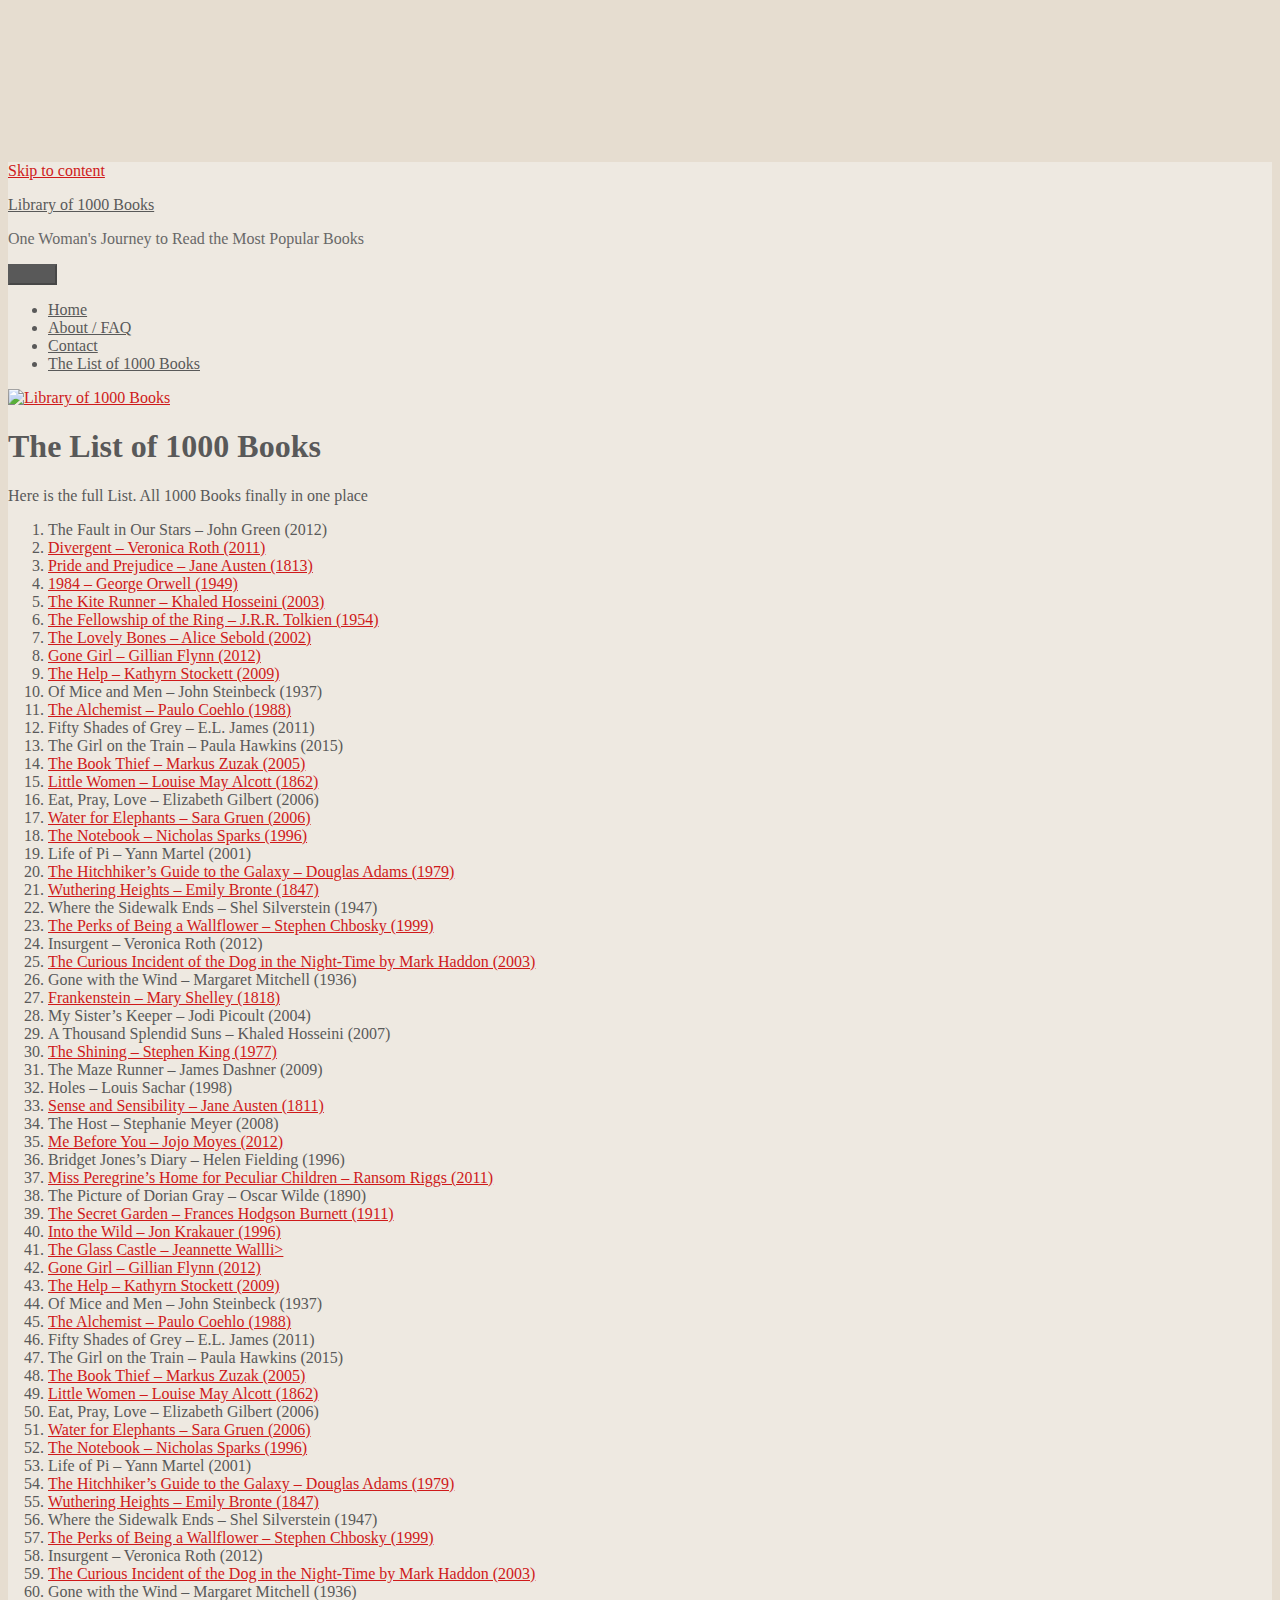
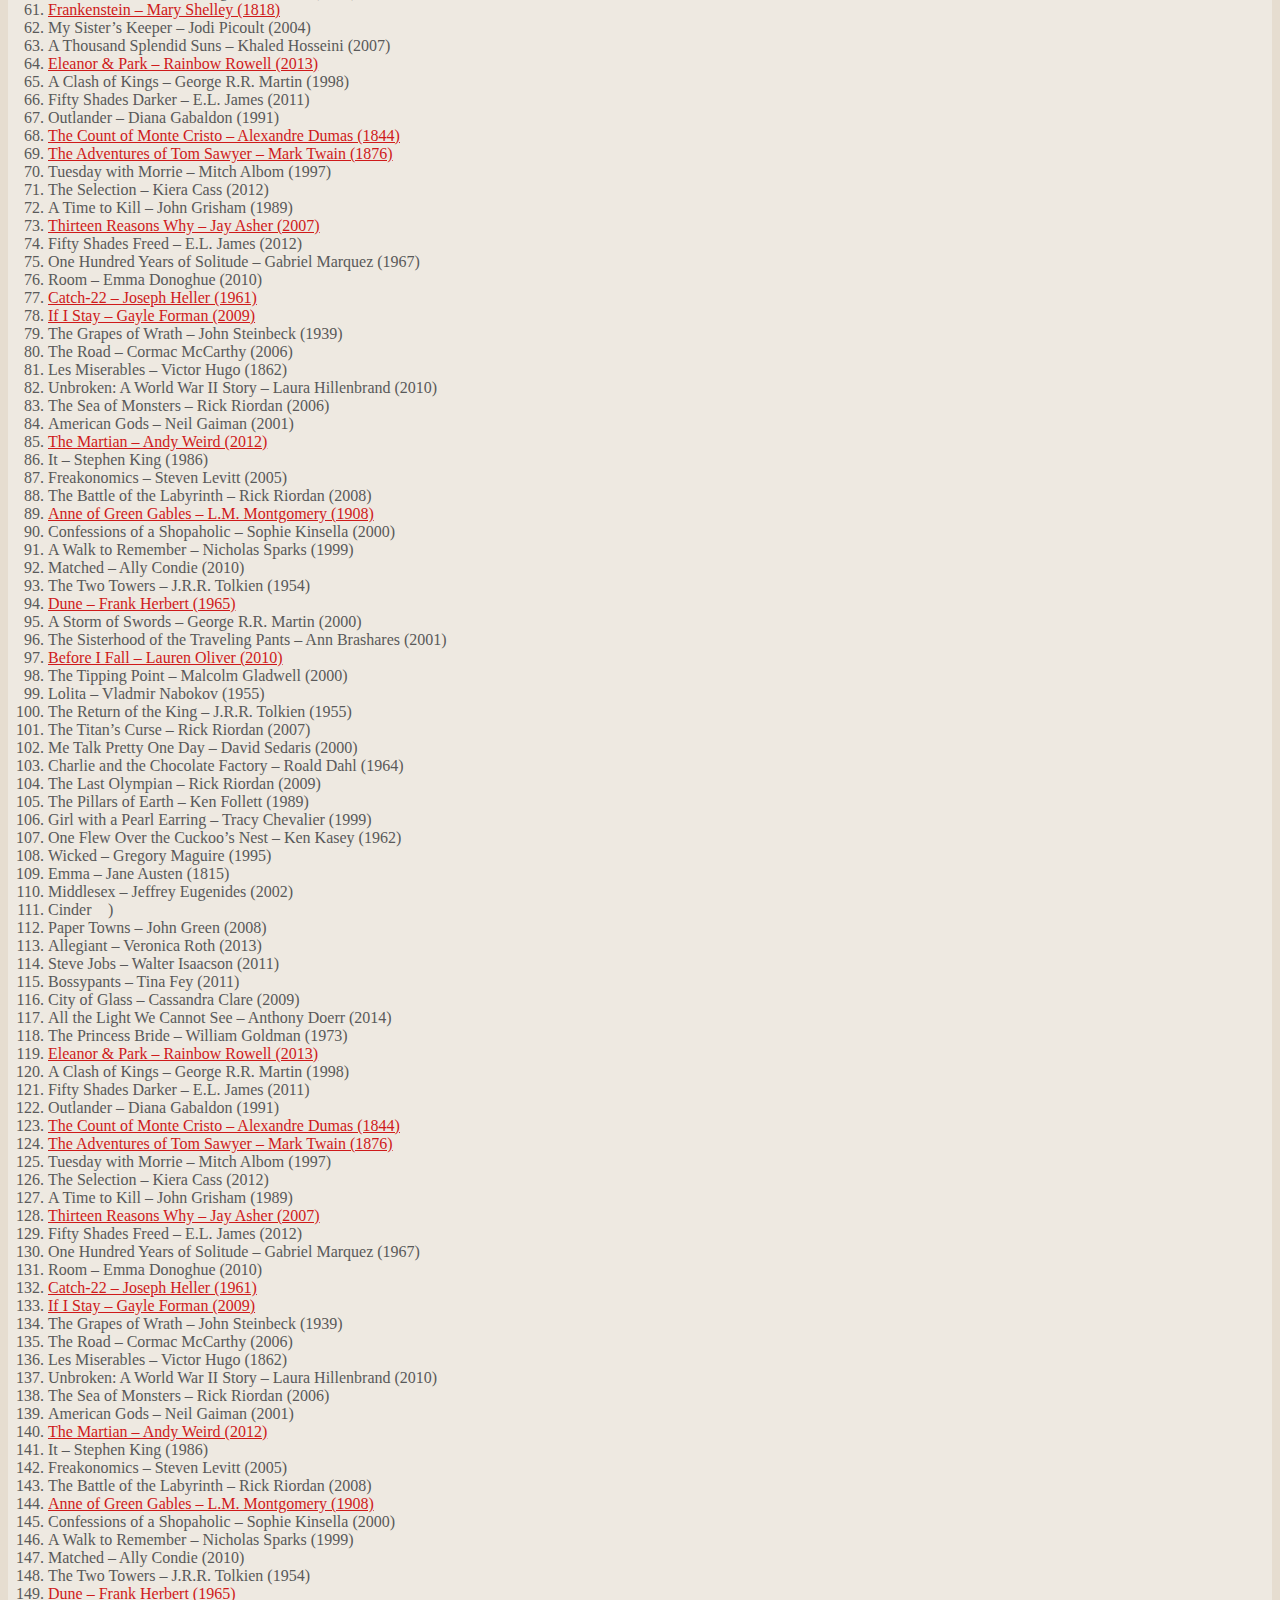
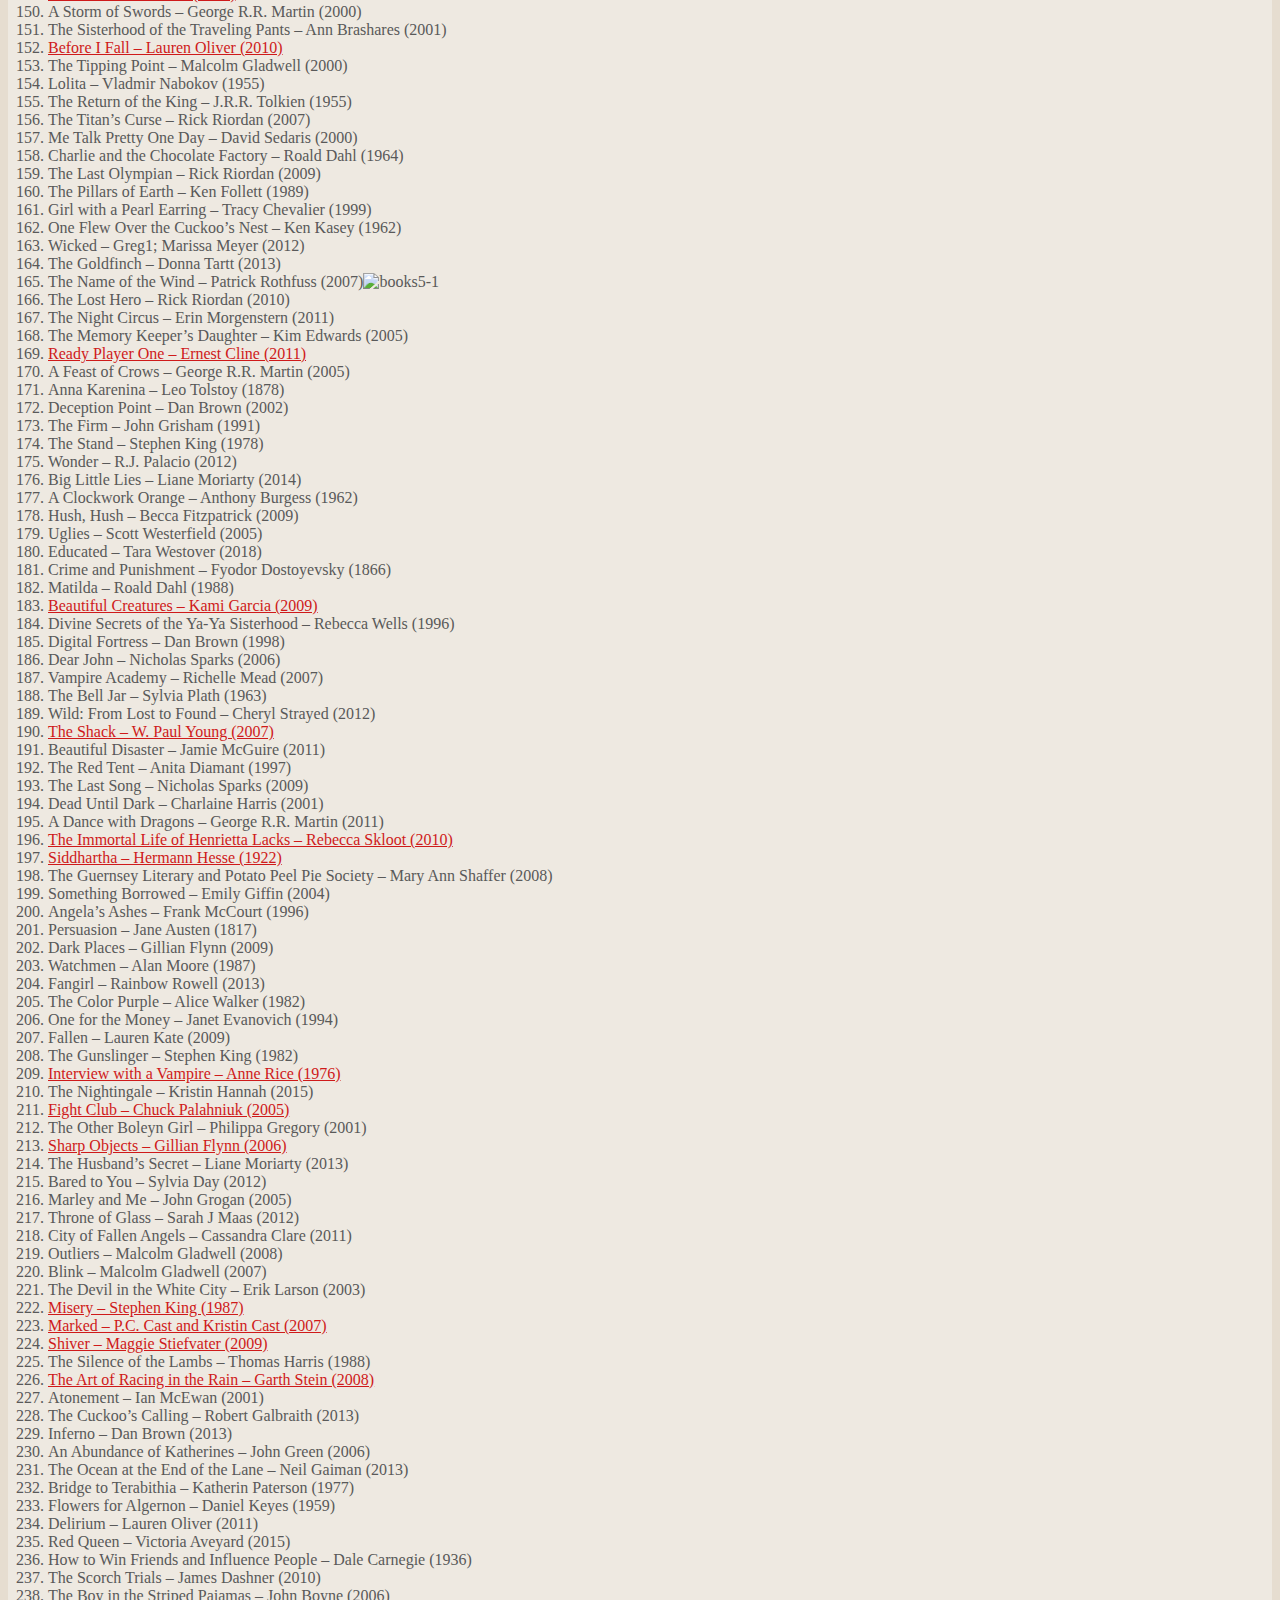
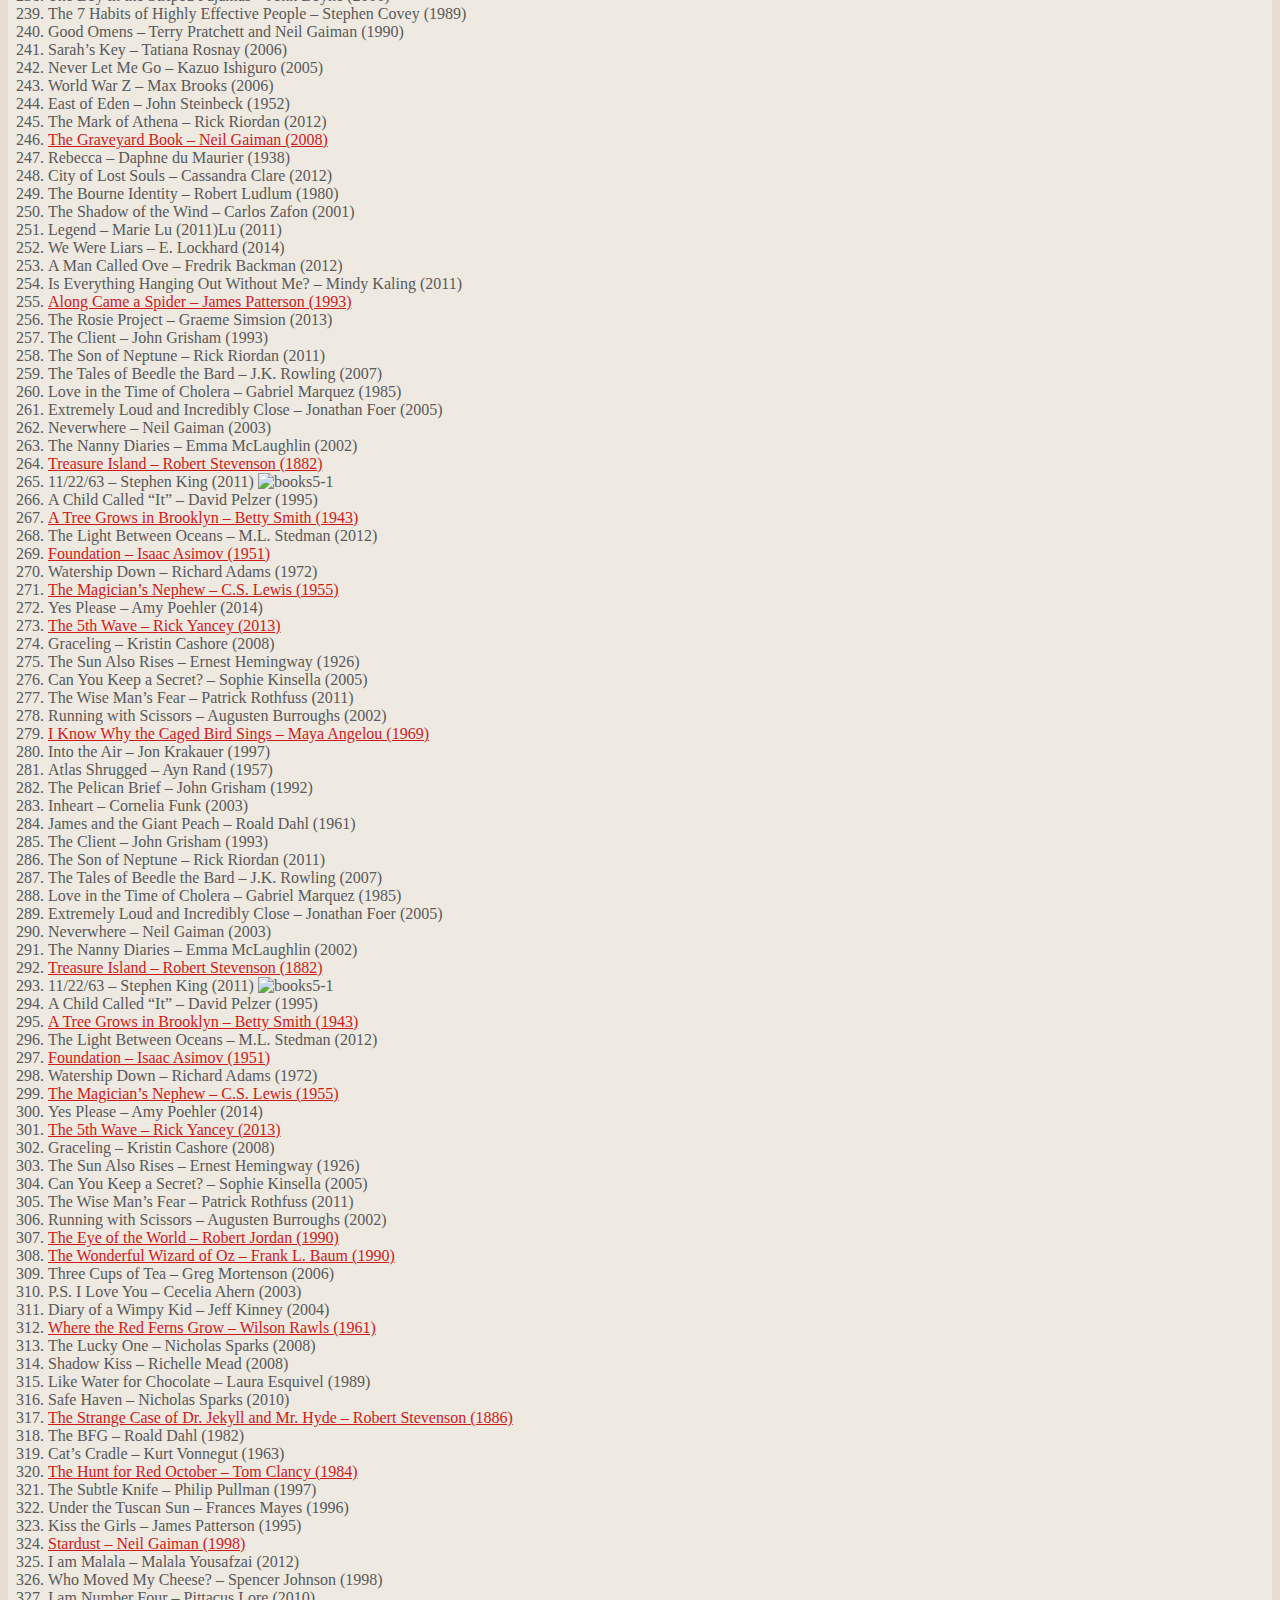
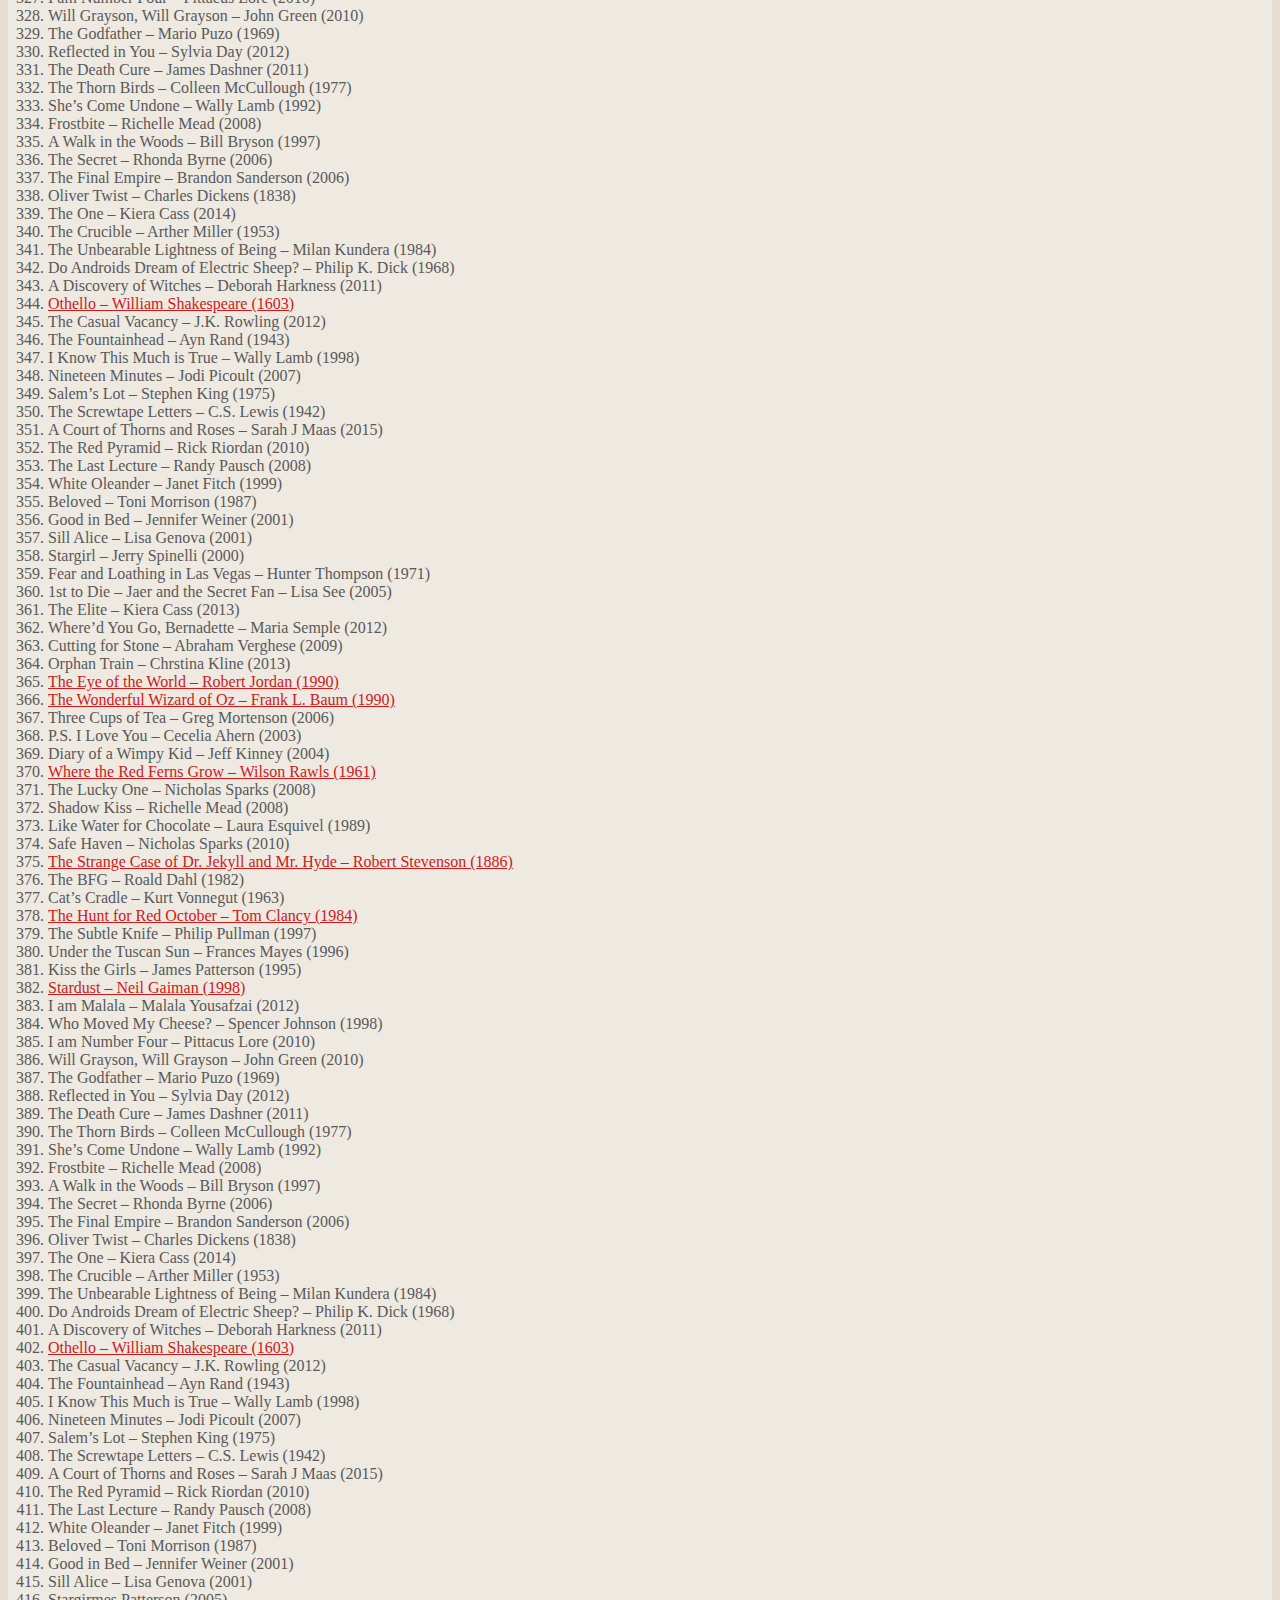
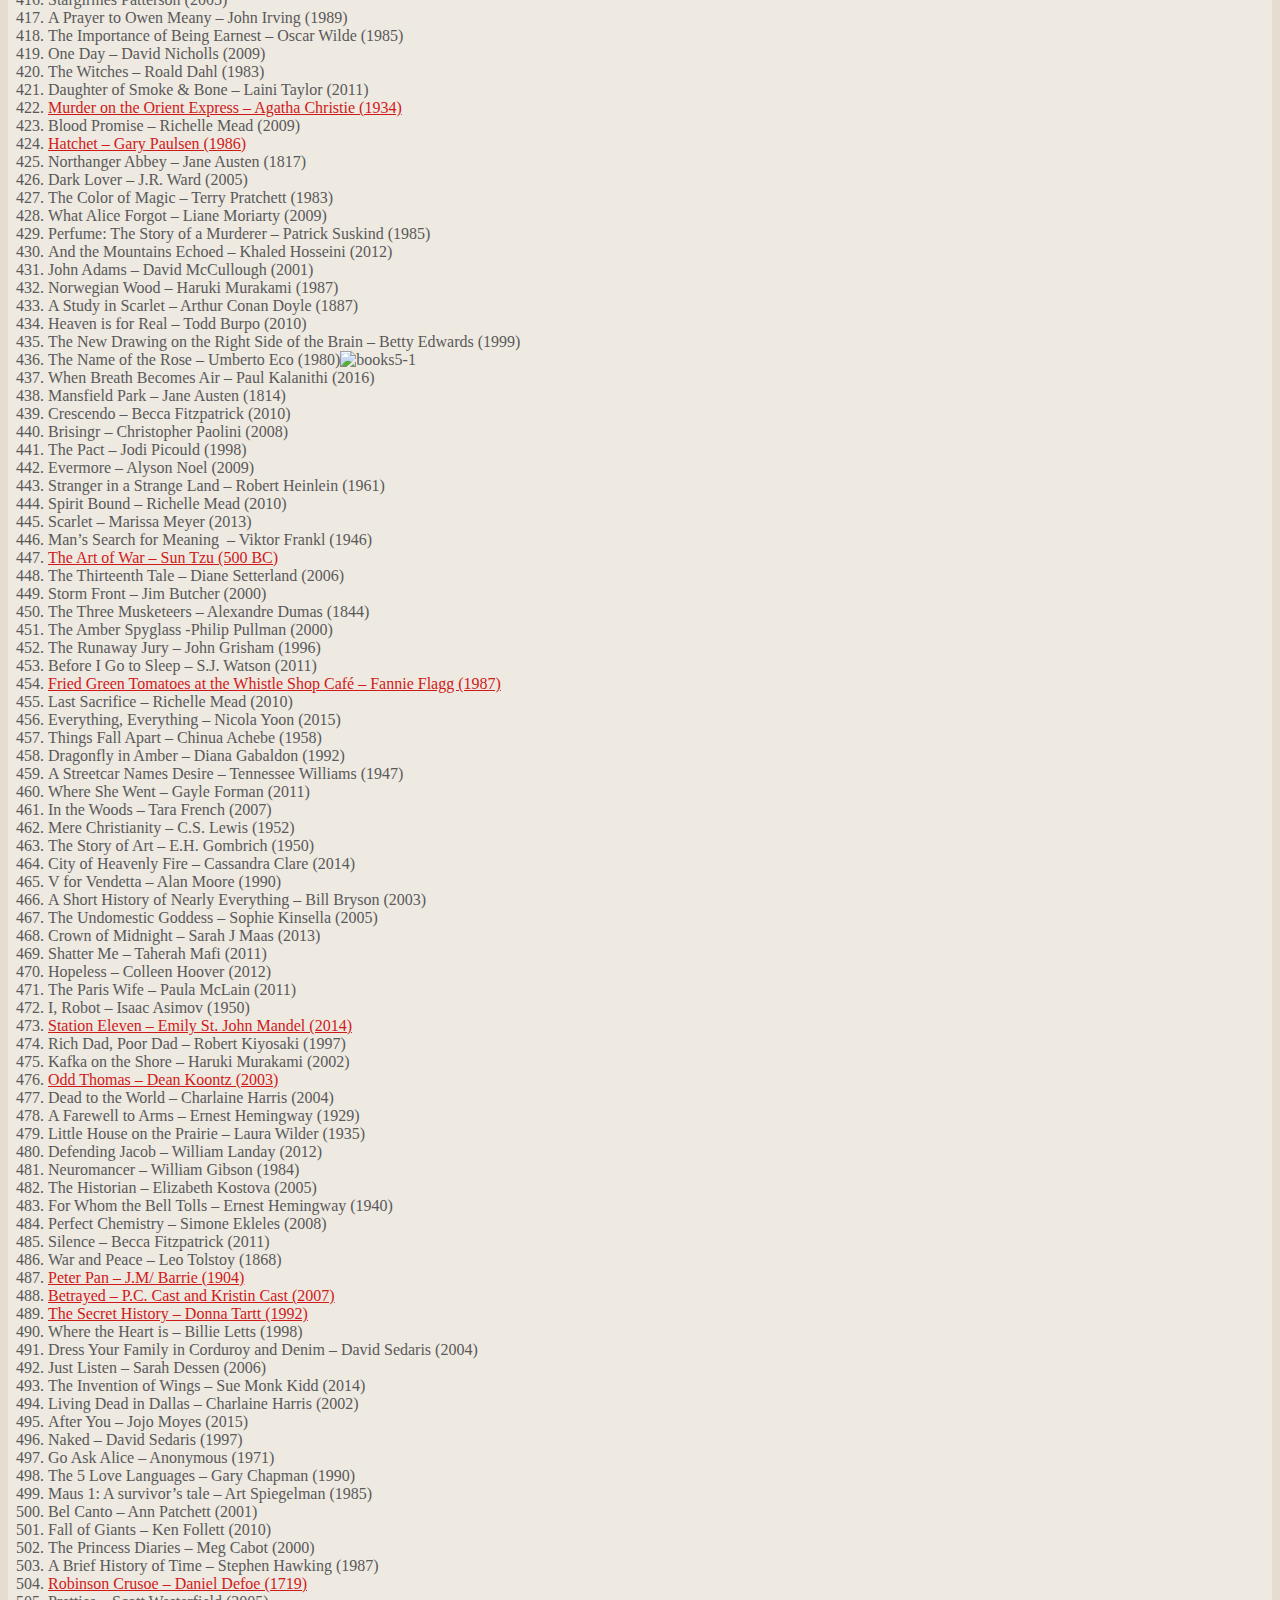
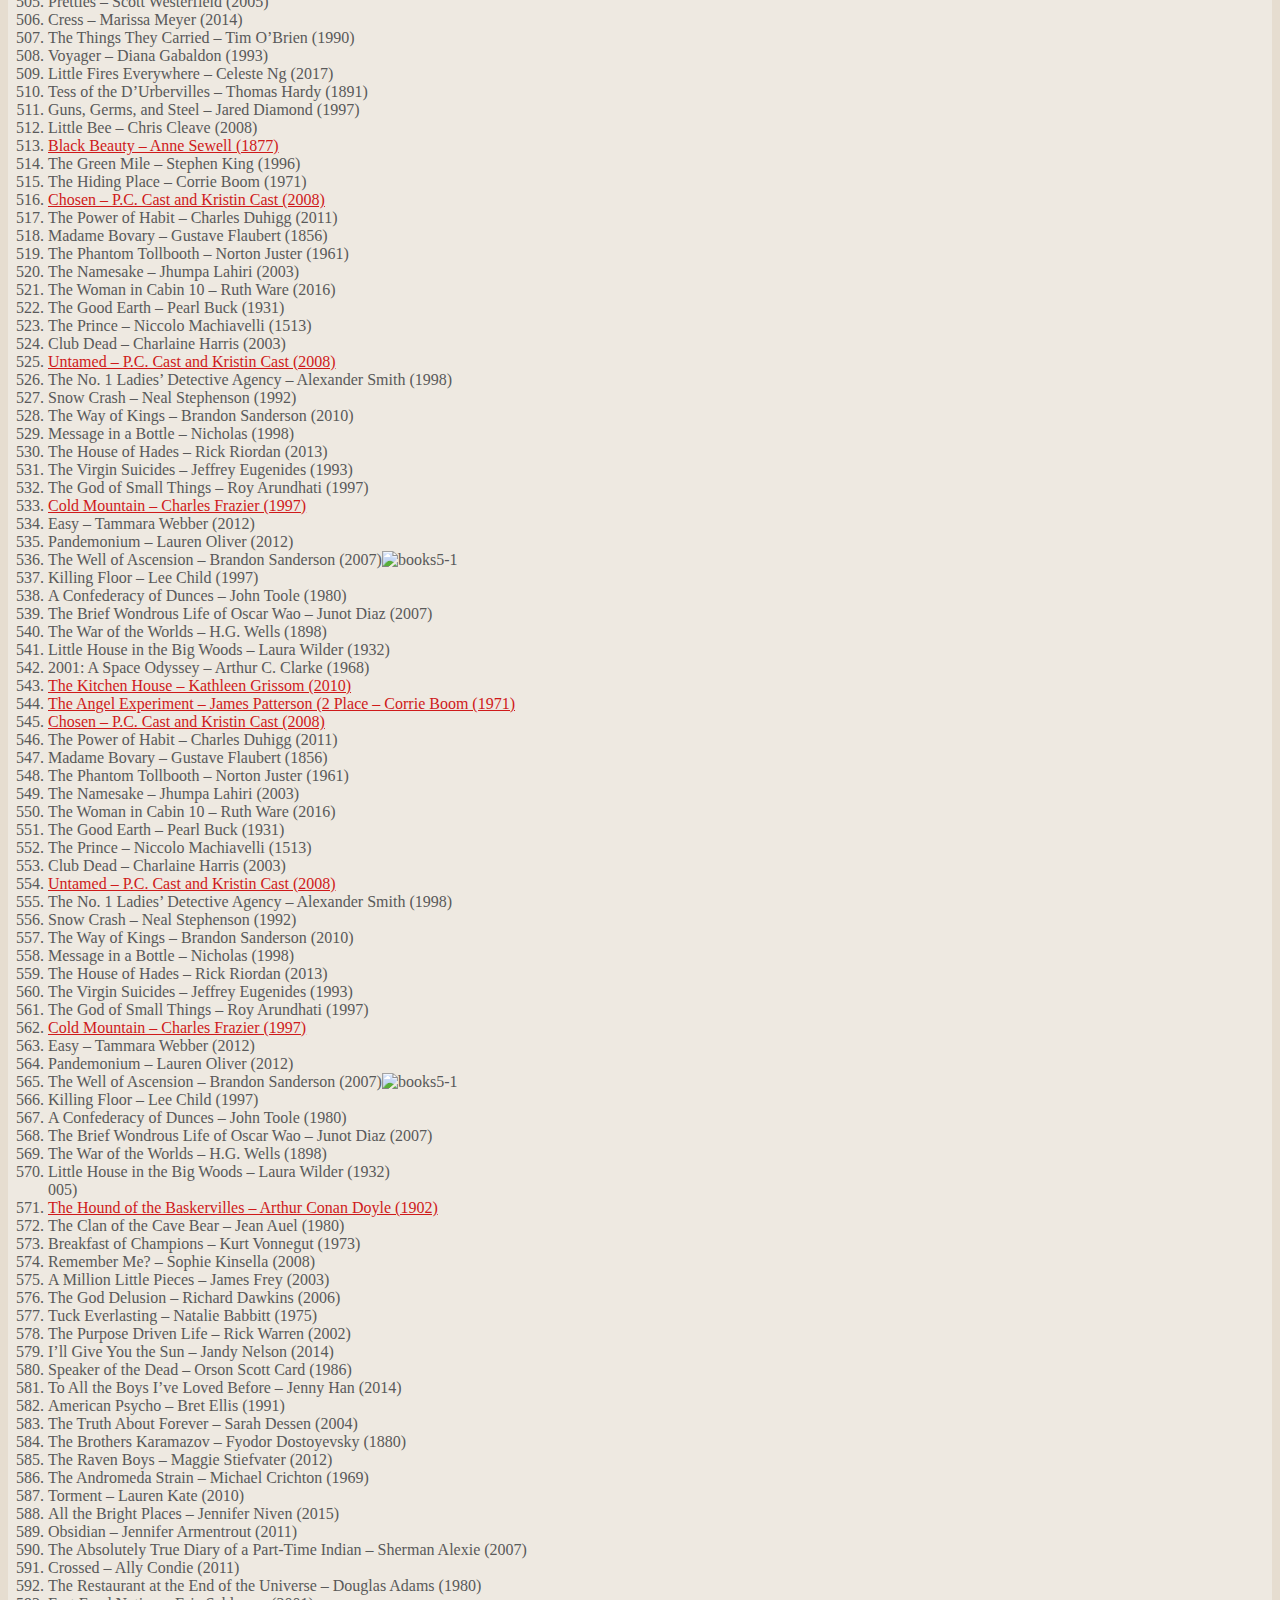
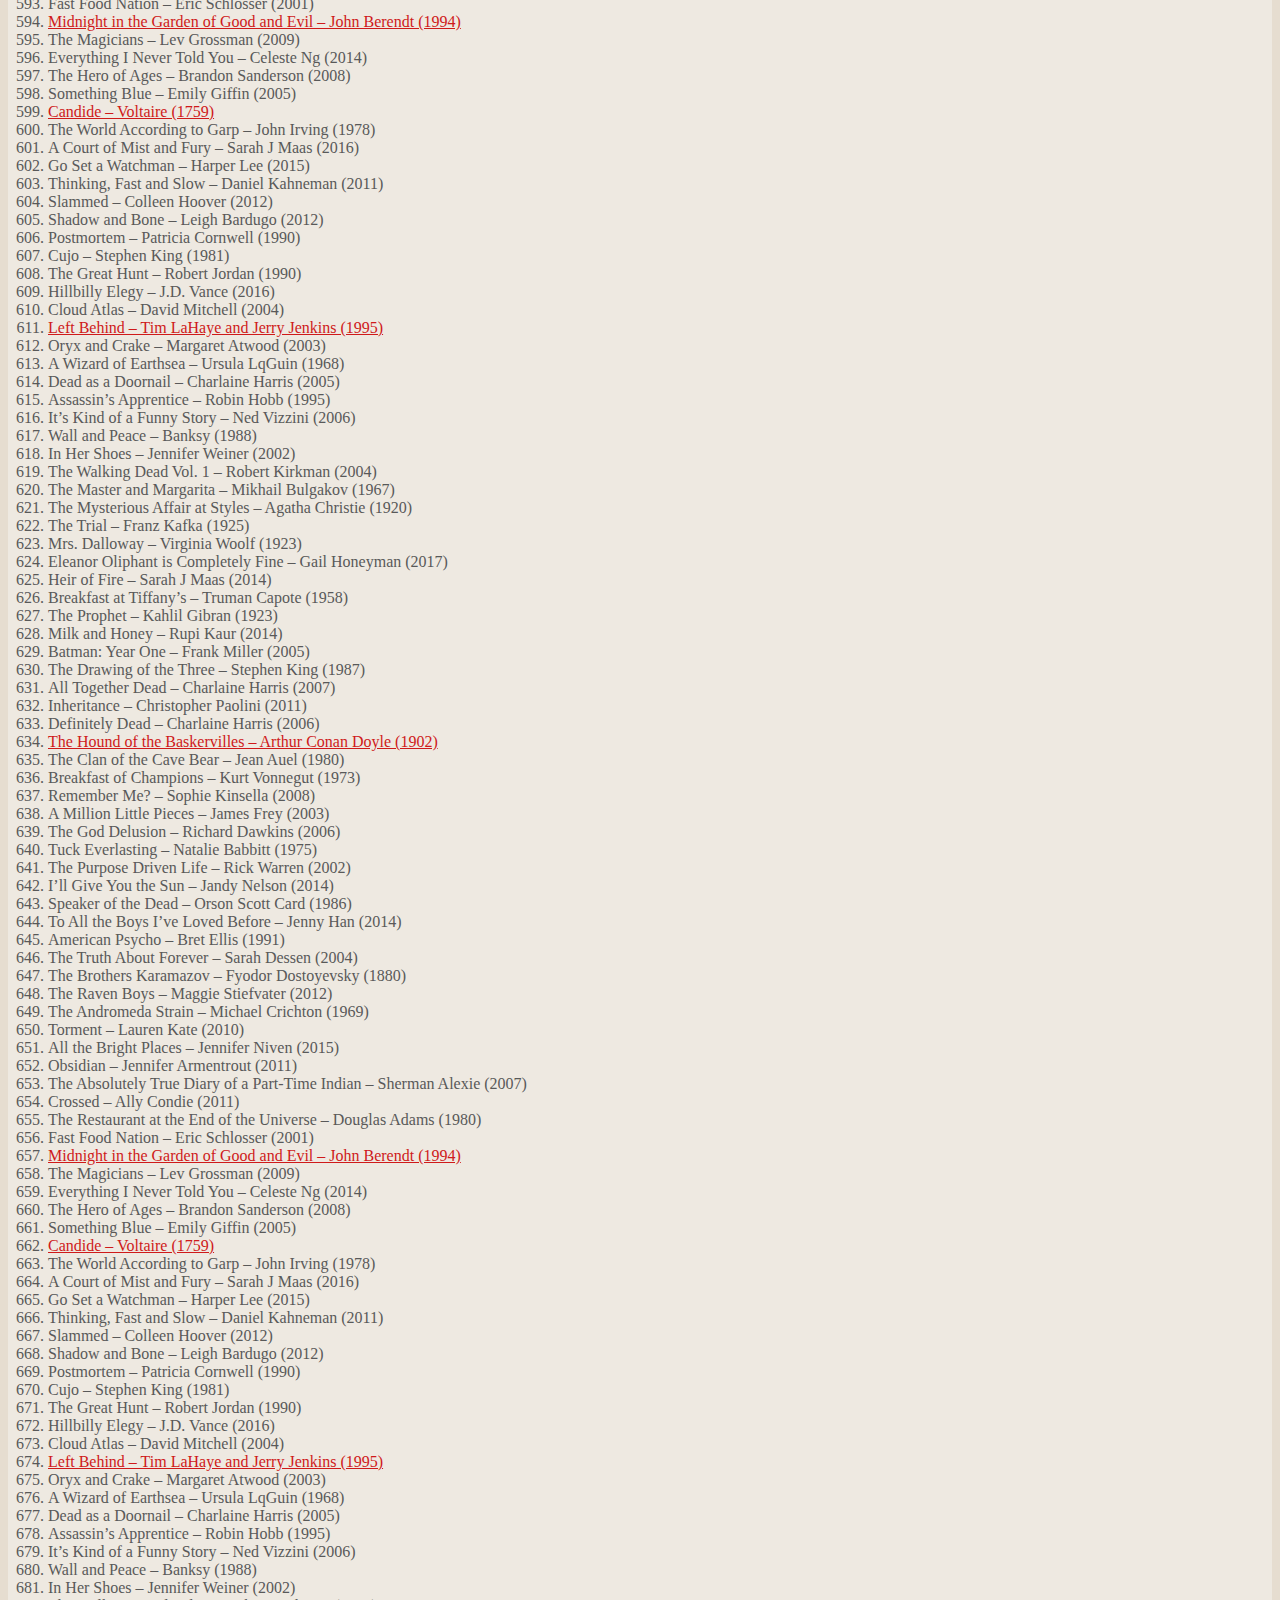
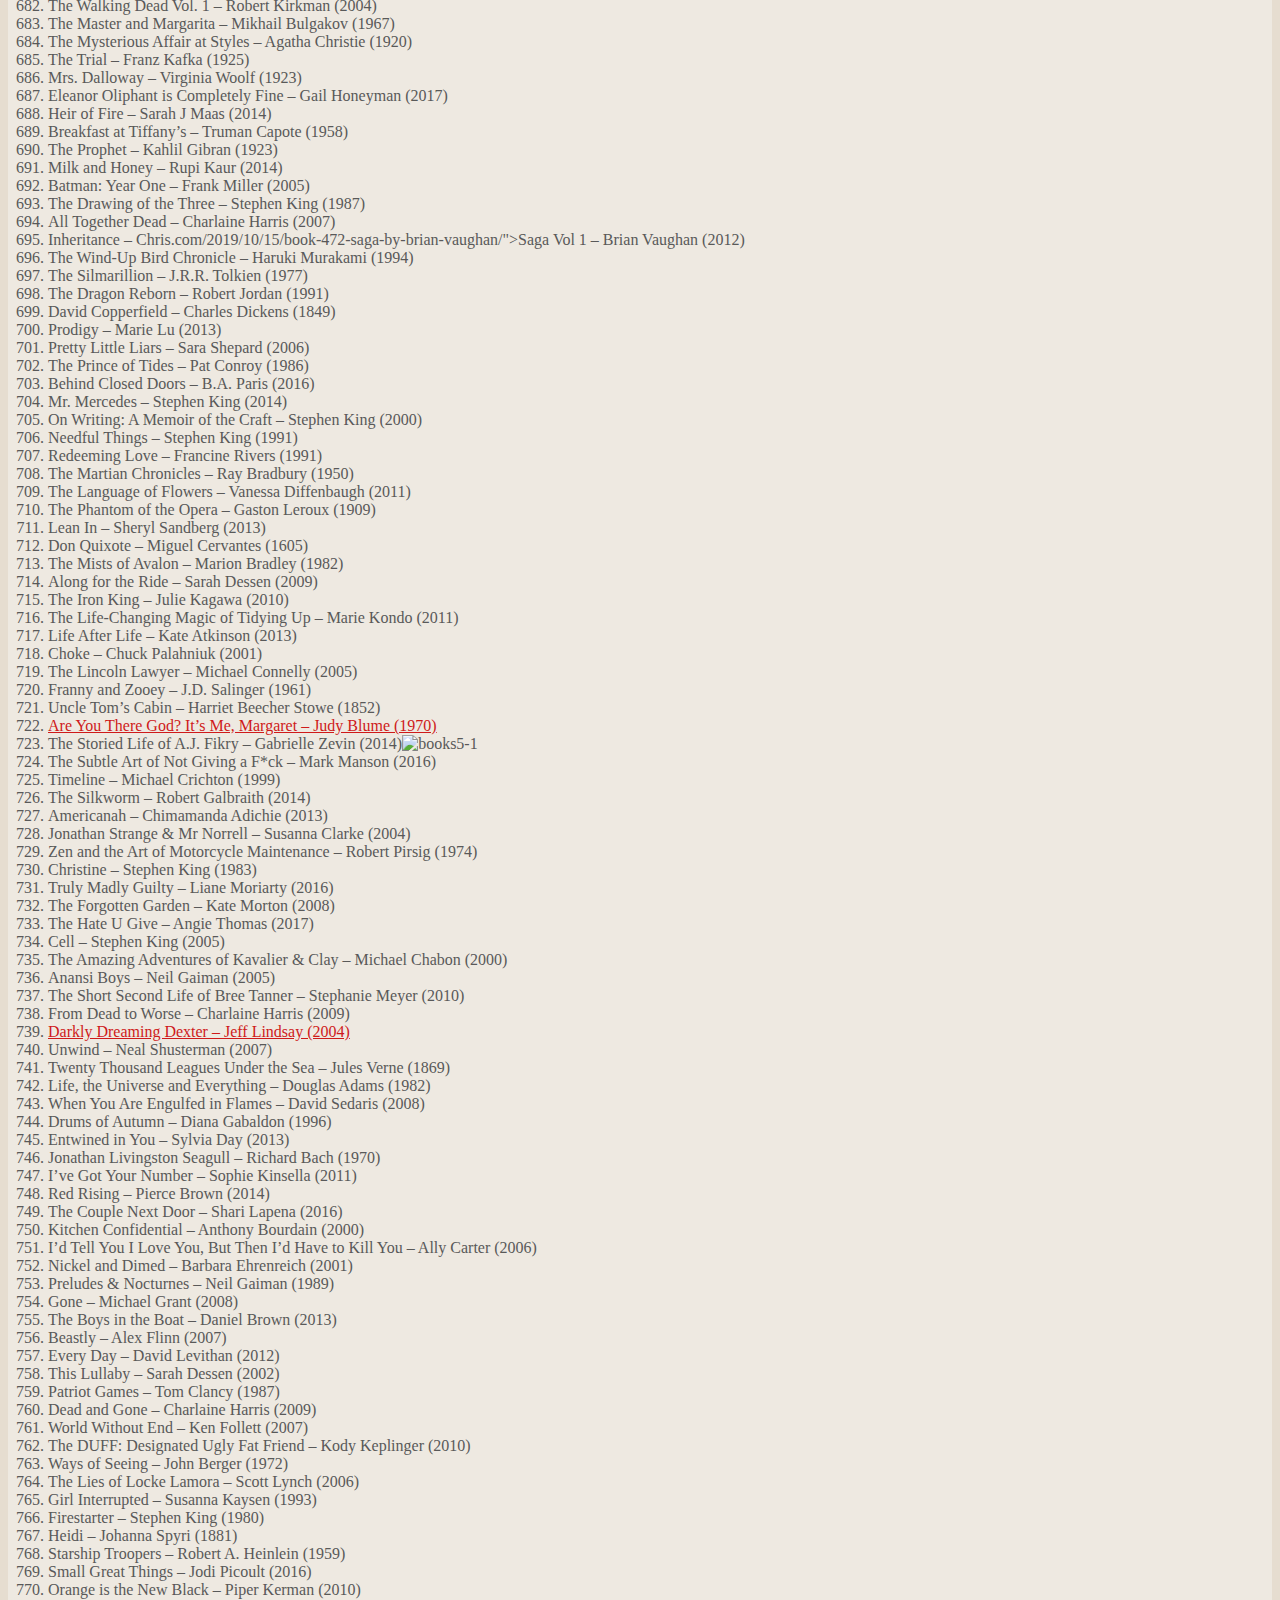
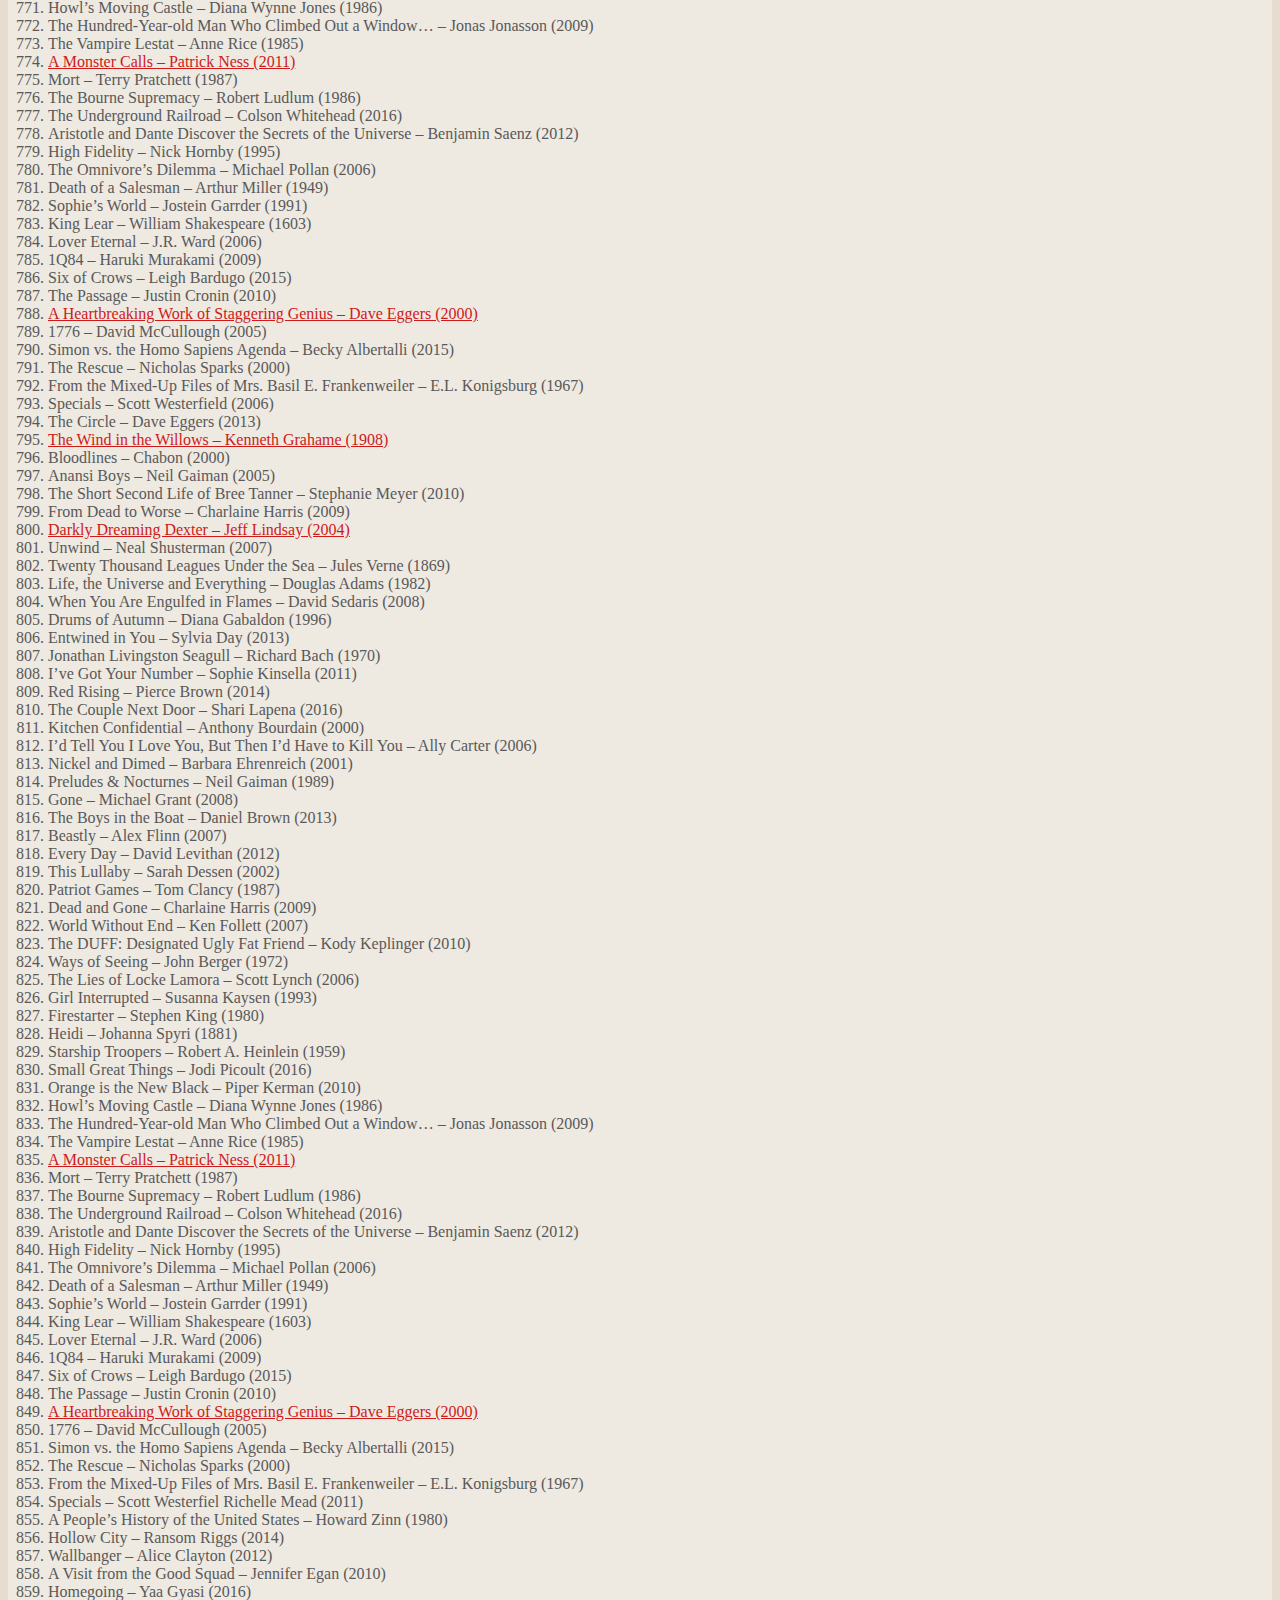
==== Data/site.html @ e5783788 "Almost done" ====
<!DOCTYPE html>
<html lang="en" class="no-js">
<head>
	<meta charset="UTF-8">
	<meta name="viewport" content="width=device-width, initial-scale=1">
	<link rel="profile" href="https://gmpg.org/xfn/11">
		<script>(function(html){html.className = html.className.replace(/\bno-js\b/,'js')})(document.documentElement);</script>
<title>The List of 1000 Books &#8211; Library of 1000 Books</title>
<script type="text/javascript">
  WebFontConfig = {"google":{"families":["Libre+Baskerville:r:latin,latin-ext","Vollkorn:r,i,b,bi:latin,latin-ext"]}};
  (function() {
    var wf = document.createElement('script');
    wf.src = 'https://s0.wp.com/wp-content/plugins/custom-fonts/js/webfont.js';
    wf.type = 'text/javascript';
    wf.async = 'true';
    var s = document.getElementsByTagName('script')[0];
    s.parentNode.insertBefore(wf, s);
	})();
</script><style id="jetpack-custom-fonts-css">.wf-active body, .wf-active button, .wf-active input, .wf-active select, .wf-active textarea{font-family:"Vollkorn",serif}.wf-active ::-webkit-input-placeholder{font-family:"Vollkorn",serif}.wf-active :-moz-placeholder{font-family:"Vollkorn",serif}.wf-active ::-moz-placeholder{font-family:"Vollkorn",serif}.wf-active :-ms-input-placeholder{font-family:"Vollkorn",serif}.wf-active button, .wf-active button[disabled]:hover, .wf-active button[disabled]:focus, .wf-active input[type="button"], .wf-active input[type="button"][disabled]:hover, .wf-active input[type="button"][disabled]:focus, .wf-active input[type="reset"], .wf-active input[type="reset"][disabled]:hover, .wf-active input[type="reset"][disabled]:focus, .wf-active input[type="submit"], .wf-active input[type="submit"][disabled]:hover, .wf-active input[type="submit"][disabled]:focus, .wf-active .main-navigation, .wf-active .no-comments, .wf-active .tagcloud a, .wf-active .wp_widget_tag_cloud a, .wf-active .top_rated div > p, .wf-active .comments-area #respond .comment-form-fields p.comment-form-posting-as, .wf-active .comments-area #respond .comment-form-fields p.comment-form-log-out, .wf-active .comments-area #respond #comment-form-identity #comment-form-nascar p, .wf-active .comments-area #respon       ( ��          p              7/��                          � �    ��X�y                              �                    @"�                                                                �q�y           ��X�y   ��J"�          �%��      �                  ��J"�  ��X�y                                                          �q�y   ��X�y   Ppq�y   #��                   A��  K
��  ����  �BJ"�           P=�          L���  P�J"�     �    J"�  H�J"�  ����  8���   �X�y   1        �J"�  P�J"�                 @�J"�  y   �          .  �  PJ"�  p�X�y   1       �       @�J"�  �\J"�  �       i��                          H       ��L"�  1       ,J"�  PJ"�          y                      L�J"�  1               Ppq�y             :"�          ��          �                      � �y   p�J"�    ��  � ��                       ]/���  2       � ��  �      � �                                                  ,             �      p               J"�  H       M���    J"�   , �  p              pJ"�  �X�y                  0        �X�y   0                       =����  ����    �  �]K"�                         @=�    =�  �                                                            P@=�  � �Q6h�   �Pc� 3����                           g"�    =�   �         �  � �     (�X�y   \ D e v i c e \ H a r d d i s k V o l u m e 2 \ G i t H u b \ S Q L   P r o j e c t \ x 6 4 \ R e l e a s e \ S Q L   P r o j e c t . e x e     ���                                         �$��                                         N(��          0x~��                                         �����  �]K"�  ���                          �&��          0�X�y   0�X�y   @���          �&��                 E{N��6  0�X�y    �X�y   (�X�y                                  G=�  48=�  p���   G=�         ��껬P  d #comment-form-subscribe p, .wf-active .comments-area #respond p.form-submit input#comment-submit, .wf-active .comment-content p.comment-likes span.comment-like-feedback, .wf-active .jp-relatedposts-post-date, .wf-active .jp-relatedposts-post-context{font-family:"Vollkorn",serif}.wf-active .post-password-form label, .wf-active .comment-form label, .wf-active .entry-content .contact-form label, .wf-active .post-navigation .meta-nav, .wf-active .image-navigation, .wf-active .comment-navigation, .wf-active .menu-toggle, .wf-active .widget_recent_entries .post-date, .wf-active .widget_rss .rss-date, .wf-active .widget_rss cite, .wf-active .sticky-post, .wf-active .entry-footer, .wf-active .comment-metadata, .wf-active .pingback .edit-link, .wf-active .comment-reply-link, .wf-active .page-links, .wf-active .page-links a, .wf-active .page-links > span, .wf-active .pd-rating, .wf-active .entry-content .portfolio-entry-meta, .wf-active .entry-content #jp-relatedposts h3.jp-relatedposts-headline, .wf-active .hentry div.sharedaddy h3.sd-title, .wf-active .hentry h3.sd-title{font-family:"Vollkorn",serif}.wf-active .pagination{font-family:"Vollkorn",serif}.wf-active body:not(.logged-in) .site .skip-link{font-family:"Vollkorn",serif}.wf-active .site-description, .wf-active .author-bio, .wf-active .taxonomy-description, .wf-active .entry-caption, .wf-active .comment-notes, .wf-active .comment-awaiting-moderation, .wf-active .logged-in-as, .wf-active .form-allowed-tags, .wf-active .site-info, .wf-active .wp-caption .wp-caption-text, .wf-active .gallery-caption, .wf-active .entry-content .portfolio-entry-content p, .wf-active .entry-content .testimonial-entry-title, .wf-active .entry-content .testimonial-entry-content p, .wf-active .entry-content #jp-relatedposts .jp-relatedposts-items p, .wf-active .entry-content #jp-relatedposts .jp-relatedposts-items-visual h4.jp-relatedposts-post-title{font-family:"Vollkorn",serif}.wf-active .site-title, .wf-active .post-navigation .post-title, .wf-active .comments-title, .wf-active .comment-reply-title, .wf-active .page-title{font-family:"Libre Baskerville",serif;font-style:normal;font-weight:400}.wf-active .widget .widget-title, .wf-active .entry-content .portfolio-entry-title{font-family:"Libre Baskerville",serif;font-style:normal;font-weight:400}.wf-active .entry-title{font-family:"Libre Baskerville",serif;font-style:normal;font-weight:400}.wf-active .format-aside .entry-title, .wf-active .format-image .entry-title, .wf-active .format-video .entry-title, .wf-active .format-quote .entry-title, .wf-active .format-gallery .entry-title, .wf-active .format-status .entry-title, .wf-active .format-link .entry-title, .wf-active .format-audio .entry-title, .wf-active .format-chat .entry-title{font-style:normal;font-weight:400}@media screen and (min-width: 44.375em){.wf-active .site-title, .wf-active .post-navigation .post-title{font-style:normal;font-weight:400}}@media screen and (min-width: 44.375em){.wf-active .entry-title{font-style:normal;font-weight:400}}@media screen and (min-width: 61.5625em){.wf-active .entry-title{font-style:normal;font-weight:400}}@media screen and (min-width: 61.5625em){.wf-active .format-aside .entry-title, .wf-active .format-image .entry-title, .wf-active .format-video .entry-title, .wf-active .format-quote .entry-title, .wf-active .format-gallery .entry-title, .wf-active .format-status .entry-title, .wf-active .format-link .entry-title, .wf-active .format-audio .entry-title, .wf-active .format-chat .entry-title{font-style:normal;font-weight:400}}</style>
<meta name='robots' content='max-image-preview:large' />
<link rel='dns-prefetch' href='//s1.wp.com' />
<link rel='dns-prefetch' href='//s2.wp.com' />
<link rel='dns-prefetch' href='//s0.wp.com' />
<link rel='dns-prefetch' href='//wordpress.com' />
<link rel='dns-prefetch' href='//fonts.googleapis.com' />
<link rel='dns-prefetch' href='//s.pubmine.com' />
<link rel='dns-prefetch' href='//x.bidswitch.net' />
<link rel='dns-prefetch' href='//static.criteo.net' />
<link rel='dns-prefetch' href='//ib.adnxs.com' />
<link rel='dns-prefetch' href='//aax.amazon-adsystem.com' />
<link rel='dns-prefetch' href='//bidder.criteo.com' />
<link rel='dns-prefetch' href='//cas.criteo.com' />
<link rel='dns-prefetch' href='//gum.criteo.com' />
<link rel='dns-prefetch' href='//ads.pubmatic.com' />
<link rel='dns-prefetch' href='//gads.pubmatic.com' />
<link rel='dns-prefetch' href='//tpc.googlesyndication.com' />
<link rel='dns-prefetch' href='//ad.doubleclick.net' />
<link rel='dns-prefetch' href='//googleads.g.doubleclick.net' />
<link rel='dns-prefetch' href='//www.googletagservices.com' />
<link rel='dns-prefetch' href='//cdn.switchadhub.com' />
<link rel='dns-prefetch' href='//delivery.g.switchadhub.com' />
<link rel='dns-prefetch' href='//delivery.swid.switchadhub.com' />
<link rel='dns-prefetch' href='//a.teads.tv' />
<link rel='dns-prefetch' href='//prebid.media.net' />
<link rel='dns-prefetch' href='//adserver-us.adtech.advertising.com' />
<link rel='dns-prefetch' href='//fastlane.rubiconproject.com' />
<link rel='dns-prefetch' href='//prebid-server.rubiconproject.com' />
<link rel='dns-prefetch' href='//hb-api.omnitagjs.com' />
<link rel='dns-prefetch' href='//mtrx.go.sonobi.com' />
<link rel='dns-prefetch' href='//apex.go.sonobi.com' />
<link rel='dns-prefetch' href='//u.openx.net' />
<link href='https://fonts.gstatic.com' crossorigin rel='preconnect' />
<link rel="alternate" type="application/rss+xml" title="Library of 1000 Books &raquo; Feed" href="https://libraryof1000books.wordpress.com/feed/" />
<link rel="alternate" type="application/rss+xml" title="Library of 1000 Books &raquo; Comments Feed" href="https://libraryof1000books.wordpress.com/comments/feed/" />
	<script type="text/javascript">
		/* <![CDATA[ */
		function addLoadEvent(func) {
			var oldonload = window.onload;
			if (typeof window.onload != 'function') {
				window.onload = func;
			} else {
				window.onload = function () {
					oldonload();
					func();
				}
			}
		}
		/* ]]> */
	</script>
			<script>
			window._wpemojiSettings = {"baseUrl":"https:\/\/s0.wp.com\/wp-content\/mu-plugins\/wpcom-smileys\/twemoji\/2\/72x72\/","ext":".png","svgUrl":"https:\/\/s0.wp.com\/wp-content\/mu-plugins\/wpcom-smileys\/twemoji\/2\/svg\/","svgExt":".svg","source":{"concatemoji":"https:\/\/s2.wp.com\/wp-includes\/js\/wp-emoji-release.min.js?m=1625065786h&ver=5.9-beta4-52006"}};
			!function(e,a,t){var n,r,o,i=a.createElement("canvas"),p=i.getContext&&i.getContext("2d");function s(e,t){var a=String.fromCharCode;p.clearRect(0,0,i.width,i.height),p.fillText(a.apply(this,e),0,0);e=i.toDataURL();return p.clearRect(0,0,i.width,i.height),p.fillText(a.apply(this,t),0,0),e===i.toDataURL()}function c(e){var t=a.createElement("script");t.src=e,t.defer=t.type="text/javascript",a.getElntry-title{font-style:normal;font-weight:400}@media screen and (min-width: 44.375em){.wf-active .site-title, .wf-active .post-navigation .post-title{font-style:normal;font-weight:400}}@media screen and (min-width: 44.375em){.wf-active .entry-title{font-style:normal;font-weight:400}}@media screen and (min-width: 61.5625em){.wf-active .entry-title{font-style:normal;font-weight:400}}@media screen and (min-width: 61.5625em){.wf-active .format-aside .entry-title, .wf-active .format-image .entry-title, .wf-active .format-video .entry-title, .wf-active .format-quote .entry-title, .wf-active .format-gallery .entry-title, .wf-active .format-status .entry-title, .wf-active .format-link .entry-title, .wf-active .format-audio .entry-title, .wf-active .format-chat .entry-title{font-style:normal;font-weight:400}}</style>
<meta name='robots' content='max-image-preview:large' />
<link rel='dns-prefetch' href='//s1.wp.com' />
<link rel='dns-prefetch' href='//s2.wp.com' />
<link rel='dns-prefetch' href='//s0.wp.com' />
<link rel='dns-prefetch' href='//wordpress.com' />
<link rel='dns-prefetch' href='//fonts.googleapis.com' />
<link rel='dns-prefetch' href='//s.pubmine.com' />
<link rel='dns-prefetch' href='//x.bidswitch.net' />
<link rel='dns-prefetch' href='//static.criteo.net' />
<link rel='dns-prefetch' href='//ib.adnxs.com' />
<link rel='dementsByTagName("head")[0].appendChild(t)}for(o=Array("flag","emoji"),t.supports={everything:!0,everythingExceptFlag:!0},r=0;r<o.length;r++)t.supports[o[r]]=function(e){if(!p||!p.fillText)return!1;switch(p.textBaseline="top",p.font="600 32px Arial",e){case"flag":return s([127987,65039,8205,9895,65039],[127987,65039,8203,9895,65039])?!1:!s([55356,56826,55356,56819],[55356,56826,8203,55356,56819])&&!s([55356,57332,56128,56423,56128,56418,56128,56421,56128,56430,56128,56423,56128,56447],[55356,57332,8203,56128,56423,8203,56128,56418,8203,56128,56421,8203,56128,56430,8203,56128,56423,8203,56128,56447]);case"emoji":return!s([10084,65039,8205,55357,56613],[10084,65039,8203,55357,56613])}return!1}(o[r]),t.supports.everything=t.supports.everything&&t.supports[o[r]],"flag"!==o[r]&&(t.supports.everythingExceptFlag=t.supports.everythingExceptFlag&&t.supports[o[r]]);t.supports.everythingExceptFlag=t.supports.everythingExceptFlag&&!t.supports.flag,t.DOMReady=!1,t.readyCallback=function(){t.DOMReady=!0},t.supports.everything||(n=function(){t.readyCallback()},a.addEventListener?(a.addEventListener("DOMContentLoaded",n,!1),e.addEventListener("load",n,!1)):(e.attachEvent("onload",n),a.attachEvent("onreadystatechange",function(){"complete"===a.readyState&&t.readyCallback()})),(n=t.source||{}).concatemoji?c(n.concatemoji):n.wpemoji&&n.twemoji&&(c(n.twemoji),c(n.wpemte" type="application/rss+xml" title="Library of 1000 Books &raquo; Feed" href="https://libraryof1000books.wordpress.com/feed/" />
<link rel="alternate" type="application/rss+xml" title="Library of 1000 Books &raquo; Comments Feed" href="https://libraryof1000books.wordpress.com/comments/feed/" />
	<script type="text/javascript">
		/* <![CDATA[ */
		function addLoadEvent(func) {
			var oldonload = window.onload;
			if (typeof window.onload != 'function') {
				window.onload = func;
			} else {
				window.onload = function () {
					oldonload();
					func();
				}
			}
		}
		/* ]]> */
	</script>
			<script>
			window._wpemojiSettings = {"baseUrl":"https:\/\/s0.wp.com\/wp-content\/mu-plugins\/wpcom-smileys\/twemoji\/2\/72x72\/","ext":".png","svgUrl":"https:\/\/s0.wp.com\/wp-content\/mu-plugins\/wpcom-smileys\/twemoji\/2\/svg\/","svgExt":".svg","source":{"concatemoji":"https:\/\/s2.wp.com\/wp-includes\/js\/wp-emoji-release.min.js?m=1625065786h&ver=5.9-beta4-52006"}};
			!function(e,a,t){var n,r,o,i=a.createElement("canvas"),p=i.getContext&&i.getContext("2d");function s(e,t){var a=String.fromCharCode;p.clearRect(0,0,i.width,i.height),p.fillText(a.apply(this,e),0,0);e=i.toDataURL();return p.clearRect(0,0,i.width,i.height),p.fillText(a.apply(this,t),0,0),e===i.toDataURL()}function c(e){var t=a.createElement("script");t.src=e,t.defer=t.type="text/javascript",a.getElntry-title{font-style:normal;font-weight:400}@media screen and (min-width: 44.375em){.wf-active .site-title, .wf-active .post-navigation .post-title{font-style:normal;font-weight:400}}@media screen and (min-width: 44.375em){.wf-active .entry-title{font-style:normal;font-weight:400}}@media screen and (min-width: 61.5625em){.wf-active .entry-title{font-style:normal;font-weight:400}}@media screen and (min-width: 61.5625em){.wf-active .format-aside .entry-title, .wf-active .format-image .entry-title, .wf-active .format-video .entry-title, .wf-active .format-quote .entry-title, .wf-active .format-gallery .entry-title, .wf-active .format-status .entry-title, .wf-active .format-link .entry-title, .wf-active .format-audio .entry-title, .wf-active .format-chat .entry-title{font-style:normal;font-weight:400}}</style>
<meta name='robots' content='max-image-preview:large' />
<link rel='dns-prefetch' href='//s1.wp.com' />
<link rel='dns-prefetch' href='//s2.wp.com' />
<link rel='dns-prefetch' href='//s0.wp.com' />
<link rel='dns-prefetch' href='//wordpress.com' />
<link rel='dns-prefetch' href='//fonts.googleapis.com' />
<link rel='dns-prefetch' href='//s.pubmine.com' />
<link rel='dns-prefetch' href='//x.bidswitch.net' />
<link rel='dns-prefetch' href='//static.criteo.net' />
<link rel='dns-prefetch' href='//ib.adnxs.com' />
<link rel='doji)))}(window,document,window._wpemojiSettings);
		</script>
		<style>
img.wp-smiley,
img.emoji {
	display: inline !important;
	border: none !important;
	box-shadow: none !important;
	height: 1em !important;
	width: 1em !important;
	margin: 0 .07em !important;
	vertical-align: -0.1em !important;
	background: none !important;
	padding: 0 !important;
}
</style>
	<link rel='stylesheet' id='all-css-0-1' href='https://s2.wp.com/_static/??-eJydUltOAzEMvBDZtKX0D3GWPKyQ1nkodrrk9mRXBcqWLYifSCN7xmNn5JiFSZEhsgxVZKzOR5JjNikICh6hLdBgiB7kzzSTCgh+hQDUyyErljz2nkb+jQHiPe7orQMmCbVX08mDQDVKhpBRMZAkbgg3AhqT+5JIxSpL0mHSCu8NQ3/qkkfgrMxJzOim/aPX1Q41FCem9eR5uxv2w0bq6tFO82cBXVRpKx7/ITTf8FPIR4PVToZJBrBeAfbytNEV6GdqUASCU6YNwcff6b12jb+R1s3PTq+Op1qqLFzx9s/7LySKYh/d2hcv83UJ1tL8vWjN+dU6FyAS/Q2+hktOJ95LeN4e9rvD9umweTy+A6C1KFE=?cssminify=yes' type='text/css' media='all' />
<style id='wp-block-library-inline-css'>
.has-text-align-justify {
	text-align:justify;
}
</style>
<style id='global-styles-inline-css'>
body{--wp--preset--color--black: #000000;--wp--preset--color--cyan-bluish-gray: #abb8c3;--wp--preset--color--white: #ffffff;--wp--preset--color--pale-pink: #f78da7;--wp--preset--color--vivid-red: #cf2e2e;--wp--preset--color--luminous-vivid-orange: #ff6900;--wp--preset--color--luminous-vivid-amber: #fcb900;--wp--preset--color--light-green-cyan: #7bdcb5;--wp--preset--color--vivid-green-cyan: #00d084;--wp--preset--color--pale-cyan-blue: #8ed1fc;--wp--preset--color--vivid-cyan-blue: #0693e3;--wp--preset--color--vivid-purple: #9b51e0;--wp--preset--gradient--vivid-cyan-blue-to-vivid-purple: linear-gradient(135deg,rgba(6,147,227,1) 0%,rgb(155,81,224) 100%);--wp--preset--gradient--light-green-cyan-to-vivid-green-cyan: linear-gradient(135deg,rgb(122,220,180) 0%,rgb(0,208,130) 100%);--wp--preset--gradient--luminous-vivid-amber-to-luminous-vivid-orange: linear-gradient(135deg,rgba(252,185,0,1) 0%,rgba(255,105,0,1) 100%);--wp--preset--gradient--luminous-vivid-orange-to-vivid-red: linear-gradient(135deg,rgba(255,105,0,1) 0%,rgb(207,46,46) 100%);--wp--preset--gradient--very-light-gray-to-cyan-bluish-gray: linear-gradient(135deg,rgb(238,238,238) 0%,rgb(169,184,195) 100%);--wp--preset--gradient--cool-to-warm-spectrum: linear-gradient(135deg,rgb(74,234,220) 0%,rgb(151,120,209) 20%,rgb(207,42,186) 40%,rgb(238,44,130) 60%,rgb(251,105,98) 80%,rgb(254,248,76) 100%);--wp--preset--gradient--blush-light-purple: linear-gradient(135deg,rgb(255,206,236) 0%,rgb(152,150,240) 100%);--wp--preset--gradient--blush-bordeaux: linear-gradient(135deg,rgb(254,205,165) 0%,rgb(254,45,45) 50%,rgb(107,0,62) 100%);--wp--preset--gradient--luminous-dusk: linear-gradient(135deg,rgb(255,203,112) 0%,rgb(199,81,192) 50%,rgb(65,88,208) 100%);--wp--preset--gradient--pale-ocean: linear-gradient(135deg,rgb(255,245,203) 0%,rgb(182,227,212) 50%,rgb(51,167,181) 100%);--wp--preset--gradient--electric-grass: linear-gradient(135deg,rgb(202,248,128) 0%,rgb(113,206,126) 100%);--wp--preset--gradient--midnight: linear-gradient(135deg,rgb(2,3,129) 0%,rgb(40,116,252) 100%);--wp--preset--duotone--dark-grayscale: url('#wp-duotone-dark-grayscale');--wp--preset--duotone--grayscale: url('#wp-duotone-grayscale');--wp--preset--duotone--purple-yellow: url('#wp-duotone-purple-yellow');--wp--preset--duotone--blue-red: url('#wp-duotone-blue-red');--wp--preset--duotone--midnight: url('#wp-duotone-midnight');--wp--preset--duotone--magenta-yellow: url('#wp-duotone-magenta-yellow');--wp--preset--duotone--purple-green: url('#wp-duotone-purple-green');--wp--preset--duotone--blue-orange: url('#wp-duotone-blue-orange');--wp--preset--font-size--small: 13px;--wp--preset--font-size--medium: 20px;--wp--preset--font-size--large: 36px;--wp--preset--font-size--x-large: 42px;}.has-black-color{color: var(--wp--preset--color--black) !important;}.has-cyan-bluish-gray-color{color: var(--wp--preset--color--cyan-bluish-gray) !important;}.has-white-color{color: var(--wp--preset--color--white) !important;}.has-pale-pink-color{color: var(--wp--preset--color--pale-pink) !important;}.has-vivid-red-color{color: var(--wp--preset--color--vivid-red) !important;}.has-luminous-vivid-orange-color{color: var(--wp--preset--color--luminous-vivid-orange) !important;}.has-luminous-vivid-amber-color{color: var(--wp--preset--color--luminous-vivid-amber) !important;}.has-light-green-cyan-color{color: var(--wp--preset--color--light-green-cyan) !important;}.has-vivid-green-cyan-color{color: var(--wp--preset--color--vivid-green-cyan) !important;}.has-pale-cyan-blue-color{color: var(--wp--preset--color--pale-cyan-blue) !important;}.has-vivid-cyan-blue-color{color: var(--wp--preset--color--vivid-cyan-blue) !important;}.has-vivid-purple-color{color: var(--wp--preset--color--vivid-purple) !important;}.has-black-background-color{background-color: var(--wp--preset--color--black) !important;}.has-cyan-bluish-gray-background-color{background-color: var(--wp--preset--color--cyan-bluish-gray) !important;}.has-white-background-color{background-color: var(--wp--preset--color--white) !important;}.has-pale-pink-background-color{background-color: var(--wp--preset--color--pale-pink) !important;}.has-vivid-red-background-color{background-color: var(--wp--preset--color--vivid-red) !important;}.has-luminous-vivid-orange-background-color{background-color: var(--wp--preset--color--luminous-vivid-orange) !important;}.has-luminous-vivid-amber-background-color{background-color: var(--wp--preset--color--luminous-vivid-amber) !important;}.has-light-green-cyan-background-color{background-color: var(--wp--preset--color--light-green-cyan) !important;}.has-vivid-green-cyan-background-color{background-color: var(--wp--preset--color--vivid-green-cyan) !important;}.has-pale-cyan-blue-background-color{background-color: var(--wp--preset--color--pale-cyan-blue) !important;}.has-vivid-cyan-blue-background-color{background-color: var(--wp--preset--color--vivid-cyan-blue) !important;}.has-vivid-purple-background-color{background-color: var(--wp--preset--color--vivid-purple) !important;}.has-black-border-color{border-color: var(--wp--preset--color--black) !important;}.has-cyan-bluish-gray-border-color{border-color: var(--wp--preset--color--cyan-bluish-gray) !important;}.has-white-border-color{border-color: var(--wp--preset--color--white) !important;}.has-pale-pink-border-color{border-color: var(--wp--preset--color--pale-pink) !important;}.has-vivid-red-border-color{border-color: var(--wp--preset--color--vivid-red) !important;}.has-luminous-vivid-orange-border-color{border-color: var(--wp--preset--color--luminous-vivid-orange) !important;}.has-luminous-vivid-amber-border-color{border-color: var(--wp--preset--color--luminous-vivid-amber) !important;}.has-light-green-cyan-border-color{border-color: var(--wp--preset--color--light-green-cyan) !important;}.has-vivid-green-cyan-border-color{border-color: var(--wp--preset--color--vivid-green-cyan) !important;}.has-pale-cyan-blue-border-color{border-color: var(--wp--preset--color--pale-cyan-blue) !important;}.has-vivid-cyan-blue-border-color{border-color: var(--wp--preset--color--vivid-cyan-blue) !important;}.has-vivid-purple-border-color{border-color: var(--wp--preset--color--vivid-purple) !important;}.has-vivid-cyan-blue-to-vivid-purple-gradient-background{background: var(--wp--preset--gradient--vivid-cyan-blue-to-vivid-purple) !important;}.has-light-green-cyan-to-vivid-green-cyan-gradient-background{background: var(--wp--preset--gradient--light-green-cyan-to-vivid-green-cyan) !important;}.has-luminous-vivid-amber-to-luminous-vivid-orange-gradient-background{background: var(--wp--preset--gradient--luminous-vivid-amber-to-luminous-vivid-orange) !important;}.has-luminous-vivid-orange-to-vivid-red-gradient-background{background: var(--wp--preset--gradient--luminous-vivid-orange-to-vivid-red) !important;}.has-very-light-gray-to-cyan-bluish-gray-gradient-background{background: var(--wp--preset--gradient--very-light-gray-to-cyan-bluish-gray) !important;}.has-cool-to-warm-spectrum-gradient-background{background: var(--wp--preset--gradient--cool-to-warm-spectrum) !important;}.has-blush-light-purple-gradient-background{background: var(--wp--preset--gradient--blush-light-purple) !important;}.has-blush-bordeaux-gradient-background{background: var(--wp--preset--gradient--blush-bordeaux) !important;}.has-luminous-dusk-gradient-background{background: var(--wp--preset--gradient--luminous-dusk) !important;}.has-pale-ocean-gradient-background{background: var(--wp--preset--gradient--pale-ocean) !important;}.has-electric-grass-gradient-background{background: var(--wp--preset--gradient--electric-grass) !important;}.has-midnight-gradient-background{background: var(--wp--preset--gradient--midnight) !important;}.has-small-font-size{font-size: var(--wp--preset--font-size--small) !important;}.has-medium-font-size{font-size: var(--wp--preset--font-size--medium) !important;}.has-large-font-size{font-size: var(--wp--preset--font-size--large) !important;}.has-x-large-font-size{font-size: var(--wp--preset--font-size--x-large) !important;}
</style>
<link rel='stylesheet' id='all-css-2-1' href='https://s1.wp.com/_static/??/wp-content/mu-plugins/comment-likes/css/comment-likes.css,/i/noticons/noticons.css?m=1436783281j&cssminify=yes' type='text/css' media='all' />
<link crossorigin="anonymous" rel='stylesheet' id='twentysixteen-fonts-css'  href='https://fonts.googleapis.com/css?family=Merriweather%3A400%2C700%2C900%2C400italic%2C700italic%2C900italic%7CMontserrat%3A400%2C700%7CInconsolata%3A400&#038;subset=latin%2Clatin-ext&#038;display=fallback' media='all' />
<link rel='stylesheet' id='all-css-4-1' href='https://s2.wp.com/_static/??-eJyNjUsKgDAMRC+kxr+4EO/SErTaxmJS1NtbXLkR3A1v3jBw+FRvJEgCLqTehskQw4SEu4nFR8w0cwKvrczokMEHBXJEcLE5BZGA5bL4X48iKLvp9bkY3VC0VV+Xed41yw1yhkCz?cssminify=yes' type='text/css' media='all' />
<!--[if lt IE 10]>
<link rel='stylesheet' id='twentysixteen-ie-css'  href='https://s2.wp.com/wp-content/themes/pub/twentysixteen/css/ie.css?m=1448353951h&#038;ver=20170530' media='all' />
<![endif]-->
<!--[if lt IE 9]>
<link rel='stylesheet' id='twentysixteen-ie8-css'  href='https://s2.wp.com/wp-content/themes/pub/twentysixteen/css/ie8.css?m=1493067000h&#038;ver=20170530' media='all' />
<![endif]-->
<!--[if lt IE 8]>
<link rel='stylesheet' id='twentysixteen-ie7-css'  href='https://s2.wp.com/wp-content/themes/pub/twentysixteen/css/ie7.css?m=1448353951h&#038;ver=20170530' media='all' />
<![endif]-->
<link rel='stylesheet' id='all-css-10-1' href='https://s0.wp.com/_static/??-eJx9jUEOwjAMBD+EMRGtxAXxljYyISixo9pR2t+TcgEu3HZWGg22Al7YiA3tQZkUS53RWj82jasRMXpVVNsSQSte8rHzAb/EXKGkGiIrBhJI4ieLwj8A9zTF5Z+60Jwk9BnewQ/u0i1f3eiG8XR27vJ8AeH3Q6k=?cssminify=yes' type='text/css' media='all' />
<style id='jetpack-global-styles-frontend-style-inline-css'>
:root { --font-headings: unset; --font-base: unset; --font-headings-default: -apple-system,BlinkMacSystemFont,"Segoe UI",Roboto,Oxygen-Sans,Ubuntu,Cantarell,"Helvetica Neue",sans-serif; --font-base-default: -apple-system,BlinkMacSystemFont,"Segoe UI",Roboto,Oxygen-Sans,Ubuntu,Cantarell,"Helvetica Neue",sans-serif;}
</style>
<link rel='stylesheet' id='all-css-12-1' href='https://s1.wp.com/_static/??-eJxti0EKgCAQAD+UbVFGHaK3mJgaqyut0vejQ4eo0zAwA2cSmmI2MUMoImGxPjIk4iw2VP4Adurw0T6sNXMF/xeT9goFkqW3fKbsTDAMrgeLtCq8gyXM7dCNUjZy6vcLZTc31Q==?cssminify=yes' type='text/css' media='all' />
<script id='wpcom-actionbar-placeholder-js-extra'>
var actionbardata = {"siteID":"144622857","siteURL":"http:\/\/libraryof1000books.wordpress.com","xhrURL":"https:\/\/libraryof1000books.wordpress.com\/wp-admin\/admin-ajax.php","nonce":"dcb2754fb1","isLoggedIn":"","statusMessage":"","subsEmailDefault":"instantly","proxyScriptUrl":"https:\/\/s0.wp.com\/wp-content\/js\/wpcom-proxy-request.js?ver=20211021","shortlink":"https:\/\/wp.me\/P9MP0J-4B","i18n":{"followedText":"New posts from this site will now appear in your <a href=\"https:\/\/wordpress.com\/read\">Reader<\/a>","foldBar":"Collapse this bar","unfoldBar":"Expand this bar"}};
</script>
<script crossorigin='anonymous' type='text/javascript' src='https://s2.wp.com/_static/??-eJyFi0EOwjAMBD9EahCFiAPiLW0xraPYKYmjNr8nSOUAF04rzczCMpshiKIouAQcevJocsLYjZUZkkdoXNrBdxe9mjmGtfw6nZAxwZx70KWCkmhVRHmfJmV/+hxIBp/vNa3CPTPGsk3DJH8jwzTGTnGLb3w9nI/W7tv2Yt0LLshONA=='></script>
<script type='text/javascript'>
	window.addEventListener( 'DOMContentLoaded', function() {
		rltInitialize( {"token":null,"iframeOrigins":["https:\/\/widgets.wp.com"]} );
	} );
</script>
<link rel="EditURI" type="application/rsd+xml" title="RSD" href="https://libraryof1000books.wordpress.com/xmlrpc.php?rsd" />
<link rel="wlwmanifest" type="application/wlwmanifest+xml" href="https://s1.wp.com/wp-includes/wlwmanifest.xml" /> 
<meta name="generator" content="WordPress.com" />
<link rel="canonical" href="https://libraryof1000books.wordpress.com/the-list-of-1000-books/" />
<link rel='shortlink' href='https://wp.me/P9MP0J-4B' />
<link rel="alternate" type="application/json+oembed" href="https://public-api.wordpress.com/oembed/?format=json&amp;url=https%3A%2F%2Flibraryof1000books.wordpress.com%2Fthe-list-of-1000-books%2F&amp;for=wpcom-auto-discovery" /><link rel="alternate" type="application/xml+oembed" href="https://public-api.wordpress.com/oembed/?format=xml&amp;url=https%3A%2F%2Flibraryof1000books.wordpress.com%2Fthe-list-of-1000-books%2F&amp;for=wpcom-auto-discovery" />
<!-- Jetpack Open Graph Tags -->
<meta property="og:type" content="article" />
<meta property="og:title" content="The List of 1000 Books" />
<meta property="og:url" content="https://libraryof1000books.wordpress.com/the-list-of-1000-books/" />
<meta property="og:description" content="Here is the full List. All 1000 Book='all-css-4-1' href='https://s2.wp.com/_static/??-eJyNjUsKgDAMRC+kxr+4EO/SErTaxmJS1NtbXLkR3A1v3jBw+FRvJEgCLqTehskQw4SEu4nFR8w0cwKvrczokMEHBXJEcLE5BZGA5bL4X48iKLvp9bkY3VC0VV+Xed41yw1yhkCz?cssminify=yes' type='text/css' media='all' />
<!--[if lt IE 10]>
<link rel='stylesheet' id='twentysixteen-ie-css'  href='https://s2.wp.com/wp-content/themes/pub/twentysixteen/css/ie.css?m=1448353951h&#038;ver=20170530' media='all' />
<![endif]-->
<!--[if lt IE 9]>
<link rel='stylesheet' id='twentysixteen-ie8-css'  href='https://s2.wp.com/wp-content/themes/pub/twentysixteen/css/ie8.css?m=1493067000h&#038;ver=20170530' media='all' />
<![endif]-->
<!--[if lt IE 8]>
<link rel='stylesheet' id='twentysixteen-ie7-css'  href='https://s2.wp.com/wp-content/themes/pub/twentysixteen/css/ie7.css?m=1448353951h&#038;ver=20170530' media='all' />
<![endif]-->
<link rel='stylesheet' id='all-css-10-1' href='https://s0.wp.com/_static/??-eJx9jUEOwjAMBD+EMRGtxAXxljYyISixo9pR2t+TcgEu3HZWGg22Al7YiA3tQZkUS53RWj82jasRMXpVVNsSQSte8rHzAb/EXKGkGiIrBhJI4ieLwj8A9zTF5Z+60Jwk9BnewQ/u0i1f3eiG8XR27vJ8AeH3Q6k=?cssminify=yes' type='text/css' media='all' />
<style id='jetpack-global-styles-frontend-style-inline-css'>
:root { --font-headings: unset; --font-base: unset; --font-headings-default: -apple-system,BlinkMacSystemFont,"Segoe UI",Roboto,Oxygen-Sans,Ubuntu,Cantarell,"Helvetica Neue",sans-serif; --font-base-default: -apple-system,BlinkMacSystemFont,"Segoe UI",Roboto,Oxygen-Sans,Ubuntu,Cantarell,"Helvetica Neue",sans-serif;}
</style>
<link rel='stylesheet' id='all-css-12-1' href='https://s1.wp.com/_static/??-eJxti0EKgCAQAD+UbVFGHaK3mJgaqyut0vejQ4eo0zAwA2cSmmI2MUMoImGxPjIk4iw2VP4Adurw0T6sNXMF/xeT9goFkqW3fKbsTDAMrgeLtCq8gyXM7dCNUjZy6vcLZTc31Q==?cssminify=yes' type='text/css' media='all' />
<script id='wpcom-actionbar-placeholder-js-extra'>
var actionbardata = {"siteID":"144622857","siteURL":"http:\/\/libraryof1000books.wordpress.com","xhrURL":"https:\/\/libraryof1000books.wordpress.com\/wp-admin\/admin-ajax.php","nonce":"dcb2754fb1","isLoggedIn":"","statusMessage":"","subsEmailDefault":"instantly","proxyScriptUrl":"https:\/\/s0.wp.com\/wp-content\/js\/wpcom-proxy-request.js?ver=20211021","shortlink":"https:\/\/wp.me\/P9MP0J-4B","i18n":{"followedText":"New posts from this site will now appear in your <a href=\"https:\/\/wordpress.com\/read\">Reader<\/a>","foldBar":"Collapse this bar","unfoldBar":"Expand this bar"}};
</script>
<script crossorigin='anonymous' type='text/javascript' src='https://s2.wp.com/_static/??-eJyFi0EOwjAMBD9EahCFiAPiLW0xraPYKYmjNr8nSOUAF04rzczCMpshiKIouAQcevJocsLYjZUZkkdoXNrBdxe9mjmGtfw6nZAxwZx70KWCkmhVRHmfJmV/+hxIBp/vNa3CPTPGsk3DJH8jwzTGTnGLb3w9nI/W7tv2Yt0LLshONA=='></script>
<ss finally in one place The Fault in Our Stars &#8211; John Green (2012) Divergent &#8211; Veronica Roth (2011) Pride and Prejudice &#8211; Jane Austen (1813) 198…" />
<meta property="article:published_time" content="2018-09-17T19:33:22+00:00" />
<meta property="article:modified_time" content="2020-06-23T16:45:47+00:00" />
<meta property="og:site_name" content="Library of 1000 Books" />
<meta property="og:image" content="https://libraryof1000books.files.wordpress.com/2018/09/books5-1-e1536877804214.jpg" />
<meta property="og:image:width" content="1638" />
<meta property="og:image:height" content="434" />
<meta property="og:image:alt" content="" />
<meta property="og:locale" content="en_US" />
<meta name="twitter:text:title" content="The List of 1000&nbsp;Books" />
<meta name="twitter:image" content="https://libraryof1000books.files.wordpress.com/2018/09/books5-1-e1536877804214.jpg?w=640" />
<meta name="twitter:card" content="summary_large_image" />
<meta property="fb:app_id" content="249643311490" />
<meta property="article:publisher" content="https://www.facebook.com/WordPresscom" />

<!-- End Jetpack Open Graph Tags -->
<link rel="search" type="application/opensearchdescription+xml" href="https://libraryof1000books.wordpress.com/osd.xml" title="Library of 1000 Books" />
<link rel="search" type="application/opensearchdescription+xml" href="httpse is the full List. All 1000 Book='all-css-4-1' href='https://s2.wp.com/_static/??-eJyNjUsKgDAMRC+kxr+4EO/SErTaxmJS1NtbXLkR3A1v3jBw+FRvJEgCLqTehskQw4SEu4nFR8w0cwKvrczokMEHBXJEcLE5BZGA5bL4X48iKLvp9bkY3VC0VV+Xed41yw1yhkCz?cssminify=yes' type='text/css' media='all' />
<!--[if lt IE 10]>
<link rel='stylesheet' id='twentysixteen-ie-css'  href='https://s2.wp.com/wp-content/themes/pub/twentysixteen/css/ie.css?m=1448353951h&#038;ver=20170530' media='all' />
<![endif]-->
<!--[if lt IE 9]>
<link rel='stylesheet' id='twentysixteen-ie8-css'  href='https://s2.wp.com/wp-content/themes/pub/twentysixteen/css/ie8.css?m=1493067000h&#038;ver=20170530' media='all' />
<![endif]-->
<!--[if lt IE 8]>
<link rel='stylesheet' id='twentysixteen-ie7-css'  href='https://s2.wp.com/wp-content/themes/pub/twentysixteen/css/ie7.css?m=1448353951h&#038;ver=20170530' media='all' />
<![endif]-->
<link rel='stylesheet' id='all-css-10-1' href='https://s0.wp.com/_static/??-eJx9jUEOwjAMBD+EMRGtxAXxljYyISixo9pR2t+TcgEu3HZWGg22Al7YiA3tQZkUS53RWj82jasRMXpVVNsSQSte8rHzAb/EXKGkGiIrBhJI4ieLwj8A9zTF5Z+60Jwk9BnewQ/u0i1f3eiG8XR27vJ8AeH3Q6k=?cssminify=yes' type='text/css' media='all' />
<style id='jetpack-global-styles-frontend-style-inline-css'>
:root { --font-headings: unset; --font-base: unset; --font-headings-default: -apple-system,BlinkMacSystemFont,"Segoe UI",Roboto,Oxygen-Sans,Ubuntu,Cantarell,"Helvetica Neue",sans-serif; --font-base-default: -apple-system,BlinkMacSystemFont,"Segoe UI",Roboto,Oxygen-Sans,Ubuntu,Cantarell,"Helvetica Neue",sans-serif;}
</style>
<link rel='stylesheet' id='all-css-12-1' href='https://s1.wp.com/_static/??-eJxti0EKgCAQAD+UbVFGHaK3mJgaqyut0vejQ4eo0zAwA2cSmmI2MUMoImGxPjIk4iw2VP4Adurw0T6sNXMF/xeT9goFkqW3fKbsTDAMrgeLtCq8gyXM7dCNUjZy6vcLZTc31Q==?cssminify=yes' type='text/css' media='all' />
<script id='wpcom-actionbar-placeholder-js-extra'>
var actionbardata = {"siteID":"144622857","siteURL":"http:\/\/libraryof1000books.wordpress.com","xhrURL":"https:\/\/libraryof1000books.wordpress.com\/wp-admin\/admin-ajax.php","nonce":"dcb2754fb1","isLoggedIn":"","statusMessage":"","subsEmailDefault":"instantly","proxyScriptUrl":"https:\/\/s0.wp.com\/wp-content\/js\/wpcom-proxy-request.js?ver=20211021","shortlink":"https:\/\/wp.me\/P9MP0J-4B","i18n":{"followedText":"New posts from this site will now appear in your <a href=\"https:\/\/wordpress.com\/read\">Reader<\/a>","foldBar":"Collapse this bar","unfoldBar":"Expand this bar"}};
</script>
<script crossorigin='anonymous' type='text/javascript' src='https://s2.wp.com/_static/??-eJyFi0EOwjAMBD9EahCFiAPiLW0xraPYKYmjNr8nSOUAF04rzczCMpshiKIouAQcevJocsLYjZUZkkdoXNrBdxe9mjmGtfw6nZAxwZx70KWCkmhVRHmfJmV/+hxIBp/vNa3CPTPGsk3DJH8jwzTGTnGLb3w9nI/W7tv2Yt0LLshONA=='></script>
<s://s1.wp.com/opensearch.xml" title="WordPress.com" />
<meta name="theme-color" content="#e6ddd0" />
<meta name="application-name" content="Library of 1000 Books" /><meta name="msapplication-window" content="width=device-width;height=device-height" /><meta name="msapplication-tooltip" content="One Woman&#039;s Journey to Read the Most Popular Books" /><meta name="msapplication-task" content="name=Subscribe;action-uri=https://libraryof1000books.wordpress.com/feed/;icon-uri=https://libraryof1000books.files.wordpress.com/2018/08/cropped-29302.png?w=16" /><meta name="msapplication-task" content="name=Sign up for a free blog;action-uri=http://wordpress.com/signup/;icon-uri=https://s1.wp.com/i/favicon.ico" /><meta name="msapplication-task" content="name=WordPress.com Support;action-uri=http://support.wordpress.com/;icon-uri=https://s1.wp.com/i/favicon.ico" /><meta name="msapplication-task" content="name=WordPress.com Forums;action-uri=http://forums.wordpress.com/;icon-uri=https://s1.wp.com/i/favicon.ico" /><meta name="description" content="Here is the full List. All 1000 Books finally in one place The Fault in Our Stars - John Green (2012) Divergent - Veronica Roth (2011) Pride and Prejudice - Jane Austen (1813) 1984 - George Orwell (1949) The Kite Runner - Khaled Hosseini (2003) The Fellowship of the Ring - J.R.R. Tolkien (1954) The&hellip;" />
<style id="custom-background-css">
body.custom-background { background-color: #e6ddd0; }
</style>
			<script type="text/javascript">

			window.doNotSellCallback = function() {

				var linkElements = [
					'a[href="https://wordpress.com/?ref=footer_blog"]',
					'a[href="https://wordpress.com/?ref=footer_website"]',
					'a[href="https://wordpress.com/?ref=vertical_footer"]',
					'a[href^="https://wordpress.com/?ref=footer_segment_"]',
				].join(',');

				var dnsLink = document.createElement( 'a' );
				dnsLink.href = 'https://wordpress.com/advertising-program-optout/';
				dnsLink.classList.add( 'do-not-sell-link' );
				dnsLink.rel = 'nofollow';
				dnsLink.style.marginLeft = '0.5em';
				dnsLink.textContent = 'Do Not Sell My Personal Information';

				var creditLinks = document.querySelectorAll( linkElements );

				if ( 0 === creditLinks.length ) {
					return false;
				}

				Array.prototype.forEach.call( creditLinks, function( el ) {
					el.insertAdjacentElement( 'afterend', dnsLink );
				});

				return true;
			};

		</script>
				<script type="text/javascript">
		function __ATA_CC() {var v = document.cookie.match('(^|;) ?personalized-ads-consent=([^;]*)(;|$)');return v ? 1 : 0;}
		var __ATA_PP = { 'pt': 2, 'ht': 0, 'tn': 'twentysixteen', 'uloggedin': 0, 'amp': false, 'consent': __ATA_CC(), 'gdpr_applies': false, 'ad': { 'label': { 'text': 'Advertisements' }, 'reportAd': { 'text': 'Report this ad' } }, 'siteid': 8982, 'blogid': 144622857 };
		var __ATA = __ATA || {};
		__ATA.cmd = __ATA.cmd || [];
		__ATA.criteo = __ATA.criteo || {};
		__ATA.criteo.cmd = __ATA.criteo.cmd || [];
		</script>
		<script type="text/javascript">
		(function(){var g=Date.now||function(){return+new Date};function h(a,b){a:{for(var c=a.length,d="string"==typeof a?a.split(""):a,e=0;e<c;e++)if(e in d&&b.call(void 0,d[e],e,a)){b=e;break a}b=-1}return 0>b?null:"string"==typeof a?a.charAt(b):a[b]};function k(a,b,c){c=null!=c?"="+encodeURIComponent(String(c)):"";if(b+=c){c=a.indexOf("#");0>c&&(c=a.length);var d=a.indexOf("?");if(0>d||d>c){d=c;var e=""}else e=a.substring(d+1,c);a=[a.substr(0,d),e,a.substr(c)];c=a[1];a[1]=b?c?c+"&"+b:b:c;a=a[0]+(a[1]?"?"+a[1]:"")+a[2]}return a};var l=0;function m(a,b){var c=document.createElement("script");c.src=a;c.onload=function(){b&&b(void 0)};c.onerror=function(){b&&b("error")};a=document.getElementsByTagName("head");var d;a&&0!==a.length?d=a[0]:d=document.documentElement;d.appendChild(c)}function n(a){var b=void 0===b?document.cookie:b;return(b=h(b.split("; "),function(c){return-1!=c.indexOf(a+"=")}))?b.split("=")[1]:""}function p(a){return"string"==typeof a&&0<a.length}
		function r(a,b,c){b=void 0===b?"":b;c=void 0===c?".":c;var d=[];Object.keys(a).forEach(function(e){var f=a[e],q=typeof f;"object"==q&&null!=f||"function"==q?d.push(r(f,b+e+c)):null!==f&&void 0!==f&&(e=encodeURIComponent(b+e),d.push(e+"="+encodeURIComponent(f)))});return d.filter(p).join("&")}function t(a,b){a||((window.__ATA||{}).config=b.c,m(b.url))}var u=Math.floor(1E13*Math.random()),v=window.__ATA||{};window.__ATA=v;window.__ATA.cmd=v.cmd||[];v.rid=u;v.createdAt=g();var w=window.__ATA||{},x="s.pubmine.com";
		w&&w.serverDomain&&(x=w.serverDomain);var y="//"+x+"/conf",z=window.top===window,A=window.__ATA_PP&&window.__ATA_PP.gdpr_applies,B="boolean"===typeof A?Number(A):null,C=window.__ATA_PP||null,D=z?document.referrer?document.referrer:null:null,E=z?window.location.href:document.referrer?document.referrer:null,F,G=n("__ATA_tuuid");F=G?G:null;var H=window.innerWidth+"x"+window.innerHeight,I=n("usprivacy"),J=r({gdpr:B,pp:C,rid:u,src:D,ref:E,tuuid:F,vp:H,us_privacy:I?I:null},"",".");
		(function(a){var b=void 0===b?"cb":b;l++;var c="callback__"+g().toString(36)+"_"+l.toString(36);a=k(a,b,c);window[c]=function(d){t(void 0,d)};m(a,function(d){d&&t(d)})})(y+"?"+J);}).call(this);
		</script><!-- There is no amphtml version available for this URL. --><style type="text/css" id="custom-colors-css">	input[type="text"],
	input[type="email"],
	input[type="url"],
	input[type="password"],
	input[type="search"],
	input[type="tel"],
	input[type="number"],
	textarea {
		background: #f7f7f7;
		color: #686868;
	}

	input[type="text"]:focus,
	input[type="email"]:focus,
	input[type="url"]:focus,
	input[type="password"]:focus,
	input[type="search"]:focus,
	input[type="tel"]:focus,
	input[type="number"]:focus,
	textarea:focus {
		background-color: #fff;
		color: #1a1a1a;
	}
body { background-color: #e6ddd0;}
.site,
		.main-navigation ul ul li { background-color: #eee9e1;}
body #infinite-footer .container { background-color: #eee9e1;}
body #infinite-footer .container { background-color: rgba( 238, 233, 225, 0.9 );}
.main-navigation ul ul:after { border-top-color: #eee9e1;}
.main-navigation ul ul:after { border-bottom-color: #eee9e1;}
mark,
		ins,
		button,
		button[disabled]:hover,
		button[disabled]:focus,
		input[type="button"],
		input[type="button"][disabled]:hover,
		input[type="button"][disabled]:focus,
		input[type="reset"],
		input[type="reset"][disabled]:hover,
		input[type="reset"][disabled]:focus,
		input[type="submit"],
		input[type="submit"][disabled]:hover,
		input[type="submit"][disabled]:focus,
		.menu-toggle.toggled-on,
		.menu-toggle.toggled-on:hover,
		.menu-toggle.toggled-on:focus,
		.pagination .prev,
		.pagination .next,
		.pagination .prev:hover,
		.pagination .prev:focus,
		.pagination .next:hover,
		.pagination .next:focus,
		.pagination .nav-links:before,
		.pagination .nav-links:after,
		.widget_calendar tbody a,
		.widget_calendar tbody a:hover,
		.widget_calendar tbody a:focus,
		.page-links a,
		.page-links a:hover,
		.page-links a:focus,
		.site-main #infinite-handle span { color: #eee9e1;}
.menu-toggle:hover,
		.menu-toggle:focus,
		a,
		.main-navigation a:hover,
		.main-navigation a:focus,
		.dropdown-toggle:hover,
		.dropdown-toggle:focus,
		.social-navigation a:hover:before,
		.social-navigation a:focus:before,
		.post-navigation a:hover .post-title,
		.post-navigation a:focus .post-title,
		.tagcloud a:hover,
		.tagcloud a:focus,
		.site-branding .site-title a:hover,
		.site-branding .site-title a:focus,
		.entry-title a:hover,
		.entry-title a:focus,
		.entry-footer a:hover,
		.entry-footer a:focus,
		.comment-metadata a:hover,
		.comment-metadata a:focus,
		.pingback .comment-edit-link:hover,
		.pingback .comment-edit-link:focus,
		.comment-reply-link,
		.comment-reply-link:hover,
		.comment-reply-link:focus,
		.required,
		.site-info a:hover,
		.site-info a:focus,
		.main-navigation li:hover > a,
		.main-navigation li.focus > a,
		.comments-area #respond .comment-form-service a,
		.widget_flickr #flickr_badge_uber_wrapper a,
		.widget_flickr #flickr_badge_uber_wrapper a:link,
		.widget_flickr #flickr_badge_uber_wrapper a:active,
		.widget_flickr #flickr_badge_uber_wrapper a:visited,
		.wp_widget_tag_cloud a:hover,
		.wp_widget_tag_cloud a:focus,
		body #infinite-footer .blog-info a:hover,
		body #infinite-footer .blog-info a:focus,
		body #infinite-footer .blog-info a:hover,
		body #infinite-footer .blog-info a:focus,
		body #infinite-footer .blog-credits a:hover,
		body #infinite-footer .blog-credits a:focus { color: #CF1A1A;}
mark,
		ins,
		button:hover,
		button:focus,
		input[type="button"]:hover,
		input[type="button"]:focus,
		input[type="reset"]:hover,
		input[type="reset"]:focus,
		input[type="submit"]:hover,
		input[type="submit"]:focus,
		.pagination .prev:hover,
		.pagination .prev:focus,
		.pagination .next:hover,
		.pagination .next:focus,
		.widget_calendar tbody a,
		.page-links a:hover,
		.page-links a:focus,
		#infinite-handle span:hover,
		#infinite-handle span:focus { background-color: #CF1A1A;}
input[type="text"]:focus,
		input[type="email"]:focus,
		input[type="url"]:focus,
		input[type="password"]:focus,
		input[type="search"]:focus,
		textarea:focus,
		.tagcloud a:hover,
		.tagcloud a:focus,
		.menu-toggle:hover,
		.menu-toggle:focus,
		.comments-area #respond #comment-form-comment.active,
		.comments-area #comment-form-share-text-padder.active,
		.comments-area #respond .comment-form-fields div.comment-form-input.active,
		.wp_widget_tag_cloud a:hover,
		.wp_widget_tag_cloud a:focus { border-color: #CF1A1A;}
body,
		blockquote cite,
		blockquote small,
		.main-navigation a,
		.menu-toggle,
		.dropdown-toggle,
		.social-navigation a,
		.post-navigation a,
		.widget-title a,
		.site-branding .site-title a,
		.entry-title a,
		.page-links > .page-links-title,
		.comment-author,
		.comment-reply-title small a:hover,
		.comment-reply-title small a:focus { color: #595959;}
blockquote,
		.menu-toggle.toggled-on,
		.menu-toggle.toggled-on:hover,
		.menu-toggle.toggled-on:focus,
		.post-navigation,
		.post-navigation div + div,
		.pagination,
		.widget,
		.page-header,
		.page-links a,
		.comments-title,
		.comment-reply-title { border-color: #595959;}
button,
		button[disabled]:hover,
		button[disabled]:focus,
		input[type="button"],
		input[type="button"][disabled]:hover,
		input[type="button"][disabled]:focus,
		input[type="reset"],
		input[type="reset"][disabled]:hover,
		input[type="reset"][disabled]:focus,
		input[type="submit"],
		input[type="submit"][disabled]:hover,
		input[type="submit"][disabled]:focus,
		.menu-toggle.toggled-on,
		.menu-toggle.toggled-on:hover,
		.menu-toggle.toggled-on:focus,
		.pagination:before,
		.pagination:after,
		.pagination .prev,
		.pagination .next,
		.page-links a,
		.site-main #infinite-handle span { background-color: #595959;}
fieldset,
		pre,
		abbr,
		acronym,
		table,
		th,
		td,
		input[type="text"],
		input[type="email"],
		input[type="url"],
		input[type="password"],
		input[type="search"],
		textarea,
		.main-navigation li,
		.main-navigation .primary-menu,
		.menu-toggle,
		.dropdown-toggle:after,
		.social-navigation a,
		.image-navigation,
		.comment-navigation,
		.tagcloud a,
		.entry-content,
		.entry-summary,
		.page-links a,
		.page-links > span,
		.comment-list article,
		.comment-list .pingback,
		.comment-list .trackback,
		.comment-reply-link,
		.no-comments,
		.main-navigation ul ul,
		.main-navigation ul ul li,
		.comments-area #respond #comment-form-comment,
		.comments-area #comment-form-share-text-padder,
		.comments-area #respond .comment-form-fields div.comment-form-input,
		.comments-area #respond .comment-form-service,
		.wp_widget_tag_cloud a,
		body #infinite-footer .container { border-color: #595959;}
fieldset,
		pre,
		abbr,
		acronym,
		table,
		th,
		td,
		input[type="text"],
		input[type="email"],
		input[type="url"],
		input[type="password"],
		input[type="search"],
		textarea,
		.main-navigation li,
		.main-navigation .primary-menu,
		.menu-toggle,
		.dropdown-toggle:after,
		.social-navigation a,
		.image-navigation,
		.comment-navigation,
		.tagcloud a,
		.entry-content,
		.entry-summary,
		.page-links a,
		.page-links > span,
		.comment-list article,
		.comment-list .pingback,
		.comment-list .trackback,
		.comment-reply-link,
		.no-comments,
		.main-navigation ul ul,
		.main-navigation ul ul li,
		.comments-area #respond #comment-form-comment,
		.comments-area #comment-form-share-text-padder,
		.comments-area #respond .comment-form-fields div.comment-form-input,
		.comments-area #respond .comment-form-service,
		.wp_widget_tag_cloud a,
		body #infinite-footer .container { border-color: rgba( 89, 89, 89, 0.2 );}
.main-navigation ul ul:before { border-top-color: #595959;}
.main-navigation ul ul:before { border-top-color: rgba( 89, 89, 89, 0.2 );}
.main-navigation ul ul:before { border-bottom-color: #595959;}
.main-navigation ul ul:before { border-bottom-color: rgba( 89, 89, 89, 0.2 );}
hr,
		code { background-color: #595959;}
hr,
		code { background-color: rgba( 89, 89, 89, 0.2 );}
blockquote,
		.post-password-form label,
		a:hover,
		a:focus,
		a:active,
		.post-navigation .meta-nav,
		.image-navigation,
		.comment-navigation,
		.widget_recent_entries .post-date,
		.widget_rss .rss-date,
		.widget_rss cite,
		.site-description,
		body:not(.search-results) .entry-summary,
		.author-bio,
		.entry-footer,
		.entry-footer a,
		.sticky-post,
		.taxonomy-description,
		.entry-caption,
		.comment-metadata,
		.pingback .edit-link,
		.comment-metadata a,
		.pingback .comment-edit-link,
		.comment-form label,
		.comment-notes,
		.comment-awaiting-moderation,
		.logged-in-as,
		.form-allowed-tags,
		.site-info,
		.site-info a,
		.wp-caption .wp-caption-text,
		.gallery-caption,
		.jp-relatedposts-post-aoverlay:hover .jp-relatedposts-post-title a,
		.jp-relatedposts-post-aoverlay:focus .jp-relatedposts-post-title a,
		.comments-area #respond .comment-form-fields label,
		.comments-area #respond .comment-form-fields label span.required,
		.comments-area #respond .comment-form-fields label span.nopublish,
		.comments-area #respond .comment-form-service a:hover,
		.comments-area #respond .comment-form-service a:focus,
		.comments-area #respond .comment-form-fields p.comment-form-posting-as,
		.comments-area #respond .comment-form-fields p.comment-form-log-out,
		.comments-area #respond #comment-form-identity #comment-form-nascar p,
		.comments-area #respond #comment-form-subscribe p,
		.comment-content p.comment-likes span.comment-like-feedback,
		.widget_flickr #flickr_badge_uber_wrapper a:focus,
		.widget_flickr #flickr_badge_uber_wrapper a:hover,
		.top_rated div > p,
		body #infinite-footer .blog-info a,
		body #infinite-footer .blog-credits,
		body #infinite-footer .blog-credits a { color: #686868;}
#respond.js .comment-form-fields label,
		#respond.js .comment-form-fields label span.required,
		#respond.js .comment-form-fields label span.nopublish { color: #757575;}
.widget_calendar tbody a:hover,
		.widget_calendar tbody a:focus { backgrout[type="password"],
		input[type="search"],
		textarea,
		.main-navigation li,
		.main-navigation .primary-menu,
		.menu-toggle,
		.dropdown-toggle:after,
		.social-navigation a,
		.image-navigation,
		.comment-navigation,
		.tagcloud a,
		.entry-content,
		.entry-summary,
		.page-links a,
		.page-links > span,
		.comment-list article,
		.comment-list .pingback,
		.comment-list .trackback,
		.comment-reply-link,
		.no-comments,
		.main-navigation ul ul,
		.main-navigation ul ul li,
		.comments-area #respond #comment-form-comment,
		.comments-area #comment-form-share-text-padder,
		.comments-area #respond .comment-form-fields div.comment-form-input,
		.comments-area #respond .comment-form-service,
		.wp_widget_tag_cloud a,
		body #infinite-footer .container { border-color: #595959;}
fieldset,
		pre,
		abbr,
		acronym,
		table,
		th,
		td,
		input[type="text"],
		input[type="email"],
		input[type="url"],
		input[type="password"],
		input[type="search"],
		textarea,
		.main-navigation li,
		.main-navigation .primary-menu,
		.menu-toggle,
		.dropdown-toggle:after,
		.social-navigation a,
		.image-navigation,
		.comment-navigation,
		.tagcloud a,
		.entry-content,
		.entry-summary,
		.page-links a,
		.page-links > span,
		.comment-list article,
		.comment-list .pingback,
		.comment-list .trackback,
		.commenund-color: #686868;}
</style>
<link rel="icon" href="https://libraryof1000books.files.wordpress.com/2018/08/cropped-29302.png?w=32" sizes="32x32" />
<link rel="icon" href="https://libraryof1000books.files.wordpress.com/2018/08/cropped-29302.png?w=192" sizes="192x192" />
<link rel="apple-touch-icon" href="https://libraryof1000books.files.wordpress.com/2018/08/cropped-29302.png?w=180" />
<meta name="msapplication-TileImage" content="https://libraryof1000books.files.wordpress.com/2018/08/cropped-29302.png?w=270" />
<script type="text/javascript">
	window.google_analytics_uacct = "UA-52447-2";
</script>

<script type="text/javascript">
	var _gaq = _gaq || [];
	_gaq.push(['_setAccount', 'UA-52447-2']);
	_gaq.push(['_gat._anonymizeIp']);
	_gaq.push(['_setDomainName', 'wordpress.com']);
	_gaq.push(['_initData']);
	_gaq.push(['_trackPageview']);

	(function() {
		var ga = document.createElement('script'); ga.type = 'text/javascript'; ga.async = true;
		ga.src = ('https:' == document.location.protocol ? 'https://ssl' : 'http://www') + '.google-analytics.com/ga.js';
		(document.getElementsByTagName('head')[0] || document.getElementsByTagName('body')[0]).appendChild(ga);
	})();
</script>
</head>

<body class="page-template-default page page-id-285 custom-background wp-embed-responsive customizer-styles-applied highlander-enabled highlander-light">
<svg xmlnsed-in-as,
		.form-allowed-tags,
		.site-info,
		.site-info a,
		.wp-caption .wp-caption-text,
		.gallery-caption,
		.jp-relatedposts-post-aoverlay:hover .jp-relatedposts-post-title a,
		.jp-relatedposts-post-aoverlay:focus .jp-relatedposts-post-title a,
		.comments-area #respond .comment-form-fields label,
		.comments-area #respond .comment-form-fields label span.required,
		.comments-area #respond .comment-form-fields label span.nopublish,
		.comments-area #respond .comment-form-service a:hover,
		.comments-area #respond .comment-form-service a:focus,
		.comments-area #respond .comment-form-fields p.comment-form-posting-as,
		.comments-area #respond .comment-form-fields p.comment-form-log-out,
		.comments-area #respond #comment-form-identity #comment-form-nascar p,
		.comments-area #respond #comment-form-subscribe p,
		.comment-content p.comment-likes span.comment-like-feedback,
		.widget_flickr #flickr_badge_uber_wrapper a:focus,
		.widget_flickr #flickr_badge_uber_wrapper a:hover,
		.top_rated div > p,
		body #infinite-footer .blog-info a,
		body #infinite-footer .blog-credits,
		body #infinite-footer .blog-credits a { color: #686868;}
#respond.js .comment-form-fields label,
		#respond.js .comment-form-fields label span.required,
		#respond.js .comment-form-fields label span.nopublish { color: #757575;}
.widget_calendar tbody a:hover,
		.widget_calendar tbody a:focus { backgrout[type="password"],
		input[type="search"],
		textarea,
		.main-navigation li,
		.main-navigation .primary-menu,
		.menu-toggle,
		.dropdown-toggle:after,
		.social-navigation a,
		.image-navigation,
		.comment-navigation,
		.tagcloud a,
		.entry-content,
		.entry-summary,
		.page-links a,
		.page-links > span,
		.comment-list article,
		.comment-list .pingback,
		.comment-list .trackback,
		.comment-reply-link,
		.no-comments,
		.main-navigation ul ul,
		.main-navigation ul ul li,
		.comments-area #respond #comment-form-comment,
		.comments-area #comment-form-share-text-padder,
		.comments-area #respond .comment-form-fields div.comment-form-input,
		.comments-area #respond .comment-form-service,
		.wp_widget_tag_cloud a,
		body #infinite-footer .container { border-color: #595959;}
fieldset,
		pre,
		abbr,
		acronym,
		table,
		th,
		td,
		input[type="text"],
		input[type="email"],
		input[type="url"],
		input[type="password"],
		input[type="search"],
		textarea,
		.main-navigation li,
		.main-navigation .primary-menu,
		.menu-toggle,
		.dropdown-toggle:after,
		.social-navigation a,
		.image-navigation,
		.comment-navigation,
		.tagcloud a,
		.entry-content,
		.entry-summary,
		.page-links a,
		.page-links > span,
		.comment-list article,
		.comment-list .pingback,
		.comment-list .trackback,
		.commen="http://www.w3.org/2000/svg" viewBox="0 0 0 0" width="0" height="0" focusable="false" role="none" style="visibility: hidden; position: absolute; left: -9999px; overflow: hidden;" ><defs><filter id="wp-duotone-dark-grayscale"><feColorMatrix color-interpolation-filters="sRGB" type="matrix" values=" .299 .587 .114 0 0 .299 .587 .114 0 0 .299 .587 .114 0 0 .299 .587 .114 0 0 " /><feComponentTransfer color-interpolation-filters="sRGB" ><feFuncR type="table" tableValues="0 0.49803921568627" /><feFuncG type="table" tableValues="0 0.49803921568627" /><feFuncB type="table" tableValues="0 0.49803921568627" /><feFuncA type="table" tableValues="1 1" /></feComponentTransfer><feComposite in2="SourceGraphic" operator="in" /></filter></defs></svg><svg xmlns="http://www.w3.org/2000/svg" viewBox="0 0 0 0" width="0" height="0" focusable="false" role="none" style="visibility: hidden; position: absolute; left: -9999px; overflow: hidden;" ><defs><filter id="wp-duotone-grayscale"><feColorMatrix color-interpolation-filters="sRGB" type="matrix" values=" .299 .587 .114 0 0 .299 .587 .114 0 0 .299 .587 .114 0 0 .299 .587 .114 0 0 " /><feComponentTransfer color-interpolation-filters="sRGB" ><feFuncR type="table" tableValues="0 1" /><feFuncG type="table" tableValues="0 1" /><feFuncB type="table" tableValues="0 1" /><feFuncA type="table" tableValues="1 1" /></feComponentTransfer><feComposite in2="SourceGraphic" operator="in" /></filter></defs></svg><svg xmlns="http://www.w3.org/2000/svg" viewBox="0 0 0 0" width="0" height="0" focusable="false" role="none" style="visibility: hidden; position: absolute; left: -9999px; overflow: hidden;" ><defs><filter id="wp-duotone-purple-yellow"><feColorMatrix color-interpolation-filters="sRGB" type="matrix" values=" .299 .587 .114 0 0 .299 .587 .114 0 0 .299 .587 .114 0 0 .299 .587 .114 0 0 " /><feComponentTransfer color-interpolation-filters="sRGB" ><feFuncR type="table" tableValues="0.54901960784314 0.98823529411765" /><feFuncG type="table" tableValues="0 1" /><feFuncB type="table" tableValues="0.71764705882353 0.25490196078431" /><feFuncA type="table" tableValues="1 1" /></feComponentTransfer><feComposite in2="SourceGraphic" operator="in" /></filter></defs></svg><svg xmlns="http://www.w3.org/2000/svg" viewBox="0 0 0 0" width="0" height="0" focusable="false" role="none" style="visibility: hidden; position: absolute; left: -9999px; overflow: hidden;" ><defs><filter id="wp-duotone-blue-red"><feColorMatrix color-interpolation-filters="sRGB" type="matrix" values=" .299 .587 .114 0 0 .299 .587 .114 0 0 .299 .587 .114 0 0 .299 .587 .114 0 0 " /><feComponentTransfer color-interpolation-filters="sRGB" ><feFuncR type="table" tableValues="0 1" /><feFuncG type="table" tableValues="0 0.27843137254902" /><feFuncB type="table" tableValues="0.5921568627451 0.27843137254902" /><feFuncA type="table" tableValues="1 1" /></feComponentTransfer><feComposite in2="SourceGraphic" operator="in" /></filter></defs></svg><svg xmlns="http://www.w3.org/2000/svg" viewBox="0 0 0 0" width="0" height="0" focusable="false" role="none" style="visibility: hidden; position: absolute; left: -9999px; overflow: hidden;" ><defs><filter id="wp-duotone-midnight"><feColorMatrix color-interpolation-filters="sRGB" type="matrix" values=" .299 .587 .114 0 0 .299 .587 .114 0 0 .299 .587 .114 0 0 .299 .587 .114 0 0 " /><feComponentTransfer color-interpolation-filters="sRGB" ><feFuncR type="table" tableValues="0 0" /><feFuncG type="table" tableValues="0 0.64705882352941" /><feFuncB type="table" tableValues="0 1" /><feFuncA type="table" tableValues="1 1" /></feComponentTransfer><feComposite in2="SourceGraphic" operator="in" /></filter></defs></svg><svg xmlns="http://www.w3.org/2000/svg" viewBox="0 0 0 0" width="0" height="0" focusable="false" role="none" style="visibility: hidden; position: absolute; left: -9999px; overflow: hidden;" ><defs><filter id="wp-duotone-magenta-yellow"><feColorMatrix color-interpolation-filters="sRGB" type="matrix" values=" .299 .587 .114 0 0 .299 .587 .114 0 0 .299 .587 .114 0 0 .299 .587 .114 0 0 " /><feComponentTransfer color-interpolation-filters="sRGB" ><feFuncR type="table" tableValues="0.78039215686275 1" /><feFuncG type="table" tableValues="0 0.94901960784314" /><feFuncB type="table" tableValues="0.35294117647059 0.47058823529412" /><feFuncA type="table" tableValues="1 1" /></feComponentTransfer><feComposite in2="SourceGraphic" operator="in" /></filter></defs></svg><svg xmlns="http://www.w3.org/2000/svg" viewBox="0 0 0 0" width="0" height="0" focusable="false" role="none" style="visibility: hidden; position: absolute; left: -9999px; overflow: hidden;" ><defs><filter id="wp-duotone-purple-green"><feColorMatrix color-interpolation-filters="sRGB" type="matrix" values=" .299 .587 .114 0 0 .299 .587 .114 0 0 .299 .587 .114 0 0 .299 .587 .114 0 0 " /><feComponentTransfer color-interpolation-filters="sRGB" ><feFuncR type="table" tableValues="0.65098039215686 0.40392156862745" /><feFuncG type="table" tableValues="0 1" /><feFuncB type="table" tableValues="0.44705882352941 0.4" /><feFuncA type="table" tableValues="1 1" /></feComponentTransfer><feComposite in2="SourceGraphic" operator="in" /></filter></defs></svg><svg xmlns="http://www.w3.org/2000/svg" viewBox="0 0 0 0" width="0" height="0" focusable="false" role="none" style="visibility: hidden; position: absolute; left: -9999px; overflow: hidden;" ><defs><filter id="wp-duotone-blue-orange"><feColorMatrix color-interpolation-filters="sRGB" type="matrix" values=" .299 .587 .114 0 0 .299 .587 .114 0 0 .299 .587 .114 0 0 .299 .587 .114 0 0 " /><feComponentTransfer color-interpolation-filters="sRGB" ><feFuncR type="table" tableValues="0.098039215686275 1" /><feFuncG type="table" tableValues="0 0.66274509803922" /><feFuncB type="table" tableValues="0.84705882352941 0.41960784313725" /><feFuncA type="table" tableValues="1 1" /></feComponentTransfer><feComposite in2="SourceGraphic" operator="in" /></filter></defs></svg><div id="page" class="site">
	<div class="site-inner">
		<a class="skip-link screen-reader-text" href="#content">Skip to content</a>

		<header id="masthead" class="site-header">
			<div class="site-header-main">
				<div class="site-branding">
					<a href="https://libraryof1000books.wordpress.com/" class="site-logo-link" rel="home" itemprop="url"></a>
											<p class="site-title"><a href="https://libraryof1000books.wordpress.com/" rel="home">Library of 1000 Books</a></p>
												<p class="site-description">One Woman&#039;s Journey to Read the Most Popular Books</p>
									</div><!-- .site-branding -->

									<button id="menu-toggle" class="menu-toggle">Menu</button>

					<div id="site-header-menu" class="site-header-menu">
													<nav id="site-navigation" class="main-navigation" aria-label="Primary Menu">
								<div class="menu-primary-container"><ul id="menu-primary" class="primary-menu"><li id="menu-item-6" class="menu-item menu-item-type-custom menu-item-object-custom menu-item-6"><a href="/">Home</a></li>
<li id="menu-item-1266" class="menu-item menu-item-type-post_type menu-item-object-page menu-item-1266"><a href="https://libraryof1000books.wordpress.com/about-faq/">About /  FAQ</a></li>
<li id="menu-item-7" class="menu-item menu-item-type-post_type menu-item-object-page menu-item-7"><a href="https://libraryof1000books.wordpress.com/contact/">Contact</a></li>
<li id="menu-item-298" class="menu-item menu-item-type-post_type menu-item-object-page current-menu-item page_item page-item-285 current_page_item menu-item-298"><a href="https://libraryof1000books.wordpress.com/the-list-of-1000-books/" aria-current="page">The List of 1000 Books</a></li>
</ul></div>							</nav><!-- .main-navigation -->
						
											</div><!-- .site-header-menu -->
							</div><!-- .site-header-main -->

											<div class="header-image">
					<a href="https://libraryof1000books.wordpress.com/" rel="home">
						<img src="https://libraryof1000books.files.wordpress.com/2018/10/cropped-shilo-on-the-book-shelf.jpg" srcset="" sizes="" width="1200" height="455" alt="Library of 1000 Books">
					</a>
				</div><!-- .header-image -->
					</header><!-- .site-header -->

		<div id="content" class="site-content">

<div id="primary" class="content-area">
	<main id="main" class="site-main">
		
<article id="post-285" class="post-285 page type-page status-publish hentry">
	<header class="entry-header">
		<h1 class="entry-title">The List of 1000&nbsp;Books</h1>	</header><!-- .entry-header -->

	
	<div class="entry-content">
		<p>Here is the full List. All 1000 Books finally in one place</p>
<ol>
<li>The Fault in Our Stars &#8211; John Green (2012)</li>
<li><a href="https://libraryof1000books.wordpress.com/2018/03/28/book-2-divergent-by-veronica-roth/">Divergent &#8211; Veronica Roth (2011)</a></li>
<li><a href="https://libraryof1000books.wordpress.com/2018/07/04/book-3-pride-and-prejudice-by-jane-austen/">Pride and Prejudice &#8211; Jane Austen (1813)</a></li>
<li><a href="https://libraryof1000books.wordpress.com/2018/04/30/book-4-1984-by-george-orwell/">1984 &#8211; George Orwell (1949)</a></li>
<li><a href="https://libraryof1000books.wordpress.com/2018/10/02/book-5-the-kite-runner-by-khaled-hosseini/">The Kite Runner &#8211; Khaled Hosseini (2003)</a></li>
<li><a href="https://libraryof1000books.wordpress.com/2018/08/20/book-6-the-fellowship-of-the-ring/">The Fellowship of the Ring &#8211; J.R.R. Tolkien (1954)</a></li>
<li><a href="https://libraryof1000books.wordpress.com/2018/08/01/book-7-the-lovely-bones-by-alice-sebold/">The Lovely Bones &#8211; Alice Sebold (2002)</a></li>
<li><a href="https://libraryof1000books.wordpress.com/2018/05/23/book-8-gone-girl-by-gillian-flynn/">Gone Girl &#8211; Gillian Flynn (2012)</a></li>
<li><a href="https://libraryof1000books.wordpress.com/2018/06/09/book-9-the-help-by-kathryn-stockett/">The Help &#8211; Kathyrn Stockett (2009)</a></li>
<li>Of Mice and Men &#8211; John Steinbeck (1937)</li>
<li><a href="https://libraryof1000books.wordpress.com/2018/06/10/book-11-the-alchemist-by-paulo-coelho/">The Alchemist &#8211; Paulo Coehlo (1988)</a></li>
<li>Fifty Shades of Grey &#8211; E.L. James (2011)</li>
<li>The Girl on the Train &#8211; Paula Hawkins (2015)</li>
<li><a href="https://libraryof1000books.wordpress.com/2018/06/16/book-14-the-book-thief-by-markus-zusak/">The Book Thief &#8211; Markus Zuzak (2005)</a></li>
<li><a href="https://libraryof1000books.wordpress.com/2018/08/28/book-15-little-women-by-louisa-may-alcott/">Little Women &#8211; Louise May Alcott (1862)</a></li>
<li>Eat, Pray, Love &#8211; Elizabeth Gilbert (2006)</li>
<li><a href="https://libraryof1000books.wordpress.com/2018/11/08/book-17-water-for-elephants-by-sara-gruen/">Water for Elephants &#8211; Sara Gruen (2006)</a></li>
<li><a href="https://libraryof1000books.wordpress.com/2018/05/25/book-18-the-notebook-by-nicholas-sparks/">The Notebook &#8211; Nicholas Sparks (1996)</a></li>
<li>Life of Pi &#8211; Yann Martel (2001)</li>
<li><a href="https://libraryof1000books.wordpress.com/2018/06/17/book-20-the-hitchhikers-guide-to-the-galaxy-by-douglas-adams/">The Hitchhiker&#8217;s Guide to the Galaxy &#8211; Douglas Adams (1979)</a></li>
<li><a href="https://libraryof1000books.wordpress.com/2018/06/06/book-21-wuthering-heights-by-emily-bronte/">Wuthering Heights &#8211; Emily Bronte (1847)</a></li>
<li>Where the Sidewalk Ends &#8211; Shel Silverstein (1947)</li>
<li><a href="https://libraryof1000books.wordpress.com/2018/09/20/book-23-the-perks-of-being-a-wallflower-by-stephen-chbosky/">The Perks of Being a Wallflower &#8211; Stephen Chbosky (1999)</a></li>
<li>Insurgent &#8211; Veronica Roth (2012)</li>
<li><a href="https://libraryof1000books.wordpress.com/2018/05/29/book-25-the-curious-incident-of-the-dog-in-the-night-time-by-mark-haddon/">The Curious Incident of the Dog in the Night-Time by Mark Haddon (2003)</a></li>
<li>Gone with the Wind &#8211; Margaret Mitchell (1936)</li>
<li><a href="https://libraryof1000books.wordpress.com/2018/06/12/book-27-frankenstein-by-mary-shelley/">Frankenstein &#8211; Mary Shelley (1818)</a></li>
<li>My Sister&#8217;s Keeper &#8211; Jodi Picoult (2004)</li>
<li>A Thousand Splendid Suns &#8211; Khaled Hosseini (2007)</li>
<li><a href="https://libraryof1000books.wordpress.com/2019/10/01/book-30-the-shining-by-stephen-king/">The Shining &#8211; Stephen King (1977)</a></li>
<li>The Maze Runner &#8211; James Dashner (2009)</li>
<li>Holes &#8211; Louis Sachar (1998)</li>
<li><a href="https://libraryof1000books.wordpress.com/2019/12/21/book-33-sense-and-sensibility-by-jane-austen/">Sense and Sensibility &#8211; Jane Austen (1811)</a></li>
<li>The Host &#8211; Stephanie Meyer (2008)</li>
<li><a href="https://libraryof1000books.wordpress.com/2018/04/07/book-35-me-before-you-by-jojo-moyes/">Me Before You &#8211; Jojo Moyes (2012)</a></li>
<li>Bridget Jones&#8217;s Diary &#8211; Helen Fielding (1996)</li>
<li><a href="https://libraryof1000books.wordpress.com/2018/10/20/book-37-miss-peregrines-home-for-peculiar-children-by-ransom-riggs/">Miss Peregrine&#8217;s Home for Peculiar Children &#8211; Ransom Riggs (2011)</a></li>
<li>The Picture of Dorian Gray &#8211; Oscar Wilde (1890)</li>
<li><a href="https://libraryof1000books.wordpress.com/2019/11/13/book-39-the-secret-garden-by-frances-hodgson-burnett/">The Secret Garden &#8211; Frances Hodgson Burnett (1911)</a></li>
<li><a href="https://libraryof1000books.wordpress.com/2019/06/13/book-40-into-the-wild-by-jon-krakauer/">Into the Wild &#8211; Jon Krakauer (1996)</a></li>
<li><a href="https://libraryof1000books.wordpress.com/2018/11/15/book-41-the-glass-castle-by-jeannette-walls/">The Glass Castle &#8211; Jeannette Wallli>
<li><a href="https://libraryof1000books.wordpress.com/2018/05/23/book-8-gone-girl-by-gillian-flynn/">Gone Girl &#8211; Gillian Flynn (2012)</a></li>
<li><a href="https://libraryof1000books.wordpress.com/2018/06/09/book-9-the-help-by-kathryn-stockett/">The Help &#8211; Kathyrn Stockett (2009)</a></li>
<li>Of Mice and Men &#8211; John Steinbeck (1937)</li>
<li><a href="https://libraryof1000books.wordpress.com/2018/06/10/book-11-the-alchemist-by-paulo-coelho/">The Alchemist &#8211; Paulo Coehlo (1988)</a></li>
<li>Fifty Shades of Grey &#8211; E.L. James (2011)</li>
<li>The Girl on the Train &#8211; Paula Hawkins (2015)</li>
<li><a href="https://libraryof1000books.wordpress.com/2018/06/16/book-14-the-book-thief-by-markus-zusak/">The Book Thief &#8211; Markus Zuzak (2005)</a></li>
<li><a href="https://libraryof1000books.wordpress.com/2018/08/28/book-15-little-women-by-louisa-may-alcott/">Little Women &#8211; Louise May Alcott (1862)</a></li>
<li>Eat, Pray, Love &#8211; Elizabeth Gilbert (2006)</li>
<li><a href="https://libraryof1000books.wordpress.com/2018/11/08/book-17-water-for-elephants-by-sara-gruen/">Water for Elephants &#8211; Sara Gruen (2006)</a></li>
<li><a href="https://libraryof1000books.wordpress.com/2018/05/25/book-18-the-notebook-by-nicholas-sparks/">The Notebook &#8211; Nicholas Sparks (1996)</a></li>
<li>Life of Pi &#8211; Yann Martel (2001)</li>
<li><a href="https://libraryof1000books.wordpress.com/2018/06/17/book-20-the-hitchhikers-guide-to-the-galaxy-by-douglas-adams/">The Hitchhiker&#8217;s Guide to the Galaxy &#8211; Douglas Adams (1979)</a></li>
<li><a href="https://libraryof1000books.wordpress.com/2018/06/06/book-21-wuthering-heights-by-emily-bronte/">Wuthering Heights &#8211; Emily Bronte (1847)</a></li>
<li>Where the Sidewalk Ends &#8211; Shel Silverstein (1947)</li>
<li><a href="https://libraryof1000books.wordpress.com/2018/09/20/book-23-the-perks-of-being-a-wallflower-by-stephen-chbosky/">The Perks of Being a Wallflower &#8211; Stephen Chbosky (1999)</a></li>
<li>Insurgent &#8211; Veronica Roth (2012)</li>
<li><a href="https://libraryof1000books.wordpress.com/2018/05/29/book-25-the-curious-incident-of-the-dog-in-the-night-time-by-mark-haddon/">The Curious Incident of the Dog in the Night-Time by Mark Haddon (2003)</a></li>
<li>Gone with the Wind &#8211; Margaret Mitchell (1936)</li>
<li><a href="https://libraryof1000books.wordpress.com/2018/06/12/book-27-frankenstein-by-mary-shelley/">Frankenstein &#8211; Mary Shelley (1818)</a></li>
<li>My Sister&#8217;s Keeper &#8211; Jodi Picoult (2004)</li>
<li>A Thousand Splendid Suns &#8211; Khaled Hosseini (2007)</li>
<li><a href="https://libraryof1000books.wordpress.com/2019/10/s (2005)</a></li>
<li>The Devil Wears Prada &#8211; Lauren Weisberger (2003)</li>
<li>A Tale of Two Cities &#8211; Charles Dickens (1859)</li>
<li>Paper Towns &#8211; John Green (2008)</li>
<li>Allegiant &#8211; Veronica Roth (2013)</li>
<li>Steve Jobs &#8211; Walter Isaacson (2011)</li>
<li>Bossypants &#8211; Tina Fey (2011)</li>
<li>City of Glass &#8211; Cassandra Clare (2009)</li>
<li>All the Light We Cannot See &#8211; Anthony Doerr (2014)</li>
<li>The Princess Bride &#8211; William Goldman (1973)</li>
<li><a href="https://libraryof1000books.wordpress.com/2018/09/28/book-51-eleanor-park-by-rainbow-rowell/">Eleanor &amp; Park &#8211; Rainbow Rowell (2013)</a></li>
<li>A Clash of Kings &#8211; George R.R. Martin (1998)</li>
<li>Fifty Shades Darker &#8211; E.L. James (2011)</li>
<li>Outlander &#8211; Diana Gabaldon (1991)</li>
<li><a href="https://libraryof1000books.wordpress.com/2018/09/18/book-55-the-count-of-monte-cristo-by-alexandre-dumas/">The Count of Monte Cristo &#8211; Alexandre Dumas (1844)</a></li>
<li><a href="https://libraryof1000books.wordpress.com/2019/11/09/book-56-the-adventures-of-tom-sawyer-by-mark-twain/">The Adventures of Tom Sawyer &#8211; Mark Twain (1876)</a></li>
<li>Tuesday with Morrie &#8211; Mitch Albom (1997)</li>
<li>The Selection &#8211; Kiera Cass (2012)</li>
<li>A Time to Kill &#8211; John Grisham (1989)</li>
<li><a href="https://libraryof1000books.wordpress.com/2018/09/24/book-60-thirteen-reasons-why-by-jay-asher/">Thirteen Reasons Why &#8211; Jay Asher (2007)</a></li>
<li>Fifty Shades Freed &#8211; E.L. James (2012)</li>
<li>One Hundred Years of Solitude &#8211; Gabriel Marquez (1967)</li>
<li>Room &#8211; Emma Donoghue (2010)</li>
<li><a href="https://libraryof1000books.wordpress.com/2018/09/03/book-64-catch-22-by-joseph-heller/">Catch-22 &#8211; Joseph Heller (1961)</a></li>
<li><a href="https://libraryof1000books.wordpress.com/2018/05/11/65-if-i-stay-by-gayle-forman/">If I Stay &#8211; Gayle Forman (2009)</a></li>
<li>The Grapes of Wrath &#8211; John Steinbeck (1939)</li>
<li>The Road &#8211; Cormac McCarthy (2006)</li>
<li>Les Miserables &#8211; Victor Hugo (1862)</li>
<li>Unbroken: A World War II Story &#8211; Laura Hillenbrand (2010)</li>
<li>The Sea of Monsters &#8211; Rick Riordan (2006)</li>
<li>American Gods &#8211; Neil Gaiman (2001)</li>
<li><a href="https://libraryof1000books.wordpress.com/2018/07/02/book-72-the-martian-by-andy-weir/">The Martian &#8211; Andy Weird (2012)</a></li>
<li>It &#8211; Stephen King (1986)</li>
<li>Freakonomics &#8211; Steven Levitt (2005)</li>
<li>The Battle of the Labyrinth &#8211; Rick Riordan (2008)</li>
<li><a href="https://libraryof1000books.wordpress.com/2018/08/11/book-76-anne-of-green-gables-by-l-m-montgomery/">Anne of Green Gables &#8211; L.M. Montgomery (1908)</a></li>
<li>Confessions of a Shopaholic &#8211; Sophie Kinsella (2000)</li>
<li>A Walk to Remember &#8211; Nicholas Sparks (1999)</li>
<li>Matched &#8211; Ally Condie (2010)</li>
<li>The Two Towers &#8211; J.R.R. Tolkien (1954)</li>
<li><a href="https://libraryof1000books.wordpress.com/2018/07/15/book-81-dune-by-frank-herbert/">Dune &#8211; Frank Herbert (1965)</a></li>
<li>A Storm of Swords &#8211; George R.R. Martin (2000)</li>
<li>The Sisterhood of the Traveling Pants &#8211; Ann Brashares (2001)</li>
<li><a href="https://libraryof1000books.wordpress.com/2019/06/15/book-84-before-i-fall-by-lauren-oliver/">Before I Fall &#8211; Lauren Oliver (2010)</a></li>
<li>The Tipping Point &#8211; Malcolm Gladwell (2000)</li>
<li>Lolita &#8211; Vladmir Nabokov (1955)</li>
<li>The Return of the King &#8211; J.R.R. Tolkien (1955)</li>
<li>The Titan&#8217;s Curse &#8211; Rick Riordan (2007)</li>
<li>Me Talk Pretty One Day &#8211; David Sedaris (2000)</li>
<li>Charlie and the Chocolate Factory &#8211; Roald Dahl (1964)</li>
<li>The Last Olympian &#8211; Rick Riordan (2009)</li>
<li>The Pillars of Earth &#8211; Ken Follett (1989)</li>
<li>Girl with a Pearl Earring &#8211; Tracy Chevalier (1999)</li>
<li>One Flew Over the Cuckoo&#8217;s Nest &#8211; Ken Kasey (1962)</li>
<li>Wicked &#8211; Gregory Maguire (1995)</li>
<li>Emma &#8211; Jane Austen (1815)</li>
<li>Middlesex &#8211; Jeffrey Eugenides (2002)</li>
<li>Cinder &#821859)</li>
<li>Paper Towns &#8211; John Green (2008)</li>
<li>Allegiant &#8211; Veronica Roth (2013)</li>
<li>Steve Jobs &#8211; Walter Isaacson (2011)</li>
<li>Bossypants &#8211; Tina Fey (2011)</li>
<li>City of Glass &#8211; Cassandra Clare (2009)</li>
<li>All the Light We Cannot See &#8211; Anthony Doerr (2014)</li>
<li>The Princess Bride &#8211; William Goldman (1973)</li>
<li><a href="https://libraryof1000books.wordpress.com/2018/09/28/book-51-eleanor-park-by-rainbow-rowell/">Eleanor &amp; Park &#8211; Rainbow Rowell (2013)</a></li>
<li>A Clash of Kings &#8211; George R.R. Martin (1998)</li>
<li>Fifty Shades Darker &#8211; E.L. James (2011)</li>
<li>Outlander &#8211; Diana Gabaldon (1991)</li>
<li><a href="https://libraryof1000books.wordpress.com/2018/09/18/book-55-the-count-of-monte-cristo-by-alexandre-dumas/">The Count of Monte Cristo &#8211; Alexandre Dumas (1844)</a></li>
<li><a href="https://libraryof1000books.wordpress.com/2019/11/09/book-56-the-adventures-of-tom-sawyer-by-mark-twain/">The Adventures of Tom Sawyer &#8211; Mark Twain (1876)</a></li>
<li>Tuesday with Morrie &#8211; Mitch Albom (1997)</li>
<li>The Selection &#8211; Kiera Cass (2012)</li>
<li>A Time to Kill &#8211; John Grisham (1989)</li>
<li><a href="https://libraryof1000books.wordpress.com/2018/09/24/book-60-thirteen-reasons-why-by-jay-asher/">Thirteen Reasons Why &#8211; Jay Asher (2007)</a></li>
<li>Fifty Shades Freed &#8211; E.L. James (2012)</li>
<li>One Hundred Years of Solitude &#8211; Gabriel Marquez (1967)</li>
<li>Room &#8211; Emma Donoghue (2010)</li>
<li><a href="https://libraryof1000books.wordpress.com/2018/09/03/book-64-catch-22-by-joseph-heller/">Catch-22 &#8211; Joseph Heller (1961)</a></li>
<li><a href="https://libraryof1000books.wordpress.com/2018/05/11/65-if-i-stay-by-gayle-forman/">If I Stay &#8211; Gayle Forman (2009)</a></li>
<li>The Grapes of Wrath &#8211; John Steinbeck (1939)</li>
<li>The Road &#8211; Cormac McCarthy (2006)</li>
<li>Les Miserables &#8211; Victor Hugo (1862)</li>
<li>Unbroken: A World War II Story &#8211; Laura Hillenbrand (2010)</li>
<li>The Sea of Monsters &#8211; Rick Riordan (2006)</li>
<li>American Gods &#8211; Neil Gaiman (2001)</li>
<li><a href="https://libraryof1000books.wordpress.com/2018/07/02/book-72-the-martian-by-andy-weir/">The Martian &#8211; Andy Weird (2012)</a></li>
<li>It &#8211; Stephen King (1986)</li>
<li>Freakonomics &#8211; Steven Levitt (2005)</li>
<li>The Battle of the Labyrinth &#8211; Rick Riordan (2008)</li>
<li><a href="https://libraryof1000books.wordpress.com/2018/08/11/book-76-anne-of-green-gables-by-l-m-montgomery/">Anne of Green Gables &#8211; L.M. Montgomery (1908)</a></li>
<li>Confessions of a Shopaholic &#8211; Sophie Kinsella (2000)</li>
<li>A Walk to Remember &#8211; Nicholas Sparks (1999)</li>
<li>Matched &#8211; Ally Condie (2010)</li>
<li>The Two Towers &#8211; J.R.R. Tolkien (1954)</li>
<li><a href="https://libraryof1000books.wordpress.com/2018/07/15/book-81-dune-by-frank-herbert/">Dune &#8211; Frank Herbert (1965)</a></li>
<li>A Storm of Swords &#8211; George R.R. Martin (2000)</li>
<li>The Sisterhood of the Traveling Pants &#8211; Ann Brashares (2001)</li>
<li><a href="https://libraryof1000books.wordpress.com/2019/06/15/book-84-before-i-fall-by-lauren-oliver/">Before I Fall &#8211; Lauren Oliver (2010)</a></li>
<li>The Tipping Point &#8211; Malcolm Gladwell (2000)</li>
<li>Lolita &#8211; Vladmir Nabokov (1955)</li>
<li>The Return of the King &#8211; J.R.R. Tolkien (1955)</li>
<li>The Titan&#8217;s Curse &#8211; Rick Riordan (2007)</li>
<li>Me Talk Pretty One Day &#8211; David Sedaris (2000)</li>
<li>Charlie and the Chocolate Factory &#8211; Roald Dahl (1964)</li>
<li>The Last Olympian &#8211; Rick Riordan (2009)</li>
<li>The Pillars of Earth &#8211; Ken Follett (1989)</li>
<li>Girl with a Pearl Earring &#8211; Tracy Chevalier (1999)</li>
<li>One Flew Over the Cuckoo&#8217;s Nest &#8211; Ken Kasey (1962)</li>
<li>Wicked &#8211; Greg1; Marissa Meyer (2012)</li>
<li>The Goldfinch &#8211; Donna Tartt (2013)</li>
<li>The Name of the Wind &#8211; Patrick Rothfuss (2007)<img data-attachment-id="286" data-permalink="https://libraryof1000books.wordpress.com/the-list-of-1000-books/books5-1/" data-orig-file="https://libraryof1000books.files.wordpress.com/2018/09/books5-1-e1536877804214.jpg" data-orig-size="1638,434" data-comments-opened="1" data-image-meta="{&quot;aperture&quot;:&quot;0&quot;,&quot;credit&quot;:&quot;&quot;,&quot;camera&quot;:&quot;&quot;,&quot;caption&quot;:&quot;&quot;,&quot;created_timestamp&quot;:&quot;0&quot;,&quot;copyright&quot;:&quot;&quot;,&quot;focal_length&quot;:&quot;0&quot;,&quot;iso&quot;:&quot;0&quot;,&quot;shutter_speed&quot;:&quot;0&quot;,&quot;title&quot;:&quot;&quot;,&quot;orientation&quot;:&quot;0&quot;}" data-image-title="books5-1" data-image-description="" data-image-caption="" data-medium-file="https://libraryof1000books.files.wordpress.com/2018/09/books5-1-e1536877804214.jpg?w=300" data-large-file="https://libraryof1000books.files.wordpress.com/2018/09/books5-1-e1536877804214.jpg?w=840" class=" size-full wp-image-286 aligncenter" src="https://libraryof1000books.files.wordpress.com/2018/09/books5-1-e1536877804214.jpg?w=840" alt="books5-1" srcset="https://libraryof1000books.files.wordpress.com/2018/09/books5-1-e1536877804214.jpg?w=840 840w, https://libraryof1000books.files.wordpress.com/2018/09/books5-1-e1536877804214.jpg?w=150 150w, https://libraryof1000books.files.wordpress.com/2018/09/books5-1-e1536877804214.jpg?w=300 300w, https://libraryof1000books.files.wordpress.com/2018/09/books5-1-e1536877804214.jpg?w=768 768w, https://libraryof1000books.files.wordpress.com/2018/09/books5-1-e1536877804214.jpg?w=1024 1024w, https://libraryof1000books.files.wordpress.com/2018/09/books5-1-e1536877804214.jpg 1638w" sizes="(max-width: 709px) 85vw, (max-width: 909px) 67vw, (max-width: 1362px) 62vw, 840px"   /></li>
<li>The Lost Hero &#8211; Rick Riordan (2010)</li>
<li>The Night Circus &#8211; Erin Morgenstern (2011)</li>
<li>The Memory Keeper&#8217;s Daughter &#8211; Kim Edwards (2005)</li>
<li><a href="https://libraryof1000books.wordpress.com/2018/06/22/book-104-ready-player-one-by-ernest-cline/">Ready Player One &#8211; Ernest Cline (2011)</a></li>
<li>A Feast of Crows &#8211; George R.R. Martin (2005)</li>
<li>Anna Karenina &#8211; Leo Tolstoy (1878)</li>
<li>Deception Point &#8211; Dan Brown (2002)</li>
<li>The Firm &#8211; John Grisham (1991)</li>
<li>The Stand &#8211; Stephen King (1978)</li>
<li>Wonder &#8211; R.J. Palacio (2012)</li>
<li>Big Little Lies &#8211; Liane Moriarty (2014)</li>
<li>A Clockwork Orange &#8211; Anthony Burgess (1962)</li>
<li>Hush, Hush &#8211; Becca Fitzpatrick (2009)</li>
<li>Uglies &#8211; Scott Westerfield (2005)</li>
<li>Educated &#8211; Tara Westover (2018)</li>
<li>Crime and Punishment &#8211; Fyodor Dostoyevsky (1866)</li>
<li>Matilda &#8211; Roald Dahl (1988)</li>
<li><a href="https://libraryof1000books.wordpress.com/2018/10/31/book-118-beautiful-creatures-by-kami-garcia/">Beautiful Creatures &#8211; Kami Garcia (2009)</a></li>
<li>Divine Secrets of the Ya-Ya Sisterhood &#8211; Rebecca Wells (1996)</li>
<li>Digital Fortress &#8211; Dan Brown (1998)</li>
<li>Dear John &#8211; Nicholas Sparks (2006)</li>
<li>Vampire Academy &#8211; Richelle Mead (2007)</li>
<li>The Bell Jar &#8211; Sylvia Plath (1963)</li>
<li>Wild: From Lost to Found &#8211; Cheryl Strayed (2012)</li>
<li><a href="https://libraryof1000books.wordpress.com/2018/05/31/book-125-the-shack-by-william-paul-young/">The Shack &#8211; W. Paul Young (2007)</a></li>
<li>Beautiful Disaster &#8211; Jamie McGuire (2011)</li>
<li>The Red Tent &#8211; Anita Diamant (1997)</li>
<li>The Last Song &#8211; Nicholas Sparks (2009)</li>
<li>Dead Until Dark &#8211; Charlaine Harris (2001)</li>
<li>A Dance with Dragons &#8211; George R.R. Martin (2011)</li>
<li><a href="https://libraryof1000books.wordpress.com/2018/09/22/book-131-the-immortal-life-of-henrietta-lacks-by-rebecca-skloot/">The Immortal Life of Henrietta Lacks &#8211; Rebecca Skloot (2010)</a></li>
<li><a href="https://libraryof1000books.wordpress.com/2018/06/21/book-132-siddhartha-by-hermann-hesse/">Siddhartha &#8211; Hermann Hesse (1922)</a></li>
<li>The Guernsey Literary and Potato Peel Pie Society &#8211; Mary Ann Shaffer (2008)</li>
<li>Something Borrowed &#8211; Emily Giffin (2004)</li>
<li>Angela&#8217;s Ashes &#8211; Frank McCourt (1996)</li>
<li>Persuasion &#8211; Jane Austen (1817)</li>
<li>Dark Places &#8211; Gillian Flynn (2009)</li>
<li>Watchmen &#8211; Alan Moore (1987)</li>
<li>Fangirl &#8211; Rainbow Rowell (2013)</li>
<li>The Color Purple &#8211; Alice Walker (1982)</li>
<li>One for the Money &#8211; Janet Evanovich (1994)</li>
<li>Fallen &#8211; Lauren Kate (2009)</li>
<li>The Gunslinger &#8211; Stephen King (1982)</li>
<li><a href="https://libraryof1000books.wordpress.com/2018/10/25/book-144-interview-with-the-vampire-by-anne-rice/">Interview with a Vampire &#8211; Anne Rice (1976)</a></li>
<li>The Nightingale &#8211; Kristin Hannah (2015)</li>
<li><a href="https://libraryof1000books.wordpress.com/2020/01/30/book-146-fight-club-chuck-palahniuk/">Fight Club &#8211; Chuck Palahniuk (2005)</a></li>
<li>The Other Boleyn Girl &#8211; Philippa Gregory (2001)</li>
<li><a href="https://libraryof1000books.wordpress.com/2020/02/09/book-148-sharp-objects-by-gillian-flynn/">Sharp Objects &#8211; Gillian Flynn (2006)</a></li>
<li>The Husband&#8217;s Secret &#8211; Liane Moriarty (2013)</li>
<li>Bared to You &#8211; Sylvia Day (2012)</li>
<li>Marley and Me &#8211; John Grogan (2005)</li>
<li>Throne of Glass &#8211; Sarah J Maas (2012)</li>
<li>City of Fallen Angels &#8211; Cassandra Clare (2011)</li>
<li>Outliers &#8211; Malcolm Gladwell (2008)</li>
<li>Blink &#8211; Malcolm Gladwell (2007)</li>
<li>The Devil in the White City &#8211; Erik Larson (2003)</li>
<li><a href="https://libraryof1000books.wordpress.com/2020/01/09/book-157-misery-by-stephen-king/">Misery &#8211; Stephen King (1987)</a></li>
<li><a href="https://libraryof1000books.wordpress.com/2019/10/07/book-158-the-house-of-night-series-by-p-c-cast-and-kristin-cast/">Marked &#8211; P.C. Cast and Kristin Cast (2007)</a></li>
<li><a href="https://libraryof1000books.wordpress.com/2018/10/13/book-159-shiver-by-maggie-stiefvater/">Shiver &#8211; Maggie Stiefvater (2009)</a></li>
<li>The Silence of the Lambs &#8211; Thomas Harris (1988)</li>
<li><a href="https://libraryof1000books.wordpress.com/2018/05/17/book-161-the-art-of-racing-in-the-rain-by-garth-stein/">The Art of Racing in the Rain &#8211; Garth Stein (2008)</a></li>
<li>Atonement &#8211; Ian McEwan (2001)</li>
<li>The Cuckoo&#8217;s Calling &#8211; Robert Galbraith (2013)</li>
<li>Inferno &#8211; Dan Brown (2013)</li>
<li>An Abundance of Katherines &#8211; John Green (2006)</li>
<li>The Ocean at the End of the Lane &#8211; Neil Gaiman (2013)</li>
<li>Bridge to Terabithia &#8211; Katherin Paterson (1977)</li>
<li>Flowers for Algernon &#8211; Daniel Keyes (1959)</li>
<li>Delirium &#8211; Lauren Oliver (2011)</li>
<li>Red Queen &#8211; Victoria Aveyard (2015)</li>
<li>How to Win Friends and Influence People &#8211; Dale Carnegie (1936)</li>
<li>The Scorch Trials &#8211; James Dashner (2010)</li>
<li>The Boy in the Striped Pajamas &#8211; John Boyne (2006)</li>
<li>The 7 Habits of Highly Effective People &#8211; Stephen Covey (1989)</li>
<li>Good Omens &#8211; Terry Pratchett and Neil Gaiman (1990)</li>
<li>Sarah&#8217;s Key &#8211; Tatiana Rosnay (2006)</li>
<li>Never Let Me Go &#8211; Kazuo Ishiguro (2005)</li>
<li>World War Z &#8211; Max Brooks (2006)</li>
<li>East of Eden &#8211; John Steinbeck (1952)</li>
<li>The Mark of Athena &#8211; Rick Riordan (2012)</li>
<li><a href="https://libraryof1000books.wordpress.com/2019/10/13/book-181-the-graveyard-book-by-neil-gaiman/">The Graveyard Book &#8211; Neil Gaiman (2008)</a></li>
<li>Rebecca &#8211; Daphne du Maurier (1938)</li>
<li>City of Lost Souls &#8211; Cassandra Clare (2012)</li>
<li>The Bourne Identity &#8211; Robert Ludlum (1980)</li>
<li>The Shadow of the Wind &#8211; Carlos Zafon (2001)</li>
<li>Legend &#8211; Marie Lu (2011)Lu (2011)</li>
<li>We Were Liars &#8211; E. Lockhard (2014)</li>
<li>A Man Called Ove &#8211; Fredrik Backman (2012)</li>
<li>Is Everything Hanging Out Without Me? &#8211; Mindy Kaling (2011)</li>
<li><a href="https://libraryof1000books.wordpress.com/2018/06/02/book-190-along-came-a-spider-by-james-patterson/">Along Came a Spider &#8211; James Patterson (1993)</a></li>
<li>The Rosie Project &#8211; Graeme Simsion (2013)</li>
<li>The Client &#8211; John Grisham (1993)</li>
<li>The Son of Neptune &#8211; Rick Riordan (2011)</li>
<li>The Tales of Beedle the Bard &#8211; J.K. Rowling (2007)</li>
<li>Love in the Time of Cholera &#8211; Gabriel Marquez (1985)</li>
<li>Extremely Loud and Incredibly Close &#8211; Jonathan Foer (2005)</li>
<li>Neverwhere &#8211; Neil Gaiman (2003)</li>
<li>The Nanny Diaries &#8211; Emma McLaughlin (2002)</li>
<li><a href="https://libraryof1000books.wordpress.com/2019/11/07/book-199-treasure-island-by-robert-louis-stevenson/">Treasure Island &#8211; Robert Stevenson (1882)</a></li>
<li>11/22/63 &#8211; Stephen King (2011) <img data-attachment-id="286" data-permalink="https://libraryof1000books.wordpress.com/the-list-of-1000-books/books5-1/" data-orig-file="https://libraryof1000books.files.wordpress.com/2018/09/books5-1-e1536877804214.jpg" data-orig-size="1638,434" data-comments-opened="1" data-image-meta="{&quot;aperture&quot;:&quot;0&quot;,&quot;credit&quot;:&quot;&quot;,&quot;camera&quot;:&quot;&quot;,&quot;caption&quot;:&quot;&quot;,&quot;created_timestamp&quot;:&quot;0&quot;,&quot;copyright&quot;:&quot;&quot;,&quot;focal_length&quot;:&quot;0&quot;,&quot;iso&quot;:&quot;0&quot;,&quot;shutter_speed&quot;:&quot;0&quot;,&quot;title&quot;:&quot;&quot;,&quot;orientation&quot;:&quot;0&quot;}" data-image-title="books5-1" data-image-description="" data-image-caption="" data-medium-file="https://libraryof1000books.files.wordpress.com/2018/09/books5-1-e1536877804214.jpg?w=300" data-large-file="https://libraryof1000books.files.wordpress.com/2018/09/books5-1-e1536877804214.jpg?w=840" class=" size-full wp-image-286 aligncenter" src="https://libraryof1000books.files.wordpress.com/2018/09/books5-1-e1536877804214.jpg?w=840" alt="books5-1" srcset="https://libraryof1000books.files.wordpress.com/2018/09/books5-1-e1536877804214.jpg?w=840 840w, https://libraryof1000books.files.wordpress.com/2018/09/books5-1-e1536877804214.jpg?w=150 150w, https://libraryof1000books.files.wordpress.com/2018/09/books5-1-e1536877804214.jpg?w=300 300w, https://libraryof1000books.files.wordpress.com/2018/09/books5-1-e1536877804214.jpg?w=768 768w, https://libraryof1000books.files.wordpress.com/2018/09/books5-1-e1536877804214.jpg?w=1024 1024w, https://libraryof1000books.files.wordpress.com/2018/09/books5-1-e1536877804214.jpg 1638w" sizes="(max-width: 709px) 85vw, (max-width: 909px) 67vw, (max-width: 1362px) 62vw, 840px"   /></li>
<li>A Child Called &#8220;It&#8221; &#8211; David Pelzer (1995)</li>
<li><a href="https://libraryof1000books.wordpress.com/2018/07/10/book-202-a-tree-grows-in-brooklyn-by-betty-smith/">A Tree Grows in Brooklyn &#8211; Betty Smith (1943)</a></li>
<li>The Light Between Oceans &#8211; M.L. Stedman (2012)</li>
<li><a href="https://libraryof1000books.wordpress.com/2018/07/17/book-204-foundation-by-isaac-asimov/">Foundation &#8211; Isaac Asimov (1951)</a></li>
<li>Watership Down &#8211; Richard Adams (1972)</li>
<li><a href="https://libraryof1000books.wordpress.com/2018/08/15/book-206-the-magicians-nephew-by-c-s-lewis/">The Magician&#8217;s Nephew &#8211; C.S. Lewis (1955)</a></li>
<li>Yes Please &#8211; Amy Poehler (2014)</li>
<li><a href="https://libraryof1000books.wordpress.com/2018/11/19/book-208-the-5th-wave-by-rick-yancey/">The 5th Wave &#8211; Rick Yancey (2013)</a></li>
<li>Graceling &#8211; Kristin Cashore (2008)</li>
<li>The Sun Also Rises &#8211; Ernest Hemingway (1926)</li>
<li>Can You Keep a Secret? &#8211; Sophie Kinsella (2005)</li>
<li>The Wise Man&#8217;s Fear &#8211; Patrick Rothfuss (2011)</li>
<li>Running with Scissors &#8211; Augusten Burroughs (2002)</li>
<li><a href="https://libraryof1000books.wordpress.com/2018/11/12/book-214-i-know-why-the-caged-bird-sings-by-maya-angelou/">I Know Why the Caged Bird Sings &#8211; Maya Angelou (1969)</a></li>
<li>Into the Air &#8211; Jon Krakauer (1997)</li>
<li>Atlas Shrugged &#8211; Ayn Rand (1957)</li>
<li>The Pelican Brief &#8211; John Grisham (1992)</li>
<li>Inheart &#8211; Cornelia Funk (2003)</li>
<li>James and the Giant Peach &#8211; Roald Dahl (1961)</l Simsion (2013)</li>
<li>The Client &#8211; John Grisham (1993)</li>
<li>The Son of Neptune &#8211; Rick Riordan (2011)</li>
<li>The Tales of Beedle the Bard &#8211; J.K. Rowling (2007)</li>
<li>Love in the Time of Cholera &#8211; Gabriel Marquez (1985)</li>
<li>Extremely Loud and Incredibly Close &#8211; Jonathan Foer (2005)</li>
<li>Neverwhere &#8211; Neil Gaiman (2003)</li>
<li>The Nanny Diaries &#8211; Emma McLaughlin (2002)</li>
<li><a href="https://libraryof1000books.wordpress.com/2019/11/07/book-199-treasure-island-by-robert-louis-stevenson/">Treasure Island &#8211; Robert Stevenson (1882)</a></li>
<li>11/22/63 &#8211; Stephen King (2011) <img data-attachment-id="286" data-permalink="https://libraryof1000books.wordpress.com/the-list-of-1000-books/books5-1/" data-orig-file="https://libraryof1000books.files.wordpress.com/2018/09/books5-1-e1536877804214.jpg" data-orig-size="1638,434" data-comments-opened="1" data-image-meta="{&quot;aperture&quot;:&quot;0&quot;,&quot;credit&quot;:&quot;&quot;,&quot;camera&quot;:&quot;&quot;,&quot;caption&quot;:&quot;&quot;,&quot;created_timestamp&quot;:&quot;0&quot;,&quot;copyright&quot;:&quot;&quot;,&quot;focal_length&quot;:&quot;0&quot;,&quot;iso&quot;:&quot;0&quot;,&quot;shutter_speed&quot;:&quot;0&quot;,&quot;title&quot;:&quot;&quot;,&quot;orientation&quot;:&quot;0&quot;}" data-image-title="books5-1" data-image-description="" data-image-caption="" data-medium-file="https://libraryof1000books.files.wordpress.com/2018/09/books5-1-e1536877804214.jpg?w=300" data-large-file="https://libraryof1000books.files.wordpress.com/2018/09/books5-1-e1536877804214.jpg?w=840" class=" size-full wp-image-286 aligncenter" src="https://libraryof1000books.files.wordpress.com/2018/09/books5-1-e1536877804214.jpg?w=840" alt="books5-1" srcset="https://libraryof1000books.files.wordpress.com/2018/09/books5-1-e1536877804214.jpg?w=840 840w, https://libraryof1000books.files.wordpress.com/2018/09/books5-1-e1536877804214.jpg?w=150 150w, https://libraryof1000books.files.wordpress.com/2018/09/books5-1-e1536877804214.jpg?w=300 300w, https://libraryof1000books.files.wordpress.com/2018/09/books5-1-e1536877804214.jpg?w=768 768w, https://libraryof1000books.files.wordpress.com/2018/09/books5-1-e1536877804214.jpg?w=1024 1024w, https://libraryof1000books.files.wordpress.com/2018/09/books5-1-e1536877804214.jpg 1638w" sizes="(max-width: 709px) 85vw, (max-width: 909px) 67vw, (max-width: 1362px) 62vw, 840px"   /></li>
<li>A Child Called &#8220;It&#8221; &#8211; David Pelzer (1995)</li>
<li><a href="https://libraryof1000books.wordpress.com/2018/07/10/book-202-a-tree-grows-in-brooklyn-by-betty-smith/">A Tree Grows in Brooklyn &#8211; Betty Smith (1943)</a></li>
<li>The Light Between Oceans &#8211; M.L. Stedman (2012)</li>
<li><a href="https://libraryof1000books.wordpress.com/2018/07/17/book-204-foundation-by-isaac-asimov/">Foundation &#8211; Isaac Asimov (1951)</a></li>
<li>Watership Down &#8211; Richard Adams (1972)</li>
<li><a href="https://libraryof1000books.wordpress.com/2018/08/15/book-206-the-magicians-nephew-by-c-s-lewis/">The Magician&#8217;s Nephew &#8211; C.S. Lewis (1955)</a></li>
<li>Yes Please &#8211; Amy Poehler (2014)</li>
<li><a href="https://libraryof1000books.wordpress.com/2018/11/19/book-208-the-5th-wave-by-rick-yancey/">The 5th Wave &#8211; Rick Yancey (2013)</a></li>
<li>Graceling &#8211; Kristin Cashore (2008)</li>
<li>The Sun Also Rises &#8211; Ernest Hemingway (1926)</li>
<li>Can You Keep a Secret? &#8211; Sophie Kinsella (2005)</li>
<li>The Wise Man&#8217;s Fear &#8211; Patrick Rothfuss (2011)</li>
<li>Running with Scissors &#8211; Augusten Burroughs (2002)</li>
<li><a href="https://libraryof1000books.wordpress.ci>
<li>Anna and the French Kiss &#8211; Stephanie Perkins (2010)</li>
<li>Pet Sematary &#8211; Stephen King (1983)</li>
<li>Snow Flower and the Secret Fan &#8211; Lisa See (2005)</li>
<li>The Elite &#8211; Kiera Cass (2013)</li>
<li>Where&#8217;d You Go, Bernadette &#8211; Maria Semple (2012)</li>
<li>Cutting for Stone &#8211; Abraham Verghese (2009)</li>
<li>Orphan Train &#8211; Chrstina Kline (2013)</li>
<li><a href="https://libraryof1000books.wordpress.com/2018/07/25/book-227-the-eye-of-the-world-by-robert-jordan/">The Eye of the World &#8211; Robert Jordan (1990)</a></li>
<li><a href="https://libraryof1000books.wordpress.com/2019/05/28/book-228-the-wonderful-wizard-of-oz-by-l-frank-baum/">The Wonderful Wizard of Oz &#8211; Frank L. Baum (1990)</a></li>
<li>Three Cups of Tea &#8211; Greg Mortenson (2006)</li>
<li>P.S. I Love You &#8211; Cecelia Ahern (2003)</li>
<li>Diary of a Wimpy Kid &#8211; Jeff Kinney (2004)</li>
<li><a href="https://libraryof1000books.wordpress.com/2018/06/30/book-232-where-the-red-fern-grows-by-wilson-rawls/">Where the Red Ferns Grow &#8211; Wilson Rawls (1961)</a></li>
<li>The Lucky One &#8211; Nicholas Sparks (2008)</li>
<li>Shadow Kiss &#8211; Richelle Mead (2008)</li>
<li>Like Water for Chocolate &#8211; Laura Esquivel (1989)</li>
<li>Safe Haven &#8211; Nicholas Sparks (2010)</li>
<li><a href="https://libraryof1000books.wordpress.com/2019/10/11/book-237-the-strange-case-of-dr-jekyll-and-mr-hyde-by-robert-louis-stevenson/">The Strange Case of Dr. Jekyll and Mr. Hyde &#8211; Robert Stevenson (1886)</a></li>
<li>The BFG &#8211; Roald Dahl (1982)</li>
<li>Cat&#8217;s Cradle &#8211; Kurt Vonnegut (1963)</li>
<li><a href="https://libraryof1000books.wordpress.com/2018/09/07/book-240-the-hunt-for-red-october-by-tom-clancy/">The Hunt for Red October &#8211; Tom Clancy (1984)</a></li>
<li>The Subtle Knife &#8211; Philip Pullman (1997)</li>
<li>Under the Tuscan Sun &#8211; Frances Mayes (1996)</li>
<li>Kiss the Girls &#8211; James Patterson (1995)</li>
<li><a href="https://libraryof1000books.wordpress.com/2018/10/06/book-244-stardust-by-neil-gaiman/">Stardust &#8211; Neil Gaiman (1998)</a></li>
<li>I am Malala &#8211; Malala Yousafzai (2012)</li>
<li>Who Moved My Cheese? &#8211; Spencer Johnson (1998)</li>
<li>I am Number Four &#8211; Pittacus Lore (2010)</li>
<li>Will Grayson, Will Grayson &#8211; John Green (2010)</li>
<li>The Godfather &#8211; Mario Puzo (1969)</li>
<li>Reflected in You &#8211; Sylvia Day (2012)</li>
<li>The Death Cure &#8211; James Dashner (2011)</li>
<li>The Thorn Birds &#8211; Colleen McCullough (1977)</li>
<li>She&#8217;s Come Undone &#8211; Wally Lamb (1992)</li>
<li>Frostbite &#8211; Richelle Mead (2008)</li>
<li>A Walk in the Woods &#8211; Bill Bryson (1997)</li>
<li>The Secret &#8211; Rhonda Byrne (2006)</li>
<li>The Final Empire &#8211; Brandon Sanderson (2006)</li>
<li>Oliver Twist &#8211; Charles Dickens (1838)</li>
<li>The One &#8211; Kiera Cass (2014)</li>
<li>The Crucible &#8211; Arther Miller (1953)</li>
<li>The Unbearable Lightness of Being &#8211; Milan Kundera (1984)</li>
<li>Do Androids Dream of Electric Sheep? &#8211; Philip K. Dick (1968)</li>
<li>A Discovery of Witches &#8211; Deborah Harkness (2011)</li>
<li><a href="https://libraryof1000books.wordpress.com/2019/12/08/book-264-othello-by-william-shakespeare/">Othello &#8211; William Shakespeare (1603)</a></li>
<li>The Casual Vacancy &#8211; J.K. Rowling (2012)</li>
<li>The Fountainhead &#8211; Ayn Rand (1943)</li>
<li>I Know This Much is True &#8211; Wally Lamb (1998)</li>
<li>Nineteen Minutes &#8211; Jodi Picoult (2007)</li>
<li>Salem&#8217;s Lot &#8211; Stephen King (1975)</li>
<li>The Screwtape Letters &#8211; C.S. Lewis (1942)</li>
<li>A Court of Thorns and Roses &#8211; Sarah J Maas (2015)</li>
<li>The Red Pyramid &#8211; Rick Riordan (2010)</li>
<li>The Last Lecture &#8211; Randy Pausch (2008)</li>
<li>White Oleander &#8211; Janet Fitch (1999)</li>
<li>Beloved &#8211; Toni Morrison (1987)</li>
<li>Good in Bed &#8211; Jennifer Weiner (2001)</li>
<li>Sill Alice &#8211; Lisa Genova (2001)</li>
<li>Stargirl &#8211; Jerry Spinelli (2000)</li>
<li>Fear and Loathing in Las Vegas &#8211; Hunter Thompson (1971)</li>
<li>1st to Die &#8211; Jaer and the Secret Fan &#8211; Lisa See (2005)</li>
<li>The Elite &#8211; Kiera Cass (2013)</li>
<li>Where&#8217;d You Go, Bernadette &#8211; Maria Semple (2012)</li>
<li>Cutting for Stone &#8211; Abraham Verghese (2009)</li>
<li>Orphan Train &#8211; Chrstina Kline (2013)</li>
<li><a href="https://libraryof1000books.wordpress.com/2018/07/25/book-227-the-eye-of-the-world-by-robert-jordan/">The Eye of the World &#8211; Robert Jordan (1990)</a></li>
<li><a href="https://libraryof1000books.wordpress.com/2019/05/28/book-228-the-wonderful-wizard-of-oz-by-l-frank-baum/">The Wonderful Wizard of Oz &#8211; Frank L. Baum (1990)</a></li>
<li>Three Cups of Tea &#8211; Greg Mortenson (2006)</li>
<li>P.S. I Love You &#8211; Cecelia Ahern (2003)</li>
<li>Diary of a Wimpy Kid &#8211; Jeff Kinney (2004)</li>
<li><a href="https://libraryof1000books.wordpress.com/2018/06/30/book-232-where-the-red-fern-grows-by-wilson-rawls/">Where the Red Ferns Grow &#8211; Wilson Rawls (1961)</a></li>
<li>The Lucky One &#8211; Nicholas Sparks (2008)</li>
<li>Shadow Kiss &#8211; Richelle Mead (2008)</li>
<li>Like Water for Chocolate &#8211; Laura Esquivel (1989)</li>
<li>Safe Haven &#8211; Nicholas Sparks (2010)</li>
<li><a href="https://libraryof1000books.wordpress.com/2019/10/11/book-237-the-strange-case-of-dr-jekyll-and-mr-hyde-by-robert-louis-stevenson/">The Strange Case of Dr. Jekyll and Mr. Hyde &#8211; Robert Stevenson (1886)</a></li>
<li>The BFG &#8211; Roald Dahl (1982)</li>
<li>Cat&#8217;s Cradle &#8211; Kurt Vonnegut (1963)</li>
<li><a href="https://libraryof1000books.wordpress.com/2018/09/07/book-240-the-hunt-for-red-october-by-tom-clancy/">The Hunt for Red October &#8211; Tom Clancy (1984)</a></li>
<li>The Subtle Knife &#8211; Philip Pullman (1997)</li>
<li>Under the Tuscan Sun &#8211; Frances Mayes (1996)</li>
<li>Kiss the Girls &#8211; James Patterson (1995)</li>
<li><a href="https://libraryof1000books.wordpress.com/2018/10/06/book-244-stardust-by-neil-gaiman/">Stardust &#8211; Neil Gaiman (1998)</a></li>
<li>I am Malala &#8211; Malala Yousafzai (2012)</li>
<li>Who Moved My Cheese? &#8211; Spencer Johnson (1998)</li>
<li>I am Number Four &#8211; Pittacus Lore (2010)</li>
<li>Will Grayson, Will Grayson &#8211; John Green (2010)</li>
<li>The Godfather &#8211; Mario Puzo (1969)</li>
<li>Reflected in You &#8211; Sylvia Day (2012)</li>
<li>The Death Cure &#8211; James Dashner (2011)</li>
<li>The Thorn Birds &#8211; Colleen McCullough (1977)</li>
<li>She&#8217;s Come Undone &#8211; Wally Lamb (1992)</li>
<li>Frostbite &#8211; Richelle Mead (2008)</li>
<li>A Walk in the Woods &#8211; Bill Bryson (1997)</li>
<li>The Secret &#8211; Rhonda Byrne (2006)</li>
<li>The Final Empire &#8211; Brandon Sanderson (2006)</li>
<li>Oliver Twist &#8211; Charles Dickens (1838)</li>
<li>The One &#8211; Kiera Cass (2014)</li>
<li>The Crucible &#8211; Arther Miller (1953)</li>
<li>The Unbearable Lightness of Being &#8211; Milan Kundera (1984)</li>
<li>Do Androids Dream of Electric Sheep? &#8211; Philip K. Dick (1968)</li>
<li>A Discovery of Witches &#8211; Deborah Harkness (2011)</li>
<li><a href="https://libraryof1000books.wordpress.com/2019/12/08/book-264-othello-by-william-shakespeare/">Othello &#8211; William Shakespeare (1603)</a></li>
<li>The Casual Vacancy &#8211; J.K. Rowling (2012)</li>
<li>The Fountainhead &#8211; Ayn Rand (1943)</li>
<li>I Know This Much is True &#8211; Wally Lamb (1998)</li>
<li>Nineteen Minutes &#8211; Jodi Picoult (2007)</li>
<li>Salem&#8217;s Lot &#8211; Stephen King (1975)</li>
<li>The Screwtape Letters &#8211; C.S. Lewis (1942)</li>
<li>A Court of Thorns and Roses &#8211; Sarah J Maas (2015)</li>
<li>The Red Pyramid &#8211; Rick Riordan (2010)</li>
<li>The Last Lecture &#8211; Randy Pausch (2008)</li>
<li>White Oleander &#8211; Janet Fitch (1999)</li>
<li>Beloved &#8211; Toni Morrison (1987)</li>
<li>Good in Bed &#8211; Jennifer Weiner (2001)</li>
<li>Sill Alice &#8211; Lisa Genova (2001)</li>
<li>Stargirmes Patterson (2005)</li>
<li>A Prayer to Owen Meany &#8211; John Irving (1989)</li>
<li>The Importance of Being Earnest &#8211; Oscar Wilde (1985)</li>
<li>One Day &#8211; David Nicholls (2009)</li>
<li>The Witches &#8211; Roald Dahl (1983)</li>
<li>Daughter of Smoke &amp; Bone &#8211; Laini Taylor (2011)</li>
<li><a href="https://libraryof1000books.wordpress.com/2018/10/03/book-286-the-murder-on-the-orient-express-by-agatha-christie/">Murder on the Orient Express &#8211; Agatha Christie (1934)</a></li>
<li>Blood Promise &#8211; Richelle Mead (2009)</li>
<li><a href="https://libraryof1000books.wordpress.com/2018/06/04/book-288-hatchet-by-gary-paulsen/">Hatchet &#8211; Gary Paulsen (1986)</a></li>
<li>Northanger Abbey &#8211; Jane Austen (1817)</li>
<li>Dark Lover &#8211; J.R. Ward (2005)</li>
<li>The Color of Magic &#8211; Terry Pratchett (1983)</li>
<li>What Alice Forgot &#8211; Liane Moriarty (2009)</li>
<li>Perfume: The Story of a Murderer &#8211; Patrick Suskind (1985)</li>
<li>And the Mountains Echoed &#8211; Khaled Hosseini (2012)</li>
<li>John Adams &#8211; David McCullough (2001)</li>
<li>Norwegian Wood &#8211; Haruki Murakami (1987)</li>
<li>A Study in Scarlet &#8211; Arthur Conan Doyle (1887)</li>
<li>Heaven is for Real &#8211; Todd Burpo (2010)</li>
<li>The New Drawing on the Right Side of the Brain &#8211; Betty Edwards (1999)</li>
<li>The Name of the Rose &#8211; Umberto Eco (1980)<img data-attachment-id="286" data-permalink="https://libraryof1000books.wordpress.com/the-list-of-1000-books/books5-1/" data-orig-file="https://libraryof1000books.files.wordpress.com/2018/09/books5-1-e1536877804214.jpg" data-orig-size="1638,434" data-comments-opened="1" data-image-meta="{&quot;aperture&quot;:&quot;0&quot;,&quot;credit&quot;:&quot;&quot;,&quot;camera&quot;:&quot;&quot;,&quot;caption&quot;:&quot;&quot;,&quot;created_timestamp&quot;:&quot;0&quot;,&quot;copyright&quot;:&quot;&quot;,&quot;focal_length&quot;:&quot;0&quot;,&quot;iso&quot;:&quot;0&quot;,&quot;shutter_speed&quot;:&quot;0&quot;,&quot;title&quot;:&quot;&quot;,&quot;orientation&quot;:&quot;0&quot;}" data-image-title="books5-1" data-image-description="" data-image-caption="" data-medium-file="https://libraryof1000books.files.wordpress.com/2018/09/books5-1-e1536877804214.jpg?w=300" data-large-file="https://libraryof1000books.files.wordpress.com/2018/09/books5-1-e1536877804214.jpg?w=840" class=" size-full wp-image-286 aligncenter" src="https://libraryof1000books.files.wordpress.com/2018/09/books5-1-e1536877804214.jpg?w=840" alt="books5-1" srcset="https://libraryof1000books.files.wordpress.com/2018/09/books5-1-e1536877804214.jpg?w=840 840w, https://libraryof1000books.files.wordpress.com/2018/09/books5-1-e1536877804214.jpg?w=150 150w, https://libraryof1000books.files.wordpress.com/2018/09/books5-1-e1536877804214.jpg?w=300 300w, https://libraryof1000books.files.wordpress.com/2018/09/books5-1-e1536877804214.jpg?w=768 768w, https://libraryof1000books.files.wordpress.com/2018/09/books5-1-e1536877804214.jpg?w=1024 1024w, https://libraryof1000books.files.wordpress.com/2018/09/books5-1-e1536877804214.jpg 1638w" sizes="(max-width: 709px) 85vw, (max-width: 909px) 67vw, (max-width: 1362px) 62vw, 840px"   /></li>
<li>When Breath Becomes Air &#8211; Paul Kalanithi (2016)</li>
<li>Mansfield Park &#8211; Jane Austen (1814)</li>
<li>Crescendo &#8211; Becca Fitzpatrick (2010)</li>
<li>Brisingr &#8211; Christopher Paolini (2008)</li>
<li>The Pact &#8211; Jodi Picould (1998)</li>
<li>Evermore &#8211; Alyson Noel (2009)</li>
<li>Stranger in a Strange Land &#8211; Robert Heinlein (1961)</li>
<li>Spirit Bound &#8211; Richelle Mead (2010)</li>
<li>Scarlet &#8211; Marissa Meyer (2013)</li>
<li>Man&#8217;s Search for Meaning  &#8211; Viktor Frankl (1946)</li>
<li><a href="https://libraryof1000books.wordpress.com/2019/12/09/book-311-the-art-of-war-by-sun-tzu/">The Art of War &#8211; Sun Tzu (500 BC)</a></li>
<li>The Thirteenth Tale &#8211; Diane Setterland (2006)</li>
<li>Storm Front &#8211; Jim Butcher (2000)</li>
<li>The Three Musketeers &#8211; Alexandre Dumas (1844)</li>
<li>The Amber Spyglass -Philip Pullman (2000)</li>
<li>The Runaway Jury &#8211; John Grisham (1996)</li>
<li>Before I Go to Sleep &#8211; S.J. Watson (2011)</li>
<li><a href="https://libraryof1000books.wordpress.com/2019/06/11/318-fried-green-tomatoes-at-the-whistle-stop-cafe-by-fannie-flagg/">Fried Green Tomatoes at the Whistle Shop Café &#8211; Fannie Flagg (1987)</a></li>
<li>Last Sacrifice &#8211; Richelle Mead (2010)</li>
<li>Everything, Everything &#8211; Nicola Yoon (2015)</li>
<li>Things Fall Apart &#8211; Chinua Achebe (1958)</li>
<li>Dragonfly in Amber &#8211; Diana Gabaldon (1992)</li>
<li>A Streetcar Names Desire &#8211; Tennessee Williams (1947)</li>
<li>Where She Went &#8211; Gayle Forman (2011)</li>
<li>In the Woods &#8211; Tara French (2007)</li>
<li>Mere Christianity &#8211; C.S. Lewis (1952)</li>
<li>The Story of Art &#8211; E.H. Gombrich (1950)</li>
<li>City of Heavenly Fire &#8211; Cassandra Clare (2014)</li>
<li>V for Vendetta &#8211; Alan Moore (1990)</li>
<li>A Short History of Nearly Everything &#8211; Bill Bryson (2003)</li>
<li>The Undomestic Goddess &#8211; Sophie Kinsella (2005)</li>
<li>Crown of Midnight &#8211; Sarah J Maas (2013)</li>
<li>Shatter Me &#8211; Taherah Mafi (2011)</li>
<li>Hopeless &#8211; Colleen Hoover (2012)</li>
<li>The Paris Wife &#8211; Paula McLain (2011)</li>
<li>I, Robot &#8211; Isaac Asimov (1950)</li>
<li><a href="https://libraryof1000books.wordpress.com/2020/01/24/book-337-station-eleven-by-emily-st-john-mandel/">Station Eleven &#8211; Emily St. John Mandel (2014)</a></li>
<li>Rich Dad, Poor Dad &#8211; Robert Kiyosaki (1997)</li>
<li>Kafka on the Shore &#8211; Haruki Murakami (2002)</li>
<li><a href="https://libraryof1000books.wordpress.com/2018/10/16/book-340-odd-thomas-by-dean-koontz/">Odd Thomas &#8211; Dean Koontz (2003)</a></li>
<li>Dead to the World &#8211; Charlaine Harris (2004)</li>
<li>A Farewell to Arms &#8211; Ernest Hemingway (1929)</li>
<li>Little House on the Prairie &#8211; Laura Wilder (1935)</li>
<li>Defending Jacob &#8211; William Landay (2012)</li>
<li>Neuromancer &#8211; William Gibson (1984)</li>
<li>The Historian &#8211; Elizabeth Kostova (2005)</li>
<li>For Whom the Bell Tolls &#8211; Ernest Hemingway (1940)</li>
<li>Perfect Chemistry &#8211; Simone Ekleles (2008)</li>
<li>Silence &#8211; Becca Fitzpatrick (2011)</li>
<li>War and Peace &#8211; Leo Tolstoy (1868)</li>
<li><a href="https://libraryof1000books.wordpress.com/2019/12/19/book-351-peter-pan-by-j-m-barrie/">Peter Pan &#8211; J.M/ Barrie (1904)</a></li>
<li><a href="https://libraryof1000books.wordpress.com/2019/10/07/book-158-the-house-of-night-series-by-p-c-cast-and-kristin-cast/">Betrayed &#8211; P.C. Cast and Kristin Cast (2007)</a></li>
<li><a href="https://libraryof1000books.wordpress.com/2019/03/01/book-353-the-secret-history-by-donna-tartt/">The Secret History &#8211; Donna Tartt (1992)</a></li>
<li>Where the Heart is &#8211; Billie Letts (1998)</li>
<li>Dress Your Family in Corduroy and Denim &#8211; David Sedaris (2004)</li>
<li>Just Listen &#8211; Sarah Dessen (2006)</li>
<li>The Invention of Wings &#8211; Sue Monk Kidd (2014)</li>
<li>Living Dead in Dallas &#8211; Charlaine Harris (2002)</li>
<li>After You &#8211; Jojo Moyes (2015)</li>
<li>Naked &#8211; David Sedaris (1997)</li>
<li>Go Ask Alice &#8211; Anonymous (1971)</li>
<li>The 5 Love Languages &#8211; Gary Chapman (1990)</li>
<li>Maus 1: A survivor&#8217;s tale &#8211; Art Spiegelman (1985)</li>
<li>Bel Canto &#8211; Ann Patchett (2001)</li>
<li>Fall of Giants &#8211; Ken Follett (2010)</li>
<li>The Princess Diaries &#8211; Meg Cabot (2000)</li>
<li>A Brief History of Time &#8211; Stephen Hawking (1987)</li>
<li><a href="https://libraryof1000books.wordpress.com/2019/11/15/book-368-robinson-crusoe-by-daniel-defoe/">Robinson Crusoe &#8211; Daniel Defoe (1719)</a></li>
<li>Pretties &#8211; Scott Westerfield (2005)</li>
<li>Cress &#8211; Marissa Meyer (2014)</li>
<li>The Things They Carried &#8211; Tim O&#8217;Brien (1990)</li>
<li>Voyager &#8211; Diana Gabaldon (1993)</li>
<li>Little Fires Everywhere &#8211; Celeste Ng (2017)</li>
<li>Tess of the D&#8217;Urbervilles &#8211; Thomas Hardy (1891)</li>
<li>Guns, Germs, and Steel &#8211; Jared Diamond (1997)</li>
<li>Little Bee &#8211; Chris Cleave (2008)</li>
<li><a href="https://libraryof1000books.wordpress.com/2019/11/05/book-377-black-beauty-by-anne-sewell/">Black Beauty &#8211; Anne Sewell (1877)</a></li>
<li>The Green Mile &#8211; Stephen King (1996)</li>
<li>The Hiding Place &#8211; Corrie Boom (1971)</li>
<li><a href="https://libraryof1000books.wordpress.com/2019/10/07/book-158-the-house-of-night-series-by-p-c-cast-and-kristin-cast/">Chosen &#8211; P.C. Cast and Kristin Cast (2008)</a></li>
<li>The Power of Habit &#8211; Charles Duhigg (2011)</li>
<li>Madame Bovary &#8211; Gustave Flaubert (1856)</li>
<li>The Phantom Tollbooth &#8211; Norton Juster (1961)</li>
<li>The Namesake &#8211; Jhumpa Lahiri (2003)</li>
<li>The Woman in Cabin 10 &#8211; Ruth Ware (2016)</li>
<li>The Good Earth &#8211; Pearl Buck (1931)</li>
<li>The Prince &#8211; Niccolo Machiavelli (1513)</li>
<li>Club Dead &#8211; Charlaine Harris (2003)</li>
<li><a href="https://libraryof1000books.wordpress.com/2019/10/07/book-158-the-house-of-night-series-by-p-c-cast-and-kristin-cast/">Untamed &#8211; P.C. Cast and Kristin Cast (2008)</a></li>
<li>The No. 1 Ladies&#8217; Detective Agency &#8211; Alexander Smith (1998)</li>
<li>Snow Crash &#8211; Neal Stephenson (1992)</li>
<li>The Way of Kings &#8211; Brandon Sanderson (2010)</li>
<li>Message in a Bottle &#8211; Nicholas (1998)</li>
<li>The House of Hades &#8211; Rick Riordan (2013)</li>
<li>The Virgin Suicides &#8211; Jeffrey Eugenides (1993)</li>
<li>The God of Small Things &#8211; Roy Arundhati (1997)</li>
<li><a href="https://libraryof1000books.wordpress.com/2019/02/07/book-397-cold-mountain-by-charles-frazier/">Cold Mountain &#8211; Charles Frazier (1997)</a></li>
<li>Easy &#8211; Tammara Webber (2012)</li>
<li>Pandemonium &#8211; Lauren Oliver (2012)</li>
<li>The Well of Ascension &#8211; Brandon Sanderson (2007)<img data-attachment-id="286" data-permalink="https://libraryof1000books.wordpress.com/the-list-of-1000-books/books5-1/" data-orig-file="https://libraryof1000books.files.wordpress.com/2018/09/books5-1-e1536877804214.jpg" data-orig-size="1638,434" data-comments-opened="1" data-image-meta="{&quot;aperture&quot;:&quot;0&quot;,&quot;credit&quot;:&quot;&quot;,&quot;camera&quot;:&quot;&quot;,&quot;caption&quot;:&quot;&quot;,&quot;created_timestamp&quot;:&quot;0&quot;,&quot;copyright&quot;:&quot;&quot;,&quot;focal_length&quot;:&quot;0&quot;,&quot;iso&quot;:&quot;0&quot;,&quot;shutter_speed&quot;:&quot;0&quot;,&quot;title&quot;:&quot;&quot;,&quot;orientation&quot;:&quot;0&quot;}" data-image-title="books5-1" data-image-description="" data-image-caption="" data-medium-file="https://libraryof1000books.files.wordpress.com/2018/09/books5-1-e1536877804214.jpg?w=300" data-large-file="https://libraryof1000books.files.wordpress.com/2018/09/books5-1-e1536877804214.jpg?w=840" class=" size-full wp-image-286 aligncenter" src="https://libraryof1000books.files.wordpress.com/2018/09/books5-1-e1536877804214.jpg?w=840" alt="books5-1" srcset="https://libraryof1000books.files.wordpress.com/2018/09/books5-1-e1536877804214.jpg?w=840 840w, https://libraryof1000books.files.wordpress.com/2018/09/books5-1-e1536877804214.jpg?w=150 150w, https://libraryof1000books.files.wordpress.com/2018/09/books5-1-e1536877804214.jpg?w=300 300w, https://libraryof1000books.files.wordpress.com/2018/09/books5-1-e1536877804214.jpg?w=768 768w, https://libraryof1000books.files.wordpress.com/2018/09/books5-1-e1536877804214.jpg?w=1024 1024w, https://libraryof1000books.files.wordpress.com/2018/09/books5-1-e1536877804214.jpg 1638w" sizes="(max-width: 709px) 85vw, (max-width: 909px) 67vw, (max-width: 1362px) 62vw, 840px"   /></li>
<li>Killing Floor &#8211; Lee Child (1997)</li>
<li>A Confederacy of Dunces &#8211; John Toole (1980)</li>
<li>The Brief Wondrous Life of Oscar Wao &#8211; Junot Diaz (2007)</li>
<li>The War of the Worlds &#8211; H.G. Wells (1898)</li>
<li>Little House in the Big Woods &#8211; Laura Wilder (1932)</li>
<li>2001: A Space Odyssey &#8211; Arthur C. Clarke (1968)</li>
<li><a href="https://libraryof1000books.wordpress.com/2019/01/06/book-407-the-kitchen-house-by-kathleen-grissom/">The Kitchen House &#8211; Kathleen Grissom (2010)</a></li>
<li><a href="https://libraryof1000books.wordpress.com/2018/05/08/book-408-the-angel-experiment-by-james-patterson/">The Angel Experiment &#8211; James Patterson (2 Place &#8211; Corrie Boom (1971)</li>
<li><a href="https://libraryof1000books.wordpress.com/2019/10/07/book-158-the-house-of-night-series-by-p-c-cast-and-kristin-cast/">Chosen &#8211; P.C. Cast and Kristin Cast (2008)</a></li>
<li>The Power of Habit &#8211; Charles Duhigg (2011)</li>
<li>Madame Bovary &#8211; Gustave Flaubert (1856)</li>
<li>The Phantom Tollbooth &#8211; Norton Juster (1961)</li>
<li>The Namesake &#8211; Jhumpa Lahiri (2003)</li>
<li>The Woman in Cabin 10 &#8211; Ruth Ware (2016)</li>
<li>The Good Earth &#8211; Pearl Buck (1931)</li>
<li>The Prince &#8211; Niccolo Machiavelli (1513)</li>
<li>Club Dead &#8211; Charlaine Harris (2003)</li>
<li><a href="https://libraryof1000books.wordpress.com/2019/10/07/book-158-the-house-of-night-series-by-p-c-cast-and-kristin-cast/">Untamed &#8211; P.C. Cast and Kristin Cast (2008)</a></li>
<li>The No. 1 Ladies&#8217; Detective Agency &#8211; Alexander Smith (1998)</li>
<li>Snow Crash &#8211; Neal Stephenson (1992)</li>
<li>The Way of Kings &#8211; Brandon Sanderson (2010)</li>
<li>Message in a Bottle &#8211; Nicholas (1998)</li>
<li>The House of Hades &#8211; Rick Riordan (2013)</li>
<li>The Virgin Suicides &#8211; Jeffrey Eugenides (1993)</li>
<li>The God of Small Things &#8211; Roy Arundhati (1997)</li>
<li><a href="https://libraryof1000books.wordpress.com/2019/02/07/book-397-cold-mountain-by-charles-frazier/">Cold Mountain &#8211; Charles Frazier (1997)</a></li>
<li>Easy &#8211; Tammara Webber (2012)</li>
<li>Pandemonium &#8211; Lauren Oliver (2012)</li>
<li>The Well of Ascension &#8211; Brandon Sanderson (2007)<img data-attachment-id="286" data-permalink="https://libraryof1000books.wordpress.com/the-list-of-1000-books/books5-1/" data-orig-file="https://libraryof1000books.files.wordpress.com/2018/09/books5-1-e1536877804214.jpg" data-orig-size="1638,434" data-comments-opened="1" data-image-meta="{&quot;aperture&quot;:&quot;0&quot;,&quot;credit&quot;:&quot;&quot;,&quot;camera&quot;:&quot;&quot;,&quot;caption&quot;:&quot;&quot;,&quot;created_timestamp&quot;:&quot;0&quot;,&quot;copyright&quot;:&quot;&quot;,&quot;focal_length&quot;:&quot;0&quot;,&quot;iso&quot;:&quot;0&quot;,&quot;shutter_speed&quot;:&quot;0&quot;,&quot;title&quot;:&quot;&quot;,&quot;orientation&quot;:&quot;0&quot;}" data-image-title="books5-1" data-image-description="" data-image-caption="" data-medium-file="https://libraryof1000books.files.wordpress.com/2018/09/books5-1-e1536877804214.jpg?w=300" data-large-file="https://libraryof1000books.files.wordpress.com/2018/09/books5-1-e1536877804214.jpg?w=840" class=" size-full wp-image-286 aligncenter" src="https://libraryof1000books.files.wordpress.com/2018/09/books5-1-e1536877804214.jpg?w=840" alt="books5-1" srcset="https://libraryof1000books.files.wordpress.com/2018/09/books5-1-e1536877804214.jpg?w=840 840w, https://libraryof1000books.files.wordpress.com/2018/09/books5-1-e1536877804214.jpg?w=150 150w, https://libraryof1000books.files.wordpress.com/2018/09/books5-1-e1536877804214.jpg?w=300 300w, https://libraryof1000books.files.wordpress.com/2018/09/books5-1-e1536877804214.jpg?w=768 768w, https://libraryof1000books.files.wordpress.com/2018/09/books5-1-e1536877804214.jpg?w=1024 1024w, https://libraryof1000books.files.wordpress.com/2018/09/books5-1-e1536877804214.jpg 1638w" sizes="(max-width: 709px) 85vw, (max-width: 909px) 67vw, (max-width: 1362px) 62vw, 840px"   /></li>
<li>Killing Floor &#8211; Lee Child (1997)</li>
<li>A Confederacy of Dunces &#8211; John Toole (1980)</li>
<li>The Brief Wondrous Life of Oscar Wao &#8211; Junot Diaz (2007)</li>
<li>The War of the Worlds &#8211; H.G. Wells (1898)</li>
<li>Little House in the Big Woods &#8211; Laura Wilder (1932)</li>
005)</a></li>
<li><a href="https://libraryof1000books.wordpress.com/2018/10/18/book-409-the-hound-of-the-baskervilles-by-sir-arthur-conan-doyle/">The Hound of the Baskervilles &#8211; Arthur Conan Doyle (1902)</a></li>
<li>The Clan of the Cave Bear &#8211; Jean Auel (1980)</li>
<li>Breakfast of Champions &#8211; Kurt Vonnegut (1973)</li>
<li>Remember Me? &#8211; Sophie Kinsella (2008)</li>
<li>A Million Little Pieces &#8211; James Frey (2003)</li>
<li>The God Delusion &#8211; Richard Dawkins (2006)</li>
<li>Tuck Everlasting &#8211; Natalie Babbitt (1975)</li>
<li>The Purpose Driven Life &#8211; Rick Warren (2002)</li>
<li>I&#8217;ll Give You the Sun &#8211; Jandy Nelson (2014)</li>
<li>Speaker of the Dead &#8211; Orson Scott Card (1986)</li>
<li>To All the Boys I&#8217;ve Loved Before &#8211; Jenny Han (2014)</li>
<li>American Psycho &#8211; Bret Ellis (1991)</li>
<li>The Truth About Forever &#8211; Sarah Dessen (2004)</li>
<li>The Brothers Karamazov &#8211; Fyodor Dostoyevsky (1880)</li>
<li>The Raven Boys &#8211; Maggie Stiefvater (2012)</li>
<li>The Andromeda Strain &#8211; Michael Crichton (1969)</li>
<li>Torment &#8211; Lauren Kate (2010)</li>
<li>All the Bright Places &#8211; Jennifer Niven (2015)</li>
<li>Obsidian &#8211; Jennifer Armentrout (2011)</li>
<li>The Absolutely True Diary of a Part-Time Indian &#8211; Sherman Alexie (2007)</li>
<li>Crossed &#8211; Ally Condie (2011)</li>
<li>The Restaurant at the End of the Universe &#8211; Douglas Adams (1980)</li>
<li>Fast Food Nation &#8211; Eric Schlosser (2001)</li>
<li><a href="https://libraryof1000books.wordpress.com/2018/11/22/book-432-midnight-in-the-garden-of-good-and-evil-by-john-berendt/">Midnight in the Garden of Good and Evil &#8211; John Berendt (1994)</a></li>
<li>The Magicians &#8211; Lev Grossman (2009)</li>
<li>Everything I Never Told You &#8211; Celeste Ng (2014)</li>
<li>The Hero of Ages &#8211; Brandon Sanderson (2008)</li>
<li>Something Blue &#8211; Emily Giffin (2005)</li>
<li><a href="https://libraryof1000books.wordpress.com/2019/11/24/book-437-candide-by-voltaire/">Candide &#8211; Voltaire (1759)</a></li>
<li>The World According to Garp &#8211; John Irving (1978)</li>
<li>A Court of Mist and Fury &#8211; Sarah J Maas (2016)</li>
<li>Go Set a Watchman &#8211; Harper Lee (2015)</li>
<li>Thinking, Fast and Slow &#8211; Daniel Kahneman (2011)</li>
<li>Slammed &#8211; Colleen Hoover (2012)</li>
<li>Shadow and Bone &#8211; Leigh Bardugo (2012)</li>
<li>Postmortem &#8211; Patricia Cornwell (1990)</li>
<li>Cujo &#8211; Stephen King (1981)</li>
<li>The Great Hunt &#8211; Robert Jordan (1990)</li>
<li>Hillbilly Elegy &#8211; J.D. Vance (2016)</li>
<li>Cloud Atlas &#8211; David Mitchell (2004)</li>
<li><a href="https://libraryof1000books.wordpress.com/2018/05/28/book-449-left-behind-by-tim-lahaye-and-jerry-jenkins/">Left Behind &#8211; Tim LaHaye and Jerry Jenkins (1995)</a></li>
<li>Oryx and Crake &#8211; Margaret Atwood (2003)</li>
<li>A Wizard of Earthsea &#8211; Ursula LqGuin (1968)</li>
<li>Dead as a Doornail &#8211; Charlaine Harris (2005)</li>
<li>Assassin&#8217;s Apprentice &#8211; Robin Hobb (1995)</li>
<li>It&#8217;s Kind of a Funny Story &#8211; Ned Vizzini (2006)</li>
<li>Wall and Peace &#8211; Banksy (1988)</li>
<li>In Her Shoes &#8211; Jennifer Weiner (2002)</li>
<li>The Walking Dead Vol. 1 &#8211; Robert Kirkman (2004)</li>
<li>The Master and Margarita &#8211; Mikhail Bulgakov (1967)</li>
<li>The Mysterious Affair at Styles &#8211; Agatha Christie (1920)</li>
<li>The Trial &#8211; Franz Kafka (1925)</li>
<li>Mrs. Dalloway &#8211; Virginia Woolf (1923)</li>
<li>Eleanor Oliphant is Completely Fine &#8211; Gail Honeyman (2017)</li>
<li>Heir of Fire &#8211; Sarah J Maas (2014)</li>
<li>Breakfast at Tiffany&#8217;s &#8211; Truman Capote (1958)</li>
<li>The Prophet &#8211; Kahlil Gibran (1923)</li>
<li>Milk and Honey &#8211; Rupi Kaur (2014)</li>
<li>Batman: Year One &#8211; Frank Miller (2005)</li>
<li>The Drawing of the Three &#8211; Stephen King (1987)</li>
<li>All Together Dead &#8211; Charlaine Harris (2007)</li>
<li>Inheritance &#8211; Christopher Paolini (2011)</li>
<li>Definitely Dead &#8211; Charlaine Harris (2006)</li>
<li><a href="https://libraryof1000books.wordpresonan-doyle/">The Hound of the Baskervilles &#8211; Arthur Conan Doyle (1902)</a></li>
<li>The Clan of the Cave Bear &#8211; Jean Auel (1980)</li>
<li>Breakfast of Champions &#8211; Kurt Vonnegut (1973)</li>
<li>Remember Me? &#8211; Sophie Kinsella (2008)</li>
<li>A Million Little Pieces &#8211; James Frey (2003)</li>
<li>The God Delusion &#8211; Richard Dawkins (2006)</li>
<li>Tuck Everlasting &#8211; Natalie Babbitt (1975)</li>
<li>The Purpose Driven Life &#8211; Rick Warren (2002)</li>
<li>I&#8217;ll Give You the Sun &#8211; Jandy Nelson (2014)</li>
<li>Speaker of the Dead &#8211; Orson Scott Card (1986)</li>
<li>To All the Boys I&#8217;ve Loved Before &#8211; Jenny Han (2014)</li>
<li>American Psycho &#8211; Bret Ellis (1991)</li>
<li>The Truth About Forever &#8211; Sarah Dessen (2004)</li>
<li>The Brothers Karamazov &#8211; Fyodor Dostoyevsky (1880)</li>
<li>The Raven Boys &#8211; Maggie Stiefvater (2012)</li>
<li>The Andromeda Strain &#8211; Michael Crichton (1969)</li>
<li>Torment &#8211; Lauren Kate (2010)</li>
<li>All the Bright Places &#8211; Jennifer Niven (2015)</li>
<li>Obsidian &#8211; Jennifer Armentrout (2011)</li>
<li>The Absolutely True Diary of a Part-Time Indian &#8211; Sherman Alexie (2007)</li>
<li>Crossed &#8211; Ally Condie (2011)</li>
<li>The Restaurant at the End of the Universe &#8211; Douglas Adams (1980)</li>
<li>Fast Food Nation &#8211; Eric Schlosser (2001)</li>
<li><a href="https://libraryof1000books.wordpress.com/2018/11/22/book-432-midnight-in-the-garden-of-good-and-evil-by-john-berendt/">Midnight in the Garden of Good and Evil &#8211; John Berendt (1994)</a></li>
<li>The Magicians &#8211; Lev Grossman (2009)</li>
<li>Everything I Never Told You &#8211; Celeste Ng (2014)</li>
<li>The Hero of Ages &#8211; Brandon Sanderson (2008)</li>
<li>Something Blue &#8211; Emily Giffin (2005)</li>
<li><a href="https://libraryof1000books.wordpress.com/2019/11/24/book-437-candide-by-voltaire/">Candide &#8211; Voltaire (1759)</a></li>
<li>The World According to Garp &#8211; John Irving (1978)</li>
<li>A Court of Mist and Fury &#8211; Sarah J Maas (2016)</li>
<li>Go Set a Watchman &#8211; Harper Lee (2015)</li>
<li>Thinking, Fast and Slow &#8211; Daniel Kahneman (2011)</li>
<li>Slammed &#8211; Colleen Hoover (2012)</li>
<li>Shadow and Bone &#8211; Leigh Bardugo (2012)</li>
<li>Postmortem &#8211; Patricia Cornwell (1990)</li>
<li>Cujo &#8211; Stephen King (1981)</li>
<li>The Great Hunt &#8211; Robert Jordan (1990)</li>
<li>Hillbilly Elegy &#8211; J.D. Vance (2016)</li>
<li>Cloud Atlas &#8211; David Mitchell (2004)</li>
<li><a href="https://libraryof1000books.wordpress.com/2018/05/28/book-449-left-behind-by-tim-lahaye-and-jerry-jenkins/">Left Behind &#8211; Tim LaHaye and Jerry Jenkins (1995)</a></li>
<li>Oryx and Crake &#8211; Margaret Atwood (2003)</li>
<li>A Wizard of Earthsea &#8211; Ursula LqGuin (1968)</li>
<li>Dead as a Doornail &#8211; Charlaine Harris (2005)</li>
<li>Assassin&#8217;s Apprentice &#8211; Robin Hobb (1995)</li>
<li>It&#8217;s Kind of a Funny Story &#8211; Ned Vizzini (2006)</li>
<li>Wall and Peace &#8211; Banksy (1988)</li>
<li>In Her Shoes &#8211; Jennifer Weiner (2002)</li>
<li>The Walking Dead Vol. 1 &#8211; Robert Kirkman (2004)</li>
<li>The Master and Margarita &#8211; Mikhail Bulgakov (1967)</li>
<li>The Mysterious Affair at Styles &#8211; Agatha Christie (1920)</li>
<li>The Trial &#8211; Franz Kafka (1925)</li>
<li>Mrs. Dalloway &#8211; Virginia Woolf (1923)</li>
<li>Eleanor Oliphant is Completely Fine &#8211; Gail Honeyman (2017)</li>
<li>Heir of Fire &#8211; Sarah J Maas (2014)</li>
<li>Breakfast at Tiffany&#8217;s &#8211; Truman Capote (1958)</li>
<li>The Prophet &#8211; Kahlil Gibran (1923)</li>
<li>Milk and Honey &#8211; Rupi Kaur (2014)</li>
<li>Batman: Year One &#8211; Frank Miller (2005)</li>
<li>The Drawing of the Three &#8211; Stephen King (1987)</li>
<li>All Together Dead &#8211; Charlaine Harris (2007)</li>
<li>Inheritance &#8211; Chris.com/2019/10/15/book-472-saga-by-brian-vaughan/">Saga Vol 1 &#8211; Brian Vaughan (2012)</a></li>
<li>The Wind-Up Bird Chronicle &#8211; Haruki Murakami (1994)</li>
<li>The Silmarillion &#8211; J.R.R. Tolkien (1977)</li>
<li>The Dragon Reborn &#8211; Robert Jordan (1991)</li>
<li>David Copperfield &#8211; Charles Dickens (1849)</li>
<li>Prodigy &#8211; Marie Lu (2013)</li>
<li>Pretty Little Liars &#8211; Sara Shepard (2006)</li>
<li>The Prince of Tides &#8211; Pat Conroy (1986)</li>
<li>Behind Closed Doors &#8211; B.A. Paris (2016)</li>
<li>Mr. Mercedes &#8211; Stephen King (2014)</li>
<li>On Writing: A Memoir of the Craft &#8211; Stephen King (2000)</li>
<li>Needful Things &#8211; Stephen King (1991)</li>
<li>Redeeming Love &#8211; Francine Rivers (1991)</li>
<li>The Martian Chronicles &#8211; Ray Bradbury (1950)</li>
<li>The Language of Flowers &#8211; Vanessa Diffenbaugh (2011)</li>
<li>The Phantom of the Opera &#8211; Gaston Leroux (1909)</li>
<li>Lean In &#8211; Sheryl Sandberg (2013)</li>
<li>Don Quixote &#8211; Miguel Cervantes (1605)</li>
<li>The Mists of Avalon &#8211; Marion Bradley (1982)</li>
<li>Along for the Ride &#8211; Sarah Dessen (2009)</li>
<li>The Iron King &#8211; Julie Kagawa (2010)</li>
<li>The Life-Changing Magic of Tidying Up &#8211; Marie Kondo (2011)</li>
<li>Life After Life &#8211; Kate Atkinson (2013)</li>
<li>Choke &#8211; Chuck Palahniuk (2001)</li>
<li>The Lincoln Lawyer &#8211; Michael Connelly (2005)</li>
<li>Franny and Zooey &#8211; J.D. Salinger (1961)</li>
<li>Uncle Tom&#8217;s Cabin &#8211; Harriet Beecher Stowe (1852)</li>
<li><a href="https://libraryof1000books.wordpress.com/2019/05/30/book-499-are-you-there-god-its-me-margaret-by-judy-blume/">Are You There God? It&#8217;s Me, Margaret &#8211; Judy Blume (1970)</a></li>
<li>The Storied Life of A.J. Fikry &#8211; Gabrielle Zevin (2014)<img data-attachment-id="286" data-permalink="https://libraryof1000books.wordpress.com/the-list-of-1000-books/books5-1/" data-orig-file="https://libraryof1000books.files.wordpress.com/2018/09/books5-1-e1536877804214.jpg" data-orig-size="1638,434" data-comments-opened="1" data-image-meta="{&quot;aperture&quot;:&quot;0&quot;,&quot;credit&quot;:&quot;&quot;,&quot;camera&quot;:&quot;&quot;,&quot;caption&quot;:&quot;&quot;,&quot;created_timestamp&quot;:&quot;0&quot;,&quot;copyright&quot;:&quot;&quot;,&quot;focal_length&quot;:&quot;0&quot;,&quot;iso&quot;:&quot;0&quot;,&quot;shutter_speed&quot;:&quot;0&quot;,&quot;title&quot;:&quot;&quot;,&quot;orientation&quot;:&quot;0&quot;}" data-image-title="books5-1" data-image-description="" data-image-caption="" data-medium-file="https://libraryof1000books.files.wordpress.com/2018/09/books5-1-e1536877804214.jpg?w=300" data-large-file="https://libraryof1000books.files.wordpress.com/2018/09/books5-1-e1536877804214.jpg?w=840" class=" size-full wp-image-286 aligncenter" src="https://libraryof1000books.files.wordpress.com/2018/09/books5-1-e1536877804214.jpg?w=840" alt="books5-1" srcset="https://libraryof1000books.files.wordpress.com/2018/09/books5-1-e1536877804214.jpg?w=840 840w, https://libraryof1000books.files.wordpress.com/2018/09/books5-1-e1536877804214.jpg?w=150 150w, https://libraryof1000books.files.wordpress.com/2018/09/books5-1-e1536877804214.jpg?w=300 300w, https://libraryof1000books.files.wordpress.com/2018/09/books5-1-e1536877804214.jpg?w=768 768w, https://libraryof1000books.files.wordpress.com/2018/09/books5-1-e1536877804214.jpg?w=1024 1024w, https://libraryof1000books.files.wordpress.com/2018/09/books5-1-e1536877804214.jpg 1638w" sizes="(max-width: 709px) 85vw, (max-width: 909px) 67vw, (max-width: 1362px) 62vw, 840px"   /></li>
<li>The Subtle Art of Not Giving a F*ck &#8211; Mark Manson (2016)</li>
<li>Timeline &#8211; Michael Crichton (1999)</li>
<li>The Silkworm &#8211; Robert Galbraith (2014)</li>
<li>Americanah &#8211; Chimamanda Adichie (2013)</li>
<li>Jonathan Strange &amp; Mr Norrell &#8211; Susanna Clarke (2004)</li>
<li>Zen and the Art of Motorcycle Maintenance &#8211; Robert Pirsig (1974)</li>
<li>Christine &#8211; Stephen King (1983)</li>
<li>Truly Madly Guilty &#8211; Liane Moriarty (2016)</li>
<li>The Forgotten Garden &#8211; Kate Morton (2008)</li>
<li>The Hate U Give &#8211; Angie Thomas (2017)</li>
<li>Cell &#8211; Stephen King (2005)</li>
<li>The Amazing Adventures of Kavalier &amp; Clay &#8211; Michael Chabon (2000)</li>
<li>Anansi Boys &#8211; Neil Gaiman (2005)</li>
<li>The Short Second Life of Bree Tanner &#8211; Stephanie Meyer (2010)</li>
<li>From Dead to Worse &#8211; Charlaine Harris (2009)</li>
<li><a href="https://libraryof1000books.wordpress.com/2018/11/02/book-516-darkly-dreaming-dexter-by-jeff-lindsay/">Darkly Dreaming Dexter &#8211; Jeff Lindsay (2004)</a></li>
<li>Unwind &#8211; Neal Shusterman (2007)</li>
<li>Twenty Thousand Leagues Under the Sea &#8211; Jules Verne (1869)</li>
<li>Life, the Universe and Everything &#8211; Douglas Adams (1982)</li>
<li>When You Are Engulfed in Flames &#8211; David Sedaris (2008)</li>
<li>Drums of Autumn &#8211; Diana Gabaldon (1996)</li>
<li>Entwined in You &#8211; Sylvia Day (2013)</li>
<li>Jonathan Livingston Seagull &#8211; Richard Bach (1970)</li>
<li>I&#8217;ve Got Your Number &#8211; Sophie Kinsella (2011)</li>
<li>Red Rising &#8211; Pierce Brown (2014)</li>
<li>The Couple Next Door &#8211; Shari Lapena (2016)</li>
<li>Kitchen Confidential &#8211; Anthony Bourdain (2000)</li>
<li>I&#8217;d Tell You I Love You, But Then I&#8217;d Have to Kill You &#8211; Ally Carter (2006)</li>
<li>Nickel and Dimed &#8211; Barbara Ehrenreich (2001)</li>
<li>Preludes &amp; Nocturnes &#8211; Neil Gaiman (1989)</li>
<li>Gone &#8211; Michael Grant (2008)</li>
<li>The Boys in the Boat &#8211; Daniel Brown (2013)</li>
<li>Beastly &#8211; Alex Flinn (2007)</li>
<li>Every Day &#8211; David Levithan (2012)</li>
<li>This Lullaby &#8211; Sarah Dessen (2002)</li>
<li>Patriot Games &#8211; Tom Clancy (1987)</li>
<li>Dead and Gone &#8211; Charlaine Harris (2009)</li>
<li>World Without End &#8211; Ken Follett (2007)</li>
<li>The DUFF: Designated Ugly Fat Friend &#8211; Kody Keplinger (2010)</li>
<li>Ways of Seeing &#8211; John Berger (1972)</li>
<li>The Lies of Locke Lamora &#8211; Scott Lynch (2006)</li>
<li>Girl Interrupted &#8211; Susanna Kaysen (1993)</li>
<li>Firestarter &#8211; Stephen King (1980)</li>
<li>Heidi &#8211; Johanna Spyri (1881)</li>
<li>Starship Troopers &#8211; Robert A. Heinlein (1959)</li>
<li>Small Great Things &#8211; Jodi Picoult (2016)</li>
<li>Orange is the New Black &#8211; Piper Kerman (2010)</li>
<li>Howl&#8217;s Moving Castle &#8211; Diana Wynne Jones (1986)</li>
<li>The Hundred-Year-old Man Who Climbed Out a Window… &#8211; Jonas Jonasson (2009)</li>
<li>The Vampire Lestat &#8211; Anne Rice (1985)</li>
<li><a href="https://libraryof1000books.wordpress.com/2019/10/05/book-551-a-monster-calls-by-patrick-ness/">A Monster Calls &#8211; Patrick Ness (2011)</a></li>
<li>Mort &#8211; Terry Pratchett (1987)</li>
<li>The Bourne Supremacy &#8211; Robert Ludlum (1986)</li>
<li>The Underground Railroad &#8211; Colson Whitehead (2016)</li>
<li>Aristotle and Dante Discover the Secrets of the Universe &#8211; Benjamin Saenz (2012)</li>
<li>High Fidelity &#8211; Nick Hornby (1995)</li>
<li>The Omnivore&#8217;s Dilemma &#8211; Michael Pollan (2006)</li>
<li>Death of a Salesman &#8211; Arthur Miller (1949)</li>
<li>Sophie&#8217;s World &#8211; Jostein Garrder (1991)</li>
<li>King Lear &#8211; William Shakespeare (1603)</li>
<li>Lover Eternal &#8211; J.R. Ward (2006)</li>
<li>1Q84 &#8211; Haruki Murakami (2009)</li>
<li>Six of Crows &#8211; Leigh Bardugo (2015)</li>
<li>The Passage &#8211; Justin Cronin (2010)</li>
<li><a href="https://libraryof1000books.wordpress.com/2018/09/26/book-565-a-heartbreaking-work-of-staggering-genius-by-dave-eggers/">A Heartbreaking Work of Staggering Genius &#8211; Dave Eggers (2000)</a></li>
<li>1776 &#8211; David McCullough (2005)</li>
<li>Simon vs. the Homo Sapiens Agenda &#8211; Becky Albertalli (2015)</li>
<li>The Rescue &#8211; Nicholas Sparks (2000)</li>
<li>From the Mixed-Up Files of Mrs. Basil E. Frankenweiler &#8211; E.L. Konigsburg (1967)</li>
<li>Specials &#8211; Scott Westerfield (2006)</li>
<li>The Circle &#8211; Dave Eggers (2013)</li>
<li><a href="https://libraryof1000books.wordpress.com/2019/11/22/book-572-the-wind-in-the-willows-by-kenneth-grahame/">The Wind in the Willows &#8211; Kenneth Grahame (1908)</a></li>
<li>Bloodlines &#8211; Chabon (2000)</li>
<li>Anansi Boys &#8211; Neil Gaiman (2005)</li>
<li>The Short Second Life of Bree Tanner &#8211; Stephanie Meyer (2010)</li>
<li>From Dead to Worse &#8211; Charlaine Harris (2009)</li>
<li><a href="https://libraryof1000books.wordpress.com/2018/11/02/book-516-darkly-dreaming-dexter-by-jeff-lindsay/">Darkly Dreaming Dexter &#8211; Jeff Lindsay (2004)</a></li>
<li>Unwind &#8211; Neal Shusterman (2007)</li>
<li>Twenty Thousand Leagues Under the Sea &#8211; Jules Verne (1869)</li>
<li>Life, the Universe and Everything &#8211; Douglas Adams (1982)</li>
<li>When You Are Engulfed in Flames &#8211; David Sedaris (2008)</li>
<li>Drums of Autumn &#8211; Diana Gabaldon (1996)</li>
<li>Entwined in You &#8211; Sylvia Day (2013)</li>
<li>Jonathan Livingston Seagull &#8211; Richard Bach (1970)</li>
<li>I&#8217;ve Got Your Number &#8211; Sophie Kinsella (2011)</li>
<li>Red Rising &#8211; Pierce Brown (2014)</li>
<li>The Couple Next Door &#8211; Shari Lapena (2016)</li>
<li>Kitchen Confidential &#8211; Anthony Bourdain (2000)</li>
<li>I&#8217;d Tell You I Love You, But Then I&#8217;d Have to Kill You &#8211; Ally Carter (2006)</li>
<li>Nickel and Dimed &#8211; Barbara Ehrenreich (2001)</li>
<li>Preludes &amp; Nocturnes &#8211; Neil Gaiman (1989)</li>
<li>Gone &#8211; Michael Grant (2008)</li>
<li>The Boys in the Boat &#8211; Daniel Brown (2013)</li>
<li>Beastly &#8211; Alex Flinn (2007)</li>
<li>Every Day &#8211; David Levithan (2012)</li>
<li>This Lullaby &#8211; Sarah Dessen (2002)</li>
<li>Patriot Games &#8211; Tom Clancy (1987)</li>
<li>Dead and Gone &#8211; Charlaine Harris (2009)</li>
<li>World Without End &#8211; Ken Follett (2007)</li>
<li>The DUFF: Designated Ugly Fat Friend &#8211; Kody Keplinger (2010)</li>
<li>Ways of Seeing &#8211; John Berger (1972)</li>
<li>The Lies of Locke Lamora &#8211; Scott Lynch (2006)</li>
<li>Girl Interrupted &#8211; Susanna Kaysen (1993)</li>
<li>Firestarter &#8211; Stephen King (1980)</li>
<li>Heidi &#8211; Johanna Spyri (1881)</li>
<li>Starship Troopers &#8211; Robert A. Heinlein (1959)</li>
<li>Small Great Things &#8211; Jodi Picoult (2016)</li>
<li>Orange is the New Black &#8211; Piper Kerman (2010)</li>
<li>Howl&#8217;s Moving Castle &#8211; Diana Wynne Jones (1986)</li>
<li>The Hundred-Year-old Man Who Climbed Out a Window… &#8211; Jonas Jonasson (2009)</li>
<li>The Vampire Lestat &#8211; Anne Rice (1985)</li>
<li><a href="https://libraryof1000books.wordpress.com/2019/10/05/book-551-a-monster-calls-by-patrick-ness/">A Monster Calls &#8211; Patrick Ness (2011)</a></li>
<li>Mort &#8211; Terry Pratchett (1987)</li>
<li>The Bourne Supremacy &#8211; Robert Ludlum (1986)</li>
<li>The Underground Railroad &#8211; Colson Whitehead (2016)</li>
<li>Aristotle and Dante Discover the Secrets of the Universe &#8211; Benjamin Saenz (2012)</li>
<li>High Fidelity &#8211; Nick Hornby (1995)</li>
<li>The Omnivore&#8217;s Dilemma &#8211; Michael Pollan (2006)</li>
<li>Death of a Salesman &#8211; Arthur Miller (1949)</li>
<li>Sophie&#8217;s World &#8211; Jostein Garrder (1991)</li>
<li>King Lear &#8211; William Shakespeare (1603)</li>
<li>Lover Eternal &#8211; J.R. Ward (2006)</li>
<li>1Q84 &#8211; Haruki Murakami (2009)</li>
<li>Six of Crows &#8211; Leigh Bardugo (2015)</li>
<li>The Passage &#8211; Justin Cronin (2010)</li>
<li><a href="https://libraryof1000books.wordpress.com/2018/09/26/book-565-a-heartbreaking-work-of-staggering-genius-by-dave-eggers/">A Heartbreaking Work of Staggering Genius &#8211; Dave Eggers (2000)</a></li>
<li>1776 &#8211; David McCullough (2005)</li>
<li>Simon vs. the Homo Sapiens Agenda &#8211; Becky Albertalli (2015)</li>
<li>The Rescue &#8211; Nicholas Sparks (2000)</li>
<li>From the Mixed-Up Files of Mrs. Basil E. Frankenweiler &#8211; E.L. Konigsburg (1967)</li>
<li>Specials &#8211; Scott Westerfiel Richelle Mead (2011)</li>
<li>A People&#8217;s History of the United States &#8211; Howard Zinn (1980)</li>
<li>Hollow City &#8211; Ransom Riggs (2014)</li>
<li>Wallbanger &#8211; Alice Clayton (2012)</li>
<li>A Visit from the Good Squad &#8211; Jennifer Egan (2010)</li>
<li>Homegoing &#8211; Yaa Gyasi (2016)</li>
<li>The Waste Lands &#8211; Stephen King (1991)</li>
<li>On Dublin Street &#8211; Samantha Young (2012)</li>
<li>Shogun &#8211; James Clavell (1975)</li>
<li>The House of the Spirits &#8211; Isabel Allende (1982)</li>
<li>Dreams from My Father &#8211; Barack Obama (1995)</li>
<li>The Remains of the Day &#8211; Kazuo Ishiguro (1989)</li>
<li><a href="https://libraryof1000books.wordpress.com/2019/11/28/book-585-around-the-world-in-eighty-days-by-jules-verne/">Around the World in Eighty Days &#8211; Jules Verne (1872)</a></li>
<li>Everything is Illuminated &#8211; Jonathan Safran Foer (2002)</li>
<li><a href="https://libraryof1000books.wordpress.com/2019/10/07/book-158-the-house-of-night-series-by-p-c-cast-and-kristin-cast/">Hunted &#8211; P.C. Cast and Kristin Cast (2009)</a></li>
<li><a href="https://libraryof1000books.wordpress.com/2020/01/15/book-588-the-good-girl-by-mary-kubica/">The Good Girl &#8211; Mary Kubica (2014)</a></li>
<li>Walking Disaster &#8211; Jamie McGuire (2013)</li>
<li>Mrs. Frisby and the Rats of NIMH &#8211; Robert C. O&#8217;Brien (1971)</li>
<li>The Heir &#8211; Kiera Cass (2015)</li>
<li>The Reader &#8211; Bernhard Schlink (1995)</li>
<li>The Awakening &#8211; Kate Chopin (1899)</li>
<li>Blindness &#8211; Jose Saramago (1995)</li>
<li>Queen of Shadows &#8211; Sarah J Maas (2015)</li>
<li>Different Seasons &#8211; Stephen King (1982)</li>
<li>Fallen Too Far &#8211; Abbi Glines (2012)</li>
<li>The Rainmaker &#8211; John Grisham (1991)</li>
<li>Bag of Bones &#8211; Stephen King (1999)</li>
<li>Sapiens: A Brief History of Humankind &#8211; Yuval Noah Harari (2011)<img data-attachment-id="286" data-permalink="https://libraryof1000books.wordpress.com/the-list-of-1000-books/books5-1/" data-orig-file="https://libraryof1000books.files.wordpress.com/2018/09/books5-1-e1536877804214.jpg" data-orig-size="1638,434" data-comments-opened="1" data-image-meta="{&quot;aperture&quot;:&quot;0&quot;,&quot;credit&quot;:&quot;&quot;,&quot;camera&quot;:&quot;&quot;,&quot;caption&quot;:&quot;&quot;,&quot;created_timestamp&quot;:&quot;0&quot;,&quot;copyright&quot;:&quot;&quot;,&quot;focal_length&quot;:&quot;0&quot;,&quot;iso&quot;:&quot;0&quot;,&quot;shutter_speed&quot;:&quot;0&quot;,&quot;title&quot;:&quot;&quot;,&quot;orientation&quot;:&quot;0&quot;}" data-image-title="books5-1" data-image-description="" data-image-caption="" data-medium-file="https://libraryof1000books.files.wordpress.com/2018/09/books5-1-e1536877804214.jpg?w=300" data-large-file="https://libraryof1000books.files.wordpress.com/2018/09/books5-1-e1536877804214.jpg?w=840" class=" size-full wp-image-286 aligncenter" src="https://libraryof1000books.files.wordpress.com/2018/09/books5-1-e1536877804214.jpg?w=840" alt="books5-1" srcset="https://libraryof1000books.files.wordpress.com/2018/09/books5-1-e1536877804214.jpg?w=840 840w, https://libraryof1000books.files.wordpress.com/2018/09/books5-1-e1536877804214.jpg?w=150 150w, https://libraryof1000books.files.wordpress.com/2018/09/books5-1-e1536877804214.jpg?w=300 300w, https://libraryof1000books.files.wordpress.com/2018/09/books5-1-e1536877804214.jpg?w=768 768w, https://libraryof1000books.files.wordpress.com/2018/09/books5-1-e1536877804214.jpg?w=1024 1024w, https://libraryof1000books.files.wordpress.com/2018/09/books5-1-e1536877804214.jpg 1638w" sizes="(max-width: 709px) 85vw, (max-width: 909px) 67vw, (max-width: 1362px) 62vw, 840px"   /></li>
<li>The Guardian &#8211; Nicholas Sparks (2003)</li>
<li>The Autobiography of Malcolm X &#8211; Malcolm X (1965)</li>
<li>Thinner &#8211; Stephen King (1984)</li>
<li>Batman: The Dark Knight Returns &#8211; Frank Miller (2012)</li>
<li>Snow Falling on Cedars &#8211; David Guterson (1994)</li>
<li><a href="https://libraryof1000books.wordpress.com/2018/10/27/book-606-moon-called-by-patricia-briggs/">Moon Called &#8211; Patricia Briggs (2006)</a></li>
<li>Lover Awakened &#8211; J.R. Ward (2006)</li>Ransom Riggs (2014)</li>
<li>Wallbanger &#8211; Alice Clayton (2012)</li>
<li>A Visit from the Good Squad &#8211; Jennifer Egan (2010)</li>
<li>Homegoing &#8211; Yaa Gyasi (2016)</li>
<li>The Waste Lands &#8211; Stephen King (1991)</li>
<li>On Dublin Street &#8211; Samantha Young (2012)</li>
<li>Shogun &#8211; James Clavell (1975)</li>
<li>The House of the Spirits &#8211; Isabel Allende (1982)</li>
<li>Dreams from My Father &#8211; Barack Obama (1995)</li>
<li>The Remains of the Day &#8211; Kazuo Ishiguro (1989)</li>
<li><a href="https://libraryof1000books.wordpress.com/2019/11/28/book-585-around-the-world-in-eighty-days-by-jules-verne/">Around the World in Eighty Days &#8211; Jules Verne (1872)</a></li>
<li>Everything is Illuminated &#8211; Jonathan Safran Foer (2002)</li>
<li><a href="https://libraryof1000books.wordpress.com/2019/10/07/book-158-the-house-of-night-series-by-p-c-cast-and-kristin-cast/">Hunted &#8211; P.C. Cast and Kristin Cast (2009)</a></li>
<li><a href="https://libraryof1000books.wordpress.com/2020/01/15/book-588-the-good-girl-by-mary-kubica/">The Good Girl &#8211; Mary Kubica (2014)</a></li>
<li>Walking Disaster &#8211; Jamie McGuire (2013)</li>
<li>Mrs. Frisby and the Rats of NIMH &#8211; Robert C. O&#8217;Brien (1971)</li>
<li>The Heir &#8211; Kiera Cass (2015)</li>
<li>The Reader &#8211; Bernhard Schlink (1995)</li>
<li>The Awakening &#8211; Kate Chopin (1899)</li>
<li>Blindness &#8211; Jose Saramago (1995)</li>
<li>Queen of Shadows &#8211; Sarah J Maas (2015)</li>
<li>Different Seasons &#8211; Stephen King (1982)</li>
<li>Fallen Too Far &#8211; Abbi Glines (2012)</li>
<li>The Rainmaker &#8211; John Grisham (1991)</li>
<li>Bag of Bones &#8211; Stephen King (1999)</li>
<li>Sapiens: A Brief History of Humankind &#8211; Yuval Noah Harari (2011)<img data-attachment-id="286" data-permalink="https://libraryof1000books.wordpress.com/the-list-of-1000-books/books5-1/" data-orig-file="https://libraryof1000books.files.wordpress.com/2018/09/books5-1-e1536877804214.jpg" data-orig-size="1638,434" data-comments-opened="1" data-image-meta="{&quot;aperture&quot;:&quot;0&quot;,&quot;credit&quot;:&quot;&quot;,&quot;camera&quot;:&quot;&quot;,&quot;caption&quot;:&quot;&quot;,&quot;created_timestamp&quot;:&quot;0&quot;,&quot;copyright&quot;:&quot;&quot;,&quot;focal_length&quot;:&quot;0&quot;,&quot;iso&quot;:&quot;0&quot;,&quot;shutter_speed&quot;:&quot;0&quot;,&quot;title&quot;:&quot;&quot;,&quot;orientation&quot;:&quot;0&quot;}" data-image-title="books5-1" data-image-description="" data-image-caption="" data-medium-file="https://libraryof1000books.files.wordpress.com/2018/09/books5-1-e1536877804214.jpg?w=300" data-large-file="https://libraryof1000books.files.wordpress.com/2018/09/books5-1-e1536877804214.jpg?w=840" class=" size-full wp-image-286 aligncenter" src="https://libraryof1000books.files.wordpress.com/2018/09/books5-1-e1536877804214.jpg?w=840" alt="books5-1" srcset="https://libraryof1000books.files.wordpress.com/2018/09/books5-1-e1536877804214.jpg?w=840 840w, https://libraryof1000books.files.wordpress.com/2018/09/books5-1-e1536877804214.jpg?w=150 150w, https://libraryof1000books.files.wordpress.com/2018/09/books5-1-e1536877804214.jpg?w=300 300w, https://libraryof1000books.files.wordpress.com/2018/09/books5-1-e1536877804214.jpg?w=768 768w, https://libraryof1000books.files.wordpress.com/2018/09/books5-1-e1536877804214.jpg?w=1024 1024w, https://libraryof1000books.files.wordpress.com/2018/09/books5-1-e1536877804214.jpg 1638w" sizes="(max-width: 709px) 85vw, (max-width: 909px) 67vw, (max-width: 1362px) 62vw, 840px"   /></li>
<li>The Guardian &#8211; Nicholas Sparks (2003)</li>
<li>The Autobiography of Malcolm X &#8211; Malcolm X (1965)</li>
<li>Thinner &#8211; Stephen King (1984)</li>
<li>Batman: The Dark Knight Returns &#8211; Frank Miller (2012)</li>
<li>Snow Falling on Cedars &#8211; David Guterson (1994)</li>
<li><a href="https://libraryof1000books.wordpress.com/2018/10/27/book-606-
<li>The Dead Zone &#8211; Stephen King (1979)</li>
<li><a href="https://libraryof1000books.wordpress.com/2018/10/10/book-609-the-girl-with-all-the-gifts-by-m-r-carey/">The Girl with all the Gifts &#8211; M.R. Carey (2014)</a></li>
<li>The Blood of Olympus &#8211; Rick Riordan (2014)</li>
<li>Firefly Lane &#8211; Kristin Hannah (2008)</li>
<li>Into the Water &#8211; Rachel Hawkins (2017)</li>
<li>Scott Pilgrim, Vol 1 &#8211; Bryan Lee O&#8217;Malley (2004)</li>
<li><a href="https://libraryof1000books.wordpress.com/2019/10/19/book-614-the-exorcist-by-william-peter-blatty/">The Exorcist &#8211; William Peter Blatty (1971)</a></li>
<li>The Hunchback of Notre Dame &#8211; Victor Hugo (1831)</li>
<li>State of Wonder &#8211; Ann Patchett (2011)</li>
<li>Prey &#8211; Michael Crichton (2002)</li>
<li>Hyperbole and a Half &#8211; Allie Brosh (2013)</li>
<li>Sphere &#8211; Michael Crichton (1987)</li>
<li>Turtles All the Way Down &#8211; John Green (2017)</li>
<li>Plain Truth &#8211; Jodi Picoult (2000)</li>
<li>Mr. Penumbra&#8217;s 24-Hour Bookstore &#8211; Robin Sloan (2012)</li>
<li>Veronika Decides to Die &#8211; Paulo Coelho (1998)</li>
<li>The Invention of Hugo Cabret &#8211; Brian Selznick (2007)</li>
<li>Hyperion &#8211; Dan Simmons (1989)</li>
<li><a href="https://libraryof1000books.wordpress.com/2018/10/05/book-626-the-summoning-by-kelley-armstrong/">The Summoning &#8211; Kelley Armstrong (2008)</a></li>
<li>Fire &#8211; Kristin Cashore (2009)</li>
<li><a href="https://libraryof1000books.wordpress.com/2019/10/07/book-158-the-house-of-night-series-by-p-c-cast-and-kristin-cast/">Tempted &#8211; P.C. Cast and Kristin Cast (2008)</a></li>
<li>Dead in the Family &#8211; Charlaine Harris (2010)</li>
<li><a href="https://libraryof1000books.wordpress.com/2018/10/14/book-630-stiff-the-curious-lives-of-human-cadavers-by-mary-roach/">Stiff: The Curious Lives of Human Cadavers &#8211; Mary Roach (2003)</a></li>
<li>Nights in Rodanthe &#8211; Nicholas Sparks (2002)</li>
<li>Congo &#8211; Michael Crichton (1980)</li>
<li>The Cider House Rules &#8211; John Irving (1985)</li>
<li>The Sound and the Fury &#8211; William Faulkner (1929)</li>
<li>Midwives &#8211; Chris Bohjalian (1997)</li>
<li>Pippy Longstocking &#8211; Astrid Lindgren (1945)</li>
<li>Batman: The Killing Joke &#8211; Alan Moore (1995)</li>
<li>Are You There, Vodka? It&#8217;s Me, Chelsea &#8211; Chelsea Handler (2007)</li>
<li>Angelfall &#8211; Susan Ee (2011)</li>
<li>Let&#8217;s Pretend This Never Happened &#8211; Jenny Lawson (2012)</li>
<li>Born a Crime: Stories from a South African Childhood &#8211; Trevor Noah (2016)</li>
<li>The Shadow Rising &#8211; Robert Jordan (1992)</li>
<li>Wicked Lovely &#8211; Melissa Marr (2007)</li>
<li>Naked in Death &#8211; J.D. Robb (1995)</li>
<li>Men are from Mars, Women are from Venus &#8211; John Gray (1998)</li>
<li>The Corrections &#8211; Jonathan Franzen (2001)</li>
<li>Love the One You&#8217;re With &#8211; Emily Giffin (2008)</li>
<li>The White Queen &#8211; Philippa Gregory (2009)</li>
<li>The Storyteller &#8211; Jodi Picoult (2013)</li>
<li>Champion &#8211; Marie Lu (2013)</li>
<li>The Merchant of Venice &#8211; William Shakespeare (1596)</li>
<li>Julie and Julia: 365 Days, 524 Recipes, 1 Tiny Apartment… &#8211; Julie Powell (2005)</li>
<li>A Long Way Gone: Memoirs of a Boy Soldier &#8211; Ishmael Beah (2007)</li>
<li>Linger &#8211; Maggie Stiefvater (2010)</li>
<li>Beautiful Ruins &#8211; Jess Walter (2012)</li>
<li>The Unbecoming of Mara Dyer &#8211; Michelle Hodkin (2011)</li>
<li>Twelth Night &#8211; William Shakespeare (1601)</li>
<li>Just Kids &#8211; Patti Smith (2010)</li>
<li>Interpreter of Maladies &#8211; Jhumpa Lahiri (1999)</li>
<li>The Choice &#8211; Nicholas Sparks (2007)</li>
<li>Freedom &#8211; Jonathan Franzen (2010)</li>
<li>Attachments &#8211; Rainbow Rowell (2011)</li>
<li>Winter &#8211; Marissa Meyer (2015)</li>
<li>Gathering Blue &#8211; Lois Lowry (2000)</li>
<li>Invisible Man &#8211; Ralph Ellison (1952)</li>
<li>Baby Proof &#8211; Emily Giffin (2006)</li>
<li>A is for Alibi &#8211; Sue Grafton (1982)</li>
<li>Maybe Someday &#8211; Colleen Hoover (2014)</li>
<li>Elon Musk &#8211; Ashlee Vance (2015)</li>
<li>The Constant Princess &#8211; Philippa Gregory (2005)</li>
<li>The Power of Now: A Guide to Spiritual Enlightenment &#8211; Eckhart Tolle (1997)</li>
<li>Wizard and Glass &#8211; Stephen King (1997)</li>
<li><a href="https://libraryof1000books.wordpress.com/2019/10/03/672-series-of-unfortunate-events-by-lemony-snicket/">The Wide Window &#8211; Lemony Snicket (2000)</a></li>
<li>Twenties Girl &#8211; Sophie Kinsella (2009)</li>
<li>Words of Radiance &#8211; Brandon Sanderson (2014)</li>
<li>Dark Matter &#8211; Blake Crouch (2016)</li>
<li>The Silver Linings Playbook &#8211; Matthew Quick (2008)</li>
<li>The Westing Game &#8211; Ellen Raskin (1978)</li>
<li><a href="https://libraryof1000books.wordpress.com/2019/12/20/book-679-the-republic-by-plato/">The Republic &#8211; Plato (-380)</a></li>
<li>Think and Grow Rich &#8211; Napoleon Hill (1937)</li>
<li>Landline &#8211; Rainbow Rowell (2014)</li>
<li>The Tale of Despereaux &#8211; Kate DiCamillo (2004)</li>
<li>Unravel Me &#8211; Tahereh Mafi (2013)</li>
<li>The White Tiger &#8211; Aravind Adiga (2008)</li>
<li>Lamb: The Gospel According to Biff &#8211; Christopher Moore (2002)</li>
<li>Shutter Island &#8211; Dennis Lehane (2003)</li>
<li>Between the World and Me &#8211; Ta-Nehisi Coates (2015)</li>
<li>Born to Run &#8211; Christopher McDougall (2009)</li>
<li>The Edge of Never &#8211; J.A. Redmerski (2012)</li>
<li>Darkfever &#8211; Karen Marie Moning (2006)</li>
<li>Ender&#8217;s Shadow &#8211; Orson Scott Card (1998)</li>
<li>The Fiery Cross &#8211; Diana Gabaldon (2001)</li>
<li>Two for the Dough &#8211; Janet Evanovich (1996)</li>
<li>Origin &#8211; Dan Brown (2017)</li>
<li>Before We Were Yours &#8211; Lisa Wingate (2017)</li>
<li>Under the Banner of Heaven &#8211; Jon Krakauer (2003)</li>
<li><a href="https://libraryof1000books.wordpress.com/2019/02/24/book-697-dreamcatcher-by-stephen-king/">Dreamcatcher &#8211; Stephen King (2001)</a></li>
<li>The Throne of Fire- Rick Riordan (2011)</li>
<li>Modern Romance &#8211; Aziz Ansari (2015)</li>
<li><a href="https://libraryof1000books.wordpress.com/2019/10/07/book-158-the-house-of-night-series-by-p-c-cast-and-kristin-cast/">Burned &#8211; P.C. Cast and Kristin Cast (2009)</a><img data-attachment-id="286" data-permalink="https://libraryof1000books.wordpress.com/the-list-of-1000-books/books5-1/" data-orig-file="https://libraryof1000books.files.wordpress.com/2018/09/books5-1-e1536877804214.jpg" data-orig-size="1638,434" data-comments-opened="1" data-image-meta="{&quot;aperture&quot;:&quot;0&quot;,&quot;credit&quot;:&quot;&quot;,&quot;camera&quot;:&quot;&quot;,&quot;caption&quot;:&quot;&quot;,&quot;created_timestamp&quot;:&quot;0&quot;,&quot;copyright&quot;:&quot;&quot;,&quot;focal_length&quot;:&quot;0&quot;,&quot;iso&quot;:&quot;0&quot;,&quot;shutter_speed&quot;:&quot;0&quot;,&quot;title&quot;:&quot;&quot;,&quot;orientation&quot;:&quot;0&quot;}" data-image-title="books5-1" data-image-description="" data-image-caption="" data-medium-file="https://libraryof1000books.files.wordpress.com/2018/09/books5-1-e1536877804214.jpg?w=300" data-large-file="https://libraryof1000books.files.wordpress.com/2018/09/books5-1-e1536877804214.jpg?w=840" class=" size-full wp-image-286 aligncenter" src="https://libraryof1000books.files.wordpress.com/2018/09/books5-1-e1536877804214.jpg?w=840" alt="books5-1" srcset="https://libraryof1000books.files.wordpress.com/2018/09/books5-1-e1536877804214.jpg?w=840 840w, https://libraryof1000books.files.wordpress.com/2018/09/books5-1-e1536877804214.jpg?w=150 150w, https://libraryof1000books.files.wordpress.com/2018/09/books5-1-e1536877804214.jpg?w=300 300w, https://libraryof1000books.files.wordpress.com/2018/09/books5-1-e1536877804214.jpg?w=768 768w, https://libraryof1000books.files.wordpress.com/2018/09/books5-1-e1536877804214.jpg?w=1024 1024w, https://libraryof1000books.files.wordpress.com/2018/09/books5-1-e1536877804214.jpg 1638w" sizes="(max-width: 709px) 85vw, (max-width: 909px) 67vw, (max-width: 1362px) 62vw, 840px"   /></li>
<li>In the Garden of Beasts &#8211; Erik Larson (2011)</li>
<li>The Bone Collector &#8211; Jeffery Deaver (1997)</li>
<li>Steal Like an Artist &#8211; Austin Kleon (2012)</li>
<li>Lock and Key &#8211; Sarah Dessen (2008)</li>
<li>Fool Moon &#8211; Jim Butcher (2001)</li>
<li>Lola and the Boy Next Door &#8211; Stephanie Perkins (2011)</li>
<li>Gabriel&#8217;s Inferno &#8211; Sylvain Reynard (2011)</li>
<li>Guards! Guards! &#8211; Terry Pratchett (1989)</li>
<li>The Complete Grimm&#8217;s Fairy Tales &#8211; Jacob Grimm (1812)</li>
<li>Passion &#8211; Lauren Kate (2011)</li>
<li>The Kill Order &#8211; James Dashner (2012)</li>
<li>Crazy Rich Asians &#8211; Kevin Kwan (2013)</li>
<li>Artemis Fowl and the Lost Colony &#8211; Eoin Colfer (2006)</li>
<li>Ugly Love &#8211; Colleen Hoover (2014)</li>
<li>Flowers in the Attic &#8211; V.C. Andrews (1979)</li>
<li>Persepolis: The Story of Childhood &#8211; Marjane Satrapi (2000)</li>
<li>The Lean Startup &#8211; Eric Ries (2011)</li>
<li>Why Not Me? &#8211; Mindy Kaling (2015)</li>
<li>The Four Agreements &#8211; Miguel Ruiz (1997)</li>
<li>Point of Retreat &#8211; Colleen Hoover (2012)</li>
<li>Doctor Sleep &#8211; Stephen King (2013)</li>
<li>The Bluest Eye &#8211; Toni Morrison (1970)</li>
<li>Waiting for Godot &#8211; Samuel Beckett (1953)</li>
<li>Roots: The Saga of an American Family &#8211; Alex Haley (1976)</li>
<li><a href="https://libraryof1000books.wordpress.com/2019/10/25/book-725-in-a-dark-dark-wood-by-ruth-ware/">In a Dark, Dark Wood &#8211; Ruth Ware (2015)</a></li>
<li>Wolf Hall &#8211; Hilary Mantel (2009)</li>
<li>The Wedding &#8211; Nicholas Sparks (2003)</li>
<li>We Need to Talk About Kevin &#8211; Lionel Shriver (2003)</li>
<li>The Man Who Mistook His Wife for a Hat &#8211; Oliver Sacks (1985)</li>
<li><a href="https://libraryof1000books.wordpress.com/2019/12/22/730-a-room-with-a-view-by-e-m-forster/">A Room with a View &#8211; E.M. Forster (1908)</a></li>
<li>Suzanne&#8217;s Diary for Nicholas &#8211; James Patterson (2001)</li>
<li>It Ends with Us &#8211; Colleen Hoover (2016)</li>
<li>A Bend in the Road &#8211; Nicholas Sparks (2001)</li>
<li>The Man in the High Castle &#8211; Philip K. Dick (1962)</li>
<li>Wolves of the Calla &#8211; Stephen King (2003)</li>
<li>Beautiful Bastard &#8211; Christina Lauren (2013)</li>
<li>Onyx &#8211; Jennifer L. Armentrout (2012)</li>
<li>Thoughtless &#8211; S.C. Stephens (2009)</li>
<li>The Elegance of the Hedgehog &#8211; Muriel Barberry (2006)</li>
<li>The Best of Me &#8211; Nicholas Sparks (2010)</li>
<li>A Court of Wings and Ruin &#8211; Sarah J Maas (2017)</li>
<li>House Rules &#8211; Jodi Picoult (2010)</li>
<li>Half Broke Horses &#8211; Jeannette Walls (2008)</li>
<li><a href="https://libraryof1000books.wordpress.com/2018/04/02/book-744-hex-hall-by-rachel-hawkins/">Hex Hall &#8211; Rachel Hawkins (2010)</a></li>
<li>The Girls &#8211; Emma Cline (2016)</li>
<li>The Unlikely Pillgrimage of Harold Fry &#8211; Rachel Joyce (2012)</li>
<li>Eleven Minutes &#8211; Paulo Coelho (2003)</li>
<li>Foundation and Empire &#8211; Isaac Asimov (1952)</li>
<li>Shantaram &#8211; Gregory David Roberts (2003)</li>
<li>Elantris &#8211; Brandon Sanderson (2005)</li>
<li>Lonesome Dove &#8211; Larry McMurtry (1985)</li>
<li>The Way of Shadows &#8211; Brent Weeks (2008)</li>
<li>A New Earth: Awakening to Your Life&#8217;s Purpose &#8211; Eckhart Tolle (2005)</li>
<li>The Black Echo &#8211; Michael Connelly (1992)</li>
<li>Sh*t My Dad Says &#8211; Justin Halpern (2010)</li>
<li>The Sense of an Ending &#8211; Julian Barnes (2011)</li>
<li>The Kife of Never Letting Go &#8211; Patrick Ness (2008)</li>
<li>Reached &#8211; Ally Condie (2012)</li>
<li>Seabiscuit: An American Legend &#8211; Laura Hillenbrand (1999)</li>
<li>Old Man&#8217;s War &#8211; John Scalzi (2005)</li>
<li>Blue Bloods &#8211; Melissa Cruz (2006)</li>
<li>The Girls&#8217; Guide to Hunting and Fishing &#8211; Melissa Bank (1998)</li>
<li>Three to Get Deadly &#8211; Janet Evanovich (1997)</li>
<li>Watchers &#8211; Dean Koontz (1987)</li>
<li>Crazy Love: Overhelmed by a Relentless God &#8211; Francis Chan (2008)</li>
<li>Brain on Fire: My Month of Madness &#8211; Susannah Cahalan (2012)</li>
<li>Angus, Thongs, and Full-Frontal Snogging &#8211; Louise Rennison (1999)</li>
<li>Night Shift &#8211; Stephen King (1978)</li>
<li>The Nest &#8211; Cynthia D&#8217;Aprix Sweeney (2016)</li>
<li>Shadow of Night &#8211; Deborah Harkness (2012)</li>
<li>Xen8211; Sylvain Reynard (2011)</li>
<li>Guards! Guards! &#8211; Terry Pratchett (1989)</li>
<li>The Complete Grimm&#8217;s Fairy Tales &#8211; Jacob Grimm (1812)</li>
<li>Passion &#8211; Lauren Kate (2011)</li>
<li>The Kill Order &#8211; James Dashner (2012)</li>
<li>Crazy Rich Asians &#8211; Kevin Kwan (2013)</li>
<li>Artemis Fowl and the Lost Colony &#8211; Eoin Colfer (2006)</li>
<li>Ugly Love &#8211; Colleen Hoover (2014)</li>
<li>Flowers in the Attic &#8211; V.C. Andrews (1979)</li>
<li>Persepolis: The Story of Childhood &#8211; Marjane Satrapi (2000)</li>
<li>The Lean Startup &#8211; Eric Ries (2011)</li>
<li>Why Not Me? &#8211; Mindy Kaling (2015)</li>
<li>The Four Agreements &#8211; Miguel Ruiz (1997)</li>
<li>Point of Retreat &#8211; Colleen Hoover (2012)</li>
<li>Doctor Sleep &#8211; Stephen King (2013)</li>
<li>The Bluest Eye &#8211; Toni Morrison (1970)</li>
<li>Waiting for Godot &#8211; Samuel Beckett (1953)</li>
<li>Roots: The Saga of an American Family &#8211; Alex Haley (1976)</li>
<li><a href="https://libraryof1000books.wordpress.com/2019/10/25/book-725-in-a-dark-dark-wood-by-ruth-ware/">In a Dark, Dark Wood &#8211; Ruth Ware (2015)</a></li>
<li>Wolf Hall &#8211; Hilary Mantel (2009)</li>
<li>The Wedding &#8211; Nicholas Sparks (2003)</li>
<li>We Need to Talk About Kevin &#8211; Lionel Shriver (2003)</li>
<li>The Man Who Mistook His Wife for a Hat &#8211; Oliver Sacks (1985)</li>
<li><a href="https://libraryof1000books.wordpress.com/2019/12/22/730-a-room-with-a-view-by-e-m-forster/">A Room with a View &#8211; E.M. Forster (1908)</a></li>
<li>Suzanne&#8217;s Diary for Nicholas &#8211; James Patterson (2001)</li>
<li>It Ends with Us &#8211; Colleen Hoover (2016)</li>
<li>A Bend in the Road &#8211; Nicholas Sparks (2001)</li>
<li>The Man in the High Castle &#8211; Philip K. Dick (1962)</li>
<li>Wolves of the Calla &#8211; Stephen King (2003)</li>
<li>Beautiful Bastard &#8211; Christina Lauren (2013)</li>
<li>Onyx &#8211; Jennifer L. Armentrout (2012)</li>
<li>Thoughtless &#8211; S.C. Stephens (2009)</li>
<li>The Elegance of the Hedgehog &#8211; Muriel Barberry (2006)</li>
<li>The Best of Me &#8211; Nicholas Sparks (2010)</li>
<li>A Court of Wings and Ruin &#8211; Sarah J Maas (2017)</li>
<li>House Rules &#8211; Jodi Picoult (2010)</li>
<li>Half Broke Horses &#8211; Jeannette Walls (2008)</li>
<li><a href="https://libraryof1000books.wordpress.com/2018/04/02/book-744-hex-hall-by-rachel-hawkins/">Hex Hall &#8211; Rachel Hawkins (2010)</a></li>
<li>The Girls &#8211; Emma Cline (2016)</li>
<li>The Unlikely Pillgrimage of Harold Fry &#8211; Rachel Joyce (2012)</li>
<li>Eleven Minutes &#8211; Paulo Coelho (2003)</li>
<li>Foundation and Empire &#8211; Isaac Asimov (1952)</li>
<li>Shantaram &#8211; Gregory David Roberts (2003)</li>
<li>Elantris &#8211; Brandon Sanderson (2005)</li>
<li>Lonesome Dove &#8211; Larry McMurtry (1985)</li>
<li>The Way of Shadows &#8211; Brent Weeks (2008)</li>
<li>A New Earth: Awakening to Your Life&#8217;s Purpose &#8211; Eckhart Tolle (2005)</li>
<li>The Black Echo &#8211; Michael Connelly (1992)</li>
<li>Sh*t My Dad Says &#8211; Justin Halpern (2010)</li>
<li>The Sense of an Ending &#8211; Julian Barnes (2011)</li>
<li>The Kife of Never Letting Go &#8211; Patrick Ness (2008)</li>
<li>Reached &#8211; Ally Condie (2012)</li>
<li>Seabiscuit: An American Legend &#8211; Laura Hillenbrand (1999)</li>
<li>Old Man&#8217;s War &#8211; John Scalzi (2005)</li>
<li>Blue Bloods &#8211; Melissa Cruz (2006)</li>
<li>The Girls&#8217; Guide to Hunting and Fishing &#8211; Melissa Bank (1998)</li>
<li>Three to Get Deadly &#8211; Janet Evanovich (1997)</li>
<li>Watchers &#8211; Dean Koontz (1987)</li>
<li>Crazy Loveocide &#8211; Orson Scott Card (1991)</li>
<li>The Queen of the Damned (Vampire #3) &#8211; Anne Rice (1988)</li>
<li>The Age of Innocence &#8211; Edith Wharton. (1920)</li>
<li>Team of Rivals &#8211; Doris Kearns Goodwin (2005)</li>
<li>The Blade Itself &#8211; Joe Abercrombie (2006)</li>
<li><a href="https://libraryof1000books.wordpress.com/2019/10/09/book-776-abraham-lincoln-vampire-hunter-by-seth-grahame-smith/">Abrahan Lincoln: Vampire Hunter &#8211; Seth Grahame-Smith (2010)</a></li>
<li>The Alchemyst &#8211; Michael Scott (2007)</li>
<li>The Plague &#8211; Albert Camus (1947)</li>
<li>Glass Sword &#8211; Victoria Aveyard (2016)</li>
<li>Nine Stories &#8211; J.D. Salinger (1953)</li>
<li>Shanghai Girls &#8211; Lisa See (2009)</li>
<li>An Ember in the Ashes &#8211; Sabaa Tahir (2015)</li>
<li><a href="https://libraryof1000books.wordpress.com/2019/06/18/book-783-the-bean-trees-by-barbara-kingsolver/">The Bean Trees &#8211; Barbara Kingsolver (1988)</a></li>
<li>Wait for You &#8211; J. Lynn (2013)</li>
<li>Journey to the Center of the Earth &#8211; Jules Verne (1864)</li>
<li>Guilty Pleasures &#8211; Laurell K Hamilton (1993)</li>
<li>One Plus One &#8211; Jojo Moyes (2014)</li>
<li>Smile &#8211; Raina Telgemeier (2009)</li>
<li>Finale &#8211; Becca Fitzpatrick (2012)</li>
<li>The Summer I Turned Pretty &#8211; Jenny Han (2009)</li>
<li>The Joy of Cooking &#8211; Irma S. Rombauer (1931)</li>
<li>Halfway to the Grave &#8211; Jeaniene Frost (2007)</li>
<li>Tales of a Fourth Grade Nothing &#8211; Judy Blume (1972)</li>
<li>Olive Kitteridge &#8211; Elizabeth Strout (2008)</li>
<li>The Audacity of Hope &#8211; Barack Obama (2006)</li>
<li>North and South &#8211; Elizabeth Gaskell (1855)</li>
<li>So Long, and Thanks for all the Fish &#8211; Douglas Adams (1984)</li>
<li>The Art Book &#8211; Phaidon Press (1997)</li>
<li>The Witch of Blackbird Pond &#8211; Elizabeth George Speare (1958)</li>
<li>This is Where I Leave You &#8211; Jonathan Tropper (2009)<img data-attachment-id="286" data-permalink="https://libraryof1000books.wordpress.com/the-list-of-1000-books/books5-1/" data-orig-file="https://libraryof1000books.files.wordpress.com/2018/09/books5-1-e1536877804214.jpg" data-orig-size="1638,434" data-comments-opened="1" data-image-meta="{&quot;aperture&quot;:&quot;0&quot;,&quot;credit&quot;:&quot;&quot;,&quot;camera&quot;:&quot;&quot;,&quot;caption&quot;:&quot;&quot;,&quot;created_timestamp&quot;:&quot;0&quot;,&quot;copyright&quot;:&quot;&quot;,&quot;focal_length&quot;:&quot;0&quot;,&quot;iso&quot;:&quot;0&quot;,&quot;shutter_speed&quot;:&quot;0&quot;,&quot;title&quot;:&quot;&quot;,&quot;orientation&quot;:&quot;0&quot;}" data-image-title="books5-1" data-image-description="" data-image-caption="" data-medium-file="https://libraryof1000books.files.wordpress.com/2018/09/books5-1-e1536877804214.jpg?w=300" data-large-file="https://libraryof1000books.files.wordpress.com/2018/09/books5-1-e1536877804214.jpg?w=840" class=" size-full wp-image-286 aligncenter" src="https://libraryof1000books.files.wordpress.com/2018/09/books5-1-e1536877804214.jpg?w=840" alt="books5-1" srcset="https://libraryof1000books.files.wordpress.com/2018/09/books5-1-e1536877804214.jpg?w=840 840w, https://libraryof1000books.files.wordpress.com/2018/09/books5-1-e1536877804214.jpg?w=150 150w, https://libraryof1000books.files.wordpress.com/2018/09/books5-1-e1536877804214.jpg?w=300 300w, https://libraryof1000books.files.wordpress.com/2018/09/books5-1-e1536877804214.jpg?w=768 768w, https://libraryof1000books.files.wordpress.com/2018/09/books5-1-e1536877804214.jpg?w=1024 1024w, https://libraryof1000books.files.wordpress.com/2018/09/books5-1-e1536877804214.jpg 1638w" sizes="(max-width: 709px) 85vw, (max-width: 909px) 67vw, (max-width: 1362px) 62vw, 840px"   /></li>
<li>Trainspotting &#8211; Irvine Welsh (1993)</li>
<li>The Blind Assassin &#8211; Margaret Atwood (2000)</li>
<li><a href="https://libraryof1000books.wordpress.com/2019/10/03/672-series-of-unfortunate-events-by-lemony-snicket/">The Miserable Mill &#8211; Lemony Snicket (2000)</a></li>
<li>Inferno &#8211; Dante Alighieri (1320)</li>
<li>Grey &#8211; E.L. James (2015)</li>
<li>No Country for Old Men &#8211; Cormac McCarthy (2005)</li>
<li>The Swcence &#8211; Edith Wharton. (1920)</li>
<li>Team of Rivals &#8211; Doris Kearns Goodwin (2005)</li>
<li>The Blade Itself &#8211; Joe Abercrombie (2006)</li>
<li><a href="https://libraryof1000books.wordpress.com/2019/10/09/book-776-abraham-lincoln-vampire-hunter-by-seth-grahame-smith/">Abrahan Lincoln: Vampire Hunter &#8211; Seth Grahame-Smith (2010)</a></li>
<li>The Alchemyst &#8211; Michael Scott (2007)</li>
<li>The Plague &#8211; Albert Camus (1947)</li>
<li>Glass Sword &#8211; Victoria Aveyard (2016)</li>
<li>Nine Stories &#8211; J.D. Salinger (1953)</li>
<li>Shanghai Girls &#8211; Lisa See (2009)</li>
<li>An Ember in the Ashes &#8211; Sabaa Tahir (2015)</li>
<li><a href="https://libraryof1000books.wordpress.com/2019/06/18/book-783-the-bean-trees-by-barbara-kingsolver/">The Bean Trees &#8211; Barbara Kingsolver (1988)</a></li>
<li>Wait for You &#8211; J. Lynn (2013)</li>
<li>Journey to the Center of the Earth &#8211; Jules Verne (1864)</li>
<li>Guilty Pleasures &#8211; Laurell K Hamilton (1993)</li>
<li>One Plus One &#8211; Jojo Moyes (2014)</li>
<li>Smile &#8211; Raina Telgemeier (2009)</li>
<li>Finale &#8211; Becca Fitzpatrick (2012)</li>
<li>The Summer I Turned Pretty &#8211; Jenny Han (2009)</li>
<li>The Joy of Cooking &#8211; Irma S. Rombauer (1931)</li>
<li>Halfway to the Grave &#8211; Jeaniene Frost (2007)</li>
<li>Tales of a Fourth Grade Nothing &#8211; Judy Blume (1972)</li>
<li>Olive Kitteridge &#8211; Elizabeth Strout (2008)</li>
<li>The Audacity of Hope &#8211; Barack Obama (2006)</li>
<li>North and South &#8211; Elizabeth Gaskell (1855)</li>
<li>So Long, and Thanks for all the Fish &#8211; Douglas Adams (1984)</li>
<li>The Art Book &#8211; Phaidon Press (1997)</li>
<li>The Witch of Blackbird Pond &#8211; Elizabeth George Speare (1958)</li>
<li>This is Where I Leave You &#8211; Jonathan Tropper (2009)<img data-attachment-id="286" data-permalink="https://libraryof1000books.wordpress.com/the-list-of-1000-books/books5-1/" data-orig-file="https://libraryof1000books.files.wordpress.com/2018/09/books5-1-e1536877804214.jpg" data-orig-size="1638,434" data-comments-opened="1" data-image-meta="{&quot;aperture&quot;:&quot;0&quot;,&quot;credit&quot;:&quot;&quot;,&quot;camera&quot;:&quot;&quot;,&quot;caption&quot;:&quot;&quot;,&quot;created_timestamp&quot;:&quot;0&quot;,&quot;copyright&quot;:&quot;&quot;,&quot;focal_length&quot;:&quot;0&quot;,&quot;iso&quot;:&quot;0&quot;,&quot;shutter_speed&quot;:&quot;0&quot;,&quot;title&quot;:&quot;&quot;,&quot;orientation&quot;:&quot;0&quot;}" data-image-title="books5-1" data-image-description="" data-image-caption="" data-medium-file="https://libraryof1000books.files.wordpress.com/2018/09/books5-1-e1536877804214.jpg?w=300" data-large-file="https://libraryof1000books.files.wordpress.com/2018/09/books5-1-e1536877804214.jpg?w=840" class=" size-full wp-image-286 aligncenter" src="https://libraryof1000books.files.wordpress.com/2018/09/books5-1-e1536877804214.jpg?w=840" alt="books5-1" srcset="https://libraryof1000books.files.wordpress.com/2018/09/books5-1-e1536877804214.jpg?w=840 840w, https://libraryof1000books.files.wordpress.com/2018/09/books5-1-e1536877804214.jpg?w=150 150w, https://libraryof1000books.files.wordpress.com/2018/09/books5-1-e1536877804214.jpg?w=300 300w, https://libraryof1000books.files.wordpress.com/2018/09/books5-1-e1536877804214.jpg?w=768 768w, https://libraryof1000books.files.wordpress.com/2018/09/books5-1-e1536877804214.jpg?w=1024 1024w, https://libraryof1000books.files.wordpress.com/2018/09/books5-1-e1536877804214.jpg 1638w" sizes="(max-width: 709px) 85vw, (max-width: 909px) 67vw, (max-width: 1362px) 62vw, 840px"   /></li>
<li>Trainspotting &#8211; Irvine Welsh (1993)</li>
<li>The Blind Assassin &#8211; Margaret Atwood (2000)</li>
<li><a href="https://libraryof1000books.wordpress.com/2019/10/03/672-series-of-unfortunate-events-by-lemony-snicket/">The Miserable Mill &#8211; Lemony Snicket (2000)</a></li>
<li>Inferno &#8211; Dante Aleetness at the Bottom of the Pie &#8211; Alan Bradley (2009)</li>
<li>As I Lay Dying &#8211; William Faulkner (1930)</li>
<li>Insomnia &#8211; Stephen King (1994)</li>
<li>The Dark Tower &#8211; Stephen King (2004)</li>
<li>Royal Assassin &#8211; Robin Hobb (1996)</li>
<li>My Life Next Door &#8211; Huntley Fitzpatrick (2012)</li>
<li>Between Shades of Gray &#8211; Ruta Sepetys (2011)</li>
<li>The Alienist &#8211; Caleb Carr (1994)</li>
<li>Poison Study &#8211; Maria V. Snyder (2005)</li>
<li>Middlemarch &#8211; George Eliot (1871)</li>
<li>Lady Midnight &#8211; Cassandra Clare (2016)</li>
<li>A Little Life &#8211; Hanya Yanagihara (2015)</li>
<li>Naruto, Vol 1 &#8211; Masahi Kishimoto (1999)</li>
<li>Four Score &#8211; Janet Evanovich (1998)</li>
<li>The Shipping News &#8211; Annie Prouix (1993)</li>
<li>Major Pettigrew&#8217;s Last Stand &#8211; Helen Simonson (2010)</li>
<li>Schingler&#8217;s List &#8211; Thomas Keneally (1982)</li>
<li>My Brilliant Friend &#8211; Elena Ferrante (2011)</li>
<li>Falling Up &#8211; Shel Silverstein (1996)</li>
<li>Carry On &#8211; Rainbow Rowell (2015)</li>
<li>Career of Evil &#8211; Robert Galbraith (2015)</li>
<li>The Story of My Life &#8211; Helen Keller (1902)</li>
<li>Jaws &#8211; Peter Benchley (1974)</li>
<li>Anne of Avonlea &#8211; L.M. Montgomery (1909)</li>
<li>Year of Wonders &#8211; Geraldine Brooks (2001)</li>
<li>Surely You&#8217;re Joking, Mr. Feynman! &#8211; Richard Feynman (1984)</li>
<li>The Jungle &#8211; Upton Sinclair (1906)</li>
<li>David and Goliath &#8211; Malcolm Gladwell (2009)</li>
<li>About a Boy &#8211; Nick Hornby (1998)</li>
<li>Fables, Vol 1 &#8211; Bill Willingham (2002)</li>
<li>Requiem &#8211; Lauren Oliver (2013)</li>
<li>Grave Peril &#8211; Jim Butcher (2001)</li>
<li>Deja Dead &#8211; Kathy Reichs (1997)</li>
<li>Steelheart &#8211; Brandon Sanderson (2013)</li>
<li>Anthem &#8211; Ayn Rand (1938)</li>
<li>Clear and Present Danger &#8211; Tom Clancy (1989)</li>
<li>The Happiness Project &#8211; Gretchen Rubin (2009)</li>
<li>Pretty Girls &#8211; Karin Slaughter (2015)</li>
<li>Curious George &#8211; H.A. Rey (1941)</li>
<li>Vision in White &#8211; Nora Roberts (2009)</li>
<li>Second Foundation &#8211; Isaac Asimov (1953)</li>
<li>Luckiest Girl Alive &#8211; Jessica Knoll (2015)</li>
<li>Days of Blood &amp; Starlight (Daughter #2) &#8211; Laini Taylor (2012)</li>
<li>A Gentleman in Moscow &#8211; Amor Towles (2016)</li>
<li>The Hours &#8211; Michael Cunningham (1998)</li>
<li>Equal Rites &#8211; Terry Pratchett (1987)</li>
<li>I am the Messenger &#8211; Markus Zusak (2002)</li>
<li>Harold and the Purple Crayon &#8211; Crockett Johnson (1955)</li>
<li>Gerald&#8217;s Game &#8211; Stephen King (1992)</li>
<li>A Breath of Snow and Ash &#8211; Diana Gabaldon (2005)</li>
<li><a href="https://libraryof1000books.wordpress.com/2019/10/07/book-158-the-house-of-night-series-by-p-c-cast-and-kristin-cast/">Awakened &#8211; P.C. Cast and Kristin Cast (2011)</a></li>
<li><a href="https://libraryof1000books.wordpress.com/2019/10/03/672-series-of-unfortunate-events-by-lemony-snicket/">The Austere Academy &#8211; Lemony Snicket (2000)</a></li>
<li><a href="https://libraryof1000books.wordpress.com/2020/02/26/book-859-crank-by-ellen-hopkins/">Crank &#8211; Ellen Hopkins (2004)</a></li>
<li><a href="https://libraryof1000books.wordpress.com/2019/10/17/book-861-the-murder-at-the-vicarage-by-agatha-christie/">Murder at the Vicarage &#8211; Agatha Christie (1930)</a></li>
<li>The Forever war &#8211; Joe Haldeman (1974)</li>
<li>The Fires of Heaven &#8211; Robert Jordan (1993)</li>
<li>Rework &#8211; Jason Fried (2010)</li>
<li>The Secret Keeper &#8211; Kate Morton (2012)</li>
<li>The Girl You Left Behind &#8211; Jojo Moyes (2012)</li>
<li>Siege and Storm &#8211; Leigh Bardugo (2013)</li>
<li>Paradise Lost &#8211; John Milton (1667)</li>
<li>Beautiful Darkness &#8211; Kami Garcia (2010)</li>
<li>Woman in White, The &#8211; Wilkie Collins (1859)</li>
<li>The Chamber &#8211; John Grisham (1994)</li>
<li>Unearthly &#8211; Cynthia Hand (2011)</li>
<li>For One More Day &#8211; Mitch Albom (2006)</li>
<li>A Darker Shade of Magic &#8211; Victoria Schwab (2015)</li>
<li>Shopaholic &amp; Baby &#8211; Sophie Kinsella (2007)</li>
<li>Rendezvous with Rama &#8211; Arthur C. Clarke (1973)</li>
<li>Year of Magical Thinking, The &#8211; Joan Didion (2005)</li>
<li>The Big Short: Inside the Doomsday Machine &#8211; Michael Lewis (2009)</li>
<li>The Power of Six &#8211; Pittacus Lore (2011)</li>
<li>Lover Revealed &#8211; J.R. Ward (2007)</li>
<li>House of Sand and Fog &#8211; Andre Dubus (1999)</li>
<li>The Selfish Gene &#8211; Richard Dawkins (1976)</li>
<li>A Beautiful Mind &#8211; Sylvia Nasar (1998)</li>
<li>A Fine Balance &#8211; Rohinton Mistry (1995)</li>
<li><a href="https://libraryof1000books.wordpress.com/2018/10/29/book-884-the-girl-who-loved-tom-gordon-by-stephen-king/">The Girl Who Loved Tom Gordon &#8211; Stephen King (1999)</a></li>
<li><a href="https://libraryof1000books.wordpress.com/2019/10/23/book-885-bird-box-by-josh-malerman/">Bird Box &#8211; Josh Malerman (2014)</a></li>
<li>A Portrait of the Artist as a Young Man &#8211; James Joyce (1916)</li>
<li>The History of Love &#8211; Nicole Krauss (2005)</li>
<li>The Dinner &#8211; Herman Koch (2009)</li>
<li>The Sword of Summer &#8211; Rick Riordan (2015)</li>
<li>Dead Reckoning &#8211; Charlaine Harris (2011)</li>
<li>Lover Unbound &#8211; J.R. Ward (2007)</li>
<li>People of the Book &#8211; Geraldine Brooks (2008)</li>
<li>Lilac Girls &#8211; Martha Hall Kelly (2016)</li>
<li>The Deep End of the Ocean &#8211; Jacquelyn Mitchard (1996)</li>
<li>Leaving Time &#8211; Jodi Picoult (2014)</li>
<li>Rodrick Rules &#8211; Jeff Kinney (2008)</li>
<li>The Surgeon &#8211; Tess Gerritsen (2001)</li>
<li>Effortless &#8211; S.C. Stephens (2011)</li>
<li>The Bonesetter&#8217;s Daughter &#8211; Amy Tan (2001)</li>
<li>The Gathering Storm &#8211; Robert Jordan (2009)<img data-attachment-id="286" data-permalink="https://libraryof1000books.wordpress.com/the-list-of-1000-books/books5-1/" data-orig-file="https://libraryof1000books.files.wordpress.com/2018/09/books5-1-e1536877804214.jpg" data-orig-size="1638,434" data-comments-opened="1" data-image-meta="{&quot;aperture&quot;:&quot;0&quot;,&quot;credit&quot;:&quot;&quot;,&quot;camera&quot;:&quot;&quot;,&quot;caption&quot;:&quot;&quot;,&quot;created_timestamp&quot;:&quot;0&quot;,&quot;copyright&quot;:&quot;&quot;,&quot;focal_length&quot;:&quot;0&quot;,&quot;iso&quot;:&quot;0&quot;,&quot;shutter_speed&quot;:&quot;0&quot;,&quot;title&quot;:&quot;&quot;,&quot;orientation&quot;:&quot;0&quot;}" data-image-title="books5-1" data-image-description="" data-image-caption="" data-medium-file="https://libraryof1000books.files.wordpress.com/2018/09/books5-1-e1536877804214.jpg?w=300" data-large-file="https://libraryof1000books.files.wordpress.com/2018/09/books5-1-e1536877804214.jpg?w=840" class=" size-full wp-image-286 aligncenter" src="https://libraryof1000books.files.wordpress.com/2018/09/books5-1-e1536877804214.jpg?w=840" alt="books5-1" srcset="https://libraryof1000books.files.wordpress.com/2018/09/books5-1-e1536877804214.jpg?w=840 840w, https://libraryof1000books.files.wordpress.com/2018/09/books5-1-e1536877804214.jpg?w=150 150w, https://libraryof1000books.files.wordpress.com/2018/09/books5-1-e1536877804214.jpg?w=300 300w, https://libraryof1000books.files.wordpress.com/2018/09/books5-1-e1536877804214.jpg?w=768 768w, https://libraryof1000books.files.wordpress.com/2018/09/books5-1-e1536877804214.jpg?w=1024 1024w, https://libraryof1000books.files.wordpress.com/2018/09/books5-1-e1536877804214.jpg 1638w" sizes="(max-width: 709px) 85vw, (max-width: 909px) 67vw, (max-width: 1362px) 62vw, 840px"   /></li>
<li>Steppenwolf &#8211; Hermann Hesse (1927)</li>
<li>Reconstructing Amelia &#8211; Kimberly McCreight (2013)</li>
<li>Hot Six &#8211; Janet Evanovich (2000)</li>
<li><a href="https://libraryof1000books.wordpress.com/2019/11/19/book-904-the-scarlet-pimpernel-by-emmuska-osczy/">The Scarlet Pimpernel &#8211; Emmuska Orczy (1905)</a></li>
<li><a href="https://libraryof1000books.wordpress.com/2019/11/17/book-905-the-invisible-visible-man-by-h-g-wells/">The Invisible Man &#8211; H.G. Wells (1897)</a></li>
<li>The Darkest Minds &#8211; Alexandra Bracken (2012)</li>
<li>Anne of the Island &#8211; L.M. Montgomery (1915)</li>
<li>Beneath a Scarlet Sky &#8211; Mark Sullivan (2017)</li>
<li>Song of Susannah &#8211; Stephen King (2004)</li>
<li>Empire of Storms  &#8211; Sarah J Maas (2016)</li>
<li>The Tenth Circle &#8211; Jodi Picoult (2006)</li>
<li><a href="https://libraryof1000books.wordpress.com/2019/11/03/book-912-my-antonia-by-willa-cather/">My Antonia &#8211; Willa Cather (1918)</a></li>
<li>Maniac Magee &#8211; Jerry Spinelli (1990)</li>
<li>Far from the Madding Crowd &#8211; Thomas Hardy (1874)</li>
<li>Eye of the Needle &#8211; Ken Follett (1978)</li>
<li>Dolores Claiborne &#8211; Stephen King (1992)</li>
<li>Opal &#8211; Jennifer L. Armentrout (2012)</li>
<li>Never Too Far &#8211; Abbi Glines (2013)</li>
<li>Childhood&#8217;s End &#8211; Arthur C. Clarke (1953)</li>
<li>Pushing the Limits &#8211; Katie McGarry (2012)</li>
<li>Not that Kind of Girl &#8211; Lena Dunham (2014)</li>
<li>Summer Knight &#8211; Jim Butcher (2002)</li>
<li>Leviathan Wakes &#8211; James S.A. Corey (2011)</li>
<li>Jemima J &#8211; Jane Green (2001)</li>
<li>Towers of Midnight &#8211; Robert Jordan (2010)</li>
<li><a href="https://libraryof1000books.wordpress.com/2018/11/17/book-926-me-and-earl-and-the-dying-girl-by-jesse-andrews/">Me and Earl and the Dying Girl &#8211; Jesse Andrews (2012)</a></li>
<li>High Five &#8211; Janet Evanovich (1999)</li>
<li><a href="https://libraryof1000books.wordpress.com/2019/10/03/672-series-of-unfortunate-events-by-lemony-snicket/">The Ersatz Elevator &#8211; Lemony Snicket (2001)</a></li>
<li>Lord of Chaos &#8211; Robert Jordan (1994)</li>
<li>School&#8217;s Out &#8211; Forever &#8211; James Patterson (2006)</li>
<li>Maus II: And here my troubles began &#8211; Art Spiegelman (1991)</li>
<li>SuperFreakonomics &#8211; Steven Levitt (2009)</li>
<li>The Dark Half &#8211; Stephen King (1989)</li>
<li>Desperation &#8211; Stephen King (1996)</li>
<li>Ignite Me &#8211; Tahereh Mafi (2014)</li>
<li>Across the Universe &#8211; Beth Revis (2011)</li>
<li>Rules of Civility &#8211; Amor Towles (2011)</li>
<li>To the Lighthouse &#8211; Virginia Woolf (1927)</li>
<li><a href="https://libraryof1000books.wordpress.com/2019/11/01/book-939-aesops-fables-by-aesop/">Aesop&#8217;s Fables &#8211; Aesop (-560)</a></li>
<li>Tell the Wolves I&#8217;m Home &#8211; Carol Rifka Brunt (2012)</li>
<li>Helter Skelter: The True Story of the Manson Murders &#8211; Vincent Bugliosi (1974)</li>
<li>Vanity Fair &#8211; William Thackeray (1848)</li>
<li>The Coincidence of Callie &amp; Kayden &#8211; Jessica Sorensen (2012)</li>
<li><a href="https://libraryof1000books.wordpress.com/2019/10/03/672-series-of-unfortunate-events-by-lemony-snicket/">The Vile Village &#8211; Lemony Snicket (2001)</a></li>
<li>Mystic River &#8211; Dennis Lehane (2001)</li>
<li>Shopaholic Takes Manhattan &#8211; Sophie Kinsella (2001)</li>
<li>Contact &#8211; Carl Sagan (1985)</li>
<li>The Tommyknockers &#8211; Stephen King (1987)</li>
<li>Reading Lolita in Tehran &#8211; Azar Nafisi (2003)</li>
<li>The Dream Thieves &#8211; Maggie Stiefvater (2013)</li>
<li>Life as We Knew It &#8211; Susan Beth Pfeffer (2006)</li>
<li>The Marriage Plot &#8211; Jeffrey Eugenides (2011)</li>
<li>A Crown of Swords &#8211; Robert Jordan (1996)</li>
<li>Annihilation &#8211; Jeff VanderMeer (2014)</li>
<li>The Mysterious Benedict Society &#8211; Trenton Lee Stewart (2007)</li>
<li>Dirk Gently&#8217;s Holistic Detective Agency &#8211; Douglas Adams (1987)</li>
<li>Seven Up &#8211; Janet Evanovich (2001)</li>
<li>The Iron Daughter &#8211; Julie Kagawa (2010)</li>
<li>Commonwealth &#8211; Ann Patchett (2016)</li>
<li>Golden Son &#8211; Pierce Brown (2015)</li>
<li>Uprooted &#8211; Naomi Novik (2015)</li>
<li>All Creatures Great and Small &#8211; James Herriot (1972)</li>
<li>Attack on Titan Vol 1 &#8211; Hajime Isayama (2010)</li>
<li>Hard Eight &#8211; Janet Evanovich (2002)</li>
<li>Among the Hidden &#8211; Margaret Peterson Haddix (1998)</li>
<li>The Idiot &#8211; Fyodor Dostoyevsky (1868)</li>
<li>Daughter of Fortune &#8211; Isabel Allende (1998)</li>
<li>The Murder of Roger Ackroyd &#8211; Agatha Christie (1926)</li>
<li>The Statistical Probability of Love at First Sight &#8211; Jennifer E. Smith (2012)</li>
<li>The Infinite Sea &#8211; Rick Yancey (2014)</li>
<li>The Awakening &#8211; Kelley Armstrong (2009)</liult (2006)</li>
<li><a href="https://libraryof1000books.wordpress.com/2019/11/03/book-912-my-antonia-by-willa-cather/">My Antonia &#8211; Willa Cather (1918)</a></li>
<li>Maniac Magee &#8211; Jerry Spinelli (1990)</li>
<li>Far from the Madding Crowd &#8211; Thomas Hardy (1874)</li>
<li>Eye of the Needle &#8211; Ken Follett (1978)</li>
<li>Dolores Claiborne &#8211; Stephen King (1992)</li>
<li>Opal &#8211; Jennifer L. Armentrout (2012)</li>
<li>Never Too Far &#8211; Abbi Glines (2013)</li>
<li>Childhood&#8217;s End &#8211; Arthur C. Clarke (1953)</li>
<li>Pushing the Limits &#8211; Katie McGarry (2012)</li>
<li>Not that Kind of Girl &#8211; Lena Dunham (2014)</li>
<li>Summer Knight &#8211; Jim Butcher (2002)</li>
<li>Leviathan Wakes &#8211; James S.A. Corey (2011)</li>
<li>Jemima J &#8211; Jane Green (2001)</li>
<li>Towers of Midnight &#8211; Robert Jordan (2010)</li>
<li><a href="https://libraryof1000books.wordpress.com/2018/11/17/book-926-me-and-earl-and-the-dying-girl-by-jesse-andrews/">Me and Earl and the Dying Girl &#8211; Jesse Andrews (2012)</a></li>
<li>High Five &#8211; Janet Evanovich (1999)</li>
<li><a href="https://libraryof1000books.wordpress.com/2019/10/03/672-series-of-unfortunate-events-by-lemony-snicket/">The Ersatz Elevator &#8211; Lemony Snicket (2001)</a></li>
<li>Lord of Chaos &#8211; Robert Jordan (1994)</li>
<li>School&#8217;s Out &#8211; Forever &#8211; James Patterson (2006)</li>
<li>Maus II: And here my troubles began &#8211; Art Spiegelman (1991)</li>
<li>SuperFreakonomics &#8211; Steven Levitt (2009)</li>
<li>The Dark Half &#8211; Stephen King (1989)</li>
<li>Desperation &#8211; Stephen King (1996)</li>
<li>Ignite Me &#8211; Tahereh Mafi (2014)</li>
<li>Across the Universe &#8211; Beth Revis (2011)</li>
<li>Rules of Civility &#8211; Amor Towles (2011)</li>
<li>To the Lighthouse &#8211; Virginia Woolf (1927)</li>
<li><a href="https://libraryof1000books.wordpress.com/2019/11/01/book-939-aesops-fables-by-aesop/">Aesop&#8217;s Fables &#8211; Aesop (-560)</a></li>
<li>Tell the Wolves I&#8217;m Home &#8211; Carol Rifka Brunt (2012)</li>
<li>Helter Skelter: The True Story of the Manson Murders &#8211; Vincent Bugliosi (1974)</li>
<li>Vanity Fair &#8211; William Thackeray (1848)</li>
<li>The Coincidence of Callie &amp; Kayden &#8211; Jessica Sorensen (2012)</li>
<li><a href="https://libraryof1000books.wordpress.com/2019/10/03/672-series-of-unfortunate-events-by-lemony-snicket/">The Vile Village &#8211; Lemony Snicket (2001)</a></li>
<li>Mystic River &#8211; Dennis Lehane (2001)</li>
<li>Shopaholic Takes Manhattan &#8211; Sophie Kinsella (2001)</li>
<li>Contact &#8211; Carl Sagan (1985)</li>
<li>The Tommyknockers &#8211; Stephen King (1987)</li>
<li>Reading Lolita in Tehran &#8211; Azar Nafisi (2003)</li>
<li>The Dream Thieves &#8211; Maggie Stiefvater (2013)</li>
<li>Life as We Knew It &#8211; Susan Beth Pfeffer (2006)</li>
<li>The Marriage Plot &#8211; Jeffrey Eugenides (2011)</li>
<li>A Crown of Swords &#8211; Robert Jordan (1996)</li>
<li>Annihilation &#8211; Jeff VanderMeer (2014)</li>
<li>The Mysterious Benedict Society &#8211; Trenton Lee Stewart (2007)</li>
<li>Dirk Gently&#8217;s Holistic Detective Agency &#8211; Douglas Adams (1987)</li>
<li>Seven Up &#8211; Janet Evanovich (2001)</li>
<li>The Iron Daughter &#8211; Julie Kagawa (2010)</li>
<li>Commonwealth &#8211; Ann Patchett (2016)</li>
<li>Golden Son &#8211; Pierce Brown (2015)</li>
<li>Uprooted &#8211; Naomi Novik (2015)</li>
<li>All Creatures Great and Small &#8211; James Herriot (1972)</li>
<li>Attack on Titan Vol 1 &#8211; Hajime Isayama (2010)</li>
<li>Hard Eight &#8211; Janet Evanovich (2002)</li>
<li>Among the Hidden &#8211; Margaret Peterson>
<li>Handle with Care &#8211; Jodi Picoult (2009)</li>
<li>Dead Witch Walking &#8211; Kim Harrison (2004)</li>
<li>The Lost World &#8211; Michael Crichton (1995)</li>
<li>The Goose Girl &#8211; Shannon Hale (2003)</li>
<li>Fullmetal Alchemist Vol 1 &#8211; Hiromu Arakawa (2002)</li>
<li>The Girl in the Spider&#8217;s Web &#8211; David Lagercrantz (2015)</li>
<li>The Reckoning &#8211; Kelley Armstrong (2010)</li>
<li>Gabriel&#8217;s Rapture &#8211; Sylvain Reynard (2012)</li>
<li>The Eyre Affair &#8211; Jasper Fforde (2001)</li>
<li>Colorless Tsukuru Tazaki and His Years of Pilgrimage &#8211; Haruki Murakami (2013)</li>
<li>Confess &#8211; Colleen Hoover (2015)</li>
<li>The Amulet of Samarkand &#8211; Jonathan Stroud (2003)</li>
<li>Winter of the World &#8211; Ken Follett (2012)</li>
<li>The One and Only Ivan &#8211; Katherine Applegate (2012)</li>
<li>The Marriage Bargain &#8211; Jennifer Probst (2012)</li>
<li>Dubliners &#8211; James Joyce (1914)</li>
<li>Under the Never Sky &#8211; Veronica Rossi (2011)</li>
<li>The Big Sleep &#8211; Raymond Chandler (1939)</li>
<li>One Thousand White Women: The Journals of Mary Dodd &#8211; Jim Fergus (1998)</li>
<li>The Ruins of Gorlan &#8211; John Flanagan (2004)</li>
<li>White Teeth &#8211; Zadie Smith (1999)</li>
<li>Rise of the Evening Star &#8211; Brandon Mull (2007)</li>
<li>The Psychopath Test &#8211; Jon Ronson (2012)</li>
<li>House of Leaves &#8211; Mark Danielewski (2000)</li>
<li>Moloka&#8217;i &#8211; Alan Brennert (2003)</li>
<li>Chocolat &#8211; Joanne Harris (1999)</li>
<li>The Complete Fairy Tales &#8211; Hans Christian Anderson (1835)</li>
<li>The Glass Menagerie &#8211; Tennessee Williams (1945)</li>
<li>A Moveable Feast &#8211; Ernest Hemingway (1964)</li>
</ol>
<p><img data-attachment-id="286" data-permalink="https://libraryof1000books.wordpress.com/the-list-of-1000-books/books5-1/" data-orig-file="https://libraryof1000books.files.wordpress.com/2018/09/books5-1-e1536877804214.jpg" data-orig-size="1638,434" data-comments-opened="1" data-image-meta="{&quot;aperture&quot;:&quot;0&quot;,&quot;credit&quot;:&quot;&quot;,&quot;camera&quot;:&quot;&quot;,&quot;caption&quot;:&quot;&quot;,&quot;created_timestamp&quot;:&quot;0&quot;,&quot;copyright&quot;:&quot;&quot;,&quot;focal_length&quot;:&quot;0&quot;,&quot;iso&quot;:&quot;0&quot;,&quot;shutter_speed&quot;:&quot;0&quot;,&quot;title&quot;:&quot;&quot;,&quot;orientation&quot;:&quot;0&quot;}" data-image-title="books5-1" data-image-description="" data-image-caption="" data-medium-file="https://libraryof1000books.files.wordpress.com/2018/09/books5-1-e1536877804214.jpg?w=300" data-large-file="https://libraryof1000books.files.wordpress.com/2018/09/books5-1-e1536877804214.jpg?w=840" class="alignnone size-full wp-image-286" src="https://libraryof1000books.files.wordpress.com/2018/09/books5-1-e1536877804214.jpg?w=840" alt="books5-1" srcset="https://libraryof1000books.files.wordpress.com/2018/09/books5-1-e1536877804214.jpg?w=840 840w, https://libraryof1000books.files.wordpress.com/2018/09/books5-1-e1536877804214.jpg?w=150 150w, https://libraryof1000books.files.wordpress.com/2018/09/books5-1-e1536877804214.jpg?w=300 300w, https://libraryof1000books.files.wordpress.com/2018/09/books5-1-e1536877804214.jpg?w=768 768w, https://libraryof1000books.files.wordpress.com/2018/09/books5-1-e1536877804214.jpg?w=1024 1024w, https://libraryof1000books.files.wordpress.com/2018/09/books5-1-e1536877804214.jpg 1638w" sizes="(max-width: 709px) 85vw, (max-width: 909px) 67vw, (max-width: 1362px) 62vw, 840px"   /></p>
<h2>Honorable Mentions</h2>
<ol>
<li><a href="https://libraryof1000books.wordpress.com/2018/07/06/book-freebie-1-you-are-mine-by-janeal-falor/">You Are Mine &#8211; Janeal Falor</a></li>
<li><a href="https://libraryof1000books.wordpress.com/2018/07/12/book-freebie-2-the-gods-themselves-by-isaac-asimov/">The Gods Themselves &#8211; Isaac Asimov</a></li>
<li><a href="https://libraryof1000books.wordpress.com/2019/10/31/honorable-mention-the-coldest-girl-in-coldtown-by-holly-black/">The Coldest Girl in Coldtown &#8211; Holly Black</a></li>
<li><a href="https://libraryof1000books.wordpress.com/2020/01/26/honorable-mention-4-strange-angels-by-lili-st-crow/">Strange Angels &#828211; Michael Crichton (1995)</li>
<li>The Goose Girl &#8211; Shannon Hale (2003)</li>
<li>Fullmetal Alchemist Vol 1 &#8211; Hiromu Arakawa (2002)</li>
<li>The Girl in the Spider&#8217;s Web &#8211; David Lagercrantz (2015)</li>
<li>The Reckoning &#8211; Kelley Armstrong (2010)</li>
<li>Gabriel&#8217;s Rapture &#8211; Sylvain Reynard (2012)</li>
<li>The Eyre Affair &#8211; Jasper Fforde (2001)</li>
<li>Colorless Tsukuru Tazaki and His Years of Pilgrimage &#8211; Haruki Murakami (2013)</li>
<li>Confess &#8211; Colleen Hoover (2015)</li>
<li>The Amulet of Samarkand &#8211; Jonathan Stroud (2003)</li>
<li>Winter of the World &#8211; Ken Follett (2012)</li>
<li>The One and Only Ivan &#8211; Katherine Applegate (2012)</li>
<li>The Marriage Bargain &#8211; Jennifer Probst (2012)</li>
<li>Dubliners &#8211; James Joyce (1914)</li>
<li>Under the Never Sky &#8211; Veronica Rossi (2011)</li>
<li>The Big Sleep &#8211; Raymond Chandler (1939)</li>
<li>One Thousand White Women: The Journals of Mary Dodd &#8211; Jim Fergus (1998)</li>
<li>The Ruins of Gorlan &#8211; John Flanagan (2004)</li>
<li>White Teeth &#8211; Zadie Smith (1999)</li>
<li>Rise of the Evening Star &#8211; Brandon Mull (2007)</li>
<li>The Psychopath Test &#8211; Jon Ronson (2012)</li>
<li>House of Leaves &#8211; Mark Danielewski (2000)</li>
<li>Moloka&#8217;i &#8211; Alan Brennert (2003)</li>
<li>Chocolat &#8211; Joanne Harris (1999)</li>
<li>The Complete Fairy Tales &#8211; Hans Christian Anderson (1835)</li>
<li>The Glass Menagerie &#8211; Tennessee Williams (1945)</li>
<li>A Moveable Feast &#8211; Ernest Hemingway (1964)</li>
</ol>
<p><img data-attachment-id="286" data-permalink="https://libraryof1000books.wordpress.com/the-list-of-1000-books/books5-1/" data-orig-file="https://libraryof1000books.files.wordpress.com/2018/09/books5-1-e1536877804214.jpg" data-orig-size="1638,434" data-comments-opened="1" data-image-meta="{&quot;aperture&quot;:&quot;0&quot;,&quot;credit&quot;:&quot;&quot;,&quot;camera&quot;:&quot;&quot;,&quot;caption&quot;:&quot;&quot;,&quot;created_timestamp&quot;:&quot;0&quot;,&quot;copyright&quot;:&quot;&quot;,&quot;focal_length&quot;:&quot;0&quot;,&quot;iso&quot;:&quot;0&quot;,&quot;shutter_speed&quot;:&quot;0&quot;,&quot;title&quot;:&quot;&quot;,&quot;orientation&quot;:&quot;0&quot;}" data-image-title="books5-1" data-image-description="" data-image-caption="" data-medium-file="https://libraryof1000books.files.wordpress.com/2018/09/books5-1-e1536877804214.jpg?w=300" data-large-file="https://libraryof1000books.files.wordpress.com/2018/09/books5-1-e1536877804214.jpg?w=840" class="alignnone size-full wp-image-286" src="https://libraryof1000books.files.wordpress.com/2018/09/books5-1-e1536877804214.jpg?w=840" alt="books5-1" srcset="https://libraryof1000books.files.wordpress.com/2018/09/books5-1-e1536877804214.jpg?w=840 840w, https://libraryof1000books.files.wordpress.com/2018/09/books5-1-e1536877804214.jpg?w=150 150w, https://libraryof1000books.files.wordpress.com/2018/09/books5-1-e1536877804214.jpg?w=300 300w, https://libraryof1000books.files.wordpress.com/2018/09/books5-1-e1536877804214.jpg?w=768 768w, https://libraryof1000books.files.wordpress.com/2018/09/books5-1-e1536877804214.jpg?w=1024 1024w, https://libraryof1000books.files.wordpress.com/2018/09/books5-1-e1536877804214.jpg 1638w" sizes="(max-width: 709px) 85vw, (max-width: 909px) 67vw, (max-width: 1362px) 62vw, 840px"   /></p>
<h2>Honorable Mentions</h2>
<ol>
<li><a href="https://libraryof1000books.wordpress.com/2018/07/06/book-freebie-1-you-are-mine-by-janeal-falor/">You Are Mine &#8211; Janeal Falor</a></li>
<li><a href="https://libraryof1000books.wordpress.com/2018/07/12/book-freebie-2-the-gods-themselves-by-isaac-asimov/">The Gods Themselves &#8211; Isaac Asimov</a></li>
<li><a href="https://libraryof1000books.wordpress.com/2019/10/31/honorable-mention-the-coldest-girl-in-coldtown-by-holly-black/">The Coldest Girl in Coldtown &#8211; Holly Black</a></li>
<li>11; Lili St. Crow</a></li>
</ol>
<h2><strong>Challenges</strong></h2>
<ul>
<li><a href="https://libraryof1000books.wordpress.com/2018/05/17/were-joining-the-great-american-read/">Great American Read</a></li>
<li><a href="https://libraryof1000books.wordpress.com/2018/09/13/banned-book-week/">Banned Books &#8211; 2018</a></li>
<li><a href="https://libraryof1000books.wordpress.com/2018/10/01/octobers-spooky-reading-list/">Halloween Reads &#8211; 2018</a></li>
<li><a href="https://libraryof1000books.wordpress.com/2018/11/01/reading-across-america-50-books-for-50-states/">Read Across America</a></li>
<li><a href="https://libraryof1000books.wordpress.com/2019/09/30/octobers-spookfest-return-of-the-books/">Halloween Reads &#8211; 2019</a></li>
<li><a href="https://libraryof1000books.wordpress.com/2019/10/29/end-of-the-year-tales-as-old-as-time-reading-list/">Tales As Old As Time</a></li>
</ul>
<p>&nbsp;</p>
<p>&nbsp;</p>
<div id="atatags-370373-61e9cfdaa3936">
        <script type="text/javascript">
            __ATA.cmd.push(function() {
                __ATA.initVideoSlot('atatags-370373-61e9cfdaa3936', {
                    sectionId: '370373',
                    format: 'inread'
                });
            });
        </script>
    </div>			<div id="atatags-26942-61e9cfdaa3a6b"></div>
			
			<script>
				__ATA.cmd.push(function() {
					__ATA.initDynamicSlot({
						id: 'atatags-26942-61e9cfdaa3a6b',
						location: 120,
						formFactor: '001',
						label: {
							text: 'Advertisements',
						},
						creative: {
							reportAd: {
								text: 'Report this ad',
							},
							privacySettings: {
								text: 'Privacy',
								
							}
						}
					});
				});
			</script><div id="jp-post-flair" class="sharedaddy sd-like-enabled sd-sharing-enabled"><div class="sharedaddy sd-sharing-enabled"><div class="robots-nocontent sd-block sd-social sd-social-icon-text sd-sharing"><h3 class="sd-title">Share this:</h3><div class="sd-content"><ul><li class="share-twitter"><a rel="nofollow noopener noreferrer" data-shared="sharing-twitter-285" class="share-twitter sd-button share-icon" href="https://libraryof1000books.wordpress.com/the-list-of-1000-books/?share=twitter" target="_blank" title="Click to share on Twitter"><span>Twitter</span></a></li><li class="share-facebook"><a rel="nofollow noopener noreferrer" data-shared="sharing-facebook-285" class="share-facebook sd-button share-icon" href="https://libraryof1000books.wordpress.com/the-list-of-1000-books/?share=facebook" target="_blank" title="Click to share on Facebook"><span>Facebook</span></a></li><li class="share-end"></li></ul></div></div></div><div class='sharedaddy sd-block sd-like jetpack-likes-widget-wrapper jetpack-likes-widget-unloaded' id='like-post-wrapper-144622857-285-61e9cfdaa7530' data-src='//widgets.wp.com/likes/index.html?ver=20220105#blog_id=144622857&amp;post_id=285&amp;origin=libraryof1000books.wordpress.com&amp;obj_id=144622857-285-61e9cfdaa7530' data-name='like-post-frame-144622857-285-61e9cfdaa7530' data-title='Like or Reblog'><h3 class='sd-title'>Like this:</h3><div class='likes-widget-placeholder post-likes-widget-placeholder' style='height: 55px;'><span class='button'><span>Like</span></span> <span class="loading">Loading...</span></div><span class='sd-text-color'></span><a class='sd-link-color'></a></div></div>	</div><!-- .entry-content -->

	
</article><!-- #post-285 -->

	</main><!-- .site-main -->

	
</div><!-- .content-area -->


	<aside id="secondary" class="sidebar widget-area">
		<section id="search-1" class="widget widget_search">
<form role="search" method="get" class="search-form" action="https://libraryof1000books.wordpress.com/">
	<label>
		<span class="screen-reader-text">Search for:</span>
		<input type="search" class="search-field" placeholder="Search &hellip;" value="" name="s" />
	</label>
	<button type="submit" class="search-submit"><span class="screen-reader-text">Search</span></button>
</form>
</section><section id="blog_subscription-1" class="widget widget_blog_subscription jetpack_subscription_widget"><h2 class="widget-title"><label for="subscribe-field">Follow Blog via Email</label></h2>

			<form
				action="https://subscribe.wordpress.com"
				method="post"
				accept-charset="utf-8"
				id="subscribe-blog"
			>
				<p>Enter your email address to follow this blog and receive notifications of new posts by email.</p>
					<div class="jetpack-subscribe-count">
						<p>
						Join 147 other followers						</p>
					</div>
									<p id="subscribe-email">
					<label
						id="subscribe-field-label"
						for="subscribe-field"
						class="screen-reader-text"
					>
						Email Address:					</label>

					<input
							type="email"
							name="email"
							
							style="width: 95%; padding: 1px 10px"
							placeholder="Enter your email address"
							value=""
							id="subscribe-field"
						/>				</p>

				<p id="subscribe-submit"
									>
                    <input type="hidden" name="action" value="subscribe"/>
                    <input type="hidden" name="blog_id" value="144622857"/>
                    <input type="hidden" name="source" value="https://libraryof1000books.wordpress.com/the-list-of-1000-books/"/>
                    <input type="hidden" name="sub-type" value="widget"/>
					<input type="hidden" name="redirect_fragment" value="subscribe-blog"/>
					<input type="hidden" id="_wpnonce" name="_wpnonce" value="afaac04428" />                    <button type="submit"
	                    	                        class="wp-block-button__link"
	                    		                	                >
	                    Follow                    </button>
                </p>
            </form>
			
</section>			<div id="atatags-286348-61e9cfdaa7945"></div>
			
			<script>
				__ATA.cmd.push(function() {
					__ATA.initDynamicSlot({
						id: 'atatags-286348-61e9cfdaa7945',
						location: 140,
						formFactor: '003',
						label: {
							text: 'Advertisements',
						},
						creative: {
							reportAd: {
								text: 'Report this ad',
							},
							privacySettings: {
								text: 'Privacy',
								
							}
						}
					});
				});
			</script>	</aside><!-- .sidebar .widget-area -->

		</div><!-- .site-content -->

		<footer id="colophon" class="site-footer">
							<nav class="main-navigation" aria-label="Footer Primary Menu">
					<div class="menu-primary-container"><ul id="menu-primary-1" class="primary-menu"><li class="menu-item menu-item-type-custom menu-item-object-custom menu-item-6"><a href="/">Home</a></li>
<li class="menu-item menu-item-type-post_type menu-item-object-page menu-item-1266"><a href="https://libraryof1000books.wordpress.com/about-faq/">About /  FAQ</a></li>
<li class="menu-item menu-item-type-post_type menu-item-object-page menu-item-7"><a href="https://libraryof1000books.wordpress.com/contact/">Contact</a></li>
<li class="menu-item menu-item-type-post_type menu-item-object-page current-menu-item page_item page-item-285 current_page_item menu-item-298"><a href="https://libraryof1000books.wordpress.com/the-list-of-1000-books/" aria-current="page">The List of 1000 Books</a></li>
</ul></div>				</nav><!-- .main-navigation -->
			
			
			<div class="site-info">
								<span class="site-title"><a href="https://libraryof1000books.wordpress.com/" rel="home">Library of 1000 Books</a></span>
								<a href="https://wordpress.com/?ref=footer_blog" rel="nofollow">Blog at WordPress.com.</a>
			</div><!-- .site-info -->
		</footer><!-- .site-footer -->
	</div><!-- .site-inner -->
</div><!-- .site -->

<!--  -->
<script src='//0.gravatar.com/js/gprofiles.js?ver=202203y' id='grofiles-cards-js'></script>
<script id='wpgroho-js-extra'>
var WPGroHo = {"my_hash":""};
</script>
<script crossorigin='anonymous' type='text/javascript' src='https://s1.wp.com/wp-content/mu-plugins/gravatar-hovercards/wpgroho.js?m=1610363240h'></script>

	<script>
		// Initialize and attach hovercards to all gravatars
		( function() {
			function init() {
				if ( typeof Gravatar === 'undefined' ) {
					return;
				}

				if ( typeof Gravatar.init !== 'function' ) {
					return;
				}

				Gravatar.profile_cb = function ( hash, id ) {
					WPGroHo.syncProfileData( hash, id );
				};

				Gravatar.my_hash = WPGroHo.my_hash;
				Gravatar.init( 'body', '#wp-admin-bar-my-account' );
			}

			if ( document.readyState !== 'loading' ) {
				init();
			} else {
				document.addEventListener( 'DOMContentLoaded', init );
			}
		} )();
	</script>

		<div style="display:none">
	</div>
		<!-- CCPA [start] -->
		<script type="text/javascript">
			( function () {

				var setupPrivacy = function() {

					// Minimal Mozilla Cookie library
					// https://developer.mozilla.org/en-US/docs/Web/API/Document/cookie/Simple_document.cookie_framework
					var cookieLib = window.cookieLib = {getItem:function(e){return e&&decodeURIComponent(document.cookie.replace(new RegExp("(?:(?:^|.*;)\\s*"+encodeURIComponent(e).replace(/[\-\.\+\*]/g,"\\$&")+"\\s*\\=\\s*([^;]*).*$)|^.*$"),"$1"))||null},setItem:function(e,o,n,t,r,i){if(!e||/^(?:expires|max\-age|path|domain|secure)$/i.test(e))return!1;var c="";if(n)switch(n.constructor){case Number:c=n===1/0?"; expires=Fri, 31 Dec 9999 23:59:59 GMT":"; max-age="+n;break;case String:c="; expires="+n;break;case Date:c="; expires="+n.toUTCString()}return"rootDomain"!==r&&".rootDomain"!==r||(r=(".rootDomain"===r?".":"")+document.location.hostname.split(".").slice(-2).join(".")),document.cookie=encodeURIComponent(e)+"="+encodeURIComponent(o)+c+(r?"; domain="+r:"")+(t?"; path="+t:"")+(i?"; secure":""),!0}};

					// Implement IAB USP API.
					window.__uspapi = function( command, version, callback ) {

						// Validate callback.
						if ( typeof callback !== 'function' ) {
							return;
						}

						// Validate the given command.
						if ( command !== 'getUSPData' || version !== 1 ) {
							callback( null, false );
							return;
						}

						// Check for GPC. If set, override any stored cookie.
						if ( navigator.globalPrivacyControl ) {
							callback( { version: 1, uspString: '1YYN' }, true );
							return;
						}

						// Check for cookie.
						var consent = cookieLib.getItem( 'usprivacy' );

						// Invalid cookie.
						if ( null === consent ) {
							callback( null, false );
							return;
						}

						// Everything checks out. Fire the provided callback with the consent data.
						callback( { version: 1, uspString: consent }, true );
					};

					// Initialization.
					document.addEventListener( 'DOMContentLoaded', function() {

						// Internal functions.
						var setDefaultOptInCookie = function() {
							var value = '1YNN';
							var domain = '.wordpress.com' === location.hostname.slice( -14 ) ? '.rootDomain' : location.hostname;
							cookieLib.setItem( 'usprivacy', value, 365 * 24 * 60 * 60, '/', domain );
						};

						var setDefaultOptOutCookie = function() {
							var value = '1YYN';
							var domain = '.wordpress.com' === location.hostname.slice( -14 ) ? '.rootDomain' : location.hostname;
							cookieLib.setItem( 'usprivacy', value, 24 * 60 * 60, '/', domain );
						};

						var setDefaultNotApplicableCookie = function() {
							var value = '1---';
							var domain = '.wordpress.com' === location.hostname.slice( -14 ) ? '.rootDomain' : location.hostname;
							cookieLib.setItem( 'usprivacy', value, 24 * 60 * 60, '/', domain );
						};

						var setCcpaAppliesCookie = function( applies ) {
							var domain = '.wordpress.com' === location.hostname.slice( -14 ) ? '.rootDomain' : location.hostname;
							cookieLib.setItem( 'ccpa_applies', applies, 24 * 60 * 60, '/', domain );
						}

						var maybeCallDoNotSellCallback = function() {
							if ( 'function' === typeof window.doNotSellCallback ) {
								return window.doNotSellCallback();
							}

							return false;
						}

						// Look for usprivacy cookie first.
						var usprivacyCookie = cookieLib.getItem( 'usprivacy' );

						// Found a usprivacy cookie.
						if ( null !== usprivacyCookie ) {

							// If the cookie indicates that CCPA does not apply, then bail.
							if ( '1---' === usprivacyCookie ) {
								return;
							}

							// CCPA applies, so call our callback to add Do Not Sell link to the page.
							maybeCallDoNotSellCallback();

							// We're all done, no more processing needed.
							return;
						}

						// We don't have a usprivacy cookie, so check to see if we have a CCPA applies cookie.
						var ccpaCookie = cookieLib.getItem( 'ccpa_applies' );

						// No CCPA applies cookie found, so we'll need to geolocate if this visitor is from California.
						// This needs to happen clieext/javascript">
			( function () {

				var setupPrivacy = function() {

					// Minimal Mozilla Cookie library
					// https://developer.mozilla.org/en-US/docs/Web/API/Document/cookie/Simple_document.cookie_framework
					var cookieLib = window.cookieLib = {getItem:function(e){return e&&decodeURIComponent(document.cookie.replace(new RegExp("(?:(?:^|.*;)\\s*"+encodeURIComponent(e).replace(/[\-\.\+\*]/g,"\\$&")+"\\s*\\=\\s*([^;]*).*$)|^.*$"),"$1"))||null},setItem:function(e,o,n,t,r,i){if(!e||/^(?:expires|max\-age|path|domain|secure)$/i.test(e))return!1;var c="";if(n)switch(n.constructor){case Number:c=n===1/0?"; expires=Fri, 31 Dec 9999 23:59:59 GMT":"; max-age="+n;break;case String:c="; expires="+n;break;case Date:c="; expires="+n.toUTCString()}return"rootDomain"!==r&&".rootDomain"!==r||(r=(".rootDomain"===r?".":"")+document.location.hostname.split(".").slice(-2).join(".")),document.cookie=encodeURIComponent(e)+"="+encodeURIComponent(o)+c+(r?"; domain="+r:"")+(t?"; path="+t:"")+(i?"; secure":""),!0}};

					// Implement IAB USP API.
					window.__uspapi = function( command, version, callback ) {

						// Validate callback.
						if ( typeof callback !== 'function' ) {
							return;
						}

						// Validate the given command.
						if ( command !== 'getUSPData' || version !== 1 ) {
							callback( null, false );
							return;
						}

						// Check for GPC. If set, override any stored cookie.
						if ( navigator.globalPrivacyControl ) {
							callback( { version: 1, uspString: '1YYN' }, true );
							return;
						}

						// Check for cookie.
						var consent = cookieLib.getItem( 'usprivacy' );

						// Invalid cookie.
						if ( null === consent ) {
							callback( null, false );
							return;
						}

						// Everything checks out. Fire the provided callback with the consent data.
						callback( { version: 1, uspString: consent }, true );
					};

					// Initialization.
					document.addEventListener( 'DOMContentLoaded', function() {

						// Internal functions.
						var setDefaultOptInCookie = function() {
							var value = '1YNN';
							var domain = '.wordpress.com' === location.hostname.slice( -14 ) ? '.rootDomain' : location.hostname;
							cookieLib.setItem( 'usprivacy', value, 365 * 24 * 60 * 60, '/', domain );
						};

						var setDefaultOptOutCookie = function() {
							var value = '1YYN';
							var domain = '.wordpress.com' === location.hostname.slice( -14 ) ? '.rootDomain' : location.hostname;
							cookieLib.setItem( 'usprivacy', value, 24 * 60 * 60, '/', domain );
						};

						var setDefaultNotApplicableCookie = function() {
							var value = '1---';
							var domain = '.wordpress.com' === location.hostname.slice( -14 ) ? '.rootDomain' : location.hostname;
							cookieLib.setItem( 'usprivacy', value, 24 * 60 * 60, '/', domain );
						};

						var setCcpaAppliesCookie = function( applies ) {
							var domain = '.wordpress.com' === location.hostname.slice( -14 ) ? '.rootDomain' : location.hostname;
							cookieLib.setItem( 'ccpa_applies', applies, 24 * 60 * 60, '/', domain );
						}

						var maybeCallDoNotSellCallback = function() {
							if ( 'function' === typeof window.doNotSellCallback ) {
								return window.doNotSellCallback();
							}

							return false;
						}

						// Look for usprivacy cookie first.
						var usprivacyCookie = cookieLib.getItem( 'usprivacy' );

						// Found a usprivacy cookie.
						if ( null !== usprivacyCookie ) {

							// If the cookie indicates that CCPA does not apply, then bail.
							if ( '1---' === usprivacyCookie ) {
								return;
							}

							// CCPA applies, so call our callback to add Do Not Sell link to the page.
						nt side because we do not have region geo data in our $SERVER headers,
						// only country data -- therefore we can't vary cache on the region.
						if ( null === ccpaCookie ) {

							var request = new XMLHttpRequest();
							request.open( 'GET', 'https://public-api.wordpress.com/geo/', true );

							request.onreadystatechange = function () {
								if ( 4 === this.readyState ) {
									if ( 200 === this.status ) {

										// Got a geo response. Parse out the region data.
										var data = JSON.parse( this.response );
										var ccpa_applies = data['region'] && data['region'].toLowerCase() === 'california';

										// Set CCPA applies cookie. This keeps us from having to make a geo request too frequently.
										setCcpaAppliesCookie( ccpa_applies );

										// Check if CCPA applies to set the proper usprivacy cookie.
										if ( ccpa_applies ) {
											if ( maybeCallDoNotSellCallback() ) {
												// Do Not Sell link added, so set default opt-in.
												setDefaultOptInCookie();
											} else {
												// Failed showing Do Not Sell link as required, so default to opt-OUT just to be safe.
												setDefaultOptOutCookie();
											}
										} else {
											// CCPA does not apply.
											setDefaultNotApplicableCookie();
										}
									} else {
										// Could not geo, so let's assume for now that CCPA applies to be safe.
										setCcpaAppliesCookie( true );
										if ( maybeCallDoNotSellCallback() ) {
											// Do Not Sell link added, so set default opt-in.
											setDefaultOptInCookie();
										} else {
											// Failed showing Do Not Sell link as required, so default to opt-OUT just to be safe.
											setDefaultOptOutCookie();
										}
									}
								}
							};

							// Send the geo request.
							request.send();
						} else {
							// We found a CCPA applies cookie.
							if ( ccpaCookie === 'true' ) {
								if ( maybeCallDoNotSellCallback() ) {
									// Do Not Sell link added, so set default opt-in.
									setDefaultOptInCookie();
								} else {
									// Failed showing Do Not Sell link as required, so default to opt-OUT just to be safe.
									setDefaultOptOutCookie();
								}
							} else {
								// CCPA does not apply.
								setDefaultNotApplicableCookie();
							}
						}
					} );
				};

				// Kickoff initialization.
				if ( window.defQueue && defQueue.isLOHP && defQueue.isLOHP === 2020 ) {
					defQueue.items.push( setupPrivacy );
				} else {
					setupPrivacy();
				}

			} )();
		</script>

		<!-- CCPA [end] -->
		<div class="widget widget_eu_cookie_law_widget">
<div
	class="hide-on-button ads-active"
	data-hide-timeout="30"
	data-consent-expiration="180"
	id="eu-cookie-law"
	style="display: none"
>
	<form method="post">
		<input type="submit" value="Close and accept" class="accept" />

		Privacy &amp; Cookies: This site uses cookies. By continuing to use this website, you agree to their use. <br />
To find out more, including how to control cookies, see here:
				<a href="https://automattic.com/cookies/" rel="nofollow">
			Cookie Policy		</a>
 </form>
</div>
</div>			<script type="text/javascript">
			( function( $ ) {
				$( document.body ).on( 'post-load', function () {
					if ( typeof __ATA.insertInlineAds === 'function' ) {
						__ATA.insertInlineAds();
					}
				} );
			} )( jQuery );
			</script>	<div id="actionbar" style="display: none;"
			class="actnbr-pub-twentysixteen actnbr-has-follow">
		<ul>
								<li class="actnbr-btn actnbr-hidden">
								<a class="actnbr-action actnbr-actn-follow " href="">
			<svg class="gridicon gridicons-reader-follow" height="24" width="24" xmlns="http://www.w3.org/2000/svg" viewBox="0 0 24 24"><g><path d="M23 16v2h-3v3h-2v-3h-3v-2h3v-3h2v3h3zM20 2v9h-4v3h-3v4H4c-1.1 0-2-.9-2-2V2h18zM8 13v-1H4v1h4zm3-3H4v1h7v-1zm0-2H4v1h7V8zm7-4H4v2h14V4z"/></g></svg><span>Follow</span>
		</a>
		<a class="actnbr-action actnbr-actn-following  no-display" href="">
			<svg class="gridicon gridicons-reader-following" height="24" width="24" xmlns="http://www.w3.org/2000/svg" viewBox="0 0 24 24"><g><path d="M23 13.482L15.508 21 12 17.4l1.412-1.388 2.106 2.188 6.094-6.094L23 13.482 the region.
						if ( null === ccpaCookie ) {

							var request = new XMLHttpRequest();
							request.open( 'GET', 'https://public-api.wordpress.com/geo/', true );

							request.onreadystatechange = function () {
								if ( 4 === this.readyState ) {
									if ( 200 === this.status ) {

										// Got a geo response. Parse out the region data.
										var data = JSON.parse( this.response );
										var ccpa_applies = data['region'] && data['region'].toLowerCase() === 'california';

										// Set CCPA applies cookie. This keeps us from having to make a geo request too frequently.
										setCcpaAppliesCookie( ccpa_applies );

										// Check if CCPA applies to set the proper usprivacy cookie.
										if ( ccpa_applies ) {
											if ( maybeCallDoNotSellCallback() ) {
												// Do Not Sell link added, so set default opt-in.
												setDefaultOptInCookie();
											} else {
												// Failed showing Do Not Sell link as required, so default to opt-OUT just to be safe.
												setDefaultOptOutCookie();
											}
										} else {
											// CCPA does not apply.
											setDefaultNotApplicableCookie();
										}
									} else {
										// Could not geo, so let's assume for now that CCPA applies to be safe.
										setCcpaAppliesCookie( true );
										if ( maybeCallDoNotSellCallback() ) {
											// Do Not Sell link added, so set default opt-in.
											setDefaultOptInCookie();
										} else {
											// Failed showing Do Not Sell link as required, so default to opt-OUT just to be safe.
											setDefaultOptOutCookie();
										}
									}
								}
							};

							// Send the geo request.
							request.send();
						} else {
							// We found a CCPA applies cookie.
							if ( ccpaCookie === 'true' ) {
								if ( maybeCallDoNotSellCallback() ) {
									// Do Not Sell link added, so set default opt-in.
									setDefaultOptInCookie();
								} else {
									// Failed showing Do Not Sell link as required, so default to opt-OUT just to be safe.
									setDefaultOptOutCookie();
								}
							} else {
								// CCPA does not apply.
								setDefaultNotApplicableCookie();
							}
						}
					} );
				};

				// Kickoff initialization.
				if ( window.defQueue && defQueue.isLOHP && defQueue.isLOHP === 2020 ) {
					defQueue.items.push( setupPrivacy );
				} else {
					setupPrivacy();
				}

			} )();
		</script>

		<!-- CCPA [end] -->
		<div class="widget widget_eu_cookie_law_widget">
<div
	class="hide-on-button ads-active"
	data-hide-timeout="30"
	data-consent-expiration="180"
	id="eu-cookie-law"
	style="display: none"
>
	<form method="post">
		<input type="submit" value="Close and accept" class="accept" />

		Privacy &amp; Cookies: This site uses cookies. By continuing to use this website, you agree to their use. <br />
To find out more, including how to control cookies, see here:
				<a href="https://automattic.com/cookies/" rel="nofollow">
			Cookie Policy		</a>
 </form>
</div>
</div>			<script type="text/javascript">
			( function( $ ) {
				$( document.body ).on( 'post-load', function () {
					if ( typeof __ATA.insertInlineAds === 'function' ) {
						__ATA.insertInlineAds();
					}
				} );
			} )( jQuery );
			</script>	<div id="actionbar" style="display: none;"
			class="actnbr-pub-twentysixteen actnbr-has-follow">
		<ul>
								<li class="actnbr-btn actnbr-hidden">
								<a class="actnbr-action actnbr-actn-follow " href="">
			<svg class="gridicon gridicons-reader-follow" height="24" width="24" xmlns="http://www.w3.org/2000/svg" viewBox="0 0 24 24"><g><path d="M23 16v2h-3v3h-2v-3h-3v-2h3v-3h2v3h3zM20 2v9h-4v3h-3v4H4c-1.1 0-2-.9-2-2V2h18zM8 13v-1H4v1h4zm3-3H4v1h7v-1zm0-2H4v1h7V8zm7-4H4v2h14V4z"/></g></svg><span>Follow</span>
		</a>
		<a class="actnbr-action actnbr-actn-following  no-display" href="">
			<svg class="gridicon gridicons-reader-following" height="24" width="24" xmlns="hzm-7.455 1.862L20 10.89V2H2v14c0 1.1.9 2 2 2h4.538l4.913-4.832 2.095 2.176zM8 13H4v-1h4v1zm3-2H4v-1h7v1zm0-2H4V8h7v1zm7-3H4V4h14v2z"/></g></svg><span>Following</span>
		</a>
							<div class="actnbr-popover tip tip-top-left actnbr-notice" id="follow-bubble">
							<div class="tip-arrow"></div>
							<div class="tip-inner actnbr-follow-bubble">
															<ul>
											<li class="actnbr-sitename">
			<a href="https://libraryof1000books.wordpress.com">
				<img alt='' src='https://libraryof1000books.files.wordpress.com/2018/08/cropped-29302.png?w=50' class='avatar avatar-50' height='50' width='50' />				Library of 1000 Books			</a>
		</li>
										<form method="post" action="https://subscribe.wordpress.com" accept-charset="utf-8" style="display: none;">
																						<div class="actnbr-follow-count">Join 147 other followers</div>
																					<div>
										<input type="email" name="email" placeholder="Enter your email address" class="actnbr-email-field" aria-label="Enter your email address" />
										</div>
										<input type="hidden" name="action" value="subscribe" />
										<input type="hidden" name="blog_id" value="144622857" />
										<input type="hidden" name="source" value="https://libraryof1000books.wordpress.com/the-list-of-1000-books/" />
										<input type="hidden" name="sub-type" value="actionbar-follow" />
										<input type="hidden" id="_wpnonce" name="_wpnonce" value="afaac04428" />										<div class="actnbr-button-wrap">
											<button type="submit" value="Sign me up">
												Sign me up											</button>
										</div>
									</form>
									<li class="actnbr-login-nudge">
										<div>
											Already have a WordPress.com account? <a href="https://wordpress.com/log-in?redirect_to=https%3A%2F%2Flibraryof1000books.wordpress.com%2Fthe-list-of-1000-books%2F&#038;signup_flow=account">Log in now.</a>										</div>
									</li>
								</ul>
															</div>
						</div>
					</li>
							<li class="actnbr-ellipsis actnbr-hidden">
				<svg class="gridicon gridicons-ellipsis" height="24" width="24" xmlns="http://www.w3.org/2000/svg" viewBox="0 0 24 24"><g><path d="M7 12c0 1.104-.896 2-2 2s-2-.896-2-2 .896-2 2-2 2 .896 2 2zm12-2c-1.104 0-2 .896-2 2s.896 2 2 2 2-.896 2-2-.896-2-2-2zm-7 0c-1.104 0-2 .896-2 2s.896 2 2 2 2-.896 2-2-.896-2-2-2z"/></g></svg>				<div class="actnbr-popover tip tip-top-left actnbr-more">
					<div class="tip-arrow"></div>
					<div class="tip-inner">
						<ul>
									<li class="actnbr-sitename">
			<a href="https://libraryof1000books.wordpress.com">
				<img alt='' src='https://libraryof1000books.files.wordpress.com/2018/08/cropped-29302.png?w=50' class='avatar avatar-50' height='50' width='50' />				Library of 1000 Books			</a>
		</li>
								<li class="actnbr-folded-customize">
								<a href="https://libraryof1000books.wordpress.com/wp-admin/customize.php?url=https%3A%2F%2Flibraryof1000books.wordpress.com%2Fthe-list-of-1000-books%2F">
									<svg class="gridicon gridicons-customize" height="20" width="20" xmlns="http://www.w3.org/2000/svg" viewBox="0 0 24 24"><g><path d="M2 6c0-1.505.78-3.08 2-4 0 .845.69 2 2 2 1.657 0 3 1.343 3 3 0 .386-.08.752-.212 1.09.74.594 1.476 1.19 2.19 1.81L8.9 11.98c-.62-.716-1.214-1.454-1.807-2.192C6.753 9.92 6.387 10 6 10c-2.21 0-4-1.79-4-4zm12.152 6.848l1.34-1.34c.607.304 1.283.492 2.008.492 2.485 0 4.5-2.015 4.5-4.5 0-.725-.188-1.4-.493-2.007L18 9l-2-2 3.507-3.507C18.9 3.188 18.225 3 17.5 3 15.015 3 13 5.015 13 7.5c0 .725.188 1.4.493 2.007L3 20l2 2 6.848-6.848c1.885 1.928 3.874 3.753 5.977 5.45l1.425 1.148 1.5-1.5-1.15-1.425c-1.695-2.103-3.52-4.092-5.448-5.977z"/></g></svg>									<span>Customize</span>
								</a>
							</li>
																<li class="actnbr-folded-follow">
												<a class="actnbr-action actnbr-actn-follow " href="">
			<svg class="gridicon gridicons-reader-follow" height="24" width="24" xmlns="http://www.w3.org/2000/svg" viewBox="0 0 24 24"><g><path d="M23 16v2h-3v3h-2v-3h-3v-2h3v-3h2v3h3zM20 2v9h-4v3h-3v4H4c-1.1 0-2-.9-2-2V2h18zM8 13v-1H4v1h4zm3-3H4v1h7v-1zm0-2H4v1h7V8zm7-4H4v2h14V4z"/></g></svg><span>Follow</span>
		</a>
		<a class="actnbr-action actnbr-actn-following  no-display" href="">
			<svg class="gridicon gridicons-reader-following" height="24" width="24" xmlns="http://www.w3.org/2000/svg" viewBox="0 0 24 24"><g><path d="M23 13.482L15.508 21 12 17.4l1.412-1.388 2.106 2.188 6.094-6.094L23 13.482zm-7.455 1.862L20 10.89V2H2v14c0 1.1.9 2 2 2h4.538l4.913-4.832 2.095 2.176zM8 13H4v-1h4v1zm3-2H4v-1h7v1zm0-2H4V8h7v1zm7-3H4V4h14v2z"/></g></svg><span>Following</span>
		</a>
										</li>
																	<li class="actnbr-signup"><a href="https://wordpress.com/start/">Sign up</a></li>
									<li class="actnbr-login"><a href="https://wordpress.com/log-in?redirect_to=https%3A%2F%2Flibraryof1000books.wordpress.com%2Fthe-list-of-1000-books%2F&#038;signup_flow=account">Log in</a></li>
																	<li class="actnbr-shortlink"><a href="https://wp.me/P9MP0J-4B">Copy shortlink</a></li>
																	<li class="flb-report"><a href="http://en.wordpress.com/abuse/">Report this content</a></li>
																	<li class="actnbr-reader">
										<a href="https://wordpress.com/read/blogs/144622857/posts/285">
											View post in Reader										</a>
									</li>
																	<li class="actnbr-subs">
										<a href="https://subscribe.wordpress.com/">Manage subscriptions</a>
									</li>
																		<li class="actnbr-fold"><a href="">Collapse this bar</a></li>
															</ul>
					</div>
				</div>
			</li>
		</ul>
	</div>
	
<script>
window.addEventListener( "load", function( event ) {
	var link = document.createElement( "link" );
	link.href = "https://s0.wp.com/wp-content/mu-plugins/actionbar/actionbar.css?v=20210915";
	link.type = "text/css";
	link.rel = "stylesheet";
	document.head.appendChild( link );

	var script = document.createElement( "script" );
	script.src = "https://s0.wp.com/wp-content/mu-plugins/actionbar/actionbar.js?v=20211028";
	script.defer = true;
	document.body.appendChild( script );
} );
</script>

			<div id="jp-carousel-loading-overlay">
			<div id="jp-carousel-loading-wrapper">
				<span id="jp-carousel-library-loading">&nbsp;</span>
			</div>
		</div>
		<div class="jp-carousel-overlay" style="display: none;">

		<div class="jp-carousel-container">
			<!-- The Carousel Swiper -->
			<div
				class="jp-carousel-wrap swiper-container jp-carousel-swiper-container jp-carousel-transitions"
				itemscope
				itemtype="https://schema.org/ImageGallery">
				<div class="jp-carousel swiper-wrapper"></div>
				<div class="jp-swiper-button-prev swiper-button-prev">
					<svg width="25" height="24" viewBox="0 0 25 24" fill="none" xmlns="http://www.w3.org/2000/svg">
						<mask id="maskPrev" mask-type="alpha" maskUnits="userSpaceOnUse" x="8" y="6" width="9" height="12">
							<path d="M16.2072 16.59L11.6496 12L16.2072 7.41L14.8041 6L8.8335 12L14.8041 18L16.2072 16.59Z" fill="white"/>
						</mask>
						<g mask="url(#maskPrev)">
							<rect x="0.579102" width="23.8823" height="24" fill="#FFFFFF"/>
						</g>
					</svg>
				</div>
				<div class="jp-swiper-button-next swiper-button-next">
					<svg width="25" height="24" viewBox="0 0 25 24" fill="none" xmlns="http://www.w3.org/2000/svg">
						<mask id="maskNext" mask-type="alpha" maskUnits="userSpaceOnUse" x="8" y="6" width="8" height="12">
							<path d="M8.59814 16.59L13.1557 12L8.59814 7.41L10.0012 6L15.9718 12L10.0012 18L8.59814 16.59Z" fill="white"/>
						</mask>
						<g mask="url(#maskNext)">
							<rect x="0.34375" width="23.8822" height="24" fill="#FFFFFF"/>
						</g>
					</svg>
				</div>
			</div>
			<!-- The main close buton -->
			<div class="jp-carousel-close-hint">
				<svg width="25" height="24" viewBox="0 0 25 24" fill="none" xmlns="http://www.w3.org/2000/svg">
					<mask id="maskClose" mask-type="alpha" maskUnits="userSpaceOnUse" x="5" y="5" width="15" height="14">
						<path d="M19.3166 6.41L17.9135 5L12.3509 10.59L6.78834 5L5.38525 6.41L10.9478 12L5.38525 17.59L6.78834 19L12.3509 13.41L17.9135 19L19.3166 17.59L13.754 12L19.3166 6.41Z" fill="white"/>
					</mask>
					<g mask="url(#maskClose)">
						<rect x="0.409668" width="23.8823" height="24" fill="#FFFFFF"/>
					</g>
				</svg>
			</div>
			<!-- Image info, comments and meta -->
			<div class="jp-carousel-info">
				<div class="jp-carousel-info-footer">
					<div class="jp-carousel-pagination-container">
						<div class="jp-swiper-pagination swiper-pagination"></div>
						<div class="jp-carousel-pagination"></div>
					</div>
					<div class="jp-carousel-photo-title-container">
						<h2 class="jp-carousel-photo-caption"></h2>
					</div>
					<div class="jp-carousel-photo-icons-container">
						<a href="#" class="jp-carousel-icon-btn jp-carousel-icon-info" aria-label="Toggle photo metadata visibility">
							<span class="jp-carousel-icon">
								<svg width="25" height="24" viewBox="0 0 25 24" fill="none" xmlns="http://www.w3.org/2000/svg">
									<mask id="maskInfo" mask-type="alpha" maskUnits="userSpaceOnUse" x="2" y="2" width="21" height="20">
										<path fill-rule="evenodd" clip-rule="evenodd" d="M12.7537 2C7.26076 2 2.80273 6.48 2.80273 12C2.80273 17.52 7.26076 22 12.7537 22C18.2466 22 22.7046 17.52 22.7046 12C22.7046 6.48 18.2466 2 12.7537 2ZM11.7586 7V9H13.7488V7H11.7586ZM11.7586 11V17H13.7488V11H11.7586ZM4.79292 12C4.79292 16.41 8.36531 20 12.7537 20C17.142 20 20.7144 16.41 20.7144 12C20.7144 7.59 17.142 4 12.7537 4C8.36531 4 4.79292 7.59 4.79292 12Z" fill="white"/>
									</mask>
									<g mask="url(#maskInfo)">
										<rect x="0.8125" width="23.8823" height="24" fill="#FFFFFF"/>
									</g>
								</svg>
							</span>
						</a>
												<a href="#" class="jp-carousel-icon-btn jp-carousel-icon-comments" aria-label="Toggle photo comments visibility">
							<span class="jp-carousel-icon">
								<svg width="25" height="24" viewBox="0 0 25 24" fill="none" xmlns="http://www.w3.org/2000/svg">
									<mask id="maskComments" mask-type="alpha" maskUnits="userSpaceOnUse" x="2" y="2" width="21" height="20">
										<path fill-rule="evenodd" clip-rule="evenodd" d="M4.3271 2H20.2486C21.3432 2 22.2388 2.9 22.2388 4V16C22.2388 17.1 21.3432 18 20.2486 18H6.31729L2.33691 22V4C2.33691 2.9 3.2325 2 4.3271 2ZM6.31729 16H20.2486V4H4.3271V18L6.31729 16Z" fill="white"/>
									</mask>
									<g mask="url(#maskComments)">
										<rect x="0.34668" width="23.8823" height="24" fill="#FFFFFF"/>
									</g>
								</svg>

								<span class="jp-carousel-has-comments-indicator" aria-label="This image has comments."></span>
							</span>
						</a>
											</div>
				</div>
				<div class="jp-carousel-info-extra">
					<div class="jp-carousel-info-content-wrapper">
						<div class="jp-carousel-photo-title-container">
							<h2 class="jp-carousel-photo-title"></h2>
						</div>
						<div class="jp-carousel-comments-wrapper">
															<div id="jp-carousel-comments-loading">
									<span>Loading Comments...</span>
								</div>
								<div class="jp-carousel-comments"></div>
								<div id="jp-carousel-comment-form-container">
									<span id="jp-carousel-comment-form-spinner">&nbsp;</span>
									<div id="jp-carousel-comment-post-results"></div>
																														<form id="jp-carousel-comment-form">
												<label for="jp-carousel-comment-form-comment-field" class="screen-reader-text">Write a Comment...</label>
												<textarea
													name="comment"
													class="jp-carousel-comment-form-field jp-carousel-comment-form-textarea"
													id="jp-carousel-comment-form-comment-field"
													placeholder="Write a Comment..."
												></textarea>
												<div id="jp-carousel-comment-form-submit-and-info-wrapper">
													<div id="jp-carousel-comment-form-commenting-as">
																													<fieldset>
																<label for="jp-carousel-comment-form-email-field">Email (Required)</label>
																<input type="text" name="email" class="jp-carousel-comment-form-field jp-carousel-comment-form-text-field" id="jp-carousel-comment-form-email-field" />
															</fieldset>
															<fieldset>
																<label for="jp-carousel-comment-form-author-field">Name (Required)</label>
																<input type="text" name="author" class="jp-carousel-comment-form-field jp-carousel-comment-form-text-field" id="jp-carousel-comment-form-author-field" />
															</fieldset>
															<fieldset>
																<label for="jp-carousel-comment-form-url-field">Website</label>
										jp-carousel-pagination"></div>
					</div>
					<div class="jp-carousel-photo-title-container">
						<h2 class="jp-carousel-photo-caption"></h2>
					</div>
					<div class="jp-carousel-photo-icons-container">
						<a href="#" class="jp-carousel-icon-btn jp-carousel-icon-info" aria-label="Toggle photo metadata visibility">
							<span class="jp-carousel-icon">
								<svg width="25" height="24" viewBox="0 0 25 24" fill="none" xmlns="http://www.w3.org/2000/svg">
									<mask id="maskInfo" mask-type="alpha" maskUnits="userSpaceOnUse" x="2" y="2" width="21" height="20">
										<path fill-rule="evenodd" clip-rule="evenodd" d="M12.7537 2C7.26076 2 2.80273 6.48 2.80273 12C2.80273 17.52 7.26076 22 12.7537 22C18.2466 22 22.7046 17.52 22.7046 12C22.7046 6.48 18.2466 2 12.7537 2ZM11.7586 7V9H13.7488V7H11.7586ZM11.7586 11V17H13.7488V11H11.7586ZM4.79292 12C4.79292 16.41 8.36531 20 12.7537 20C17.142 20 20.7144 16.41 20.7144 12C20.7144 7.59 17.142 4 12.7537 4C8.36531 4 4.79292 7.59 4.79292 12Z" fill="white"/>
									</mask>
									<g mask="url(#maskInfo)">
										<rect x="0.8125" width="23.8823" height="24" fill="#FFFFFF"/>
									</g>
								</svg>
							</span>
						</a>
												<a href="#" class="jp-carousel-icon-btn jp-carousel-icon-comments" aria-label="Toggle photo comments visibility">
							<span class="jp-carousel-icon">
								<svg width="25" height="24" viewBox="0 0 25 24" fill="none" xmlns="http://www.w3.org/2000/svg">
									<mask id="maskComments" mask-type="alpha" maskUnits="userSpaceOnUse" x="2" y="2" width="21" height="20">
										<path fill-rule="evenodd" clip-rule="evenodd" d="M4.3271 2H20.2486C21.3432 2 22.2388 2.9 22.2388 4V16C22.2388 17.1 21.3432 18 20.2486 18H6.31729L2.33691 22V4C2.33691 2.9 3.2325 2 4.3271 2ZM6.31729 16H20.2486V4H4.3271V18L6.31729 16Z" fill="white"/>
									</mask>
									<g mask="url(#maskComments)">
										<rect x="0.34668" width="23.8823" height="24" fill="#FFFFFF"/>
									</g>
								</svg>

								<span class="jp-carousel-has-comments-indicator" aria-label="This image has comments."></span>
							</span>
						</a>
											</div>
				</div>
				<div class="jp-carousel-info-extra">
					<div class="jp-carousel-info-content-wrapper">
						<div class="jp-carousel-photo-title-container">
							<h2 class="jp-carousel-photo-title"></h2>
						</div>
						<div class="jp-carousel-comments-wrapper">
															<div id="jp-carousel-comments-loading">
									<span>Loading Comments...</span>
								</div>
								<div class="jp-carousel-comments"></div>
								<div id="jp-carousel-comment-form-container">
									<span id="jp-carousel-comment-form-spinner">&nbsp;</span>
									<div id="jp-carousel-comment-post-results"></div>
																														<form id="jp-carousel-comment-form">
												<label for="jp-carousel-comment-form-comment-field" class="screen-reader-text">Write a Comment...</label>
												<textarea
													name="comment"
													class="jp-carousel-comment-form-field jp-carousel-comment-form-textarea"
													id="jp-carousel-comment-form-comment-field"
													placeholder="Write a Comment..."
												></textarea>
												<div id="jp-carousel-comment-form-submit-and-info-wrapper">
													<div id="jp-carousel-comment-form-commenting-as">
																													<fieldset>
																<label for="jp-carousel-comment-form-email-field">Email (Required)</label>
																<input type="text" name="email" class="jp-carousel-comment-form-field jp-carousel-comment-form-text-field" id="jp-carousel-comment-form-email-field" />
															</fieldset>
															<fieldset>
											<input type="text" name="url" class="jp-carousel-comment-form-field jp-carousel-comment-form-text-field" id="jp-carousel-comment-form-url-field" />
															</fieldset>
																											</div>
													<input
														type="submit"
														name="submit"
														class="jp-carousel-comment-form-button"
														id="jp-carousel-comment-form-button-submit"
														value="Post Comment" />
												</div>
											</form>
																											</div>
													</div>
						<div class="jp-carousel-image-meta">
							<div class="jp-carousel-title-and-caption">
								<div class="jp-carousel-photo-info">
									<h3 class="jp-carousel-caption" itemprop="caption description"></h3>
								</div>

								<div class="jp-carousel-photo-description"></div>
							</div>
							<ul class="jp-carousel-image-exif" style="display: none;"></ul>
							<a class="jp-carousel-image-download" target="_blank" style="display: none;">
								<svg width="25" height="24" viewBox="0 0 25 24" fill="none" xmlns="http://www.w3.org/2000/svg">
									<mask id="mask0" mask-type="alpha" maskUnits="userSpaceOnUse" x="3" y="3" width="19" height="18">
										<path fill-rule="evenodd" clip-rule="evenodd" d="M5.84615 5V19H19.7775V12H21.7677V19C21.7677 20.1 20.8721 21 19.7775 21H5.84615C4.74159 21 3.85596 20.1 3.85596 19V5C3.85596 3.9 4.74159 3 5.84615 3H12.8118V5H5.84615ZM14.802 5V3H21.7677V10H19.7775V6.41L9.99569 16.24L8.59261 14.83L18.3744 5H14.802Z" fill="white"/>
									</mask>
									<g mask="url(#mask0)">
										<rect x="0.870605" width="23.8823" height="24" fill="#FFFFFF"/>
									</g>
								</svg>
								<span class="jp-carousel-download-text"></span>
							</a>
							<div class="jp-carousel-image-map" style="display: none;"></div>
						</div>
					</div>
				</div>
			</div>
		</div>

		</div>
		
	<script type="text/javascript">
		window.WPCOM_sharing_counts = {"https:\/\/libraryof1000books.wordpress.com\/the-list-of-1000-books\/":285};
	</script>
				<link rel='stylesheet' id='all-css-0-2' href='https://s0.wp.com/_static/??/wp-content/mu-plugins/carousel/swiper-bundle.css,/wp-content/mu-plugins/carousel/jetpack-carousel.css?m=1630955947j&cssminify=yes' type='text/css' media='all' />
<script id='comment-like-js-extra'>
var comment_like_text = {"loading":"Loading...","swipeUrl":"https:\/\/s2.wp.com\/wp-content\/mu-plugins\/comment-likes\/js\/lib\/swipe.js?ver=20131008"};
</script>
<script id='twentysixteen-script-js-extra'>
var screenReaderText = {"expand":"expand child menu","collapse":"collapse child menu"};
</script>
<script id='jetpack-carousel-js-extra'>
var jetpackSwiperLibraryPath = {"url":"\/wp-content\/mu-plugins\/carousel\/swiper-bundle.js"};
var jetpackCarouselStrings = {"widths":[370,700,1000,1200,1400,2000],"is_logged_in":"","lang":"en","ajaxurl":"https:\/\/libraryof1000books.wordpress.com\/wp-admin\/admin-ajax.php","nonce":"f4a1b864d8","display_exif":"1","display_comments":"1","display_geo":"1","single_image_gallery":"1","single_image_gallery_media_file":"","background_color":"black","comment":"Comment","post_comment":"Post Comment","write_comment":"Write a Comment...","loading_comments":"Loading Comments...","download_original":"View full size <span class=\"photo-size\">{0}<span class=\"photo-size-times\">\u00d7<\/span>{1}<\/span>","no_comment_text":"Please be sure to submit some text with your comment.","no_comment_email":"Please provide an email address to comment.","no_comment_author":"Please provide your name to comment.","comment_post_error":"Sorry, but there was an error posting your comment. Please try again later.","comment_approved":"Your comment was approved.","comment_unapproved":"Your comment is in moderation.","camera":"Camera","aperture":"Aperture","shutter_speed":"Shutter Speed","focal_length":"Focal Length","copyright":"Copyright","comment_registration":"0","require_name_email":"1","login_url":"https:\/\/libraryof1000books.wordpress.com\/wp-login.php?redirect_to=https%3A%2F%2Flibraryof1000books.wordpress.com%2Fthe-list-of-1000-books%2F","blog_id":"144622857","meta_data":["camera","aperture","shutter_speed","focal_length","copyright"],"stats_query_args":"blog=1446t-form-url-field" />
															</fieldset>
																											</div>
													<input
														type="submit"
														name="submit"
														class="jp-carousel-comment-form-button"
														id="jp-carousel-comment-form-button-submit"
														value="Post Comment" />
												</div>
											</form>
																											</div>
													</div>
						<div class="jp-carousel-image-meta">
							<div class="jp-carousel-title-and-caption">
								<div class="jp-carousel-photo-info">
									<h3 class="jp-carousel-caption" itemprop="caption description"></h3>
								</div>

								<div class="jp-carousel-photo-description"></div>
							</div>
							<ul class="jp-carousel-image-exif" style="display: none;"></ul>
							<a class="jp-carousel-image-download" target="_blank" style="display: none;">
								<svg width="25" height="24" viewBox="0 0 25 24" fill="none" xmlns="http://www.w3.org/2000/svg">
									<mask id="mask0" mask-type="alpha" maskUnits="userSpaceOnUse" x="3" y="3" width="19" height="18">
										<path fill-rule="evenodd" clip-rule="evenodd" d="M5.84615 5V19H19.7775V12H21.7677V19C21.7677 20.1 20.8721 21 19.7775 21H5.84615C4.74159 21 3.85596 20.1 3.85596 19V5C3.85596 3.9 4.74159 3 5.84615 3H12.8118V5H5.84615ZM14.802 5V3H21.7677V10H19.7775V6.41L9.99569 16.24L8.59261 14.83L18.3744 5H14.802Z" fill="white"/>
									</mask>
									<g mask="url(#mask0)">
										<rect x="0.870605" width="23.8823" height="24" fill="#FFFFFF"/>
									</g>
								</svg>
								<span class="jp-carousel-download-text"></span>
							</a>
							<div class="jp-carousel-image-map" style="display: none;"></div>
						</div>
					</div>
				</div>
			</div>
		</div>

		</div>
		
	<script type="text/javascript">
		window.WPCOM_sharing_counts = {"https:\/\/libraryof1000books.wordpress.com\/the-list-of-1000-books\/":285};
	</script>
				<link rel='stylesheet' id='all-css-0-2' href='https://s0.wp.com/_static/??/wp-content/mu-plugins/carousel/swiper-bundle.css,/wp-content/mu-plugins/carousel/jetpack-carousel.css?m=1630955947j&cssminify=yes' type='text/css' media='all' />
<script id='comment-like-js-extra'>
var comment_like_text = {"loading":"Loading...","swipeUrl":"https:\/\/s2.wp.com\/wp-content\/mu-plugins\/comment-likes\/js\/lib\/swipe.js?ver=20131008"};
</script>
<script id='twentysixteen-script-js-extra'>
var screenReaderText = {"expand":"expand child menu","collapse":"collapse child menu"};
</script>
<script id='jetpack-carousel-js-extra'>
var jetpackSwiperLibraryPath = {"url":"\/wp-content\/mu-plugins\/carousel\/swiper-bundle.js"};
var jetpackCarouselStrings = {"widths":[370,700,1000,1200,1400,2000],"is_logged_in":"","lang":"en","ajaxurl":"https:\/\/libraryof1000books.wordpress.com\/wp-admin\/admin-ajax.php","nonce":"f4a1b864d8","display_exif":"1","display_comments":"1","display_geo":"1","single_image_gallery":"1","single_image_gallery_media_file":"","background_color":"black","comment":"Comment","post_comment":"Post Comment","write_comment":"Write a Comment...","loading_comments":"Loading Comments...","download_original":"View full size <span class=\"photo-size\">{0}<span class=\"photo-size-times\">\u00d7<\/span>{1}<\/span>","no_comment_text":"Please be sure to submit some text with your comment.","no_comment_email":"Please provide an email address to comment.","no_comment_author":"Please provide your name to comment.","comment_post_error":"Sorry, but there was an error posting your comment. Please try again later.","comment_approved":"Your comment was approved.","comment_unapproved":"Your comment is in moderation.","camera":"Camera","aperture":"Aperture","shutter_speed":"Shutter Speed","focal_length":"Focal Length","copyright":"Copyright","comment_registration":"0","require_name_email":"1","login_url":"https:\/\/libraryof1000books.wordpress.com\/wp-login.php?redirect_to=https%3A%2F%2Flibraryof1000books.wordpress.com%2Fthe-list-of-1000-books22857&v=wpcom&tz=0&user_id=0&subd=libraryof1000books","is_public":"1"};
</script>
<script id='sharing-js-js-extra'>
var sharing_js_options = {"lang":"en","counts":"1","is_stats_active":"1"};
</script>
<script crossorigin='anonymous' type='text/javascript' src='https://s0.wp.com/_static/??-eJyNkNFuwyAMRX9oLt3U9m3atxBwEidgGJjR/f08VZ2qVIr2ZPv6HoNtegaXWJDFLNV4/CKH+XpY6ot5aMUGObSJuJpOfkKpBpt200oIwXYjGHOwght9Z06gVd2fDRvOln3AsmN2KUaV4AYtG2ELyoxRbbkNRroK35Wugsi/YF0pK8UrjMm1CiM9LbuHj42dUOKnNx8+a30khsEWE20VLJqBFOvWP4jYheZvm2iJcUB/UGjvArakVjGYBSXrLLgL/2CgZ73XptzhcqoCY7BUTJ1tIZ7uUaGP+P56Ob2dLsfj+bz8ANlE2JA='></script>
<script type='text/javascript'>
var windowOpen;
			( function () {
				function matches( el, sel ) {
					return !! (
						el.matches && el.matches( sel ) ||
						el.msMatchesSelector && el.msMatchesSelector( sel )
					);
				}

				document.body.addEventListener( 'click', function ( event ) {
					if ( ! event.target ) {
						return;
					}

					var el;
					if ( matches( event.target, 'a.share-twitter' ) ) {
						el = event.target;
					} else if ( event.target.parentNode && matches( event.target.parentNode, 'a.share-twitter' ) ) {
						el = event.target.parentNode;
					}

					if ( el ) {
						event.preventDefault();

						// If there's another sharing window open, close it.
						if ( typeof windowOpen !== 'undefined' ) {
							windowOpen.close();
						}
						windowOpen = window.open( el.getAttribute( 'href' ), 'wpcomtwitter', 'menubar=1,resizable=1,width=600,height=350' );
						return false;
					}
				} );
			} )();
var windowOpen;
			( function () {
				function matches( el, sel ) {
					return !! (
						el.matches && el.matches( sel ) ||
						el.msMatchesSelector && el.msMatchesSelector( sel )
					);
				}

				document.body.addEventListener( 'click', function ( event ) {
					if ( ! event.target ) {
						return;
					}

					var el;
					if ( matches( event.target, 'a.share-facebook' ) ) {
						el = event.target;
					} else if ( event.target.parentNode && matches( event.target.parentNode, 'a.share-facebook' ) ) {
						el = event.target.parentNode;
					}

					if ( el ) {
						event.preventDefault();

						// If there's another sharing window open, close it.
						if ( typeof windowOpen !== 'undefined' ) {
							windowOpen.close();
						}
						windowOpen = window.open( el.getAttribute( 'href' ), 'wpcomfacebook', 'menubar=1,resizable=1,width=600,height=400' );
						return false;
					}
				} );
			} )();
</script>
<script type="text/javascript">
// <![CDATA[
(function() {
try{
  if ( window.external &&'msIsSiteMode' in window.external) {
    if (window.external.msIsSiteMode()) {
      var jl = document.createElement('script');
      jl.type='text/javascript';
      jl.async=true;
      jl.src='/wp-content/plugins/ie-sitemode/custom-jumplist.php';
      var s = document.getElementsByTagName('script')[0];
      s.parentNode.insertBefore(jl, s);
    }
  }
}catch(e){}
})();
// ]]>
</script>	<iframe src='https://widgets.wp.com/likes/master.html?ver=20220105#ver=20220105&amp;origin=https://libraryof1000books.wordpress.com' scrolling='no' id='likes-master' name='likes-master' style='display:none;'></iframe>
	<div id='likes-other-gravatars'>
		<div class="likes-text">
			<span>%d</span> bloggers like this:		</div>
		<ul class="wpl-avatars sd-like-gravatars"></ul>
	</div>

		<script src="//stats.wp.com/w.js?63" defer></script> <script type="text/javascript">
_tkq = window._tkq || [];
_stq = window._stq || [];
_tkq.push(['storeContext', {'blog_id':'144622857','blog_tz':'0','user_lang':'en','blog_lang':'en','user_id':'0'}]);
_stq.push(['view', {'blog':'144622857','v':'wpcom','tz':'0','user_id':'0','post':'285','subd':'libraryof1000books'}]);
_stq.push(['extra', {'crypt':'UE5XaGUuOTlwaD85flAmcm1mcmZsaDhkV11YdWFnNncxc1tjZG9XVXhRREQ/[base64]'}]);
_stq.push([ 'clickTrackerInit', '144622857', '285' ]);
	</script>
<noscript><img src="https://pixel.wp.com/b.gif?v=noscript" style="height:1px;width:1px;overflow:hidden;position:absolute;bottom:1px;" alt="" /></noscript>
<script>
if ( 'object' === typeof wpcom_mobile_user_agent_info ) {

	wpcom_mobile_user_agent_info.init();
	var mobileStatsQueryString = "";
	
	if( false !== wpcom_mobile_user_agent_info.matchedPlatformName )
		mobileStatsQueryString += "&x_" + 'mobile_platforms' + '=' + wpcom_mobile_user_agent_info.matchedPlatformName;
	
	if( false !== wpcom_mobile_user_agent_info.matchedUserAgentName )
		mobileStatsQueryString += "&x_" + 'mobile_devices' + '=' + wpcom_mobile_user_agent_info.matchedUserAgentName;
	
	if( wpcom_mobile_user_agent_info.isIPad() )
		mobileStatsQueryString += "&x_" + 'ipad_views' + '=' + 'views';

	if( "" != mobileStatsQueryString ) {
		new Image().src = document.location.protocol + '//pixel.wp.com/g.gif?v=wpcom-no-pv' + mobileStatsQueryString + '&baba=' + Math.random();
	}
	
}
</script></body>
</html>
<!--
	generated in 0.256 seconds
	179736 bytes batcached for 300 seconds
-->

0

) ) {
						el = event.target.parentNode;
					}

					if ( el ) {
						event.preventDefault();

						// If there's another sharing window open, close it.
						if ( typeof windowOpen !== 'undefined' ) {
							windowOpen.close();
						}
						windowOpen = window.open( el.getAttribute( 'href' ), 'wpcomtwitter', 'menubar=1,resizable=1,width=600,height=350' );
						return false;
					}
				} );
			} )();
var windowOpen;
			( function () {
				function matches( el, sel ) {
					return !! (
						el.matches && el.matches( sel ) ||
						el.msMatchesSelector && el.msMatchesSelector( sel )
					);
				}

				document.body.addEventListener( 'click', function ( event ) {
					if ( ! event.target ) {
						return;
					}

					var el;
					if ( matches( event.target, 'a.share-facebook' ) ) {
						el = event.target;
					} else if ( event.target.parentNode && matches( event.target.parentNode, 'a.share-facebook' ) ) {
						el = event.target.parentNode;
					}

					if ( el ) {
						event.preventDefault();

						// If there's another sharing window open, close it.
						if ( typeof windowOpen !== 'undefined' ) {
							windowOpen.close();
						}
						windowOpen = window.open( el.getAttribute( 'href' ), 'wpcomfacebook', 'menubar=1,resizable=1,width=600,height=400' );
						return false;
					}
				} );
			} )();
</script>
<script type="text/javascript">
// <![CDATA[
(function() {
try{
  if ( window.external &&'msIsSiteMode' in window.external) {
    if (window.external.msIsSiteMode()) {
      var jl = document.createElement('script');
      jl.type='text/javascript';
      jl.async=true;
      jl.src='/wp-content/plugins/ie-sitemode/custom-jumplist.php';
      var s = document.getElementsByTagName('script')[0];
      s.parentNode.insertBefore(jl, s);
    }
  }
}catch(e){}
})();
// ]]>
</script>	<iframe src='https://widgets.wp.com/likes/master.html?ver=20220105#ver=20220105&amp;origin=https://libraryof1000books.wordpress.com' scrolling='no' id='likes-master' name='likes-master' style='display:none;'></iframe>
	<div id='likes-other-gravatars'>
		<div class="likes-text">
			<span>%d</span> bloggers like this:		</div>
		<ul class="wpl-avatars sd-like-gravatars"></ul>
	</div>

		<script src="//stats.wp.com/w.js?63" defer></script> <script type="text/javascript">
_tkq = window._tkq || [];
_stq = window._stq || [];
_tkq.push(['storeContext', {'blog_id':'144622857','blog_tz':'0','user_lang':'en','blog_lang':'en','user_id':'0'}]);
_stq.push(['view', {'blog':'144622857','v':'wpcom','tz':'0','user_id':'0','post':'285','subd':'libraryof1000books'}]);
_stq.push(['extra', {'crypt':'UE5XaGUuOTlwaD85flAmcm1mcmZsaDhkV11YdWFnNncxc1tjZG9XVXhRREQ/[base64]
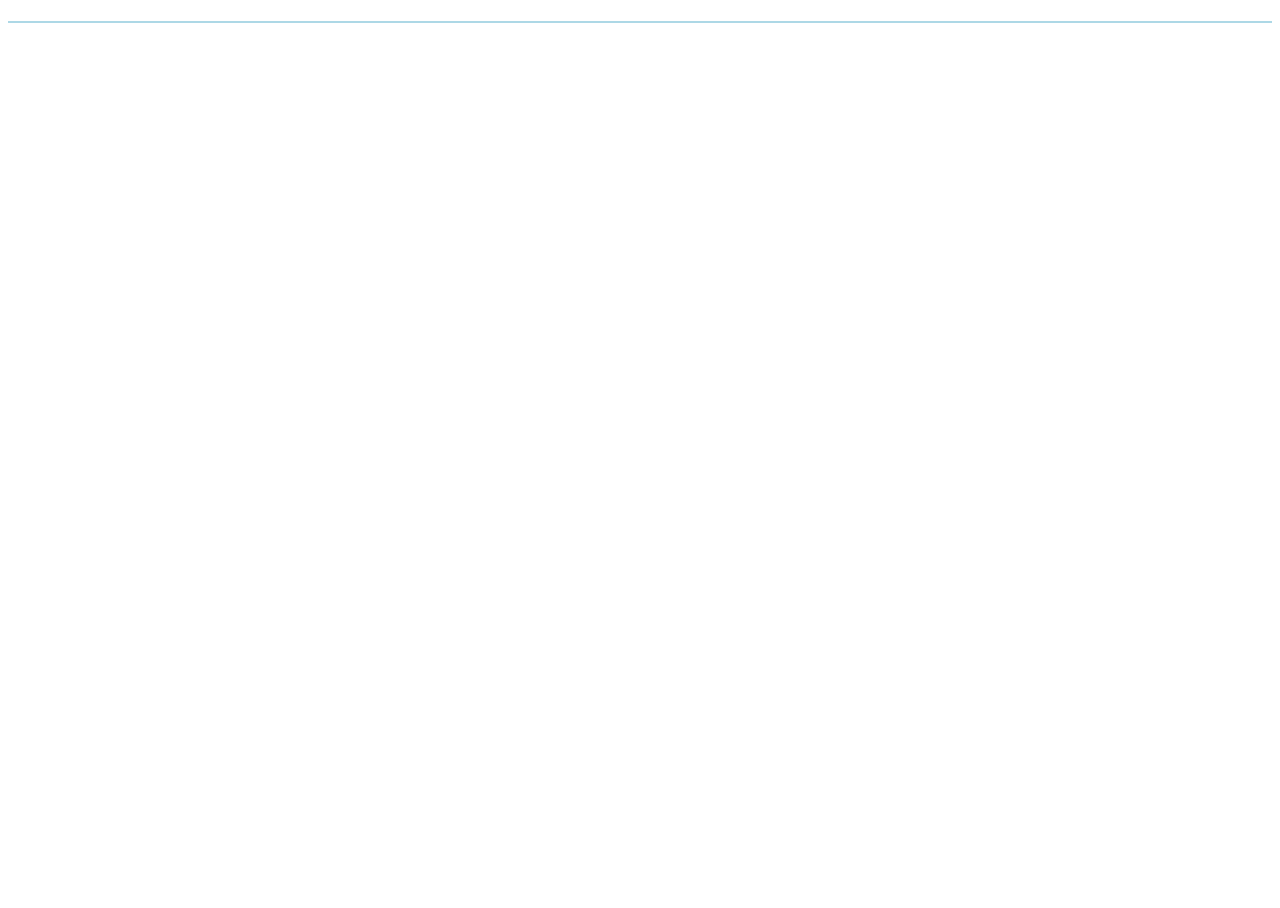
==== commit 2fa9feab: "Working database" ====
--- a/Data/site.html
+++ b/Data/site.html
@@ -1,3524 +1,13 @@
-<!DOCTYPE html>
-<html lang="en" class="no-js">
+<!doctype html>
+<html lang="en">
 <head>
-	<meta charset="UTF-8">
-	<meta name="viewport" content="width=device-width, initial-scale=1">
-	<link rel="profile" href="https://gmpg.org/xfn/11">
-		<script>(function(html){html.className = html.className.replace(/\bno-js\b/,'js')})(document.documentElement);</script>
-<title>The List of 1000 Books &#8211; Library of 1000 Books</title>
-<script type="text/javascript">
-  WebFontConfig = {"google":{"families":["Libre+Baskerville:r:latin,latin-ext","Vollkorn:r,i,b,bi:latin,latin-ext"]}};
-  (function() {
-    var wf = document.createElement('script');
-    wf.src = 'https://s0.wp.com/wp-content/plugins/custom-fonts/js/webfont.js';
-    wf.type = 'text/javascript';
-    wf.async = 'true';
-    var s = document.getElementsByTagName('script')[0];
-    s.parentNode.insertBefore(wf, s);
-	})();
-</script><style id="jetpack-custom-fonts-css">.wf-active body, .wf-active button, .wf-active input, .wf-active select, .wf-active textarea{font-family:"Vollkorn",serif}.wf-active ::-webkit-input-placeholder{font-family:"Vollkorn",serif}.wf-active :-moz-placeholder{font-family:"Vollkorn",serif}.wf-active ::-moz-placeholder{font-family:"Vollkorn",serif}.wf-active :-ms-input-placeholder{font-family:"Vollkorn",serif}.wf-active button, .wf-active button[disabled]:hover, .wf-active button[disabled]:focus, .wf-active input[type="button"], .wf-active input[type="button"][disabled]:hover, .wf-active input[type="button"][disabled]:focus, .wf-active input[type="reset"], .wf-active input[type="reset"][disabled]:hover, .wf-active input[type="reset"][disabled]:focus, .wf-active input[type="submit"], .wf-active input[type="submit"][disabled]:hover, .wf-active input[type="submit"][disabled]:focus, .wf-active .main-navigation, .wf-active .no-comments, .wf-active .tagcloud a, .wf-active .wp_widget_tag_cloud a, .wf-active .top_rated div > p, .wf-active .comments-area #respond .comment-form-fields p.comment-form-posting-as, .wf-active .comments-area #respond .comment-form-fields p.comment-form-log-out, .wf-active .comments-area #respond #comment-form-identity #comment-form-nascar p, .wf-active .comments-area #respon       ( ��          p              7/��                          � �    ��X�y                              �                    @"�                                                                �q�y           ��X�y   ��J"�          �%��      �                  ��J"�  ��X�y                                                          �q�y   ��X�y   Ppq�y   #��                   A��  K
-��  ��-��  �BJ"�           P=�          L���  P�J"�     �    J"�  H�J"�  ��-��  8�-��   �X�y   1        �J"�  P�J"�                 @�J"�  y   �          .  �  PJ"�  p�X�y   1       �       @�J"�  �\J"�  �       i��                          H       ��L"�  1       ,J"�  PJ"�          y                      L�J"�  1               Ppq�y             :"�          ��          �                      � �y   p�J"�    -��  � ��                       ]/���  2       � ��  �      � �                                                  ,             �      p               J"�  H       M���    J"�   , �  p              pJ"�  �X�y                  0        �X�y   0                       =����  ����    �  �]K"�                         @=�    =�  �                                                            P@=�  � �Q6h�   �Pc� 3����                           g"�    =�   �         �  � �     (�X�y   \ D e v i c e \ H a r d d i s k V o l u m e 2 \ G i t H u b \ S Q L   P r o j e c t \ x 6 4 \ R e l e a s e \ S Q L   P r o j e c t . e x e     ���                                         �$��                                         N(��          0x~��                                         �����  �]K"�  ���                          �&��          0�X�y   0�X�y   @���          �&��                 E{N��6  0�X�y    �X�y   (�X�y                                  G=�  48=�  p���   G=�         ��껬P  d #comment-form-subscribe p, .wf-active .comments-area #respond p.form-submit input#comment-submit, .wf-active .comment-content p.comment-likes span.comment-like-feedback, .wf-active .jp-relatedposts-post-date, .wf-active .jp-relatedposts-post-context{font-family:"Vollkorn",serif}.wf-active .post-password-form label, .wf-active .comment-form label, .wf-active .entry-content .contact-form label, .wf-active .post-navigation .meta-nav, .wf-active .image-navigation, .wf-active .comment-navigation, .wf-active .menu-toggle, .wf-active .widget_recent_entries .post-date, .wf-active .widget_rss .rss-date, .wf-active .widget_rss cite, .wf-active .sticky-post, .wf-active .entry-footer, .wf-active .comment-metadata, .wf-active .pingback .edit-link, .wf-active .comment-reply-link, .wf-active .page-links, .wf-active .page-links a, .wf-active .page-links > span, .wf-active .pd-rating, .wf-active .entry-content .portfolio-entry-meta, .wf-active .entry-content #jp-relatedposts h3.jp-relatedposts-headline, .wf-active .hentry div.sharedaddy h3.sd-title, .wf-active .hentry h3.sd-title{font-family:"Vollkorn",serif}.wf-active .pagination{font-family:"Vollkorn",serif}.wf-active body:not(.logged-in) .site .skip-link{font-family:"Vollkorn",serif}.wf-active .site-description, .wf-active .author-bio, .wf-active .taxonomy-description, .wf-active .entry-caption, .wf-active .comment-notes, .wf-active .comment-awaiting-moderation, .wf-active .logged-in-as, .wf-active .form-allowed-tags, .wf-active .site-info, .wf-active .wp-caption .wp-caption-text, .wf-active .gallery-caption, .wf-active .entry-content .portfolio-entry-content p, .wf-active .entry-content .testimonial-entry-title, .wf-active .entry-content .testimonial-entry-content p, .wf-active .entry-content #jp-relatedposts .jp-relatedposts-items p, .wf-active .entry-content #jp-relatedposts .jp-relatedposts-items-visual h4.jp-relatedposts-post-title{font-family:"Vollkorn",serif}.wf-active .site-title, .wf-active .post-navigation .post-title, .wf-active .comments-title, .wf-active .comment-reply-title, .wf-active .page-title{font-family:"Libre Baskerville",serif;font-style:normal;font-weight:400}.wf-active .widget .widget-title, .wf-active .entry-content .portfolio-entry-title{font-family:"Libre Baskerville",serif;font-style:normal;font-weight:400}.wf-active .entry-title{font-family:"Libre Baskerville",serif;font-style:normal;font-weight:400}.wf-active .format-aside .entry-title, .wf-active .format-image .entry-title, .wf-active .format-video .entry-title, .wf-active .format-quote .entry-title, .wf-active .format-gallery .entry-title, .wf-active .format-status .entry-title, .wf-active .format-link .entry-title, .wf-active .format-audio .entry-title, .wf-active .format-chat .entry-title{font-style:normal;font-weight:400}@media screen and (min-width: 44.375em){.wf-active .site-title, .wf-active .post-navigation .post-title{font-style:normal;font-weight:400}}@media screen and (min-width: 44.375em){.wf-active .entry-title{font-style:normal;font-weight:400}}@media screen and (min-width: 61.5625em){.wf-active .entry-title{font-style:normal;font-weight:400}}@media screen and (min-width: 61.5625em){.wf-active .format-aside .entry-title, .wf-active .format-image .entry-title, .wf-active .format-video .entry-title, .wf-active .format-quote .entry-title, .wf-active .format-gallery .entry-title, .wf-active .format-status .entry-title, .wf-active .format-link .entry-title, .wf-active .format-audio .entry-title, .wf-active .format-chat .entry-title{font-style:normal;font-weight:400}}</style>
-<meta name='robots' content='max-image-preview:large' />
-<link rel='dns-prefetch' href='//s1.wp.com' />
-<link rel='dns-prefetch' href='//s2.wp.com' />
-<link rel='dns-prefetch' href='//s0.wp.com' />
-<link rel='dns-prefetch' href='//wordpress.com' />
-<link rel='dns-prefetch' href='//fonts.googleapis.com' />
-<link rel='dns-prefetch' href='//s.pubmine.com' />
-<link rel='dns-prefetch' href='//x.bidswitch.net' />
-<link rel='dns-prefetch' href='//static.criteo.net' />
-<link rel='dns-prefetch' href='//ib.adnxs.com' />
-<link rel='dns-prefetch' href='//aax.amazon-adsystem.com' />
-<link rel='dns-prefetch' href='//bidder.criteo.com' />
-<link rel='dns-prefetch' href='//cas.criteo.com' />
-<link rel='dns-prefetch' href='//gum.criteo.com' />
-<link rel='dns-prefetch' href='//ads.pubmatic.com' />
-<link rel='dns-prefetch' href='//gads.pubmatic.com' />
-<link rel='dns-prefetch' href='//tpc.googlesyndication.com' />
-<link rel='dns-prefetch' href='//ad.doubleclick.net' />
-<link rel='dns-prefetch' href='//googleads.g.doubleclick.net' />
-<link rel='dns-prefetch' href='//www.googletagservices.com' />
-<link rel='dns-prefetch' href='//cdn.switchadhub.com' />
-<link rel='dns-prefetch' href='//delivery.g.switchadhub.com' />
-<link rel='dns-prefetch' href='//delivery.swid.switchadhub.com' />
-<link rel='dns-prefetch' href='//a.teads.tv' />
-<link rel='dns-prefetch' href='//prebid.media.net' />
-<link rel='dns-prefetch' href='//adserver-us.adtech.advertising.com' />
-<link rel='dns-prefetch' href='//fastlane.rubiconproject.com' />
-<link rel='dns-prefetch' href='//prebid-server.rubiconproject.com' />
-<link rel='dns-prefetch' href='//hb-api.omnitagjs.com' />
-<link rel='dns-prefetch' href='//mtrx.go.sonobi.com' />
-<link rel='dns-prefetch' href='//apex.go.sonobi.com' />
-<link rel='dns-prefetch' href='//u.openx.net' />
-<link href='https://fonts.gstatic.com' crossorigin rel='preconnect' />
-<link rel="alternate" type="application/rss+xml" title="Library of 1000 Books &raquo; Feed" href="https://libraryof1000books.wordpress.com/feed/" />
-<link rel="alternate" type="application/rss+xml" title="Library of 1000 Books &raquo; Comments Feed" href="https://libraryof1000books.wordpress.com/comments/feed/" />
-	<script type="text/javascript">
-		/* <![CDATA[ */
-		function addLoadEvent(func) {
-			var oldonload = window.onload;
-			if (typeof window.onload != 'function') {
-				window.onload = func;
-			} else {
-				window.onload = function () {
-					oldonload();
-					func();
-				}
-			}
-		}
-		/* ]]> */
-	</script>
-			<script>
-			window._wpemojiSettings = {"baseUrl":"https:\/\/s0.wp.com\/wp-content\/mu-plugins\/wpcom-smileys\/twemoji\/2\/72x72\/","ext":".png","svgUrl":"https:\/\/s0.wp.com\/wp-content\/mu-plugins\/wpcom-smileys\/twemoji\/2\/svg\/","svgExt":".svg","source":{"concatemoji":"https:\/\/s2.wp.com\/wp-includes\/js\/wp-emoji-release.min.js?m=1625065786h&ver=5.9-beta4-52006"}};
-			!function(e,a,t){var n,r,o,i=a.createElement("canvas"),p=i.getContext&&i.getContext("2d");function s(e,t){var a=String.fromCharCode;p.clearRect(0,0,i.width,i.height),p.fillText(a.apply(this,e),0,0);e=i.toDataURL();return p.clearRect(0,0,i.width,i.height),p.fillText(a.apply(this,t),0,0),e===i.toDataURL()}function c(e){var t=a.createElement("script");t.src=e,t.defer=t.type="text/javascript",a.getElntry-title{font-style:normal;font-weight:400}@media screen and (min-width: 44.375em){.wf-active .site-title, .wf-active .post-navigation .post-title{font-style:normal;font-weight:400}}@media screen and (min-width: 44.375em){.wf-active .entry-title{font-style:normal;font-weight:400}}@media screen and (min-width: 61.5625em){.wf-active .entry-title{font-style:normal;font-weight:400}}@media screen and (min-width: 61.5625em){.wf-active .format-aside .entry-title, .wf-active .format-image .entry-title, .wf-active .format-video .entry-title, .wf-active .format-quote .entry-title, .wf-active .format-gallery .entry-title, .wf-active .format-status .entry-title, .wf-active .format-link .entry-title, .wf-active .format-audio .entry-title, .wf-active .format-chat .entry-title{font-style:normal;font-weight:400}}</style>
-<meta name='robots' content='max-image-preview:large' />
-<link rel='dns-prefetch' href='//s1.wp.com' />
-<link rel='dns-prefetch' href='//s2.wp.com' />
-<link rel='dns-prefetch' href='//s0.wp.com' />
-<link rel='dns-prefetch' href='//wordpress.com' />
-<link rel='dns-prefetch' href='//fonts.googleapis.com' />
-<link rel='dns-prefetch' href='//s.pubmine.com' />
-<link rel='dns-prefetch' href='//x.bidswitch.net' />
-<link rel='dns-prefetch' href='//static.criteo.net' />
-<link rel='dns-prefetch' href='//ib.adnxs.com' />
-<link rel='dementsByTagName("head")[0].appendChild(t)}for(o=Array("flag","emoji"),t.supports={everything:!0,everythingExceptFlag:!0},r=0;r<o.length;r++)t.supports[o[r]]=function(e){if(!p||!p.fillText)return!1;switch(p.textBaseline="top",p.font="600 32px Arial",e){case"flag":return s([127987,65039,8205,9895,65039],[127987,65039,8203,9895,65039])?!1:!s([55356,56826,55356,56819],[55356,56826,8203,55356,56819])&&!s([55356,57332,56128,56423,56128,56418,56128,56421,56128,56430,56128,56423,56128,56447],[55356,57332,8203,56128,56423,8203,56128,56418,8203,56128,56421,8203,56128,56430,8203,56128,56423,8203,56128,56447]);case"emoji":return!s([10084,65039,8205,55357,56613],[10084,65039,8203,55357,56613])}return!1}(o[r]),t.supports.everything=t.supports.everything&&t.supports[o[r]],"flag"!==o[r]&&(t.supports.everythingExceptFlag=t.supports.everythingExceptFlag&&t.supports[o[r]]);t.supports.everythingExceptFlag=t.supports.everythingExceptFlag&&!t.supports.flag,t.DOMReady=!1,t.readyCallback=function(){t.DOMReady=!0},t.supports.everything||(n=function(){t.readyCallback()},a.addEventListener?(a.addEventListener("DOMContentLoaded",n,!1),e.addEventListener("load",n,!1)):(e.attachEvent("onload",n),a.attachEvent("onreadystatechange",function(){"complete"===a.readyState&&t.readyCallback()})),(n=t.source||{}).concatemoji?c(n.concatemoji):n.wpemoji&&n.twemoji&&(c(n.twemoji),c(n.wpemte" type="application/rss+xml" title="Library of 1000 Books &raquo; Feed" href="https://libraryof1000books.wordpress.com/feed/" />
-<link rel="alternate" type="application/rss+xml" title="Library of 1000 Books &raquo; Comments Feed" href="https://libraryof1000books.wordpress.com/comments/feed/" />
-	<script type="text/javascript">
-		/* <![CDATA[ */
-		function addLoadEvent(func) {
-			var oldonload = window.onload;
-			if (typeof window.onload != 'function') {
-				window.onload = func;
-			} else {
-				window.onload = function () {
-					oldonload();
-					func();
-				}
-			}
-		}
-		/* ]]> */
-	</script>
-			<script>
-			window._wpemojiSettings = {"baseUrl":"https:\/\/s0.wp.com\/wp-content\/mu-plugins\/wpcom-smileys\/twemoji\/2\/72x72\/","ext":".png","svgUrl":"https:\/\/s0.wp.com\/wp-content\/mu-plugins\/wpcom-smileys\/twemoji\/2\/svg\/","svgExt":".svg","source":{"concatemoji":"https:\/\/s2.wp.com\/wp-includes\/js\/wp-emoji-release.min.js?m=1625065786h&ver=5.9-beta4-52006"}};
-			!function(e,a,t){var n,r,o,i=a.createElement("canvas"),p=i.getContext&&i.getContext("2d");function s(e,t){var a=String.fromCharCode;p.clearRect(0,0,i.width,i.height),p.fillText(a.apply(this,e),0,0);e=i.toDataURL();return p.clearRect(0,0,i.width,i.height),p.fillText(a.apply(this,t),0,0),e===i.toDataURL()}function c(e){var t=a.createElement("script");t.src=e,t.defer=t.type="text/javascript",a.getElntry-title{font-style:normal;font-weight:400}@media screen and (min-width: 44.375em){.wf-active .site-title, .wf-active .post-navigation .post-title{font-style:normal;font-weight:400}}@media screen and (min-width: 44.375em){.wf-active .entry-title{font-style:normal;font-weight:400}}@media screen and (min-width: 61.5625em){.wf-active .entry-title{font-style:normal;font-weight:400}}@media screen and (min-width: 61.5625em){.wf-active .format-aside .entry-title, .wf-active .format-image .entry-title, .wf-active .format-video .entry-title, .wf-active .format-quote .entry-title, .wf-active .format-gallery .entry-title, .wf-active .format-status .entry-title, .wf-active .format-link .entry-title, .wf-active .format-audio .entry-title, .wf-active .format-chat .entry-title{font-style:normal;font-weight:400}}</style>
-<meta name='robots' content='max-image-preview:large' />
-<link rel='dns-prefetch' href='//s1.wp.com' />
-<link rel='dns-prefetch' href='//s2.wp.com' />
-<link rel='dns-prefetch' href='//s0.wp.com' />
-<link rel='dns-prefetch' href='//wordpress.com' />
-<link rel='dns-prefetch' href='//fonts.googleapis.com' />
-<link rel='dns-prefetch' href='//s.pubmine.com' />
-<link rel='dns-prefetch' href='//x.bidswitch.net' />
-<link rel='dns-prefetch' href='//static.criteo.net' />
-<link rel='dns-prefetch' href='//ib.adnxs.com' />
-<link rel='doji)))}(window,document,window._wpemojiSettings);
-		</script>
-		<style>
-img.wp-smiley,
-img.emoji {
-	display: inline !important;
-	border: none !important;
-	box-shadow: none !important;
-	height: 1em !important;
-	width: 1em !important;
-	margin: 0 .07em !important;
-	vertical-align: -0.1em !important;
-	background: none !important;
-	padding: 0 !important;
-}
-</style>
-	<link rel='stylesheet' id='all-css-0-1' href='https://s2.wp.com/_static/??-eJydUltOAzEMvBDZtKX0D3GWPKyQ1nkodrrk9mRXBcqWLYifSCN7xmNn5JiFSZEhsgxVZKzOR5JjNikICh6hLdBgiB7kzzSTCgh+hQDUyyErljz2nkb+jQHiPe7orQMmCbVX08mDQDVKhpBRMZAkbgg3AhqT+5JIxSpL0mHSCu8NQ3/qkkfgrMxJzOim/aPX1Q41FCem9eR5uxv2w0bq6tFO82cBXVRpKx7/ITTf8FPIR4PVToZJBrBeAfbytNEV6GdqUASCU6YNwcff6b12jb+R1s3PTq+Op1qqLFzx9s/7LySKYh/d2hcv83UJ1tL8vWjN+dU6FyAS/Q2+hktOJ95LeN4e9rvD9umweTy+A6C1KFE=?cssminify=yes' type='text/css' media='all' />
-<style id='wp-block-library-inline-css'>
-.has-text-align-justify {
-	text-align:justify;
-}
-</style>
-<style id='global-styles-inline-css'>
-body{--wp--preset--color--black: #000000;--wp--preset--color--cyan-bluish-gray: #abb8c3;--wp--preset--color--white: #ffffff;--wp--preset--color--pale-pink: #f78da7;--wp--preset--color--vivid-red: #cf2e2e;--wp--preset--color--luminous-vivid-orange: #ff6900;--wp--preset--color--luminous-vivid-amber: #fcb900;--wp--preset--color--light-green-cyan: #7bdcb5;--wp--preset--color--vivid-green-cyan: #00d084;--wp--preset--color--pale-cyan-blue: #8ed1fc;--wp--preset--color--vivid-cyan-blue: #0693e3;--wp--preset--color--vivid-purple: #9b51e0;--wp--preset--gradient--vivid-cyan-blue-to-vivid-purple: linear-gradient(135deg,rgba(6,147,227,1) 0%,rgb(155,81,224) 100%);--wp--preset--gradient--light-green-cyan-to-vivid-green-cyan: linear-gradient(135deg,rgb(122,220,180) 0%,rgb(0,208,130) 100%);--wp--preset--gradient--luminous-vivid-amber-to-luminous-vivid-orange: linear-gradient(135deg,rgba(252,185,0,1) 0%,rgba(255,105,0,1) 100%);--wp--preset--gradient--luminous-vivid-orange-to-vivid-red: linear-gradient(135deg,rgba(255,105,0,1) 0%,rgb(207,46,46) 100%);--wp--preset--gradient--very-light-gray-to-cyan-bluish-gray: linear-gradient(135deg,rgb(238,238,238) 0%,rgb(169,184,195) 100%);--wp--preset--gradient--cool-to-warm-spectrum: linear-gradient(135deg,rgb(74,234,220) 0%,rgb(151,120,209) 20%,rgb(207,42,186) 40%,rgb(238,44,130) 60%,rgb(251,105,98) 80%,rgb(254,248,76) 100%);--wp--preset--gradient--blush-light-purple: linear-gradient(135deg,rgb(255,206,236) 0%,rgb(152,150,240) 100%);--wp--preset--gradient--blush-bordeaux: linear-gradient(135deg,rgb(254,205,165) 0%,rgb(254,45,45) 50%,rgb(107,0,62) 100%);--wp--preset--gradient--luminous-dusk: linear-gradient(135deg,rgb(255,203,112) 0%,rgb(199,81,192) 50%,rgb(65,88,208) 100%);--wp--preset--gradient--pale-ocean: linear-gradient(135deg,rgb(255,245,203) 0%,rgb(182,227,212) 50%,rgb(51,167,181) 100%);--wp--preset--gradient--electric-grass: linear-gradient(135deg,rgb(202,248,128) 0%,rgb(113,206,126) 100%);--wp--preset--gradient--midnight: linear-gradient(135deg,rgb(2,3,129) 0%,rgb(40,116,252) 100%);--wp--preset--duotone--dark-grayscale: url('#wp-duotone-dark-grayscale');--wp--preset--duotone--grayscale: url('#wp-duotone-grayscale');--wp--preset--duotone--purple-yellow: url('#wp-duotone-purple-yellow');--wp--preset--duotone--blue-red: url('#wp-duotone-blue-red');--wp--preset--duotone--midnight: url('#wp-duotone-midnight');--wp--preset--duotone--magenta-yellow: url('#wp-duotone-magenta-yellow');--wp--preset--duotone--purple-green: url('#wp-duotone-purple-green');--wp--preset--duotone--blue-orange: url('#wp-duotone-blue-orange');--wp--preset--font-size--small: 13px;--wp--preset--font-size--medium: 20px;--wp--preset--font-size--large: 36px;--wp--preset--font-size--x-large: 42px;}.has-black-color{color: var(--wp--preset--color--black) !important;}.has-cyan-bluish-gray-color{color: var(--wp--preset--color--cyan-bluish-gray) !important;}.has-white-color{color: var(--wp--preset--color--white) !important;}.has-pale-pink-color{color: var(--wp--preset--color--pale-pink) !important;}.has-vivid-red-color{color: var(--wp--preset--color--vivid-red) !important;}.has-luminous-vivid-orange-color{color: var(--wp--preset--color--luminous-vivid-orange) !important;}.has-luminous-vivid-amber-color{color: var(--wp--preset--color--luminous-vivid-amber) !important;}.has-light-green-cyan-color{color: var(--wp--preset--color--light-green-cyan) !important;}.has-vivid-green-cyan-color{color: var(--wp--preset--color--vivid-green-cyan) !important;}.has-pale-cyan-blue-color{color: var(--wp--preset--color--pale-cyan-blue) !important;}.has-vivid-cyan-blue-color{color: var(--wp--preset--color--vivid-cyan-blue) !important;}.has-vivid-purple-color{color: var(--wp--preset--color--vivid-purple) !important;}.has-black-background-color{background-color: var(--wp--preset--color--black) !important;}.has-cyan-bluish-gray-background-color{background-color: var(--wp--preset--color--cyan-bluish-gray) !important;}.has-white-background-color{background-color: var(--wp--preset--color--white) !important;}.has-pale-pink-background-color{background-color: var(--wp--preset--color--pale-pink) !important;}.has-vivid-red-background-color{background-color: var(--wp--preset--color--vivid-red) !important;}.has-luminous-vivid-orange-background-color{background-color: var(--wp--preset--color--luminous-vivid-orange) !important;}.has-luminous-vivid-amber-background-color{background-color: var(--wp--preset--color--luminous-vivid-amber) !important;}.has-light-green-cyan-background-color{background-color: var(--wp--preset--color--light-green-cyan) !important;}.has-vivid-green-cyan-background-color{background-color: var(--wp--preset--color--vivid-green-cyan) !important;}.has-pale-cyan-blue-background-color{background-color: var(--wp--preset--color--pale-cyan-blue) !important;}.has-vivid-cyan-blue-background-color{background-color: var(--wp--preset--color--vivid-cyan-blue) !important;}.has-vivid-purple-background-color{background-color: var(--wp--preset--color--vivid-purple) !important;}.has-black-border-color{border-color: var(--wp--preset--color--black) !important;}.has-cyan-bluish-gray-border-color{border-color: var(--wp--preset--color--cyan-bluish-gray) !important;}.has-white-border-color{border-color: var(--wp--preset--color--white) !important;}.has-pale-pink-border-color{border-color: var(--wp--preset--color--pale-pink) !important;}.has-vivid-red-border-color{border-color: var(--wp--preset--color--vivid-red) !important;}.has-luminous-vivid-orange-border-color{border-color: var(--wp--preset--color--luminous-vivid-orange) !important;}.has-luminous-vivid-amber-border-color{border-color: var(--wp--preset--color--luminous-vivid-amber) !important;}.has-light-green-cyan-border-color{border-color: var(--wp--preset--color--light-green-cyan) !important;}.has-vivid-green-cyan-border-color{border-color: var(--wp--preset--color--vivid-green-cyan) !important;}.has-pale-cyan-blue-border-color{border-color: var(--wp--preset--color--pale-cyan-blue) !important;}.has-vivid-cyan-blue-border-color{border-color: var(--wp--preset--color--vivid-cyan-blue) !important;}.has-vivid-purple-border-color{border-color: var(--wp--preset--color--vivid-purple) !important;}.has-vivid-cyan-blue-to-vivid-purple-gradient-background{background: var(--wp--preset--gradient--vivid-cyan-blue-to-vivid-purple) !important;}.has-light-green-cyan-to-vivid-green-cyan-gradient-background{background: var(--wp--preset--gradient--light-green-cyan-to-vivid-green-cyan) !important;}.has-luminous-vivid-amber-to-luminous-vivid-orange-gradient-background{background: var(--wp--preset--gradient--luminous-vivid-amber-to-luminous-vivid-orange) !important;}.has-luminous-vivid-orange-to-vivid-red-gradient-background{background: var(--wp--preset--gradient--luminous-vivid-orange-to-vivid-red) !important;}.has-very-light-gray-to-cyan-bluish-gray-gradient-background{background: var(--wp--preset--gradient--very-light-gray-to-cyan-bluish-gray) !important;}.has-cool-to-warm-spectrum-gradient-background{background: var(--wp--preset--gradient--cool-to-warm-spectrum) !important;}.has-blush-light-purple-gradient-background{background: var(--wp--preset--gradient--blush-light-purple) !important;}.has-blush-bordeaux-gradient-background{background: var(--wp--preset--gradient--blush-bordeaux) !important;}.has-luminous-dusk-gradient-background{background: var(--wp--preset--gradient--luminous-dusk) !important;}.has-pale-ocean-gradient-background{background: var(--wp--preset--gradient--pale-ocean) !important;}.has-electric-grass-gradient-background{background: var(--wp--preset--gradient--electric-grass) !important;}.has-midnight-gradient-background{background: var(--wp--preset--gradient--midnight) !important;}.has-small-font-size{font-size: var(--wp--preset--font-size--small) !important;}.has-medium-font-size{font-size: var(--wp--preset--font-size--medium) !important;}.has-large-font-size{font-size: var(--wp--preset--font-size--large) !important;}.has-x-large-font-size{font-size: var(--wp--preset--font-size--x-large) !important;}
-</style>
-<link rel='stylesheet' id='all-css-2-1' href='https://s1.wp.com/_static/??/wp-content/mu-plugins/comment-likes/css/comment-likes.css,/i/noticons/noticons.css?m=1436783281j&cssminify=yes' type='text/css' media='all' />
-<link crossorigin="anonymous" rel='stylesheet' id='twentysixteen-fonts-css'  href='https://fonts.googleapis.com/css?family=Merriweather%3A400%2C700%2C900%2C400italic%2C700italic%2C900italic%7CMontserrat%3A400%2C700%7CInconsolata%3A400&#038;subset=latin%2Clatin-ext&#038;display=fallback' media='all' />
-<link rel='stylesheet' id='all-css-4-1' href='https://s2.wp.com/_static/??-eJyNjUsKgDAMRC+kxr+4EO/SErTaxmJS1NtbXLkR3A1v3jBw+FRvJEgCLqTehskQw4SEu4nFR8w0cwKvrczokMEHBXJEcLE5BZGA5bL4X48iKLvp9bkY3VC0VV+Xed41yw1yhkCz?cssminify=yes' type='text/css' media='all' />
-<!--[if lt IE 10]>
-<link rel='stylesheet' id='twentysixteen-ie-css'  href='https://s2.wp.com/wp-content/themes/pub/twentysixteen/css/ie.css?m=1448353951h&#038;ver=20170530' media='all' />
-<![endif]-->
-<!--[if lt IE 9]>
-<link rel='stylesheet' id='twentysixteen-ie8-css'  href='https://s2.wp.com/wp-content/themes/pub/twentysixteen/css/ie8.css?m=1493067000h&#038;ver=20170530' media='all' />
-<![endif]-->
-<!--[if lt IE 8]>
-<link rel='stylesheet' id='twentysixteen-ie7-css'  href='https://s2.wp.com/wp-content/themes/pub/twentysixteen/css/ie7.css?m=1448353951h&#038;ver=20170530' media='all' />
-<![endif]-->
-<link rel='stylesheet' id='all-css-10-1' href='https://s0.wp.com/_static/??-eJx9jUEOwjAMBD+EMRGtxAXxljYyISixo9pR2t+TcgEu3HZWGg22Al7YiA3tQZkUS53RWj82jasRMXpVVNsSQSte8rHzAb/EXKGkGiIrBhJI4ieLwj8A9zTF5Z+60Jwk9BnewQ/u0i1f3eiG8XR27vJ8AeH3Q6k=?cssminify=yes' type='text/css' media='all' />
-<style id='jetpack-global-styles-frontend-style-inline-css'>
-:root { --font-headings: unset; --font-base: unset; --font-headings-default: -apple-system,BlinkMacSystemFont,"Segoe UI",Roboto,Oxygen-Sans,Ubuntu,Cantarell,"Helvetica Neue",sans-serif; --font-base-default: -apple-system,BlinkMacSystemFont,"Segoe UI",Roboto,Oxygen-Sans,Ubuntu,Cantarell,"Helvetica Neue",sans-serif;}
-</style>
-<link rel='stylesheet' id='all-css-12-1' href='https://s1.wp.com/_static/??-eJxti0EKgCAQAD+UbVFGHaK3mJgaqyut0vejQ4eo0zAwA2cSmmI2MUMoImGxPjIk4iw2VP4Adurw0T6sNXMF/xeT9goFkqW3fKbsTDAMrgeLtCq8gyXM7dCNUjZy6vcLZTc31Q==?cssminify=yes' type='text/css' media='all' />
-<script id='wpcom-actionbar-placeholder-js-extra'>
-var actionbardata = {"siteID":"144622857","siteURL":"http:\/\/libraryof1000books.wordpress.com","xhrURL":"https:\/\/libraryof1000books.wordpress.com\/wp-admin\/admin-ajax.php","nonce":"dcb2754fb1","isLoggedIn":"","statusMessage":"","subsEmailDefault":"instantly","proxyScriptUrl":"https:\/\/s0.wp.com\/wp-content\/js\/wpcom-proxy-request.js?ver=20211021","shortlink":"https:\/\/wp.me\/P9MP0J-4B","i18n":{"followedText":"New posts from this site will now appear in your <a href=\"https:\/\/wordpress.com\/read\">Reader<\/a>","foldBar":"Collapse this bar","unfoldBar":"Expand this bar"}};
-</script>
-<script crossorigin='anonymous' type='text/javascript' src='https://s2.wp.com/_static/??-eJyFi0EOwjAMBD9EahCFiAPiLW0xraPYKYmjNr8nSOUAF04rzczCMpshiKIouAQcevJocsLYjZUZkkdoXNrBdxe9mjmGtfw6nZAxwZx70KWCkmhVRHmfJmV/+hxIBp/vNa3CPTPGsk3DJH8jwzTGTnGLb3w9nI/W7tv2Yt0LLshONA=='></script>
-<script type='text/javascript'>
-	window.addEventListener( 'DOMContentLoaded', function() {
-		rltInitialize( {"token":null,"iframeOrigins":["https:\/\/widgets.wp.com"]} );
-	} );
-</script>
-<link rel="EditURI" type="application/rsd+xml" title="RSD" href="https://libraryof1000books.wordpress.com/xmlrpc.php?rsd" />
-<link rel="wlwmanifest" type="application/wlwmanifest+xml" href="https://s1.wp.com/wp-includes/wlwmanifest.xml" /> 
-<meta name="generator" content="WordPress.com" />
-<link rel="canonical" href="https://libraryof1000books.wordpress.com/the-list-of-1000-books/" />
-<link rel='shortlink' href='https://wp.me/P9MP0J-4B' />
-<link rel="alternate" type="application/json+oembed" href="https://public-api.wordpress.com/oembed/?format=json&amp;url=https%3A%2F%2Flibraryof1000books.wordpress.com%2Fthe-list-of-1000-books%2F&amp;for=wpcom-auto-discovery" /><link rel="alternate" type="application/xml+oembed" href="https://public-api.wordpress.com/oembed/?format=xml&amp;url=https%3A%2F%2Flibraryof1000books.wordpress.com%2Fthe-list-of-1000-books%2F&amp;for=wpcom-auto-discovery" />
-<!-- Jetpack Open Graph Tags -->
-<meta property="og:type" content="article" />
-<meta property="og:title" content="The List of 1000 Books" />
-<meta property="og:url" content="https://libraryof1000books.wordpress.com/the-list-of-1000-books/" />
-<meta property="og:description" content="Here is the full List. All 1000 Book='all-css-4-1' href='https://s2.wp.com/_static/??-eJyNjUsKgDAMRC+kxr+4EO/SErTaxmJS1NtbXLkR3A1v3jBw+FRvJEgCLqTehskQw4SEu4nFR8w0cwKvrczokMEHBXJEcLE5BZGA5bL4X48iKLvp9bkY3VC0VV+Xed41yw1yhkCz?cssminify=yes' type='text/css' media='all' />
-<!--[if lt IE 10]>
-<link rel='stylesheet' id='twentysixteen-ie-css'  href='https://s2.wp.com/wp-content/themes/pub/twentysixteen/css/ie.css?m=1448353951h&#038;ver=20170530' media='all' />
-<![endif]-->
-<!--[if lt IE 9]>
-<link rel='stylesheet' id='twentysixteen-ie8-css'  href='https://s2.wp.com/wp-content/themes/pub/twentysixteen/css/ie8.css?m=1493067000h&#038;ver=20170530' media='all' />
-<![endif]-->
-<!--[if lt IE 8]>
-<link rel='stylesheet' id='twentysixteen-ie7-css'  href='https://s2.wp.com/wp-content/themes/pub/twentysixteen/css/ie7.css?m=1448353951h&#038;ver=20170530' media='all' />
-<![endif]-->
-<link rel='stylesheet' id='all-css-10-1' href='https://s0.wp.com/_static/??-eJx9jUEOwjAMBD+EMRGtxAXxljYyISixo9pR2t+TcgEu3HZWGg22Al7YiA3tQZkUS53RWj82jasRMXpVVNsSQSte8rHzAb/EXKGkGiIrBhJI4ieLwj8A9zTF5Z+60Jwk9BnewQ/u0i1f3eiG8XR27vJ8AeH3Q6k=?cssminify=yes' type='text/css' media='all' />
-<style id='jetpack-global-styles-frontend-style-inline-css'>
-:root { --font-headings: unset; --font-base: unset; --font-headings-default: -apple-system,BlinkMacSystemFont,"Segoe UI",Roboto,Oxygen-Sans,Ubuntu,Cantarell,"Helvetica Neue",sans-serif; --font-base-default: -apple-system,BlinkMacSystemFont,"Segoe UI",Roboto,Oxygen-Sans,Ubuntu,Cantarell,"Helvetica Neue",sans-serif;}
-</style>
-<link rel='stylesheet' id='all-css-12-1' href='https://s1.wp.com/_static/??-eJxti0EKgCAQAD+UbVFGHaK3mJgaqyut0vejQ4eo0zAwA2cSmmI2MUMoImGxPjIk4iw2VP4Adurw0T6sNXMF/xeT9goFkqW3fKbsTDAMrgeLtCq8gyXM7dCNUjZy6vcLZTc31Q==?cssminify=yes' type='text/css' media='all' />
-<script id='wpcom-actionbar-placeholder-js-extra'>
-var actionbardata = {"siteID":"144622857","siteURL":"http:\/\/libraryof1000books.wordpress.com","xhrURL":"https:\/\/libraryof1000books.wordpress.com\/wp-admin\/admin-ajax.php","nonce":"dcb2754fb1","isLoggedIn":"","statusMessage":"","subsEmailDefault":"instantly","proxyScriptUrl":"https:\/\/s0.wp.com\/wp-content\/js\/wpcom-proxy-request.js?ver=20211021","shortlink":"https:\/\/wp.me\/P9MP0J-4B","i18n":{"followedText":"New posts from this site will now appear in your <a href=\"https:\/\/wordpress.com\/read\">Reader<\/a>","foldBar":"Collapse this bar","unfoldBar":"Expand this bar"}};
-</script>
-<script crossorigin='anonymous' type='text/javascript' src='https://s2.wp.com/_static/??-eJyFi0EOwjAMBD9EahCFiAPiLW0xraPYKYmjNr8nSOUAF04rzczCMpshiKIouAQcevJocsLYjZUZkkdoXNrBdxe9mjmGtfw6nZAxwZx70KWCkmhVRHmfJmV/+hxIBp/vNa3CPTPGsk3DJH8jwzTGTnGLb3w9nI/W7tv2Yt0LLshONA=='></script>
-<ss finally in one place The Fault in Our Stars &#8211; John Green (2012) Divergent &#8211; Veronica Roth (2011) Pride and Prejudice &#8211; Jane Austen (1813) 198…" />
-<meta property="article:published_time" content="2018-09-17T19:33:22+00:00" />
-<meta property="article:modified_time" content="2020-06-23T16:45:47+00:00" />
-<meta property="og:site_name" content="Library of 1000 Books" />
-<meta property="og:image" content="https://libraryof1000books.files.wordpress.com/2018/09/books5-1-e1536877804214.jpg" />
-<meta property="og:image:width" content="1638" />
-<meta property="og:image:height" content="434" />
-<meta property="og:image:alt" content="" />
-<meta property="og:locale" content="en_US" />
-<meta name="twitter:text:title" content="The List of 1000&nbsp;Books" />
-<meta name="twitter:image" content="https://libraryof1000books.files.wordpress.com/2018/09/books5-1-e1536877804214.jpg?w=640" />
-<meta name="twitter:card" content="summary_large_image" />
-<meta property="fb:app_id" content="249643311490" />
-<meta property="article:publisher" content="https://www.facebook.com/WordPresscom" />
-
-<!-- End Jetpack Open Graph Tags -->
-<link rel="search" type="application/opensearchdescription+xml" href="https://libraryof1000books.wordpress.com/osd.xml" title="Library of 1000 Books" />
-<link rel="search" type="application/opensearchdescription+xml" href="httpse is the full List. All 1000 Book='all-css-4-1' href='https://s2.wp.com/_static/??-eJyNjUsKgDAMRC+kxr+4EO/SErTaxmJS1NtbXLkR3A1v3jBw+FRvJEgCLqTehskQw4SEu4nFR8w0cwKvrczokMEHBXJEcLE5BZGA5bL4X48iKLvp9bkY3VC0VV+Xed41yw1yhkCz?cssminify=yes' type='text/css' media='all' />
-<!--[if lt IE 10]>
-<link rel='stylesheet' id='twentysixteen-ie-css'  href='https://s2.wp.com/wp-content/themes/pub/twentysixteen/css/ie.css?m=1448353951h&#038;ver=20170530' media='all' />
-<![endif]-->
-<!--[if lt IE 9]>
-<link rel='stylesheet' id='twentysixteen-ie8-css'  href='https://s2.wp.com/wp-content/themes/pub/twentysixteen/css/ie8.css?m=1493067000h&#038;ver=20170530' media='all' />
-<![endif]-->
-<!--[if lt IE 8]>
-<link rel='stylesheet' id='twentysixteen-ie7-css'  href='https://s2.wp.com/wp-content/themes/pub/twentysixteen/css/ie7.css?m=1448353951h&#038;ver=20170530' media='all' />
-<![endif]-->
-<link rel='stylesheet' id='all-css-10-1' href='https://s0.wp.com/_static/??-eJx9jUEOwjAMBD+EMRGtxAXxljYyISixo9pR2t+TcgEu3HZWGg22Al7YiA3tQZkUS53RWj82jasRMXpVVNsSQSte8rHzAb/EXKGkGiIrBhJI4ieLwj8A9zTF5Z+60Jwk9BnewQ/u0i1f3eiG8XR27vJ8AeH3Q6k=?cssminify=yes' type='text/css' media='all' />
-<style id='jetpack-global-styles-frontend-style-inline-css'>
-:root { --font-headings: unset; --font-base: unset; --font-headings-default: -apple-system,BlinkMacSystemFont,"Segoe UI",Roboto,Oxygen-Sans,Ubuntu,Cantarell,"Helvetica Neue",sans-serif; --font-base-default: -apple-system,BlinkMacSystemFont,"Segoe UI",Roboto,Oxygen-Sans,Ubuntu,Cantarell,"Helvetica Neue",sans-serif;}
-</style>
-<link rel='stylesheet' id='all-css-12-1' href='https://s1.wp.com/_static/??-eJxti0EKgCAQAD+UbVFGHaK3mJgaqyut0vejQ4eo0zAwA2cSmmI2MUMoImGxPjIk4iw2VP4Adurw0T6sNXMF/xeT9goFkqW3fKbsTDAMrgeLtCq8gyXM7dCNUjZy6vcLZTc31Q==?cssminify=yes' type='text/css' media='all' />
-<script id='wpcom-actionbar-placeholder-js-extra'>
-var actionbardata = {"siteID":"144622857","siteURL":"http:\/\/libraryof1000books.wordpress.com","xhrURL":"https:\/\/libraryof1000books.wordpress.com\/wp-admin\/admin-ajax.php","nonce":"dcb2754fb1","isLoggedIn":"","statusMessage":"","subsEmailDefault":"instantly","proxyScriptUrl":"https:\/\/s0.wp.com\/wp-content\/js\/wpcom-proxy-request.js?ver=20211021","shortlink":"https:\/\/wp.me\/P9MP0J-4B","i18n":{"followedText":"New posts from this site will now appear in your <a href=\"https:\/\/wordpress.com\/read\">Reader<\/a>","foldBar":"Collapse this bar","unfoldBar":"Expand this bar"}};
-</script>
-<script crossorigin='anonymous' type='text/javascript' src='https://s2.wp.com/_static/??-eJyFi0EOwjAMBD9EahCFiAPiLW0xraPYKYmjNr8nSOUAF04rzczCMpshiKIouAQcevJocsLYjZUZkkdoXNrBdxe9mjmGtfw6nZAxwZx70KWCkmhVRHmfJmV/+hxIBp/vNa3CPTPGsk3DJH8jwzTGTnGLb3w9nI/W7tv2Yt0LLshONA=='></script>
-<s://s1.wp.com/opensearch.xml" title="WordPress.com" />
-<meta name="theme-color" content="#e6ddd0" />
-<meta name="application-name" content="Library of 1000 Books" /><meta name="msapplication-window" content="width=device-width;height=device-height" /><meta name="msapplication-tooltip" content="One Woman&#039;s Journey to Read the Most Popular Books" /><meta name="msapplication-task" content="name=Subscribe;action-uri=https://libraryof1000books.wordpress.com/feed/;icon-uri=https://libraryof1000books.files.wordpress.com/2018/08/cropped-29302.png?w=16" /><meta name="msapplication-task" content="name=Sign up for a free blog;action-uri=http://wordpress.com/signup/;icon-uri=https://s1.wp.com/i/favicon.ico" /><meta name="msapplication-task" content="name=WordPress.com Support;action-uri=http://support.wordpress.com/;icon-uri=https://s1.wp.com/i/favicon.ico" /><meta name="msapplication-task" content="name=WordPress.com Forums;action-uri=http://forums.wordpress.com/;icon-uri=https://s1.wp.com/i/favicon.ico" /><meta name="description" content="Here is the full List. All 1000 Books finally in one place The Fault in Our Stars - John Green (2012) Divergent - Veronica Roth (2011) Pride and Prejudice - Jane Austen (1813) 1984 - George Orwell (1949) The Kite Runner - Khaled Hosseini (2003) The Fellowship of the Ring - J.R.R. Tolkien (1954) The&hellip;" />
-<style id="custom-background-css">
-body.custom-background { background-color: #e6ddd0; }
-</style>
-			<script type="text/javascript">
-
-			window.doNotSellCallback = function() {
-
-				var linkElements = [
-					'a[href="https://wordpress.com/?ref=footer_blog"]',
-					'a[href="https://wordpress.com/?ref=footer_website"]',
-					'a[href="https://wordpress.com/?ref=vertical_footer"]',
-					'a[href^="https://wordpress.com/?ref=footer_segment_"]',
-				].join(',');
-
-				var dnsLink = document.createElement( 'a' );
-				dnsLink.href = 'https://wordpress.com/advertising-program-optout/';
-				dnsLink.classList.add( 'do-not-sell-link' );
-				dnsLink.rel = 'nofollow';
-				dnsLink.style.marginLeft = '0.5em';
-				dnsLink.textContent = 'Do Not Sell My Personal Information';
-
-				var creditLinks = document.querySelectorAll( linkElements );
-
-				if ( 0 === creditLinks.length ) {
-					return false;
-				}
-
-				Array.prototype.forEach.call( creditLinks, function( el ) {
-					el.insertAdjacentElement( 'afterend', dnsLink );
-				});
-
-				return true;
-			};
-
-		</script>
-				<script type="text/javascript">
-		function __ATA_CC() {var v = document.cookie.match('(^|;) ?personalized-ads-consent=([^;]*)(;|$)');return v ? 1 : 0;}
-		var __ATA_PP = { 'pt': 2, 'ht': 0, 'tn': 'twentysixteen', 'uloggedin': 0, 'amp': false, 'consent': __ATA_CC(), 'gdpr_applies': false, 'ad': { 'label': { 'text': 'Advertisements' }, 'reportAd': { 'text': 'Report this ad' } }, 'siteid': 8982, 'blogid': 144622857 };
-		var __ATA = __ATA || {};
-		__ATA.cmd = __ATA.cmd || [];
-		__ATA.criteo = __ATA.criteo || {};
-		__ATA.criteo.cmd = __ATA.criteo.cmd || [];
-		</script>
-		<script type="text/javascript">
-		(function(){var g=Date.now||function(){return+new Date};function h(a,b){a:{for(var c=a.length,d="string"==typeof a?a.split(""):a,e=0;e<c;e++)if(e in d&&b.call(void 0,d[e],e,a)){b=e;break a}b=-1}return 0>b?null:"string"==typeof a?a.charAt(b):a[b]};function k(a,b,c){c=null!=c?"="+encodeURIComponent(String(c)):"";if(b+=c){c=a.indexOf("#");0>c&&(c=a.length);var d=a.indexOf("?");if(0>d||d>c){d=c;var e=""}else e=a.substring(d+1,c);a=[a.substr(0,d),e,a.substr(c)];c=a[1];a[1]=b?c?c+"&"+b:b:c;a=a[0]+(a[1]?"?"+a[1]:"")+a[2]}return a};var l=0;function m(a,b){var c=document.createElement("script");c.src=a;c.onload=function(){b&&b(void 0)};c.onerror=function(){b&&b("error")};a=document.getElementsByTagName("head");var d;a&&0!==a.length?d=a[0]:d=document.documentElement;d.appendChild(c)}function n(a){var b=void 0===b?document.cookie:b;return(b=h(b.split("; "),function(c){return-1!=c.indexOf(a+"=")}))?b.split("=")[1]:""}function p(a){return"string"==typeof a&&0<a.length}
-		function r(a,b,c){b=void 0===b?"":b;c=void 0===c?".":c;var d=[];Object.keys(a).forEach(function(e){var f=a[e],q=typeof f;"object"==q&&null!=f||"function"==q?d.push(r(f,b+e+c)):null!==f&&void 0!==f&&(e=encodeURIComponent(b+e),d.push(e+"="+encodeURIComponent(f)))});return d.filter(p).join("&")}function t(a,b){a||((window.__ATA||{}).config=b.c,m(b.url))}var u=Math.floor(1E13*Math.random()),v=window.__ATA||{};window.__ATA=v;window.__ATA.cmd=v.cmd||[];v.rid=u;v.createdAt=g();var w=window.__ATA||{},x="s.pubmine.com";
-		w&&w.serverDomain&&(x=w.serverDomain);var y="//"+x+"/conf",z=window.top===window,A=window.__ATA_PP&&window.__ATA_PP.gdpr_applies,B="boolean"===typeof A?Number(A):null,C=window.__ATA_PP||null,D=z?document.referrer?document.referrer:null:null,E=z?window.location.href:document.referrer?document.referrer:null,F,G=n("__ATA_tuuid");F=G?G:null;var H=window.innerWidth+"x"+window.innerHeight,I=n("usprivacy"),J=r({gdpr:B,pp:C,rid:u,src:D,ref:E,tuuid:F,vp:H,us_privacy:I?I:null},"",".");
-		(function(a){var b=void 0===b?"cb":b;l++;var c="callback__"+g().toString(36)+"_"+l.toString(36);a=k(a,b,c);window[c]=function(d){t(void 0,d)};m(a,function(d){d&&t(d)})})(y+"?"+J);}).call(this);
-		</script><!-- There is no amphtml version available for this URL. --><style type="text/css" id="custom-colors-css">	input[type="text"],
-	input[type="email"],
-	input[type="url"],
-	input[type="password"],
-	input[type="search"],
-	input[type="tel"],
-	input[type="number"],
-	textarea {
-		background: #f7f7f7;
-		color: #686868;
-	}
-
-	input[type="text"]:focus,
-	input[type="email"]:focus,
-	input[type="url"]:focus,
-	input[type="password"]:focus,
-	input[type="search"]:focus,
-	input[type="tel"]:focus,
-	input[type="number"]:focus,
-	textarea:focus {
-		background-color: #fff;
-		color: #1a1a1a;
-	}
-body { background-color: #e6ddd0;}
-.site,
-		.main-navigation ul ul li { background-color: #eee9e1;}
-body #infinite-footer .container { background-color: #eee9e1;}
-body #infinite-footer .container { background-color: rgba( 238, 233, 225, 0.9 );}
-.main-navigation ul ul:after { border-top-color: #eee9e1;}
-.main-navigation ul ul:after { border-bottom-color: #eee9e1;}
-mark,
-		ins,
-		button,
-		button[disabled]:hover,
-		button[disabled]:focus,
-		input[type="button"],
-		input[type="button"][disabled]:hover,
-		input[type="button"][disabled]:focus,
-		input[type="reset"],
-		input[type="reset"][disabled]:hover,
-		input[type="reset"][disabled]:focus,
-		input[type="submit"],
-		input[type="submit"][disabled]:hover,
-		input[type="submit"][disabled]:focus,
-		.menu-toggle.toggled-on,
-		.menu-toggle.toggled-on:hover,
-		.menu-toggle.toggled-on:focus,
-		.pagination .prev,
-		.pagination .next,
-		.pagination .prev:hover,
-		.pagination .prev:focus,
-		.pagination .next:hover,
-		.pagination .next:focus,
-		.pagination .nav-links:before,
-		.pagination .nav-links:after,
-		.widget_calendar tbody a,
-		.widget_calendar tbody a:hover,
-		.widget_calendar tbody a:focus,
-		.page-links a,
-		.page-links a:hover,
-		.page-links a:focus,
-		.site-main #infinite-handle span { color: #eee9e1;}
-.menu-toggle:hover,
-		.menu-toggle:focus,
-		a,
-		.main-navigation a:hover,
-		.main-navigation a:focus,
-		.dropdown-toggle:hover,
-		.dropdown-toggle:focus,
-		.social-navigation a:hover:before,
-		.social-navigation a:focus:before,
-		.post-navigation a:hover .post-title,
-		.post-navigation a:focus .post-title,
-		.tagcloud a:hover,
-		.tagcloud a:focus,
-		.site-branding .site-title a:hover,
-		.site-branding .site-title a:focus,
-		.entry-title a:hover,
-		.entry-title a:focus,
-		.entry-footer a:hover,
-		.entry-footer a:focus,
-		.comment-metadata a:hover,
-		.comment-metadata a:focus,
-		.pingback .comment-edit-link:hover,
-		.pingback .comment-edit-link:focus,
-		.comment-reply-link,
-		.comment-reply-link:hover,
-		.comment-reply-link:focus,
-		.required,
-		.site-info a:hover,
-		.site-info a:focus,
-		.main-navigation li:hover > a,
-		.main-navigation li.focus > a,
-		.comments-area #respond .comment-form-service a,
-		.widget_flickr #flickr_badge_uber_wrapper a,
-		.widget_flickr #flickr_badge_uber_wrapper a:link,
-		.widget_flickr #flickr_badge_uber_wrapper a:active,
-		.widget_flickr #flickr_badge_uber_wrapper a:visited,
-		.wp_widget_tag_cloud a:hover,
-		.wp_widget_tag_cloud a:focus,
-		body #infinite-footer .blog-info a:hover,
-		body #infinite-footer .blog-info a:focus,
-		body #infinite-footer .blog-info a:hover,
-		body #infinite-footer .blog-info a:focus,
-		body #infinite-footer .blog-credits a:hover,
-		body #infinite-footer .blog-credits a:focus { color: #CF1A1A;}
-mark,
-		ins,
-		button:hover,
-		button:focus,
-		input[type="button"]:hover,
-		input[type="button"]:focus,
-		input[type="reset"]:hover,
-		input[type="reset"]:focus,
-		input[type="submit"]:hover,
-		input[type="submit"]:focus,
-		.pagination .prev:hover,
-		.pagination .prev:focus,
-		.pagination .next:hover,
-		.pagination .next:focus,
-		.widget_calendar tbody a,
-		.page-links a:hover,
-		.page-links a:focus,
-		#infinite-handle span:hover,
-		#infinite-handle span:focus { background-color: #CF1A1A;}
-input[type="text"]:focus,
-		input[type="email"]:focus,
-		input[type="url"]:focus,
-		input[type="password"]:focus,
-		input[type="search"]:focus,
-		textarea:focus,
-		.tagcloud a:hover,
-		.tagcloud a:focus,
-		.menu-toggle:hover,
-		.menu-toggle:focus,
-		.comments-area #respond #comment-form-comment.active,
-		.comments-area #comment-form-share-text-padder.active,
-		.comments-area #respond .comment-form-fields div.comment-form-input.active,
-		.wp_widget_tag_cloud a:hover,
-		.wp_widget_tag_cloud a:focus { border-color: #CF1A1A;}
-body,
-		blockquote cite,
-		blockquote small,
-		.main-navigation a,
-		.menu-toggle,
-		.dropdown-toggle,
-		.social-navigation a,
-		.post-navigation a,
-		.widget-title a,
-		.site-branding .site-title a,
-		.entry-title a,
-		.page-links > .page-links-title,
-		.comment-author,
-		.comment-reply-title small a:hover,
-		.comment-reply-title small a:focus { color: #595959;}
-blockquote,
-		.menu-toggle.toggled-on,
-		.menu-toggle.toggled-on:hover,
-		.menu-toggle.toggled-on:focus,
-		.post-navigation,
-		.post-navigation div + div,
-		.pagination,
-		.widget,
-		.page-header,
-		.page-links a,
-		.comments-title,
-		.comment-reply-title { border-color: #595959;}
-button,
-		button[disabled]:hover,
-		button[disabled]:focus,
-		input[type="button"],
-		input[type="button"][disabled]:hover,
-		input[type="button"][disabled]:focus,
-		input[type="reset"],
-		input[type="reset"][disabled]:hover,
-		input[type="reset"][disabled]:focus,
-		input[type="submit"],
-		input[type="submit"][disabled]:hover,
-		input[type="submit"][disabled]:focus,
-		.menu-toggle.toggled-on,
-		.menu-toggle.toggled-on:hover,
-		.menu-toggle.toggled-on:focus,
-		.pagination:before,
-		.pagination:after,
-		.pagination .prev,
-		.pagination .next,
-		.page-links a,
-		.site-main #infinite-handle span { background-color: #595959;}
-fieldset,
-		pre,
-		abbr,
-		acronym,
-		table,
-		th,
-		td,
-		input[type="text"],
-		input[type="email"],
-		input[type="url"],
-		input[type="password"],
-		input[type="search"],
-		textarea,
-		.main-navigation li,
-		.main-navigation .primary-menu,
-		.menu-toggle,
-		.dropdown-toggle:after,
-		.social-navigation a,
-		.image-navigation,
-		.comment-navigation,
-		.tagcloud a,
-		.entry-content,
-		.entry-summary,
-		.page-links a,
-		.page-links > span,
-		.comment-list article,
-		.comment-list .pingback,
-		.comment-list .trackback,
-		.comment-reply-link,
-		.no-comments,
-		.main-navigation ul ul,
-		.main-navigation ul ul li,
-		.comments-area #respond #comment-form-comment,
-		.comments-area #comment-form-share-text-padder,
-		.comments-area #respond .comment-form-fields div.comment-form-input,
-		.comments-area #respond .comment-form-service,
-		.wp_widget_tag_cloud a,
-		body #infinite-footer .container { border-color: #595959;}
-fieldset,
-		pre,
-		abbr,
-		acronym,
-		table,
-		th,
-		td,
-		input[type="text"],
-		input[type="email"],
-		input[type="url"],
-		input[type="password"],
-		input[type="search"],
-		textarea,
-		.main-navigation li,
-		.main-navigation .primary-menu,
-		.menu-toggle,
-		.dropdown-toggle:after,
-		.social-navigation a,
-		.image-navigation,
-		.comment-navigation,
-		.tagcloud a,
-		.entry-content,
-		.entry-summary,
-		.page-links a,
-		.page-links > span,
-		.comment-list article,
-		.comment-list .pingback,
-		.comment-list .trackback,
-		.comment-reply-link,
-		.no-comments,
-		.main-navigation ul ul,
-		.main-navigation ul ul li,
-		.comments-area #respond #comment-form-comment,
-		.comments-area #comment-form-share-text-padder,
-		.comments-area #respond .comment-form-fields div.comment-form-input,
-		.comments-area #respond .comment-form-service,
-		.wp_widget_tag_cloud a,
-		body #infinite-footer .container { border-color: rgba( 89, 89, 89, 0.2 );}
-.main-navigation ul ul:before { border-top-color: #595959;}
-.main-navigation ul ul:before { border-top-color: rgba( 89, 89, 89, 0.2 );}
-.main-navigation ul ul:before { border-bottom-color: #595959;}
-.main-navigation ul ul:before { border-bottom-color: rgba( 89, 89, 89, 0.2 );}
-hr,
-		code { background-color: #595959;}
-hr,
-		code { background-color: rgba( 89, 89, 89, 0.2 );}
-blockquote,
-		.post-password-form label,
-		a:hover,
-		a:focus,
-		a:active,
-		.post-navigation .meta-nav,
-		.image-navigation,
-		.comment-navigation,
-		.widget_recent_entries .post-date,
-		.widget_rss .rss-date,
-		.widget_rss cite,
-		.site-description,
-		body:not(.search-results) .entry-summary,
-		.author-bio,
-		.entry-footer,
-		.entry-footer a,
-		.sticky-post,
-		.taxonomy-description,
-		.entry-caption,
-		.comment-metadata,
-		.pingback .edit-link,
-		.comment-metadata a,
-		.pingback .comment-edit-link,
-		.comment-form label,
-		.comment-notes,
-		.comment-awaiting-moderation,
-		.logged-in-as,
-		.form-allowed-tags,
-		.site-info,
-		.site-info a,
-		.wp-caption .wp-caption-text,
-		.gallery-caption,
-		.jp-relatedposts-post-aoverlay:hover .jp-relatedposts-post-title a,
-		.jp-relatedposts-post-aoverlay:focus .jp-relatedposts-post-title a,
-		.comments-area #respond .comment-form-fields label,
-		.comments-area #respond .comment-form-fields label span.required,
-		.comments-area #respond .comment-form-fields label span.nopublish,
-		.comments-area #respond .comment-form-service a:hover,
-		.comments-area #respond .comment-form-service a:focus,
-		.comments-area #respond .comment-form-fields p.comment-form-posting-as,
-		.comments-area #respond .comment-form-fields p.comment-form-log-out,
-		.comments-area #respond #comment-form-identity #comment-form-nascar p,
-		.comments-area #respond #comment-form-subscribe p,
-		.comment-content p.comment-likes span.comment-like-feedback,
-		.widget_flickr #flickr_badge_uber_wrapper a:focus,
-		.widget_flickr #flickr_badge_uber_wrapper a:hover,
-		.top_rated div > p,
-		body #infinite-footer .blog-info a,
-		body #infinite-footer .blog-credits,
-		body #infinite-footer .blog-credits a { color: #686868;}
-#respond.js .comment-form-fields label,
-		#respond.js .comment-form-fields label span.required,
-		#respond.js .comment-form-fields label span.nopublish { color: #757575;}
-.widget_calendar tbody a:hover,
-		.widget_calendar tbody a:focus { backgrout[type="password"],
-		input[type="search"],
-		textarea,
-		.main-navigation li,
-		.main-navigation .primary-menu,
-		.menu-toggle,
-		.dropdown-toggle:after,
-		.social-navigation a,
-		.image-navigation,
-		.comment-navigation,
-		.tagcloud a,
-		.entry-content,
-		.entry-summary,
-		.page-links a,
-		.page-links > span,
-		.comment-list article,
-		.comment-list .pingback,
-		.comment-list .trackback,
-		.comment-reply-link,
-		.no-comments,
-		.main-navigation ul ul,
-		.main-navigation ul ul li,
-		.comments-area #respond #comment-form-comment,
-		.comments-area #comment-form-share-text-padder,
-		.comments-area #respond .comment-form-fields div.comment-form-input,
-		.comments-area #respond .comment-form-service,
-		.wp_widget_tag_cloud a,
-		body #infinite-footer .container { border-color: #595959;}
-fieldset,
-		pre,
-		abbr,
-		acronym,
-		table,
-		th,
-		td,
-		input[type="text"],
-		input[type="email"],
-		input[type="url"],
-		input[type="password"],
-		input[type="search"],
-		textarea,
-		.main-navigation li,
-		.main-navigation .primary-menu,
-		.menu-toggle,
-		.dropdown-toggle:after,
-		.social-navigation a,
-		.image-navigation,
-		.comment-navigation,
-		.tagcloud a,
-		.entry-content,
-		.entry-summary,
-		.page-links a,
-		.page-links > span,
-		.comment-list article,
-		.comment-list .pingback,
-		.comment-list .trackback,
-		.commenund-color: #686868;}
-</style>
-<link rel="icon" href="https://libraryof1000books.files.wordpress.com/2018/08/cropped-29302.png?w=32" sizes="32x32" />
-<link rel="icon" href="https://libraryof1000books.files.wordpress.com/2018/08/cropped-29302.png?w=192" sizes="192x192" />
-<link rel="apple-touch-icon" href="https://libraryof1000books.files.wordpress.com/2018/08/cropped-29302.png?w=180" />
-<meta name="msapplication-TileImage" content="https://libraryof1000books.files.wordpress.com/2018/08/cropped-29302.png?w=270" />
-<script type="text/javascript">
-	window.google_analytics_uacct = "UA-52447-2";
-</script>
-
-<script type="text/javascript">
-	var _gaq = _gaq || [];
-	_gaq.push(['_setAccount', 'UA-52447-2']);
-	_gaq.push(['_gat._anonymizeIp']);
-	_gaq.push(['_setDomainName', 'wordpress.com']);
-	_gaq.push(['_initData']);
-	_gaq.push(['_trackPageview']);
-
-	(function() {
-		var ga = document.createElement('script'); ga.type = 'text/javascript'; ga.async = true;
-		ga.src = ('https:' == document.location.protocol ? 'https://ssl' : 'http://www') + '.google-analytics.com/ga.js';
-		(document.getElementsByTagName('head')[0] || document.getElementsByTagName('body')[0]).appendChild(ga);
-	})();
-</script>
+	<meta charset="utf-8">
+	<title>Book DB</title>
+	<link rel="stylesheet" href="dev.css">
 </head>
-
-<body class="page-template-default page page-id-285 custom-background wp-embed-responsive customizer-styles-applied highlander-enabled highlander-light">
-<svg xmlnsed-in-as,
-		.form-allowed-tags,
-		.site-info,
-		.site-info a,
-		.wp-caption .wp-caption-text,
-		.gallery-caption,
-		.jp-relatedposts-post-aoverlay:hover .jp-relatedposts-post-title a,
-		.jp-relatedposts-post-aoverlay:focus .jp-relatedposts-post-title a,
-		.comments-area #respond .comment-form-fields label,
-		.comments-area #respond .comment-form-fields label span.required,
-		.comments-area #respond .comment-form-fields label span.nopublish,
-		.comments-area #respond .comment-form-service a:hover,
-		.comments-area #respond .comment-form-service a:focus,
-		.comments-area #respond .comment-form-fields p.comment-form-posting-as,
-		.comments-area #respond .comment-form-fields p.comment-form-log-out,
-		.comments-area #respond #comment-form-identity #comment-form-nascar p,
-		.comments-area #respond #comment-form-subscribe p,
-		.comment-content p.comment-likes span.comment-like-feedback,
-		.widget_flickr #flickr_badge_uber_wrapper a:focus,
-		.widget_flickr #flickr_badge_uber_wrapper a:hover,
-		.top_rated div > p,
-		body #infinite-footer .blog-info a,
-		body #infinite-footer .blog-credits,
-		body #infinite-footer .blog-credits a { color: #686868;}
-#respond.js .comment-form-fields label,
-		#respond.js .comment-form-fields label span.required,
-		#respond.js .comment-form-fields label span.nopublish { color: #757575;}
-.widget_calendar tbody a:hover,
-		.widget_calendar tbody a:focus { backgrout[type="password"],
-		input[type="search"],
-		textarea,
-		.main-navigation li,
-		.main-navigation .primary-menu,
-		.menu-toggle,
-		.dropdown-toggle:after,
-		.social-navigation a,
-		.image-navigation,
-		.comment-navigation,
-		.tagcloud a,
-		.entry-content,
-		.entry-summary,
-		.page-links a,
-		.page-links > span,
-		.comment-list article,
-		.comment-list .pingback,
-		.comment-list .trackback,
-		.comment-reply-link,
-		.no-comments,
-		.main-navigation ul ul,
-		.main-navigation ul ul li,
-		.comments-area #respond #comment-form-comment,
-		.comments-area #comment-form-share-text-padder,
-		.comments-area #respond .comment-form-fields div.comment-form-input,
-		.comments-area #respond .comment-form-service,
-		.wp_widget_tag_cloud a,
-		body #infinite-footer .container { border-color: #595959;}
-fieldset,
-		pre,
-		abbr,
-		acronym,
-		table,
-		th,
-		td,
-		input[type="text"],
-		input[type="email"],
-		input[type="url"],
-		input[type="password"],
-		input[type="search"],
-		textarea,
-		.main-navigation li,
-		.main-navigation .primary-menu,
-		.menu-toggle,
-		.dropdown-toggle:after,
-		.social-navigation a,
-		.image-navigation,
-		.comment-navigation,
-		.tagcloud a,
-		.entry-content,
-		.entry-summary,
-		.page-links a,
-		.page-links > span,
-		.comment-list article,
-		.comment-list .pingback,
-		.comment-list .trackback,
-		.commen="http://www.w3.org/2000/svg" viewBox="0 0 0 0" width="0" height="0" focusable="false" role="none" style="visibility: hidden; position: absolute; left: -9999px; overflow: hidden;" ><defs><filter id="wp-duotone-dark-grayscale"><feColorMatrix color-interpolation-filters="sRGB" type="matrix" values=" .299 .587 .114 0 0 .299 .587 .114 0 0 .299 .587 .114 0 0 .299 .587 .114 0 0 " /><feComponentTransfer color-interpolation-filters="sRGB" ><feFuncR type="table" tableValues="0 0.49803921568627" /><feFuncG type="table" tableValues="0 0.49803921568627" /><feFuncB type="table" tableValues="0 0.49803921568627" /><feFuncA type="table" tableValues="1 1" /></feComponentTransfer><feComposite in2="SourceGraphic" operator="in" /></filter></defs></svg><svg xmlns="http://www.w3.org/2000/svg" viewBox="0 0 0 0" width="0" height="0" focusable="false" role="none" style="visibility: hidden; position: absolute; left: -9999px; overflow: hidden;" ><defs><filter id="wp-duotone-grayscale"><feColorMatrix color-interpolation-filters="sRGB" type="matrix" values=" .299 .587 .114 0 0 .299 .587 .114 0 0 .299 .587 .114 0 0 .299 .587 .114 0 0 " /><feComponentTransfer color-interpolation-filters="sRGB" ><feFuncR type="table" tableValues="0 1" /><feFuncG type="table" tableValues="0 1" /><feFuncB type="table" tableValues="0 1" /><feFuncA type="table" tableValues="1 1" /></feComponentTransfer><feComposite in2="SourceGraphic" operator="in" /></filter></defs></svg><svg xmlns="http://www.w3.org/2000/svg" viewBox="0 0 0 0" width="0" height="0" focusable="false" role="none" style="visibility: hidden; position: absolute; left: -9999px; overflow: hidden;" ><defs><filter id="wp-duotone-purple-yellow"><feColorMatrix color-interpolation-filters="sRGB" type="matrix" values=" .299 .587 .114 0 0 .299 .587 .114 0 0 .299 .587 .114 0 0 .299 .587 .114 0 0 " /><feComponentTransfer color-interpolation-filters="sRGB" ><feFuncR type="table" tableValues="0.54901960784314 0.98823529411765" /><feFuncG type="table" tableValues="0 1" /><feFuncB type="table" tableValues="0.71764705882353 0.25490196078431" /><feFuncA type="table" tableValues="1 1" /></feComponentTransfer><feComposite in2="SourceGraphic" operator="in" /></filter></defs></svg><svg xmlns="http://www.w3.org/2000/svg" viewBox="0 0 0 0" width="0" height="0" focusable="false" role="none" style="visibility: hidden; position: absolute; left: -9999px; overflow: hidden;" ><defs><filter id="wp-duotone-blue-red"><feColorMatrix color-interpolation-filters="sRGB" type="matrix" values=" .299 .587 .114 0 0 .299 .587 .114 0 0 .299 .587 .114 0 0 .299 .587 .114 0 0 " /><feComponentTransfer color-interpolation-filters="sRGB" ><feFuncR type="table" tableValues="0 1" /><feFuncG type="table" tableValues="0 0.27843137254902" /><feFuncB type="table" tableValues="0.5921568627451 0.27843137254902" /><feFuncA type="table" tableValues="1 1" /></feComponentTransfer><feComposite in2="SourceGraphic" operator="in" /></filter></defs></svg><svg xmlns="http://www.w3.org/2000/svg" viewBox="0 0 0 0" width="0" height="0" focusable="false" role="none" style="visibility: hidden; position: absolute; left: -9999px; overflow: hidden;" ><defs><filter id="wp-duotone-midnight"><feColorMatrix color-interpolation-filters="sRGB" type="matrix" values=" .299 .587 .114 0 0 .299 .587 .114 0 0 .299 .587 .114 0 0 .299 .587 .114 0 0 " /><feComponentTransfer color-interpolation-filters="sRGB" ><feFuncR type="table" tableValues="0 0" /><feFuncG type="table" tableValues="0 0.64705882352941" /><feFuncB type="table" tableValues="0 1" /><feFuncA type="table" tableValues="1 1" /></feComponentTransfer><feComposite in2="SourceGraphic" operator="in" /></filter></defs></svg><svg xmlns="http://www.w3.org/2000/svg" viewBox="0 0 0 0" width="0" height="0" focusable="false" role="none" style="visibility: hidden; position: absolute; left: -9999px; overflow: hidden;" ><defs><filter id="wp-duotone-magenta-yellow"><feColorMatrix color-interpolation-filters="sRGB" type="matrix" values=" .299 .587 .114 0 0 .299 .587 .114 0 0 .299 .587 .114 0 0 .299 .587 .114 0 0 " /><feComponentTransfer color-interpolation-filters="sRGB" ><feFuncR type="table" tableValues="0.78039215686275 1" /><feFuncG type="table" tableValues="0 0.94901960784314" /><feFuncB type="table" tableValues="0.35294117647059 0.47058823529412" /><feFuncA type="table" tableValues="1 1" /></feComponentTransfer><feComposite in2="SourceGraphic" operator="in" /></filter></defs></svg><svg xmlns="http://www.w3.org/2000/svg" viewBox="0 0 0 0" width="0" height="0" focusable="false" role="none" style="visibility: hidden; position: absolute; left: -9999px; overflow: hidden;" ><defs><filter id="wp-duotone-purple-green"><feColorMatrix color-interpolation-filters="sRGB" type="matrix" values=" .299 .587 .114 0 0 .299 .587 .114 0 0 .299 .587 .114 0 0 .299 .587 .114 0 0 " /><feComponentTransfer color-interpolation-filters="sRGB" ><feFuncR type="table" tableValues="0.65098039215686 0.40392156862745" /><feFuncG type="table" tableValues="0 1" /><feFuncB type="table" tableValues="0.44705882352941 0.4" /><feFuncA type="table" tableValues="1 1" /></feComponentTransfer><feComposite in2="SourceGraphic" operator="in" /></filter></defs></svg><svg xmlns="http://www.w3.org/2000/svg" viewBox="0 0 0 0" width="0" height="0" focusable="false" role="none" style="visibility: hidden; position: absolute; left: -9999px; overflow: hidden;" ><defs><filter id="wp-duotone-blue-orange"><feColorMatrix color-interpolation-filters="sRGB" type="matrix" values=" .299 .587 .114 0 0 .299 .587 .114 0 0 .299 .587 .114 0 0 .299 .587 .114 0 0 " /><feComponentTransfer color-interpolation-filters="sRGB" ><feFuncR type="table" tableValues="0.098039215686275 1" /><feFuncG type="table" tableValues="0 0.66274509803922" /><feFuncB type="table" tableValues="0.84705882352941 0.41960784313725" /><feFuncA type="table" tableValues="1 1" /></feComponentTransfer><feComposite in2="SourceGraphic" operator="in" /></filter></defs></svg><div id="page" class="site">
-	<div class="site-inner">
-		<a class="skip-link screen-reader-text" href="#content">Skip to content</a>
-
-		<header id="masthead" class="site-header">
-			<div class="site-header-main">
-				<div class="site-branding">
-					<a href="https://libraryof1000books.wordpress.com/" class="site-logo-link" rel="home" itemprop="url"></a>
-											<p class="site-title"><a href="https://libraryof1000books.wordpress.com/" rel="home">Library of 1000 Books</a></p>
-												<p class="site-description">One Woman&#039;s Journey to Read the Most Popular Books</p>
-									</div><!-- .site-branding -->
-
-									<button id="menu-toggle" class="menu-toggle">Menu</button>
-
-					<div id="site-header-menu" class="site-header-menu">
-													<nav id="site-navigation" class="main-navigation" aria-label="Primary Menu">
-								<div class="menu-primary-container"><ul id="menu-primary" class="primary-menu"><li id="menu-item-6" class="menu-item menu-item-type-custom menu-item-object-custom menu-item-6"><a href="/">Home</a></li>
-<li id="menu-item-1266" class="menu-item menu-item-type-post_type menu-item-object-page menu-item-1266"><a href="https://libraryof1000books.wordpress.com/about-faq/">About /  FAQ</a></li>
-<li id="menu-item-7" class="menu-item menu-item-type-post_type menu-item-object-page menu-item-7"><a href="https://libraryof1000books.wordpress.com/contact/">Contact</a></li>
-<li id="menu-item-298" class="menu-item menu-item-type-post_type menu-item-object-page current-menu-item page_item page-item-285 current_page_item menu-item-298"><a href="https://libraryof1000books.wordpress.com/the-list-of-1000-books/" aria-current="page">The List of 1000 Books</a></li>
-</ul></div>							</nav><!-- .main-navigation -->
-						
-											</div><!-- .site-header-menu -->
-							</div><!-- .site-header-main -->
-
-											<div class="header-image">
-					<a href="https://libraryof1000books.wordpress.com/" rel="home">
-						<img src="https://libraryof1000books.files.wordpress.com/2018/10/cropped-shilo-on-the-book-shelf.jpg" srcset="" sizes="" width="1200" height="455" alt="Library of 1000 Books">
-					</a>
-				</div><!-- .header-image -->
-					</header><!-- .site-header -->
-
-		<div id="content" class="site-content">
-
-<div id="primary" class="content-area">
-	<main id="main" class="site-main">
-		
-<article id="post-285" class="post-285 page type-page status-publish hentry">
-	<header class="entry-header">
-		<h1 class="entry-title">The List of 1000&nbsp;Books</h1>	</header><!-- .entry-header -->
-
-	
-	<div class="entry-content">
-		<p>Here is the full List. All 1000 Books finally in one place</p>
-<ol>
-<li>The Fault in Our Stars &#8211; John Green (2012)</li>
-<li><a href="https://libraryof1000books.wordpress.com/2018/03/28/book-2-divergent-by-veronica-roth/">Divergent &#8211; Veronica Roth (2011)</a></li>
-<li><a href="https://libraryof1000books.wordpress.com/2018/07/04/book-3-pride-and-prejudice-by-jane-austen/">Pride and Prejudice &#8211; Jane Austen (1813)</a></li>
-<li><a href="https://libraryof1000books.wordpress.com/2018/04/30/book-4-1984-by-george-orwell/">1984 &#8211; George Orwell (1949)</a></li>
-<li><a href="https://libraryof1000books.wordpress.com/2018/10/02/book-5-the-kite-runner-by-khaled-hosseini/">The Kite Runner &#8211; Khaled Hosseini (2003)</a></li>
-<li><a href="https://libraryof1000books.wordpress.com/2018/08/20/book-6-the-fellowship-of-the-ring/">The Fellowship of the Ring &#8211; J.R.R. Tolkien (1954)</a></li>
-<li><a href="https://libraryof1000books.wordpress.com/2018/08/01/book-7-the-lovely-bones-by-alice-sebold/">The Lovely Bones &#8211; Alice Sebold (2002)</a></li>
-<li><a href="https://libraryof1000books.wordpress.com/2018/05/23/book-8-gone-girl-by-gillian-flynn/">Gone Girl &#8211; Gillian Flynn (2012)</a></li>
-<li><a href="https://libraryof1000books.wordpress.com/2018/06/09/book-9-the-help-by-kathryn-stockett/">The Help &#8211; Kathyrn Stockett (2009)</a></li>
-<li>Of Mice and Men &#8211; John Steinbeck (1937)</li>
-<li><a href="https://libraryof1000books.wordpress.com/2018/06/10/book-11-the-alchemist-by-paulo-coelho/">The Alchemist &#8211; Paulo Coehlo (1988)</a></li>
-<li>Fifty Shades of Grey &#8211; E.L. James (2011)</li>
-<li>The Girl on the Train &#8211; Paula Hawkins (2015)</li>
-<li><a href="https://libraryof1000books.wordpress.com/2018/06/16/book-14-the-book-thief-by-markus-zusak/">The Book Thief &#8211; Markus Zuzak (2005)</a></li>
-<li><a href="https://libraryof1000books.wordpress.com/2018/08/28/book-15-little-women-by-louisa-may-alcott/">Little Women &#8211; Louise May Alcott (1862)</a></li>
-<li>Eat, Pray, Love &#8211; Elizabeth Gilbert (2006)</li>
-<li><a href="https://libraryof1000books.wordpress.com/2018/11/08/book-17-water-for-elephants-by-sara-gruen/">Water for Elephants &#8211; Sara Gruen (2006)</a></li>
-<li><a href="https://libraryof1000books.wordpress.com/2018/05/25/book-18-the-notebook-by-nicholas-sparks/">The Notebook &#8211; Nicholas Sparks (1996)</a></li>
-<li>Life of Pi &#8211; Yann Martel (2001)</li>
-<li><a href="https://libraryof1000books.wordpress.com/2018/06/17/book-20-the-hitchhikers-guide-to-the-galaxy-by-douglas-adams/">The Hitchhiker&#8217;s Guide to the Galaxy &#8211; Douglas Adams (1979)</a></li>
-<li><a href="https://libraryof1000books.wordpress.com/2018/06/06/book-21-wuthering-heights-by-emily-bronte/">Wuthering Heights &#8211; Emily Bronte (1847)</a></li>
-<li>Where the Sidewalk Ends &#8211; Shel Silverstein (1947)</li>
-<li><a href="https://libraryof1000books.wordpress.com/2018/09/20/book-23-the-perks-of-being-a-wallflower-by-stephen-chbosky/">The Perks of Being a Wallflower &#8211; Stephen Chbosky (1999)</a></li>
-<li>Insurgent &#8211; Veronica Roth (2012)</li>
-<li><a href="https://libraryof1000books.wordpress.com/2018/05/29/book-25-the-curious-incident-of-the-dog-in-the-night-time-by-mark-haddon/">The Curious Incident of the Dog in the Night-Time by Mark Haddon (2003)</a></li>
-<li>Gone with the Wind &#8211; Margaret Mitchell (1936)</li>
-<li><a href="https://libraryof1000books.wordpress.com/2018/06/12/book-27-frankenstein-by-mary-shelley/">Frankenstein &#8211; Mary Shelley (1818)</a></li>
-<li>My Sister&#8217;s Keeper &#8211; Jodi Picoult (2004)</li>
-<li>A Thousand Splendid Suns &#8211; Khaled Hosseini (2007)</li>
-<li><a href="https://libraryof1000books.wordpress.com/2019/10/01/book-30-the-shining-by-stephen-king/">The Shining &#8211; Stephen King (1977)</a></li>
-<li>The Maze Runner &#8211; James Dashner (2009)</li>
-<li>Holes &#8211; Louis Sachar (1998)</li>
-<li><a href="https://libraryof1000books.wordpress.com/2019/12/21/book-33-sense-and-sensibility-by-jane-austen/">Sense and Sensibility &#8211; Jane Austen (1811)</a></li>
-<li>The Host &#8211; Stephanie Meyer (2008)</li>
-<li><a href="https://libraryof1000books.wordpress.com/2018/04/07/book-35-me-before-you-by-jojo-moyes/">Me Before You &#8211; Jojo Moyes (2012)</a></li>
-<li>Bridget Jones&#8217;s Diary &#8211; Helen Fielding (1996)</li>
-<li><a href="https://libraryof1000books.wordpress.com/2018/10/20/book-37-miss-peregrines-home-for-peculiar-children-by-ransom-riggs/">Miss Peregrine&#8217;s Home for Peculiar Children &#8211; Ransom Riggs (2011)</a></li>
-<li>The Picture of Dorian Gray &#8211; Oscar Wilde (1890)</li>
-<li><a href="https://libraryof1000books.wordpress.com/2019/11/13/book-39-the-secret-garden-by-frances-hodgson-burnett/">The Secret Garden &#8211; Frances Hodgson Burnett (1911)</a></li>
-<li><a href="https://libraryof1000books.wordpress.com/2019/06/13/book-40-into-the-wild-by-jon-krakauer/">Into the Wild &#8211; Jon Krakauer (1996)</a></li>
-<li><a href="https://libraryof1000books.wordpress.com/2018/11/15/book-41-the-glass-castle-by-jeannette-walls/">The Glass Castle &#8211; Jeannette Wallli>
-<li><a href="https://libraryof1000books.wordpress.com/2018/05/23/book-8-gone-girl-by-gillian-flynn/">Gone Girl &#8211; Gillian Flynn (2012)</a></li>
-<li><a href="https://libraryof1000books.wordpress.com/2018/06/09/book-9-the-help-by-kathryn-stockett/">The Help &#8211; Kathyrn Stockett (2009)</a></li>
-<li>Of Mice and Men &#8211; John Steinbeck (1937)</li>
-<li><a href="https://libraryof1000books.wordpress.com/2018/06/10/book-11-the-alchemist-by-paulo-coelho/">The Alchemist &#8211; Paulo Coehlo (1988)</a></li>
-<li>Fifty Shades of Grey &#8211; E.L. James (2011)</li>
-<li>The Girl on the Train &#8211; Paula Hawkins (2015)</li>
-<li><a href="https://libraryof1000books.wordpress.com/2018/06/16/book-14-the-book-thief-by-markus-zusak/">The Book Thief &#8211; Markus Zuzak (2005)</a></li>
-<li><a href="https://libraryof1000books.wordpress.com/2018/08/28/book-15-little-women-by-louisa-may-alcott/">Little Women &#8211; Louise May Alcott (1862)</a></li>
-<li>Eat, Pray, Love &#8211; Elizabeth Gilbert (2006)</li>
-<li><a href="https://libraryof1000books.wordpress.com/2018/11/08/book-17-water-for-elephants-by-sara-gruen/">Water for Elephants &#8211; Sara Gruen (2006)</a></li>
-<li><a href="https://libraryof1000books.wordpress.com/2018/05/25/book-18-the-notebook-by-nicholas-sparks/">The Notebook &#8211; Nicholas Sparks (1996)</a></li>
-<li>Life of Pi &#8211; Yann Martel (2001)</li>
-<li><a href="https://libraryof1000books.wordpress.com/2018/06/17/book-20-the-hitchhikers-guide-to-the-galaxy-by-douglas-adams/">The Hitchhiker&#8217;s Guide to the Galaxy &#8211; Douglas Adams (1979)</a></li>
-<li><a href="https://libraryof1000books.wordpress.com/2018/06/06/book-21-wuthering-heights-by-emily-bronte/">Wuthering Heights &#8211; Emily Bronte (1847)</a></li>
-<li>Where the Sidewalk Ends &#8211; Shel Silverstein (1947)</li>
-<li><a href="https://libraryof1000books.wordpress.com/2018/09/20/book-23-the-perks-of-being-a-wallflower-by-stephen-chbosky/">The Perks of Being a Wallflower &#8211; Stephen Chbosky (1999)</a></li>
-<li>Insurgent &#8211; Veronica Roth (2012)</li>
-<li><a href="https://libraryof1000books.wordpress.com/2018/05/29/book-25-the-curious-incident-of-the-dog-in-the-night-time-by-mark-haddon/">The Curious Incident of the Dog in the Night-Time by Mark Haddon (2003)</a></li>
-<li>Gone with the Wind &#8211; Margaret Mitchell (1936)</li>
-<li><a href="https://libraryof1000books.wordpress.com/2018/06/12/book-27-frankenstein-by-mary-shelley/">Frankenstein &#8211; Mary Shelley (1818)</a></li>
-<li>My Sister&#8217;s Keeper &#8211; Jodi Picoult (2004)</li>
-<li>A Thousand Splendid Suns &#8211; Khaled Hosseini (2007)</li>
-<li><a href="https://libraryof1000books.wordpress.com/2019/10/s (2005)</a></li>
-<li>The Devil Wears Prada &#8211; Lauren Weisberger (2003)</li>
-<li>A Tale of Two Cities &#8211; Charles Dickens (1859)</li>
-<li>Paper Towns &#8211; John Green (2008)</li>
-<li>Allegiant &#8211; Veronica Roth (2013)</li>
-<li>Steve Jobs &#8211; Walter Isaacson (2011)</li>
-<li>Bossypants &#8211; Tina Fey (2011)</li>
-<li>City of Glass &#8211; Cassandra Clare (2009)</li>
-<li>All the Light We Cannot See &#8211; Anthony Doerr (2014)</li>
-<li>The Princess Bride &#8211; William Goldman (1973)</li>
-<li><a href="https://libraryof1000books.wordpress.com/2018/09/28/book-51-eleanor-park-by-rainbow-rowell/">Eleanor &amp; Park &#8211; Rainbow Rowell (2013)</a></li>
-<li>A Clash of Kings &#8211; George R.R. Martin (1998)</li>
-<li>Fifty Shades Darker &#8211; E.L. James (2011)</li>
-<li>Outlander &#8211; Diana Gabaldon (1991)</li>
-<li><a href="https://libraryof1000books.wordpress.com/2018/09/18/book-55-the-count-of-monte-cristo-by-alexandre-dumas/">The Count of Monte Cristo &#8211; Alexandre Dumas (1844)</a></li>
-<li><a href="https://libraryof1000books.wordpress.com/2019/11/09/book-56-the-adventures-of-tom-sawyer-by-mark-twain/">The Adventures of Tom Sawyer &#8211; Mark Twain (1876)</a></li>
-<li>Tuesday with Morrie &#8211; Mitch Albom (1997)</li>
-<li>The Selection &#8211; Kiera Cass (2012)</li>
-<li>A Time to Kill &#8211; John Grisham (1989)</li>
-<li><a href="https://libraryof1000books.wordpress.com/2018/09/24/book-60-thirteen-reasons-why-by-jay-asher/">Thirteen Reasons Why &#8211; Jay Asher (2007)</a></li>
-<li>Fifty Shades Freed &#8211; E.L. James (2012)</li>
-<li>One Hundred Years of Solitude &#8211; Gabriel Marquez (1967)</li>
-<li>Room &#8211; Emma Donoghue (2010)</li>
-<li><a href="https://libraryof1000books.wordpress.com/2018/09/03/book-64-catch-22-by-joseph-heller/">Catch-22 &#8211; Joseph Heller (1961)</a></li>
-<li><a href="https://libraryof1000books.wordpress.com/2018/05/11/65-if-i-stay-by-gayle-forman/">If I Stay &#8211; Gayle Forman (2009)</a></li>
-<li>The Grapes of Wrath &#8211; John Steinbeck (1939)</li>
-<li>The Road &#8211; Cormac McCarthy (2006)</li>
-<li>Les Miserables &#8211; Victor Hugo (1862)</li>
-<li>Unbroken: A World War II Story &#8211; Laura Hillenbrand (2010)</li>
-<li>The Sea of Monsters &#8211; Rick Riordan (2006)</li>
-<li>American Gods &#8211; Neil Gaiman (2001)</li>
-<li><a href="https://libraryof1000books.wordpress.com/2018/07/02/book-72-the-martian-by-andy-weir/">The Martian &#8211; Andy Weird (2012)</a></li>
-<li>It &#8211; Stephen King (1986)</li>
-<li>Freakonomics &#8211; Steven Levitt (2005)</li>
-<li>The Battle of the Labyrinth &#8211; Rick Riordan (2008)</li>
-<li><a href="https://libraryof1000books.wordpress.com/2018/08/11/book-76-anne-of-green-gables-by-l-m-montgomery/">Anne of Green Gables &#8211; L.M. Montgomery (1908)</a></li>
-<li>Confessions of a Shopaholic &#8211; Sophie Kinsella (2000)</li>
-<li>A Walk to Remember &#8211; Nicholas Sparks (1999)</li>
-<li>Matched &#8211; Ally Condie (2010)</li>
-<li>The Two Towers &#8211; J.R.R. Tolkien (1954)</li>
-<li><a href="https://libraryof1000books.wordpress.com/2018/07/15/book-81-dune-by-frank-herbert/">Dune &#8211; Frank Herbert (1965)</a></li>
-<li>A Storm of Swords &#8211; George R.R. Martin (2000)</li>
-<li>The Sisterhood of the Traveling Pants &#8211; Ann Brashares (2001)</li>
-<li><a href="https://libraryof1000books.wordpress.com/2019/06/15/book-84-before-i-fall-by-lauren-oliver/">Before I Fall &#8211; Lauren Oliver (2010)</a></li>
-<li>The Tipping Point &#8211; Malcolm Gladwell (2000)</li>
-<li>Lolita &#8211; Vladmir Nabokov (1955)</li>
-<li>The Return of the King &#8211; J.R.R. Tolkien (1955)</li>
-<li>The Titan&#8217;s Curse &#8211; Rick Riordan (2007)</li>
-<li>Me Talk Pretty One Day &#8211; David Sedaris (2000)</li>
-<li>Charlie and the Chocolate Factory &#8211; Roald Dahl (1964)</li>
-<li>The Last Olympian &#8211; Rick Riordan (2009)</li>
-<li>The Pillars of Earth &#8211; Ken Follett (1989)</li>
-<li>Girl with a Pearl Earring &#8211; Tracy Chevalier (1999)</li>
-<li>One Flew Over the Cuckoo&#8217;s Nest &#8211; Ken Kasey (1962)</li>
-<li>Wicked &#8211; Gregory Maguire (1995)</li>
-<li>Emma &#8211; Jane Austen (1815)</li>
-<li>Middlesex &#8211; Jeffrey Eugenides (2002)</li>
-<li>Cinder &#821859)</li>
-<li>Paper Towns &#8211; John Green (2008)</li>
-<li>Allegiant &#8211; Veronica Roth (2013)</li>
-<li>Steve Jobs &#8211; Walter Isaacson (2011)</li>
-<li>Bossypants &#8211; Tina Fey (2011)</li>
-<li>City of Glass &#8211; Cassandra Clare (2009)</li>
-<li>All the Light We Cannot See &#8211; Anthony Doerr (2014)</li>
-<li>The Princess Bride &#8211; William Goldman (1973)</li>
-<li><a href="https://libraryof1000books.wordpress.com/2018/09/28/book-51-eleanor-park-by-rainbow-rowell/">Eleanor &amp; Park &#8211; Rainbow Rowell (2013)</a></li>
-<li>A Clash of Kings &#8211; George R.R. Martin (1998)</li>
-<li>Fifty Shades Darker &#8211; E.L. James (2011)</li>
-<li>Outlander &#8211; Diana Gabaldon (1991)</li>
-<li><a href="https://libraryof1000books.wordpress.com/2018/09/18/book-55-the-count-of-monte-cristo-by-alexandre-dumas/">The Count of Monte Cristo &#8211; Alexandre Dumas (1844)</a></li>
-<li><a href="https://libraryof1000books.wordpress.com/2019/11/09/book-56-the-adventures-of-tom-sawyer-by-mark-twain/">The Adventures of Tom Sawyer &#8211; Mark Twain (1876)</a></li>
-<li>Tuesday with Morrie &#8211; Mitch Albom (1997)</li>
-<li>The Selection &#8211; Kiera Cass (2012)</li>
-<li>A Time to Kill &#8211; John Grisham (1989)</li>
-<li><a href="https://libraryof1000books.wordpress.com/2018/09/24/book-60-thirteen-reasons-why-by-jay-asher/">Thirteen Reasons Why &#8211; Jay Asher (2007)</a></li>
-<li>Fifty Shades Freed &#8211; E.L. James (2012)</li>
-<li>One Hundred Years of Solitude &#8211; Gabriel Marquez (1967)</li>
-<li>Room &#8211; Emma Donoghue (2010)</li>
-<li><a href="https://libraryof1000books.wordpress.com/2018/09/03/book-64-catch-22-by-joseph-heller/">Catch-22 &#8211; Joseph Heller (1961)</a></li>
-<li><a href="https://libraryof1000books.wordpress.com/2018/05/11/65-if-i-stay-by-gayle-forman/">If I Stay &#8211; Gayle Forman (2009)</a></li>
-<li>The Grapes of Wrath &#8211; John Steinbeck (1939)</li>
-<li>The Road &#8211; Cormac McCarthy (2006)</li>
-<li>Les Miserables &#8211; Victor Hugo (1862)</li>
-<li>Unbroken: A World War II Story &#8211; Laura Hillenbrand (2010)</li>
-<li>The Sea of Monsters &#8211; Rick Riordan (2006)</li>
-<li>American Gods &#8211; Neil Gaiman (2001)</li>
-<li><a href="https://libraryof1000books.wordpress.com/2018/07/02/book-72-the-martian-by-andy-weir/">The Martian &#8211; Andy Weird (2012)</a></li>
-<li>It &#8211; Stephen King (1986)</li>
-<li>Freakonomics &#8211; Steven Levitt (2005)</li>
-<li>The Battle of the Labyrinth &#8211; Rick Riordan (2008)</li>
-<li><a href="https://libraryof1000books.wordpress.com/2018/08/11/book-76-anne-of-green-gables-by-l-m-montgomery/">Anne of Green Gables &#8211; L.M. Montgomery (1908)</a></li>
-<li>Confessions of a Shopaholic &#8211; Sophie Kinsella (2000)</li>
-<li>A Walk to Remember &#8211; Nicholas Sparks (1999)</li>
-<li>Matched &#8211; Ally Condie (2010)</li>
-<li>The Two Towers &#8211; J.R.R. Tolkien (1954)</li>
-<li><a href="https://libraryof1000books.wordpress.com/2018/07/15/book-81-dune-by-frank-herbert/">Dune &#8211; Frank Herbert (1965)</a></li>
-<li>A Storm of Swords &#8211; George R.R. Martin (2000)</li>
-<li>The Sisterhood of the Traveling Pants &#8211; Ann Brashares (2001)</li>
-<li><a href="https://libraryof1000books.wordpress.com/2019/06/15/book-84-before-i-fall-by-lauren-oliver/">Before I Fall &#8211; Lauren Oliver (2010)</a></li>
-<li>The Tipping Point &#8211; Malcolm Gladwell (2000)</li>
-<li>Lolita &#8211; Vladmir Nabokov (1955)</li>
-<li>The Return of the King &#8211; J.R.R. Tolkien (1955)</li>
-<li>The Titan&#8217;s Curse &#8211; Rick Riordan (2007)</li>
-<li>Me Talk Pretty One Day &#8211; David Sedaris (2000)</li>
-<li>Charlie and the Chocolate Factory &#8211; Roald Dahl (1964)</li>
-<li>The Last Olympian &#8211; Rick Riordan (2009)</li>
-<li>The Pillars of Earth &#8211; Ken Follett (1989)</li>
-<li>Girl with a Pearl Earring &#8211; Tracy Chevalier (1999)</li>
-<li>One Flew Over the Cuckoo&#8217;s Nest &#8211; Ken Kasey (1962)</li>
-<li>Wicked &#8211; Greg1; Marissa Meyer (2012)</li>
-<li>The Goldfinch &#8211; Donna Tartt (2013)</li>
-<li>The Name of the Wind &#8211; Patrick Rothfuss (2007)<img data-attachment-id="286" data-permalink="https://libraryof1000books.wordpress.com/the-list-of-1000-books/books5-1/" data-orig-file="https://libraryof1000books.files.wordpress.com/2018/09/books5-1-e1536877804214.jpg" data-orig-size="1638,434" data-comments-opened="1" data-image-meta="{&quot;aperture&quot;:&quot;0&quot;,&quot;credit&quot;:&quot;&quot;,&quot;camera&quot;:&quot;&quot;,&quot;caption&quot;:&quot;&quot;,&quot;created_timestamp&quot;:&quot;0&quot;,&quot;copyright&quot;:&quot;&quot;,&quot;focal_length&quot;:&quot;0&quot;,&quot;iso&quot;:&quot;0&quot;,&quot;shutter_speed&quot;:&quot;0&quot;,&quot;title&quot;:&quot;&quot;,&quot;orientation&quot;:&quot;0&quot;}" data-image-title="books5-1" data-image-description="" data-image-caption="" data-medium-file="https://libraryof1000books.files.wordpress.com/2018/09/books5-1-e1536877804214.jpg?w=300" data-large-file="https://libraryof1000books.files.wordpress.com/2018/09/books5-1-e1536877804214.jpg?w=840" class=" size-full wp-image-286 aligncenter" src="https://libraryof1000books.files.wordpress.com/2018/09/books5-1-e1536877804214.jpg?w=840" alt="books5-1" srcset="https://libraryof1000books.files.wordpress.com/2018/09/books5-1-e1536877804214.jpg?w=840 840w, https://libraryof1000books.files.wordpress.com/2018/09/books5-1-e1536877804214.jpg?w=150 150w, https://libraryof1000books.files.wordpress.com/2018/09/books5-1-e1536877804214.jpg?w=300 300w, https://libraryof1000books.files.wordpress.com/2018/09/books5-1-e1536877804214.jpg?w=768 768w, https://libraryof1000books.files.wordpress.com/2018/09/books5-1-e1536877804214.jpg?w=1024 1024w, https://libraryof1000books.files.wordpress.com/2018/09/books5-1-e1536877804214.jpg 1638w" sizes="(max-width: 709px) 85vw, (max-width: 909px) 67vw, (max-width: 1362px) 62vw, 840px"   /></li>
-<li>The Lost Hero &#8211; Rick Riordan (2010)</li>
-<li>The Night Circus &#8211; Erin Morgenstern (2011)</li>
-<li>The Memory Keeper&#8217;s Daughter &#8211; Kim Edwards (2005)</li>
-<li><a href="https://libraryof1000books.wordpress.com/2018/06/22/book-104-ready-player-one-by-ernest-cline/">Ready Player One &#8211; Ernest Cline (2011)</a></li>
-<li>A Feast of Crows &#8211; George R.R. Martin (2005)</li>
-<li>Anna Karenina &#8211; Leo Tolstoy (1878)</li>
-<li>Deception Point &#8211; Dan Brown (2002)</li>
-<li>The Firm &#8211; John Grisham (1991)</li>
-<li>The Stand &#8211; Stephen King (1978)</li>
-<li>Wonder &#8211; R.J. Palacio (2012)</li>
-<li>Big Little Lies &#8211; Liane Moriarty (2014)</li>
-<li>A Clockwork Orange &#8211; Anthony Burgess (1962)</li>
-<li>Hush, Hush &#8211; Becca Fitzpatrick (2009)</li>
-<li>Uglies &#8211; Scott Westerfield (2005)</li>
-<li>Educated &#8211; Tara Westover (2018)</li>
-<li>Crime and Punishment &#8211; Fyodor Dostoyevsky (1866)</li>
-<li>Matilda &#8211; Roald Dahl (1988)</li>
-<li><a href="https://libraryof1000books.wordpress.com/2018/10/31/book-118-beautiful-creatures-by-kami-garcia/">Beautiful Creatures &#8211; Kami Garcia (2009)</a></li>
-<li>Divine Secrets of the Ya-Ya Sisterhood &#8211; Rebecca Wells (1996)</li>
-<li>Digital Fortress &#8211; Dan Brown (1998)</li>
-<li>Dear John &#8211; Nicholas Sparks (2006)</li>
-<li>Vampire Academy &#8211; Richelle Mead (2007)</li>
-<li>The Bell Jar &#8211; Sylvia Plath (1963)</li>
-<li>Wild: From Lost to Found &#8211; Cheryl Strayed (2012)</li>
-<li><a href="https://libraryof1000books.wordpress.com/2018/05/31/book-125-the-shack-by-william-paul-young/">The Shack &#8211; W. Paul Young (2007)</a></li>
-<li>Beautiful Disaster &#8211; Jamie McGuire (2011)</li>
-<li>The Red Tent &#8211; Anita Diamant (1997)</li>
-<li>The Last Song &#8211; Nicholas Sparks (2009)</li>
-<li>Dead Until Dark &#8211; Charlaine Harris (2001)</li>
-<li>A Dance with Dragons &#8211; George R.R. Martin (2011)</li>
-<li><a href="https://libraryof1000books.wordpress.com/2018/09/22/book-131-the-immortal-life-of-henrietta-lacks-by-rebecca-skloot/">The Immortal Life of Henrietta Lacks &#8211; Rebecca Skloot (2010)</a></li>
-<li><a href="https://libraryof1000books.wordpress.com/2018/06/21/book-132-siddhartha-by-hermann-hesse/">Siddhartha &#8211; Hermann Hesse (1922)</a></li>
-<li>The Guernsey Literary and Potato Peel Pie Society &#8211; Mary Ann Shaffer (2008)</li>
-<li>Something Borrowed &#8211; Emily Giffin (2004)</li>
-<li>Angela&#8217;s Ashes &#8211; Frank McCourt (1996)</li>
-<li>Persuasion &#8211; Jane Austen (1817)</li>
-<li>Dark Places &#8211; Gillian Flynn (2009)</li>
-<li>Watchmen &#8211; Alan Moore (1987)</li>
-<li>Fangirl &#8211; Rainbow Rowell (2013)</li>
-<li>The Color Purple &#8211; Alice Walker (1982)</li>
-<li>One for the Money &#8211; Janet Evanovich (1994)</li>
-<li>Fallen &#8211; Lauren Kate (2009)</li>
-<li>The Gunslinger &#8211; Stephen King (1982)</li>
-<li><a href="https://libraryof1000books.wordpress.com/2018/10/25/book-144-interview-with-the-vampire-by-anne-rice/">Interview with a Vampire &#8211; Anne Rice (1976)</a></li>
-<li>The Nightingale &#8211; Kristin Hannah (2015)</li>
-<li><a href="https://libraryof1000books.wordpress.com/2020/01/30/book-146-fight-club-chuck-palahniuk/">Fight Club &#8211; Chuck Palahniuk (2005)</a></li>
-<li>The Other Boleyn Girl &#8211; Philippa Gregory (2001)</li>
-<li><a href="https://libraryof1000books.wordpress.com/2020/02/09/book-148-sharp-objects-by-gillian-flynn/">Sharp Objects &#8211; Gillian Flynn (2006)</a></li>
-<li>The Husband&#8217;s Secret &#8211; Liane Moriarty (2013)</li>
-<li>Bared to You &#8211; Sylvia Day (2012)</li>
-<li>Marley and Me &#8211; John Grogan (2005)</li>
-<li>Throne of Glass &#8211; Sarah J Maas (2012)</li>
-<li>City of Fallen Angels &#8211; Cassandra Clare (2011)</li>
-<li>Outliers &#8211; Malcolm Gladwell (2008)</li>
-<li>Blink &#8211; Malcolm Gladwell (2007)</li>
-<li>The Devil in the White City &#8211; Erik Larson (2003)</li>
-<li><a href="https://libraryof1000books.wordpress.com/2020/01/09/book-157-misery-by-stephen-king/">Misery &#8211; Stephen King (1987)</a></li>
-<li><a href="https://libraryof1000books.wordpress.com/2019/10/07/book-158-the-house-of-night-series-by-p-c-cast-and-kristin-cast/">Marked &#8211; P.C. Cast and Kristin Cast (2007)</a></li>
-<li><a href="https://libraryof1000books.wordpress.com/2018/10/13/book-159-shiver-by-maggie-stiefvater/">Shiver &#8211; Maggie Stiefvater (2009)</a></li>
-<li>The Silence of the Lambs &#8211; Thomas Harris (1988)</li>
-<li><a href="https://libraryof1000books.wordpress.com/2018/05/17/book-161-the-art-of-racing-in-the-rain-by-garth-stein/">The Art of Racing in the Rain &#8211; Garth Stein (2008)</a></li>
-<li>Atonement &#8211; Ian McEwan (2001)</li>
-<li>The Cuckoo&#8217;s Calling &#8211; Robert Galbraith (2013)</li>
-<li>Inferno &#8211; Dan Brown (2013)</li>
-<li>An Abundance of Katherines &#8211; John Green (2006)</li>
-<li>The Ocean at the End of the Lane &#8211; Neil Gaiman (2013)</li>
-<li>Bridge to Terabithia &#8211; Katherin Paterson (1977)</li>
-<li>Flowers for Algernon &#8211; Daniel Keyes (1959)</li>
-<li>Delirium &#8211; Lauren Oliver (2011)</li>
-<li>Red Queen &#8211; Victoria Aveyard (2015)</li>
-<li>How to Win Friends and Influence People &#8211; Dale Carnegie (1936)</li>
-<li>The Scorch Trials &#8211; James Dashner (2010)</li>
-<li>The Boy in the Striped Pajamas &#8211; John Boyne (2006)</li>
-<li>The 7 Habits of Highly Effective People &#8211; Stephen Covey (1989)</li>
-<li>Good Omens &#8211; Terry Pratchett and Neil Gaiman (1990)</li>
-<li>Sarah&#8217;s Key &#8211; Tatiana Rosnay (2006)</li>
-<li>Never Let Me Go &#8211; Kazuo Ishiguro (2005)</li>
-<li>World War Z &#8211; Max Brooks (2006)</li>
-<li>East of Eden &#8211; John Steinbeck (1952)</li>
-<li>The Mark of Athena &#8211; Rick Riordan (2012)</li>
-<li><a href="https://libraryof1000books.wordpress.com/2019/10/13/book-181-the-graveyard-book-by-neil-gaiman/">The Graveyard Book &#8211; Neil Gaiman (2008)</a></li>
-<li>Rebecca &#8211; Daphne du Maurier (1938)</li>
-<li>City of Lost Souls &#8211; Cassandra Clare (2012)</li>
-<li>The Bourne Identity &#8211; Robert Ludlum (1980)</li>
-<li>The Shadow of the Wind &#8211; Carlos Zafon (2001)</li>
-<li>Legend &#8211; Marie Lu (2011)Lu (2011)</li>
-<li>We Were Liars &#8211; E. Lockhard (2014)</li>
-<li>A Man Called Ove &#8211; Fredrik Backman (2012)</li>
-<li>Is Everything Hanging Out Without Me? &#8211; Mindy Kaling (2011)</li>
-<li><a href="https://libraryof1000books.wordpress.com/2018/06/02/book-190-along-came-a-spider-by-james-patterson/">Along Came a Spider &#8211; James Patterson (1993)</a></li>
-<li>The Rosie Project &#8211; Graeme Simsion (2013)</li>
-<li>The Client &#8211; John Grisham (1993)</li>
-<li>The Son of Neptune &#8211; Rick Riordan (2011)</li>
-<li>The Tales of Beedle the Bard &#8211; J.K. Rowling (2007)</li>
-<li>Love in the Time of Cholera &#8211; Gabriel Marquez (1985)</li>
-<li>Extremely Loud and Incredibly Close &#8211; Jonathan Foer (2005)</li>
-<li>Neverwhere &#8211; Neil Gaiman (2003)</li>
-<li>The Nanny Diaries &#8211; Emma McLaughlin (2002)</li>
-<li><a href="https://libraryof1000books.wordpress.com/2019/11/07/book-199-treasure-island-by-robert-louis-stevenson/">Treasure Island &#8211; Robert Stevenson (1882)</a></li>
-<li>11/22/63 &#8211; Stephen King (2011) <img data-attachment-id="286" data-permalink="https://libraryof1000books.wordpress.com/the-list-of-1000-books/books5-1/" data-orig-file="https://libraryof1000books.files.wordpress.com/2018/09/books5-1-e1536877804214.jpg" data-orig-size="1638,434" data-comments-opened="1" data-image-meta="{&quot;aperture&quot;:&quot;0&quot;,&quot;credit&quot;:&quot;&quot;,&quot;camera&quot;:&quot;&quot;,&quot;caption&quot;:&quot;&quot;,&quot;created_timestamp&quot;:&quot;0&quot;,&quot;copyright&quot;:&quot;&quot;,&quot;focal_length&quot;:&quot;0&quot;,&quot;iso&quot;:&quot;0&quot;,&quot;shutter_speed&quot;:&quot;0&quot;,&quot;title&quot;:&quot;&quot;,&quot;orientation&quot;:&quot;0&quot;}" data-image-title="books5-1" data-image-description="" data-image-caption="" data-medium-file="https://libraryof1000books.files.wordpress.com/2018/09/books5-1-e1536877804214.jpg?w=300" data-large-file="https://libraryof1000books.files.wordpress.com/2018/09/books5-1-e1536877804214.jpg?w=840" class=" size-full wp-image-286 aligncenter" src="https://libraryof1000books.files.wordpress.com/2018/09/books5-1-e1536877804214.jpg?w=840" alt="books5-1" srcset="https://libraryof1000books.files.wordpress.com/2018/09/books5-1-e1536877804214.jpg?w=840 840w, https://libraryof1000books.files.wordpress.com/2018/09/books5-1-e1536877804214.jpg?w=150 150w, https://libraryof1000books.files.wordpress.com/2018/09/books5-1-e1536877804214.jpg?w=300 300w, https://libraryof1000books.files.wordpress.com/2018/09/books5-1-e1536877804214.jpg?w=768 768w, https://libraryof1000books.files.wordpress.com/2018/09/books5-1-e1536877804214.jpg?w=1024 1024w, https://libraryof1000books.files.wordpress.com/2018/09/books5-1-e1536877804214.jpg 1638w" sizes="(max-width: 709px) 85vw, (max-width: 909px) 67vw, (max-width: 1362px) 62vw, 840px"   /></li>
-<li>A Child Called &#8220;It&#8221; &#8211; David Pelzer (1995)</li>
-<li><a href="https://libraryof1000books.wordpress.com/2018/07/10/book-202-a-tree-grows-in-brooklyn-by-betty-smith/">A Tree Grows in Brooklyn &#8211; Betty Smith (1943)</a></li>
-<li>The Light Between Oceans &#8211; M.L. Stedman (2012)</li>
-<li><a href="https://libraryof1000books.wordpress.com/2018/07/17/book-204-foundation-by-isaac-asimov/">Foundation &#8211; Isaac Asimov (1951)</a></li>
-<li>Watership Down &#8211; Richard Adams (1972)</li>
-<li><a href="https://libraryof1000books.wordpress.com/2018/08/15/book-206-the-magicians-nephew-by-c-s-lewis/">The Magician&#8217;s Nephew &#8211; C.S. Lewis (1955)</a></li>
-<li>Yes Please &#8211; Amy Poehler (2014)</li>
-<li><a href="https://libraryof1000books.wordpress.com/2018/11/19/book-208-the-5th-wave-by-rick-yancey/">The 5th Wave &#8211; Rick Yancey (2013)</a></li>
-<li>Graceling &#8211; Kristin Cashore (2008)</li>
-<li>The Sun Also Rises &#8211; Ernest Hemingway (1926)</li>
-<li>Can You Keep a Secret? &#8211; Sophie Kinsella (2005)</li>
-<li>The Wise Man&#8217;s Fear &#8211; Patrick Rothfuss (2011)</li>
-<li>Running with Scissors &#8211; Augusten Burroughs (2002)</li>
-<li><a href="https://libraryof1000books.wordpress.com/2018/11/12/book-214-i-know-why-the-caged-bird-sings-by-maya-angelou/">I Know Why the Caged Bird Sings &#8211; Maya Angelou (1969)</a></li>
-<li>Into the Air &#8211; Jon Krakauer (1997)</li>
-<li>Atlas Shrugged &#8211; Ayn Rand (1957)</li>
-<li>The Pelican Brief &#8211; John Grisham (1992)</li>
-<li>Inheart &#8211; Cornelia Funk (2003)</li>
-<li>James and the Giant Peach &#8211; Roald Dahl (1961)</l Simsion (2013)</li>
-<li>The Client &#8211; John Grisham (1993)</li>
-<li>The Son of Neptune &#8211; Rick Riordan (2011)</li>
-<li>The Tales of Beedle the Bard &#8211; J.K. Rowling (2007)</li>
-<li>Love in the Time of Cholera &#8211; Gabriel Marquez (1985)</li>
-<li>Extremely Loud and Incredibly Close &#8211; Jonathan Foer (2005)</li>
-<li>Neverwhere &#8211; Neil Gaiman (2003)</li>
-<li>The Nanny Diaries &#8211; Emma McLaughlin (2002)</li>
-<li><a href="https://libraryof1000books.wordpress.com/2019/11/07/book-199-treasure-island-by-robert-louis-stevenson/">Treasure Island &#8211; Robert Stevenson (1882)</a></li>
-<li>11/22/63 &#8211; Stephen King (2011) <img data-attachment-id="286" data-permalink="https://libraryof1000books.wordpress.com/the-list-of-1000-books/books5-1/" data-orig-file="https://libraryof1000books.files.wordpress.com/2018/09/books5-1-e1536877804214.jpg" data-orig-size="1638,434" data-comments-opened="1" data-image-meta="{&quot;aperture&quot;:&quot;0&quot;,&quot;credit&quot;:&quot;&quot;,&quot;camera&quot;:&quot;&quot;,&quot;caption&quot;:&quot;&quot;,&quot;created_timestamp&quot;:&quot;0&quot;,&quot;copyright&quot;:&quot;&quot;,&quot;focal_length&quot;:&quot;0&quot;,&quot;iso&quot;:&quot;0&quot;,&quot;shutter_speed&quot;:&quot;0&quot;,&quot;title&quot;:&quot;&quot;,&quot;orientation&quot;:&quot;0&quot;}" data-image-title="books5-1" data-image-description="" data-image-caption="" data-medium-file="https://libraryof1000books.files.wordpress.com/2018/09/books5-1-e1536877804214.jpg?w=300" data-large-file="https://libraryof1000books.files.wordpress.com/2018/09/books5-1-e1536877804214.jpg?w=840" class=" size-full wp-image-286 aligncenter" src="https://libraryof1000books.files.wordpress.com/2018/09/books5-1-e1536877804214.jpg?w=840" alt="books5-1" srcset="https://libraryof1000books.files.wordpress.com/2018/09/books5-1-e1536877804214.jpg?w=840 840w, https://libraryof1000books.files.wordpress.com/2018/09/books5-1-e1536877804214.jpg?w=150 150w, https://libraryof1000books.files.wordpress.com/2018/09/books5-1-e1536877804214.jpg?w=300 300w, https://libraryof1000books.files.wordpress.com/2018/09/books5-1-e1536877804214.jpg?w=768 768w, https://libraryof1000books.files.wordpress.com/2018/09/books5-1-e1536877804214.jpg?w=1024 1024w, https://libraryof1000books.files.wordpress.com/2018/09/books5-1-e1536877804214.jpg 1638w" sizes="(max-width: 709px) 85vw, (max-width: 909px) 67vw, (max-width: 1362px) 62vw, 840px"   /></li>
-<li>A Child Called &#8220;It&#8221; &#8211; David Pelzer (1995)</li>
-<li><a href="https://libraryof1000books.wordpress.com/2018/07/10/book-202-a-tree-grows-in-brooklyn-by-betty-smith/">A Tree Grows in Brooklyn &#8211; Betty Smith (1943)</a></li>
-<li>The Light Between Oceans &#8211; M.L. Stedman (2012)</li>
-<li><a href="https://libraryof1000books.wordpress.com/2018/07/17/book-204-foundation-by-isaac-asimov/">Foundation &#8211; Isaac Asimov (1951)</a></li>
-<li>Watership Down &#8211; Richard Adams (1972)</li>
-<li><a href="https://libraryof1000books.wordpress.com/2018/08/15/book-206-the-magicians-nephew-by-c-s-lewis/">The Magician&#8217;s Nephew &#8211; C.S. Lewis (1955)</a></li>
-<li>Yes Please &#8211; Amy Poehler (2014)</li>
-<li><a href="https://libraryof1000books.wordpress.com/2018/11/19/book-208-the-5th-wave-by-rick-yancey/">The 5th Wave &#8211; Rick Yancey (2013)</a></li>
-<li>Graceling &#8211; Kristin Cashore (2008)</li>
-<li>The Sun Also Rises &#8211; Ernest Hemingway (1926)</li>
-<li>Can You Keep a Secret? &#8211; Sophie Kinsella (2005)</li>
-<li>The Wise Man&#8217;s Fear &#8211; Patrick Rothfuss (2011)</li>
-<li>Running with Scissors &#8211; Augusten Burroughs (2002)</li>
-<li><a href="https://libraryof1000books.wordpress.ci>
-<li>Anna and the French Kiss &#8211; Stephanie Perkins (2010)</li>
-<li>Pet Sematary &#8211; Stephen King (1983)</li>
-<li>Snow Flower and the Secret Fan &#8211; Lisa See (2005)</li>
-<li>The Elite &#8211; Kiera Cass (2013)</li>
-<li>Where&#8217;d You Go, Bernadette &#8211; Maria Semple (2012)</li>
-<li>Cutting for Stone &#8211; Abraham Verghese (2009)</li>
-<li>Orphan Train &#8211; Chrstina Kline (2013)</li>
-<li><a href="https://libraryof1000books.wordpress.com/2018/07/25/book-227-the-eye-of-the-world-by-robert-jordan/">The Eye of the World &#8211; Robert Jordan (1990)</a></li>
-<li><a href="https://libraryof1000books.wordpress.com/2019/05/28/book-228-the-wonderful-wizard-of-oz-by-l-frank-baum/">The Wonderful Wizard of Oz &#8211; Frank L. Baum (1990)</a></li>
-<li>Three Cups of Tea &#8211; Greg Mortenson (2006)</li>
-<li>P.S. I Love You &#8211; Cecelia Ahern (2003)</li>
-<li>Diary of a Wimpy Kid &#8211; Jeff Kinney (2004)</li>
-<li><a href="https://libraryof1000books.wordpress.com/2018/06/30/book-232-where-the-red-fern-grows-by-wilson-rawls/">Where the Red Ferns Grow &#8211; Wilson Rawls (1961)</a></li>
-<li>The Lucky One &#8211; Nicholas Sparks (2008)</li>
-<li>Shadow Kiss &#8211; Richelle Mead (2008)</li>
-<li>Like Water for Chocolate &#8211; Laura Esquivel (1989)</li>
-<li>Safe Haven &#8211; Nicholas Sparks (2010)</li>
-<li><a href="https://libraryof1000books.wordpress.com/2019/10/11/book-237-the-strange-case-of-dr-jekyll-and-mr-hyde-by-robert-louis-stevenson/">The Strange Case of Dr. Jekyll and Mr. Hyde &#8211; Robert Stevenson (1886)</a></li>
-<li>The BFG &#8211; Roald Dahl (1982)</li>
-<li>Cat&#8217;s Cradle &#8211; Kurt Vonnegut (1963)</li>
-<li><a href="https://libraryof1000books.wordpress.com/2018/09/07/book-240-the-hunt-for-red-october-by-tom-clancy/">The Hunt for Red October &#8211; Tom Clancy (1984)</a></li>
-<li>The Subtle Knife &#8211; Philip Pullman (1997)</li>
-<li>Under the Tuscan Sun &#8211; Frances Mayes (1996)</li>
-<li>Kiss the Girls &#8211; James Patterson (1995)</li>
-<li><a href="https://libraryof1000books.wordpress.com/2018/10/06/book-244-stardust-by-neil-gaiman/">Stardust &#8211; Neil Gaiman (1998)</a></li>
-<li>I am Malala &#8211; Malala Yousafzai (2012)</li>
-<li>Who Moved My Cheese? &#8211; Spencer Johnson (1998)</li>
-<li>I am Number Four &#8211; Pittacus Lore (2010)</li>
-<li>Will Grayson, Will Grayson &#8211; John Green (2010)</li>
-<li>The Godfather &#8211; Mario Puzo (1969)</li>
-<li>Reflected in You &#8211; Sylvia Day (2012)</li>
-<li>The Death Cure &#8211; James Dashner (2011)</li>
-<li>The Thorn Birds &#8211; Colleen McCullough (1977)</li>
-<li>She&#8217;s Come Undone &#8211; Wally Lamb (1992)</li>
-<li>Frostbite &#8211; Richelle Mead (2008)</li>
-<li>A Walk in the Woods &#8211; Bill Bryson (1997)</li>
-<li>The Secret &#8211; Rhonda Byrne (2006)</li>
-<li>The Final Empire &#8211; Brandon Sanderson (2006)</li>
-<li>Oliver Twist &#8211; Charles Dickens (1838)</li>
-<li>The One &#8211; Kiera Cass (2014)</li>
-<li>The Crucible &#8211; Arther Miller (1953)</li>
-<li>The Unbearable Lightness of Being &#8211; Milan Kundera (1984)</li>
-<li>Do Androids Dream of Electric Sheep? &#8211; Philip K. Dick (1968)</li>
-<li>A Discovery of Witches &#8211; Deborah Harkness (2011)</li>
-<li><a href="https://libraryof1000books.wordpress.com/2019/12/08/book-264-othello-by-william-shakespeare/">Othello &#8211; William Shakespeare (1603)</a></li>
-<li>The Casual Vacancy &#8211; J.K. Rowling (2012)</li>
-<li>The Fountainhead &#8211; Ayn Rand (1943)</li>
-<li>I Know This Much is True &#8211; Wally Lamb (1998)</li>
-<li>Nineteen Minutes &#8211; Jodi Picoult (2007)</li>
-<li>Salem&#8217;s Lot &#8211; Stephen King (1975)</li>
-<li>The Screwtape Letters &#8211; C.S. Lewis (1942)</li>
-<li>A Court of Thorns and Roses &#8211; Sarah J Maas (2015)</li>
-<li>The Red Pyramid &#8211; Rick Riordan (2010)</li>
-<li>The Last Lecture &#8211; Randy Pausch (2008)</li>
-<li>White Oleander &#8211; Janet Fitch (1999)</li>
-<li>Beloved &#8211; Toni Morrison (1987)</li>
-<li>Good in Bed &#8211; Jennifer Weiner (2001)</li>
-<li>Sill Alice &#8211; Lisa Genova (2001)</li>
-<li>Stargirl &#8211; Jerry Spinelli (2000)</li>
-<li>Fear and Loathing in Las Vegas &#8211; Hunter Thompson (1971)</li>
-<li>1st to Die &#8211; Jaer and the Secret Fan &#8211; Lisa See (2005)</li>
-<li>The Elite &#8211; Kiera Cass (2013)</li>
-<li>Where&#8217;d You Go, Bernadette &#8211; Maria Semple (2012)</li>
-<li>Cutting for Stone &#8211; Abraham Verghese (2009)</li>
-<li>Orphan Train &#8211; Chrstina Kline (2013)</li>
-<li><a href="https://libraryof1000books.wordpress.com/2018/07/25/book-227-the-eye-of-the-world-by-robert-jordan/">The Eye of the World &#8211; Robert Jordan (1990)</a></li>
-<li><a href="https://libraryof1000books.wordpress.com/2019/05/28/book-228-the-wonderful-wizard-of-oz-by-l-frank-baum/">The Wonderful Wizard of Oz &#8211; Frank L. Baum (1990)</a></li>
-<li>Three Cups of Tea &#8211; Greg Mortenson (2006)</li>
-<li>P.S. I Love You &#8211; Cecelia Ahern (2003)</li>
-<li>Diary of a Wimpy Kid &#8211; Jeff Kinney (2004)</li>
-<li><a href="https://libraryof1000books.wordpress.com/2018/06/30/book-232-where-the-red-fern-grows-by-wilson-rawls/">Where the Red Ferns Grow &#8211; Wilson Rawls (1961)</a></li>
-<li>The Lucky One &#8211; Nicholas Sparks (2008)</li>
-<li>Shadow Kiss &#8211; Richelle Mead (2008)</li>
-<li>Like Water for Chocolate &#8211; Laura Esquivel (1989)</li>
-<li>Safe Haven &#8211; Nicholas Sparks (2010)</li>
-<li><a href="https://libraryof1000books.wordpress.com/2019/10/11/book-237-the-strange-case-of-dr-jekyll-and-mr-hyde-by-robert-louis-stevenson/">The Strange Case of Dr. Jekyll and Mr. Hyde &#8211; Robert Stevenson (1886)</a></li>
-<li>The BFG &#8211; Roald Dahl (1982)</li>
-<li>Cat&#8217;s Cradle &#8211; Kurt Vonnegut (1963)</li>
-<li><a href="https://libraryof1000books.wordpress.com/2018/09/07/book-240-the-hunt-for-red-october-by-tom-clancy/">The Hunt for Red October &#8211; Tom Clancy (1984)</a></li>
-<li>The Subtle Knife &#8211; Philip Pullman (1997)</li>
-<li>Under the Tuscan Sun &#8211; Frances Mayes (1996)</li>
-<li>Kiss the Girls &#8211; James Patterson (1995)</li>
-<li><a href="https://libraryof1000books.wordpress.com/2018/10/06/book-244-stardust-by-neil-gaiman/">Stardust &#8211; Neil Gaiman (1998)</a></li>
-<li>I am Malala &#8211; Malala Yousafzai (2012)</li>
-<li>Who Moved My Cheese? &#8211; Spencer Johnson (1998)</li>
-<li>I am Number Four &#8211; Pittacus Lore (2010)</li>
-<li>Will Grayson, Will Grayson &#8211; John Green (2010)</li>
-<li>The Godfather &#8211; Mario Puzo (1969)</li>
-<li>Reflected in You &#8211; Sylvia Day (2012)</li>
-<li>The Death Cure &#8211; James Dashner (2011)</li>
-<li>The Thorn Birds &#8211; Colleen McCullough (1977)</li>
-<li>She&#8217;s Come Undone &#8211; Wally Lamb (1992)</li>
-<li>Frostbite &#8211; Richelle Mead (2008)</li>
-<li>A Walk in the Woods &#8211; Bill Bryson (1997)</li>
-<li>The Secret &#8211; Rhonda Byrne (2006)</li>
-<li>The Final Empire &#8211; Brandon Sanderson (2006)</li>
-<li>Oliver Twist &#8211; Charles Dickens (1838)</li>
-<li>The One &#8211; Kiera Cass (2014)</li>
-<li>The Crucible &#8211; Arther Miller (1953)</li>
-<li>The Unbearable Lightness of Being &#8211; Milan Kundera (1984)</li>
-<li>Do Androids Dream of Electric Sheep? &#8211; Philip K. Dick (1968)</li>
-<li>A Discovery of Witches &#8211; Deborah Harkness (2011)</li>
-<li><a href="https://libraryof1000books.wordpress.com/2019/12/08/book-264-othello-by-william-shakespeare/">Othello &#8211; William Shakespeare (1603)</a></li>
-<li>The Casual Vacancy &#8211; J.K. Rowling (2012)</li>
-<li>The Fountainhead &#8211; Ayn Rand (1943)</li>
-<li>I Know This Much is True &#8211; Wally Lamb (1998)</li>
-<li>Nineteen Minutes &#8211; Jodi Picoult (2007)</li>
-<li>Salem&#8217;s Lot &#8211; Stephen King (1975)</li>
-<li>The Screwtape Letters &#8211; C.S. Lewis (1942)</li>
-<li>A Court of Thorns and Roses &#8211; Sarah J Maas (2015)</li>
-<li>The Red Pyramid &#8211; Rick Riordan (2010)</li>
-<li>The Last Lecture &#8211; Randy Pausch (2008)</li>
-<li>White Oleander &#8211; Janet Fitch (1999)</li>
-<li>Beloved &#8211; Toni Morrison (1987)</li>
-<li>Good in Bed &#8211; Jennifer Weiner (2001)</li>
-<li>Sill Alice &#8211; Lisa Genova (2001)</li>
-<li>Stargirmes Patterson (2005)</li>
-<li>A Prayer to Owen Meany &#8211; John Irving (1989)</li>
-<li>The Importance of Being Earnest &#8211; Oscar Wilde (1985)</li>
-<li>One Day &#8211; David Nicholls (2009)</li>
-<li>The Witches &#8211; Roald Dahl (1983)</li>
-<li>Daughter of Smoke &amp; Bone &#8211; Laini Taylor (2011)</li>
-<li><a href="https://libraryof1000books.wordpress.com/2018/10/03/book-286-the-murder-on-the-orient-express-by-agatha-christie/">Murder on the Orient Express &#8211; Agatha Christie (1934)</a></li>
-<li>Blood Promise &#8211; Richelle Mead (2009)</li>
-<li><a href="https://libraryof1000books.wordpress.com/2018/06/04/book-288-hatchet-by-gary-paulsen/">Hatchet &#8211; Gary Paulsen (1986)</a></li>
-<li>Northanger Abbey &#8211; Jane Austen (1817)</li>
-<li>Dark Lover &#8211; J.R. Ward (2005)</li>
-<li>The Color of Magic &#8211; Terry Pratchett (1983)</li>
-<li>What Alice Forgot &#8211; Liane Moriarty (2009)</li>
-<li>Perfume: The Story of a Murderer &#8211; Patrick Suskind (1985)</li>
-<li>And the Mountains Echoed &#8211; Khaled Hosseini (2012)</li>
-<li>John Adams &#8211; David McCullough (2001)</li>
-<li>Norwegian Wood &#8211; Haruki Murakami (1987)</li>
-<li>A Study in Scarlet &#8211; Arthur Conan Doyle (1887)</li>
-<li>Heaven is for Real &#8211; Todd Burpo (2010)</li>
-<li>The New Drawing on the Right Side of the Brain &#8211; Betty Edwards (1999)</li>
-<li>The Name of the Rose &#8211; Umberto Eco (1980)<img data-attachment-id="286" data-permalink="https://libraryof1000books.wordpress.com/the-list-of-1000-books/books5-1/" data-orig-file="https://libraryof1000books.files.wordpress.com/2018/09/books5-1-e1536877804214.jpg" data-orig-size="1638,434" data-comments-opened="1" data-image-meta="{&quot;aperture&quot;:&quot;0&quot;,&quot;credit&quot;:&quot;&quot;,&quot;camera&quot;:&quot;&quot;,&quot;caption&quot;:&quot;&quot;,&quot;created_timestamp&quot;:&quot;0&quot;,&quot;copyright&quot;:&quot;&quot;,&quot;focal_length&quot;:&quot;0&quot;,&quot;iso&quot;:&quot;0&quot;,&quot;shutter_speed&quot;:&quot;0&quot;,&quot;title&quot;:&quot;&quot;,&quot;orientation&quot;:&quot;0&quot;}" data-image-title="books5-1" data-image-description="" data-image-caption="" data-medium-file="https://libraryof1000books.files.wordpress.com/2018/09/books5-1-e1536877804214.jpg?w=300" data-large-file="https://libraryof1000books.files.wordpress.com/2018/09/books5-1-e1536877804214.jpg?w=840" class=" size-full wp-image-286 aligncenter" src="https://libraryof1000books.files.wordpress.com/2018/09/books5-1-e1536877804214.jpg?w=840" alt="books5-1" srcset="https://libraryof1000books.files.wordpress.com/2018/09/books5-1-e1536877804214.jpg?w=840 840w, https://libraryof1000books.files.wordpress.com/2018/09/books5-1-e1536877804214.jpg?w=150 150w, https://libraryof1000books.files.wordpress.com/2018/09/books5-1-e1536877804214.jpg?w=300 300w, https://libraryof1000books.files.wordpress.com/2018/09/books5-1-e1536877804214.jpg?w=768 768w, https://libraryof1000books.files.wordpress.com/2018/09/books5-1-e1536877804214.jpg?w=1024 1024w, https://libraryof1000books.files.wordpress.com/2018/09/books5-1-e1536877804214.jpg 1638w" sizes="(max-width: 709px) 85vw, (max-width: 909px) 67vw, (max-width: 1362px) 62vw, 840px"   /></li>
-<li>When Breath Becomes Air &#8211; Paul Kalanithi (2016)</li>
-<li>Mansfield Park &#8211; Jane Austen (1814)</li>
-<li>Crescendo &#8211; Becca Fitzpatrick (2010)</li>
-<li>Brisingr &#8211; Christopher Paolini (2008)</li>
-<li>The Pact &#8211; Jodi Picould (1998)</li>
-<li>Evermore &#8211; Alyson Noel (2009)</li>
-<li>Stranger in a Strange Land &#8211; Robert Heinlein (1961)</li>
-<li>Spirit Bound &#8211; Richelle Mead (2010)</li>
-<li>Scarlet &#8211; Marissa Meyer (2013)</li>
-<li>Man&#8217;s Search for Meaning  &#8211; Viktor Frankl (1946)</li>
-<li><a href="https://libraryof1000books.wordpress.com/2019/12/09/book-311-the-art-of-war-by-sun-tzu/">The Art of War &#8211; Sun Tzu (500 BC)</a></li>
-<li>The Thirteenth Tale &#8211; Diane Setterland (2006)</li>
-<li>Storm Front &#8211; Jim Butcher (2000)</li>
-<li>The Three Musketeers &#8211; Alexandre Dumas (1844)</li>
-<li>The Amber Spyglass -Philip Pullman (2000)</li>
-<li>The Runaway Jury &#8211; John Grisham (1996)</li>
-<li>Before I Go to Sleep &#8211; S.J. Watson (2011)</li>
-<li><a href="https://libraryof1000books.wordpress.com/2019/06/11/318-fried-green-tomatoes-at-the-whistle-stop-cafe-by-fannie-flagg/">Fried Green Tomatoes at the Whistle Shop Café &#8211; Fannie Flagg (1987)</a></li>
-<li>Last Sacrifice &#8211; Richelle Mead (2010)</li>
-<li>Everything, Everything &#8211; Nicola Yoon (2015)</li>
-<li>Things Fall Apart &#8211; Chinua Achebe (1958)</li>
-<li>Dragonfly in Amber &#8211; Diana Gabaldon (1992)</li>
-<li>A Streetcar Names Desire &#8211; Tennessee Williams (1947)</li>
-<li>Where She Went &#8211; Gayle Forman (2011)</li>
-<li>In the Woods &#8211; Tara French (2007)</li>
-<li>Mere Christianity &#8211; C.S. Lewis (1952)</li>
-<li>The Story of Art &#8211; E.H. Gombrich (1950)</li>
-<li>City of Heavenly Fire &#8211; Cassandra Clare (2014)</li>
-<li>V for Vendetta &#8211; Alan Moore (1990)</li>
-<li>A Short History of Nearly Everything &#8211; Bill Bryson (2003)</li>
-<li>The Undomestic Goddess &#8211; Sophie Kinsella (2005)</li>
-<li>Crown of Midnight &#8211; Sarah J Maas (2013)</li>
-<li>Shatter Me &#8211; Taherah Mafi (2011)</li>
-<li>Hopeless &#8211; Colleen Hoover (2012)</li>
-<li>The Paris Wife &#8211; Paula McLain (2011)</li>
-<li>I, Robot &#8211; Isaac Asimov (1950)</li>
-<li><a href="https://libraryof1000books.wordpress.com/2020/01/24/book-337-station-eleven-by-emily-st-john-mandel/">Station Eleven &#8211; Emily St. John Mandel (2014)</a></li>
-<li>Rich Dad, Poor Dad &#8211; Robert Kiyosaki (1997)</li>
-<li>Kafka on the Shore &#8211; Haruki Murakami (2002)</li>
-<li><a href="https://libraryof1000books.wordpress.com/2018/10/16/book-340-odd-thomas-by-dean-koontz/">Odd Thomas &#8211; Dean Koontz (2003)</a></li>
-<li>Dead to the World &#8211; Charlaine Harris (2004)</li>
-<li>A Farewell to Arms &#8211; Ernest Hemingway (1929)</li>
-<li>Little House on the Prairie &#8211; Laura Wilder (1935)</li>
-<li>Defending Jacob &#8211; William Landay (2012)</li>
-<li>Neuromancer &#8211; William Gibson (1984)</li>
-<li>The Historian &#8211; Elizabeth Kostova (2005)</li>
-<li>For Whom the Bell Tolls &#8211; Ernest Hemingway (1940)</li>
-<li>Perfect Chemistry &#8211; Simone Ekleles (2008)</li>
-<li>Silence &#8211; Becca Fitzpatrick (2011)</li>
-<li>War and Peace &#8211; Leo Tolstoy (1868)</li>
-<li><a href="https://libraryof1000books.wordpress.com/2019/12/19/book-351-peter-pan-by-j-m-barrie/">Peter Pan &#8211; J.M/ Barrie (1904)</a></li>
-<li><a href="https://libraryof1000books.wordpress.com/2019/10/07/book-158-the-house-of-night-series-by-p-c-cast-and-kristin-cast/">Betrayed &#8211; P.C. Cast and Kristin Cast (2007)</a></li>
-<li><a href="https://libraryof1000books.wordpress.com/2019/03/01/book-353-the-secret-history-by-donna-tartt/">The Secret History &#8211; Donna Tartt (1992)</a></li>
-<li>Where the Heart is &#8211; Billie Letts (1998)</li>
-<li>Dress Your Family in Corduroy and Denim &#8211; David Sedaris (2004)</li>
-<li>Just Listen &#8211; Sarah Dessen (2006)</li>
-<li>The Invention of Wings &#8211; Sue Monk Kidd (2014)</li>
-<li>Living Dead in Dallas &#8211; Charlaine Harris (2002)</li>
-<li>After You &#8211; Jojo Moyes (2015)</li>
-<li>Naked &#8211; David Sedaris (1997)</li>
-<li>Go Ask Alice &#8211; Anonymous (1971)</li>
-<li>The 5 Love Languages &#8211; Gary Chapman (1990)</li>
-<li>Maus 1: A survivor&#8217;s tale &#8211; Art Spiegelman (1985)</li>
-<li>Bel Canto &#8211; Ann Patchett (2001)</li>
-<li>Fall of Giants &#8211; Ken Follett (2010)</li>
-<li>The Princess Diaries &#8211; Meg Cabot (2000)</li>
-<li>A Brief History of Time &#8211; Stephen Hawking (1987)</li>
-<li><a href="https://libraryof1000books.wordpress.com/2019/11/15/book-368-robinson-crusoe-by-daniel-defoe/">Robinson Crusoe &#8211; Daniel Defoe (1719)</a></li>
-<li>Pretties &#8211; Scott Westerfield (2005)</li>
-<li>Cress &#8211; Marissa Meyer (2014)</li>
-<li>The Things They Carried &#8211; Tim O&#8217;Brien (1990)</li>
-<li>Voyager &#8211; Diana Gabaldon (1993)</li>
-<li>Little Fires Everywhere &#8211; Celeste Ng (2017)</li>
-<li>Tess of the D&#8217;Urbervilles &#8211; Thomas Hardy (1891)</li>
-<li>Guns, Germs, and Steel &#8211; Jared Diamond (1997)</li>
-<li>Little Bee &#8211; Chris Cleave (2008)</li>
-<li><a href="https://libraryof1000books.wordpress.com/2019/11/05/book-377-black-beauty-by-anne-sewell/">Black Beauty &#8211; Anne Sewell (1877)</a></li>
-<li>The Green Mile &#8211; Stephen King (1996)</li>
-<li>The Hiding Place &#8211; Corrie Boom (1971)</li>
-<li><a href="https://libraryof1000books.wordpress.com/2019/10/07/book-158-the-house-of-night-series-by-p-c-cast-and-kristin-cast/">Chosen &#8211; P.C. Cast and Kristin Cast (2008)</a></li>
-<li>The Power of Habit &#8211; Charles Duhigg (2011)</li>
-<li>Madame Bovary &#8211; Gustave Flaubert (1856)</li>
-<li>The Phantom Tollbooth &#8211; Norton Juster (1961)</li>
-<li>The Namesake &#8211; Jhumpa Lahiri (2003)</li>
-<li>The Woman in Cabin 10 &#8211; Ruth Ware (2016)</li>
-<li>The Good Earth &#8211; Pearl Buck (1931)</li>
-<li>The Prince &#8211; Niccolo Machiavelli (1513)</li>
-<li>Club Dead &#8211; Charlaine Harris (2003)</li>
-<li><a href="https://libraryof1000books.wordpress.com/2019/10/07/book-158-the-house-of-night-series-by-p-c-cast-and-kristin-cast/">Untamed &#8211; P.C. Cast and Kristin Cast (2008)</a></li>
-<li>The No. 1 Ladies&#8217; Detective Agency &#8211; Alexander Smith (1998)</li>
-<li>Snow Crash &#8211; Neal Stephenson (1992)</li>
-<li>The Way of Kings &#8211; Brandon Sanderson (2010)</li>
-<li>Message in a Bottle &#8211; Nicholas (1998)</li>
-<li>The House of Hades &#8211; Rick Riordan (2013)</li>
-<li>The Virgin Suicides &#8211; Jeffrey Eugenides (1993)</li>
-<li>The God of Small Things &#8211; Roy Arundhati (1997)</li>
-<li><a href="https://libraryof1000books.wordpress.com/2019/02/07/book-397-cold-mountain-by-charles-frazier/">Cold Mountain &#8211; Charles Frazier (1997)</a></li>
-<li>Easy &#8211; Tammara Webber (2012)</li>
-<li>Pandemonium &#8211; Lauren Oliver (2012)</li>
-<li>The Well of Ascension &#8211; Brandon Sanderson (2007)<img data-attachment-id="286" data-permalink="https://libraryof1000books.wordpress.com/the-list-of-1000-books/books5-1/" data-orig-file="https://libraryof1000books.files.wordpress.com/2018/09/books5-1-e1536877804214.jpg" data-orig-size="1638,434" data-comments-opened="1" data-image-meta="{&quot;aperture&quot;:&quot;0&quot;,&quot;credit&quot;:&quot;&quot;,&quot;camera&quot;:&quot;&quot;,&quot;caption&quot;:&quot;&quot;,&quot;created_timestamp&quot;:&quot;0&quot;,&quot;copyright&quot;:&quot;&quot;,&quot;focal_length&quot;:&quot;0&quot;,&quot;iso&quot;:&quot;0&quot;,&quot;shutter_speed&quot;:&quot;0&quot;,&quot;title&quot;:&quot;&quot;,&quot;orientation&quot;:&quot;0&quot;}" data-image-title="books5-1" data-image-description="" data-image-caption="" data-medium-file="https://libraryof1000books.files.wordpress.com/2018/09/books5-1-e1536877804214.jpg?w=300" data-large-file="https://libraryof1000books.files.wordpress.com/2018/09/books5-1-e1536877804214.jpg?w=840" class=" size-full wp-image-286 aligncenter" src="https://libraryof1000books.files.wordpress.com/2018/09/books5-1-e1536877804214.jpg?w=840" alt="books5-1" srcset="https://libraryof1000books.files.wordpress.com/2018/09/books5-1-e1536877804214.jpg?w=840 840w, https://libraryof1000books.files.wordpress.com/2018/09/books5-1-e1536877804214.jpg?w=150 150w, https://libraryof1000books.files.wordpress.com/2018/09/books5-1-e1536877804214.jpg?w=300 300w, https://libraryof1000books.files.wordpress.com/2018/09/books5-1-e1536877804214.jpg?w=768 768w, https://libraryof1000books.files.wordpress.com/2018/09/books5-1-e1536877804214.jpg?w=1024 1024w, https://libraryof1000books.files.wordpress.com/2018/09/books5-1-e1536877804214.jpg 1638w" sizes="(max-width: 709px) 85vw, (max-width: 909px) 67vw, (max-width: 1362px) 62vw, 840px"   /></li>
-<li>Killing Floor &#8211; Lee Child (1997)</li>
-<li>A Confederacy of Dunces &#8211; John Toole (1980)</li>
-<li>The Brief Wondrous Life of Oscar Wao &#8211; Junot Diaz (2007)</li>
-<li>The War of the Worlds &#8211; H.G. Wells (1898)</li>
-<li>Little House in the Big Woods &#8211; Laura Wilder (1932)</li>
-<li>2001: A Space Odyssey &#8211; Arthur C. Clarke (1968)</li>
-<li><a href="https://libraryof1000books.wordpress.com/2019/01/06/book-407-the-kitchen-house-by-kathleen-grissom/">The Kitchen House &#8211; Kathleen Grissom (2010)</a></li>
-<li><a href="https://libraryof1000books.wordpress.com/2018/05/08/book-408-the-angel-experiment-by-james-patterson/">The Angel Experiment &#8211; James Patterson (2 Place &#8211; Corrie Boom (1971)</li>
-<li><a href="https://libraryof1000books.wordpress.com/2019/10/07/book-158-the-house-of-night-series-by-p-c-cast-and-kristin-cast/">Chosen &#8211; P.C. Cast and Kristin Cast (2008)</a></li>
-<li>The Power of Habit &#8211; Charles Duhigg (2011)</li>
-<li>Madame Bovary &#8211; Gustave Flaubert (1856)</li>
-<li>The Phantom Tollbooth &#8211; Norton Juster (1961)</li>
-<li>The Namesake &#8211; Jhumpa Lahiri (2003)</li>
-<li>The Woman in Cabin 10 &#8211; Ruth Ware (2016)</li>
-<li>The Good Earth &#8211; Pearl Buck (1931)</li>
-<li>The Prince &#8211; Niccolo Machiavelli (1513)</li>
-<li>Club Dead &#8211; Charlaine Harris (2003)</li>
-<li><a href="https://libraryof1000books.wordpress.com/2019/10/07/book-158-the-house-of-night-series-by-p-c-cast-and-kristin-cast/">Untamed &#8211; P.C. Cast and Kristin Cast (2008)</a></li>
-<li>The No. 1 Ladies&#8217; Detective Agency &#8211; Alexander Smith (1998)</li>
-<li>Snow Crash &#8211; Neal Stephenson (1992)</li>
-<li>The Way of Kings &#8211; Brandon Sanderson (2010)</li>
-<li>Message in a Bottle &#8211; Nicholas (1998)</li>
-<li>The House of Hades &#8211; Rick Riordan (2013)</li>
-<li>The Virgin Suicides &#8211; Jeffrey Eugenides (1993)</li>
-<li>The God of Small Things &#8211; Roy Arundhati (1997)</li>
-<li><a href="https://libraryof1000books.wordpress.com/2019/02/07/book-397-cold-mountain-by-charles-frazier/">Cold Mountain &#8211; Charles Frazier (1997)</a></li>
-<li>Easy &#8211; Tammara Webber (2012)</li>
-<li>Pandemonium &#8211; Lauren Oliver (2012)</li>
-<li>The Well of Ascension &#8211; Brandon Sanderson (2007)<img data-attachment-id="286" data-permalink="https://libraryof1000books.wordpress.com/the-list-of-1000-books/books5-1/" data-orig-file="https://libraryof1000books.files.wordpress.com/2018/09/books5-1-e1536877804214.jpg" data-orig-size="1638,434" data-comments-opened="1" data-image-meta="{&quot;aperture&quot;:&quot;0&quot;,&quot;credit&quot;:&quot;&quot;,&quot;camera&quot;:&quot;&quot;,&quot;caption&quot;:&quot;&quot;,&quot;created_timestamp&quot;:&quot;0&quot;,&quot;copyright&quot;:&quot;&quot;,&quot;focal_length&quot;:&quot;0&quot;,&quot;iso&quot;:&quot;0&quot;,&quot;shutter_speed&quot;:&quot;0&quot;,&quot;title&quot;:&quot;&quot;,&quot;orientation&quot;:&quot;0&quot;}" data-image-title="books5-1" data-image-description="" data-image-caption="" data-medium-file="https://libraryof1000books.files.wordpress.com/2018/09/books5-1-e1536877804214.jpg?w=300" data-large-file="https://libraryof1000books.files.wordpress.com/2018/09/books5-1-e1536877804214.jpg?w=840" class=" size-full wp-image-286 aligncenter" src="https://libraryof1000books.files.wordpress.com/2018/09/books5-1-e1536877804214.jpg?w=840" alt="books5-1" srcset="https://libraryof1000books.files.wordpress.com/2018/09/books5-1-e1536877804214.jpg?w=840 840w, https://libraryof1000books.files.wordpress.com/2018/09/books5-1-e1536877804214.jpg?w=150 150w, https://libraryof1000books.files.wordpress.com/2018/09/books5-1-e1536877804214.jpg?w=300 300w, https://libraryof1000books.files.wordpress.com/2018/09/books5-1-e1536877804214.jpg?w=768 768w, https://libraryof1000books.files.wordpress.com/2018/09/books5-1-e1536877804214.jpg?w=1024 1024w, https://libraryof1000books.files.wordpress.com/2018/09/books5-1-e1536877804214.jpg 1638w" sizes="(max-width: 709px) 85vw, (max-width: 909px) 67vw, (max-width: 1362px) 62vw, 840px"   /></li>
-<li>Killing Floor &#8211; Lee Child (1997)</li>
-<li>A Confederacy of Dunces &#8211; John Toole (1980)</li>
-<li>The Brief Wondrous Life of Oscar Wao &#8211; Junot Diaz (2007)</li>
-<li>The War of the Worlds &#8211; H.G. Wells (1898)</li>
-<li>Little House in the Big Woods &#8211; Laura Wilder (1932)</li>
-005)</a></li>
-<li><a href="https://libraryof1000books.wordpress.com/2018/10/18/book-409-the-hound-of-the-baskervilles-by-sir-arthur-conan-doyle/">The Hound of the Baskervilles &#8211; Arthur Conan Doyle (1902)</a></li>
-<li>The Clan of the Cave Bear &#8211; Jean Auel (1980)</li>
-<li>Breakfast of Champions &#8211; Kurt Vonnegut (1973)</li>
-<li>Remember Me? &#8211; Sophie Kinsella (2008)</li>
-<li>A Million Little Pieces &#8211; James Frey (2003)</li>
-<li>The God Delusion &#8211; Richard Dawkins (2006)</li>
-<li>Tuck Everlasting &#8211; Natalie Babbitt (1975)</li>
-<li>The Purpose Driven Life &#8211; Rick Warren (2002)</li>
-<li>I&#8217;ll Give You the Sun &#8211; Jandy Nelson (2014)</li>
-<li>Speaker of the Dead &#8211; Orson Scott Card (1986)</li>
-<li>To All the Boys I&#8217;ve Loved Before &#8211; Jenny Han (2014)</li>
-<li>American Psycho &#8211; Bret Ellis (1991)</li>
-<li>The Truth About Forever &#8211; Sarah Dessen (2004)</li>
-<li>The Brothers Karamazov &#8211; Fyodor Dostoyevsky (1880)</li>
-<li>The Raven Boys &#8211; Maggie Stiefvater (2012)</li>
-<li>The Andromeda Strain &#8211; Michael Crichton (1969)</li>
-<li>Torment &#8211; Lauren Kate (2010)</li>
-<li>All the Bright Places &#8211; Jennifer Niven (2015)</li>
-<li>Obsidian &#8211; Jennifer Armentrout (2011)</li>
-<li>The Absolutely True Diary of a Part-Time Indian &#8211; Sherman Alexie (2007)</li>
-<li>Crossed &#8211; Ally Condie (2011)</li>
-<li>The Restaurant at the End of the Universe &#8211; Douglas Adams (1980)</li>
-<li>Fast Food Nation &#8211; Eric Schlosser (2001)</li>
-<li><a href="https://libraryof1000books.wordpress.com/2018/11/22/book-432-midnight-in-the-garden-of-good-and-evil-by-john-berendt/">Midnight in the Garden of Good and Evil &#8211; John Berendt (1994)</a></li>
-<li>The Magicians &#8211; Lev Grossman (2009)</li>
-<li>Everything I Never Told You &#8211; Celeste Ng (2014)</li>
-<li>The Hero of Ages &#8211; Brandon Sanderson (2008)</li>
-<li>Something Blue &#8211; Emily Giffin (2005)</li>
-<li><a href="https://libraryof1000books.wordpress.com/2019/11/24/book-437-candide-by-voltaire/">Candide &#8211; Voltaire (1759)</a></li>
-<li>The World According to Garp &#8211; John Irving (1978)</li>
-<li>A Court of Mist and Fury &#8211; Sarah J Maas (2016)</li>
-<li>Go Set a Watchman &#8211; Harper Lee (2015)</li>
-<li>Thinking, Fast and Slow &#8211; Daniel Kahneman (2011)</li>
-<li>Slammed &#8211; Colleen Hoover (2012)</li>
-<li>Shadow and Bone &#8211; Leigh Bardugo (2012)</li>
-<li>Postmortem &#8211; Patricia Cornwell (1990)</li>
-<li>Cujo &#8211; Stephen King (1981)</li>
-<li>The Great Hunt &#8211; Robert Jordan (1990)</li>
-<li>Hillbilly Elegy &#8211; J.D. Vance (2016)</li>
-<li>Cloud Atlas &#8211; David Mitchell (2004)</li>
-<li><a href="https://libraryof1000books.wordpress.com/2018/05/28/book-449-left-behind-by-tim-lahaye-and-jerry-jenkins/">Left Behind &#8211; Tim LaHaye and Jerry Jenkins (1995)</a></li>
-<li>Oryx and Crake &#8211; Margaret Atwood (2003)</li>
-<li>A Wizard of Earthsea &#8211; Ursula LqGuin (1968)</li>
-<li>Dead as a Doornail &#8211; Charlaine Harris (2005)</li>
-<li>Assassin&#8217;s Apprentice &#8211; Robin Hobb (1995)</li>
-<li>It&#8217;s Kind of a Funny Story &#8211; Ned Vizzini (2006)</li>
-<li>Wall and Peace &#8211; Banksy (1988)</li>
-<li>In Her Shoes &#8211; Jennifer Weiner (2002)</li>
-<li>The Walking Dead Vol. 1 &#8211; Robert Kirkman (2004)</li>
-<li>The Master and Margarita &#8211; Mikhail Bulgakov (1967)</li>
-<li>The Mysterious Affair at Styles &#8211; Agatha Christie (1920)</li>
-<li>The Trial &#8211; Franz Kafka (1925)</li>
-<li>Mrs. Dalloway &#8211; Virginia Woolf (1923)</li>
-<li>Eleanor Oliphant is Completely Fine &#8211; Gail Honeyman (2017)</li>
-<li>Heir of Fire &#8211; Sarah J Maas (2014)</li>
-<li>Breakfast at Tiffany&#8217;s &#8211; Truman Capote (1958)</li>
-<li>The Prophet &#8211; Kahlil Gibran (1923)</li>
-<li>Milk and Honey &#8211; Rupi Kaur (2014)</li>
-<li>Batman: Year One &#8211; Frank Miller (2005)</li>
-<li>The Drawing of the Three &#8211; Stephen King (1987)</li>
-<li>All Together Dead &#8211; Charlaine Harris (2007)</li>
-<li>Inheritance &#8211; Christopher Paolini (2011)</li>
-<li>Definitely Dead &#8211; Charlaine Harris (2006)</li>
-<li><a href="https://libraryof1000books.wordpresonan-doyle/">The Hound of the Baskervilles &#8211; Arthur Conan Doyle (1902)</a></li>
-<li>The Clan of the Cave Bear &#8211; Jean Auel (1980)</li>
-<li>Breakfast of Champions &#8211; Kurt Vonnegut (1973)</li>
-<li>Remember Me? &#8211; Sophie Kinsella (2008)</li>
-<li>A Million Little Pieces &#8211; James Frey (2003)</li>
-<li>The God Delusion &#8211; Richard Dawkins (2006)</li>
-<li>Tuck Everlasting &#8211; Natalie Babbitt (1975)</li>
-<li>The Purpose Driven Life &#8211; Rick Warren (2002)</li>
-<li>I&#8217;ll Give You the Sun &#8211; Jandy Nelson (2014)</li>
-<li>Speaker of the Dead &#8211; Orson Scott Card (1986)</li>
-<li>To All the Boys I&#8217;ve Loved Before &#8211; Jenny Han (2014)</li>
-<li>American Psycho &#8211; Bret Ellis (1991)</li>
-<li>The Truth About Forever &#8211; Sarah Dessen (2004)</li>
-<li>The Brothers Karamazov &#8211; Fyodor Dostoyevsky (1880)</li>
-<li>The Raven Boys &#8211; Maggie Stiefvater (2012)</li>
-<li>The Andromeda Strain &#8211; Michael Crichton (1969)</li>
-<li>Torment &#8211; Lauren Kate (2010)</li>
-<li>All the Bright Places &#8211; Jennifer Niven (2015)</li>
-<li>Obsidian &#8211; Jennifer Armentrout (2011)</li>
-<li>The Absolutely True Diary of a Part-Time Indian &#8211; Sherman Alexie (2007)</li>
-<li>Crossed &#8211; Ally Condie (2011)</li>
-<li>The Restaurant at the End of the Universe &#8211; Douglas Adams (1980)</li>
-<li>Fast Food Nation &#8211; Eric Schlosser (2001)</li>
-<li><a href="https://libraryof1000books.wordpress.com/2018/11/22/book-432-midnight-in-the-garden-of-good-and-evil-by-john-berendt/">Midnight in the Garden of Good and Evil &#8211; John Berendt (1994)</a></li>
-<li>The Magicians &#8211; Lev Grossman (2009)</li>
-<li>Everything I Never Told You &#8211; Celeste Ng (2014)</li>
-<li>The Hero of Ages &#8211; Brandon Sanderson (2008)</li>
-<li>Something Blue &#8211; Emily Giffin (2005)</li>
-<li><a href="https://libraryof1000books.wordpress.com/2019/11/24/book-437-candide-by-voltaire/">Candide &#8211; Voltaire (1759)</a></li>
-<li>The World According to Garp &#8211; John Irving (1978)</li>
-<li>A Court of Mist and Fury &#8211; Sarah J Maas (2016)</li>
-<li>Go Set a Watchman &#8211; Harper Lee (2015)</li>
-<li>Thinking, Fast and Slow &#8211; Daniel Kahneman (2011)</li>
-<li>Slammed &#8211; Colleen Hoover (2012)</li>
-<li>Shadow and Bone &#8211; Leigh Bardugo (2012)</li>
-<li>Postmortem &#8211; Patricia Cornwell (1990)</li>
-<li>Cujo &#8211; Stephen King (1981)</li>
-<li>The Great Hunt &#8211; Robert Jordan (1990)</li>
-<li>Hillbilly Elegy &#8211; J.D. Vance (2016)</li>
-<li>Cloud Atlas &#8211; David Mitchell (2004)</li>
-<li><a href="https://libraryof1000books.wordpress.com/2018/05/28/book-449-left-behind-by-tim-lahaye-and-jerry-jenkins/">Left Behind &#8211; Tim LaHaye and Jerry Jenkins (1995)</a></li>
-<li>Oryx and Crake &#8211; Margaret Atwood (2003)</li>
-<li>A Wizard of Earthsea &#8211; Ursula LqGuin (1968)</li>
-<li>Dead as a Doornail &#8211; Charlaine Harris (2005)</li>
-<li>Assassin&#8217;s Apprentice &#8211; Robin Hobb (1995)</li>
-<li>It&#8217;s Kind of a Funny Story &#8211; Ned Vizzini (2006)</li>
-<li>Wall and Peace &#8211; Banksy (1988)</li>
-<li>In Her Shoes &#8211; Jennifer Weiner (2002)</li>
-<li>The Walking Dead Vol. 1 &#8211; Robert Kirkman (2004)</li>
-<li>The Master and Margarita &#8211; Mikhail Bulgakov (1967)</li>
-<li>The Mysterious Affair at Styles &#8211; Agatha Christie (1920)</li>
-<li>The Trial &#8211; Franz Kafka (1925)</li>
-<li>Mrs. Dalloway &#8211; Virginia Woolf (1923)</li>
-<li>Eleanor Oliphant is Completely Fine &#8211; Gail Honeyman (2017)</li>
-<li>Heir of Fire &#8211; Sarah J Maas (2014)</li>
-<li>Breakfast at Tiffany&#8217;s &#8211; Truman Capote (1958)</li>
-<li>The Prophet &#8211; Kahlil Gibran (1923)</li>
-<li>Milk and Honey &#8211; Rupi Kaur (2014)</li>
-<li>Batman: Year One &#8211; Frank Miller (2005)</li>
-<li>The Drawing of the Three &#8211; Stephen King (1987)</li>
-<li>All Together Dead &#8211; Charlaine Harris (2007)</li>
-<li>Inheritance &#8211; Chris.com/2019/10/15/book-472-saga-by-brian-vaughan/">Saga Vol 1 &#8211; Brian Vaughan (2012)</a></li>
-<li>The Wind-Up Bird Chronicle &#8211; Haruki Murakami (1994)</li>
-<li>The Silmarillion &#8211; J.R.R. Tolkien (1977)</li>
-<li>The Dragon Reborn &#8211; Robert Jordan (1991)</li>
-<li>David Copperfield &#8211; Charles Dickens (1849)</li>
-<li>Prodigy &#8211; Marie Lu (2013)</li>
-<li>Pretty Little Liars &#8211; Sara Shepard (2006)</li>
-<li>The Prince of Tides &#8211; Pat Conroy (1986)</li>
-<li>Behind Closed Doors &#8211; B.A. Paris (2016)</li>
-<li>Mr. Mercedes &#8211; Stephen King (2014)</li>
-<li>On Writing: A Memoir of the Craft &#8211; Stephen King (2000)</li>
-<li>Needful Things &#8211; Stephen King (1991)</li>
-<li>Redeeming Love &#8211; Francine Rivers (1991)</li>
-<li>The Martian Chronicles &#8211; Ray Bradbury (1950)</li>
-<li>The Language of Flowers &#8211; Vanessa Diffenbaugh (2011)</li>
-<li>The Phantom of the Opera &#8211; Gaston Leroux (1909)</li>
-<li>Lean In &#8211; Sheryl Sandberg (2013)</li>
-<li>Don Quixote &#8211; Miguel Cervantes (1605)</li>
-<li>The Mists of Avalon &#8211; Marion Bradley (1982)</li>
-<li>Along for the Ride &#8211; Sarah Dessen (2009)</li>
-<li>The Iron King &#8211; Julie Kagawa (2010)</li>
-<li>The Life-Changing Magic of Tidying Up &#8211; Marie Kondo (2011)</li>
-<li>Life After Life &#8211; Kate Atkinson (2013)</li>
-<li>Choke &#8211; Chuck Palahniuk (2001)</li>
-<li>The Lincoln Lawyer &#8211; Michael Connelly (2005)</li>
-<li>Franny and Zooey &#8211; J.D. Salinger (1961)</li>
-<li>Uncle Tom&#8217;s Cabin &#8211; Harriet Beecher Stowe (1852)</li>
-<li><a href="https://libraryof1000books.wordpress.com/2019/05/30/book-499-are-you-there-god-its-me-margaret-by-judy-blume/">Are You There God? It&#8217;s Me, Margaret &#8211; Judy Blume (1970)</a></li>
-<li>The Storied Life of A.J. Fikry &#8211; Gabrielle Zevin (2014)<img data-attachment-id="286" data-permalink="https://libraryof1000books.wordpress.com/the-list-of-1000-books/books5-1/" data-orig-file="https://libraryof1000books.files.wordpress.com/2018/09/books5-1-e1536877804214.jpg" data-orig-size="1638,434" data-comments-opened="1" data-image-meta="{&quot;aperture&quot;:&quot;0&quot;,&quot;credit&quot;:&quot;&quot;,&quot;camera&quot;:&quot;&quot;,&quot;caption&quot;:&quot;&quot;,&quot;created_timestamp&quot;:&quot;0&quot;,&quot;copyright&quot;:&quot;&quot;,&quot;focal_length&quot;:&quot;0&quot;,&quot;iso&quot;:&quot;0&quot;,&quot;shutter_speed&quot;:&quot;0&quot;,&quot;title&quot;:&quot;&quot;,&quot;orientation&quot;:&quot;0&quot;}" data-image-title="books5-1" data-image-description="" data-image-caption="" data-medium-file="https://libraryof1000books.files.wordpress.com/2018/09/books5-1-e1536877804214.jpg?w=300" data-large-file="https://libraryof1000books.files.wordpress.com/2018/09/books5-1-e1536877804214.jpg?w=840" class=" size-full wp-image-286 aligncenter" src="https://libraryof1000books.files.wordpress.com/2018/09/books5-1-e1536877804214.jpg?w=840" alt="books5-1" srcset="https://libraryof1000books.files.wordpress.com/2018/09/books5-1-e1536877804214.jpg?w=840 840w, https://libraryof1000books.files.wordpress.com/2018/09/books5-1-e1536877804214.jpg?w=150 150w, https://libraryof1000books.files.wordpress.com/2018/09/books5-1-e1536877804214.jpg?w=300 300w, https://libraryof1000books.files.wordpress.com/2018/09/books5-1-e1536877804214.jpg?w=768 768w, https://libraryof1000books.files.wordpress.com/2018/09/books5-1-e1536877804214.jpg?w=1024 1024w, https://libraryof1000books.files.wordpress.com/2018/09/books5-1-e1536877804214.jpg 1638w" sizes="(max-width: 709px) 85vw, (max-width: 909px) 67vw, (max-width: 1362px) 62vw, 840px"   /></li>
-<li>The Subtle Art of Not Giving a F*ck &#8211; Mark Manson (2016)</li>
-<li>Timeline &#8211; Michael Crichton (1999)</li>
-<li>The Silkworm &#8211; Robert Galbraith (2014)</li>
-<li>Americanah &#8211; Chimamanda Adichie (2013)</li>
-<li>Jonathan Strange &amp; Mr Norrell &#8211; Susanna Clarke (2004)</li>
-<li>Zen and the Art of Motorcycle Maintenance &#8211; Robert Pirsig (1974)</li>
-<li>Christine &#8211; Stephen King (1983)</li>
-<li>Truly Madly Guilty &#8211; Liane Moriarty (2016)</li>
-<li>The Forgotten Garden &#8211; Kate Morton (2008)</li>
-<li>The Hate U Give &#8211; Angie Thomas (2017)</li>
-<li>Cell &#8211; Stephen King (2005)</li>
-<li>The Amazing Adventures of Kavalier &amp; Clay &#8211; Michael Chabon (2000)</li>
-<li>Anansi Boys &#8211; Neil Gaiman (2005)</li>
-<li>The Short Second Life of Bree Tanner &#8211; Stephanie Meyer (2010)</li>
-<li>From Dead to Worse &#8211; Charlaine Harris (2009)</li>
-<li><a href="https://libraryof1000books.wordpress.com/2018/11/02/book-516-darkly-dreaming-dexter-by-jeff-lindsay/">Darkly Dreaming Dexter &#8211; Jeff Lindsay (2004)</a></li>
-<li>Unwind &#8211; Neal Shusterman (2007)</li>
-<li>Twenty Thousand Leagues Under the Sea &#8211; Jules Verne (1869)</li>
-<li>Life, the Universe and Everything &#8211; Douglas Adams (1982)</li>
-<li>When You Are Engulfed in Flames &#8211; David Sedaris (2008)</li>
-<li>Drums of Autumn &#8211; Diana Gabaldon (1996)</li>
-<li>Entwined in You &#8211; Sylvia Day (2013)</li>
-<li>Jonathan Livingston Seagull &#8211; Richard Bach (1970)</li>
-<li>I&#8217;ve Got Your Number &#8211; Sophie Kinsella (2011)</li>
-<li>Red Rising &#8211; Pierce Brown (2014)</li>
-<li>The Couple Next Door &#8211; Shari Lapena (2016)</li>
-<li>Kitchen Confidential &#8211; Anthony Bourdain (2000)</li>
-<li>I&#8217;d Tell You I Love You, But Then I&#8217;d Have to Kill You &#8211; Ally Carter (2006)</li>
-<li>Nickel and Dimed &#8211; Barbara Ehrenreich (2001)</li>
-<li>Preludes &amp; Nocturnes &#8211; Neil Gaiman (1989)</li>
-<li>Gone &#8211; Michael Grant (2008)</li>
-<li>The Boys in the Boat &#8211; Daniel Brown (2013)</li>
-<li>Beastly &#8211; Alex Flinn (2007)</li>
-<li>Every Day &#8211; David Levithan (2012)</li>
-<li>This Lullaby &#8211; Sarah Dessen (2002)</li>
-<li>Patriot Games &#8211; Tom Clancy (1987)</li>
-<li>Dead and Gone &#8211; Charlaine Harris (2009)</li>
-<li>World Without End &#8211; Ken Follett (2007)</li>
-<li>The DUFF: Designated Ugly Fat Friend &#8211; Kody Keplinger (2010)</li>
-<li>Ways of Seeing &#8211; John Berger (1972)</li>
-<li>The Lies of Locke Lamora &#8211; Scott Lynch (2006)</li>
-<li>Girl Interrupted &#8211; Susanna Kaysen (1993)</li>
-<li>Firestarter &#8211; Stephen King (1980)</li>
-<li>Heidi &#8211; Johanna Spyri (1881)</li>
-<li>Starship Troopers &#8211; Robert A. Heinlein (1959)</li>
-<li>Small Great Things &#8211; Jodi Picoult (2016)</li>
-<li>Orange is the New Black &#8211; Piper Kerman (2010)</li>
-<li>Howl&#8217;s Moving Castle &#8211; Diana Wynne Jones (1986)</li>
-<li>The Hundred-Year-old Man Who Climbed Out a Window… &#8211; Jonas Jonasson (2009)</li>
-<li>The Vampire Lestat &#8211; Anne Rice (1985)</li>
-<li><a href="https://libraryof1000books.wordpress.com/2019/10/05/book-551-a-monster-calls-by-patrick-ness/">A Monster Calls &#8211; Patrick Ness (2011)</a></li>
-<li>Mort &#8211; Terry Pratchett (1987)</li>
-<li>The Bourne Supremacy &#8211; Robert Ludlum (1986)</li>
-<li>The Underground Railroad &#8211; Colson Whitehead (2016)</li>
-<li>Aristotle and Dante Discover the Secrets of the Universe &#8211; Benjamin Saenz (2012)</li>
-<li>High Fidelity &#8211; Nick Hornby (1995)</li>
-<li>The Omnivore&#8217;s Dilemma &#8211; Michael Pollan (2006)</li>
-<li>Death of a Salesman &#8211; Arthur Miller (1949)</li>
-<li>Sophie&#8217;s World &#8211; Jostein Garrder (1991)</li>
-<li>King Lear &#8211; William Shakespeare (1603)</li>
-<li>Lover Eternal &#8211; J.R. Ward (2006)</li>
-<li>1Q84 &#8211; Haruki Murakami (2009)</li>
-<li>Six of Crows &#8211; Leigh Bardugo (2015)</li>
-<li>The Passage &#8211; Justin Cronin (2010)</li>
-<li><a href="https://libraryof1000books.wordpress.com/2018/09/26/book-565-a-heartbreaking-work-of-staggering-genius-by-dave-eggers/">A Heartbreaking Work of Staggering Genius &#8211; Dave Eggers (2000)</a></li>
-<li>1776 &#8211; David McCullough (2005)</li>
-<li>Simon vs. the Homo Sapiens Agenda &#8211; Becky Albertalli (2015)</li>
-<li>The Rescue &#8211; Nicholas Sparks (2000)</li>
-<li>From the Mixed-Up Files of Mrs. Basil E. Frankenweiler &#8211; E.L. Konigsburg (1967)</li>
-<li>Specials &#8211; Scott Westerfield (2006)</li>
-<li>The Circle &#8211; Dave Eggers (2013)</li>
-<li><a href="https://libraryof1000books.wordpress.com/2019/11/22/book-572-the-wind-in-the-willows-by-kenneth-grahame/">The Wind in the Willows &#8211; Kenneth Grahame (1908)</a></li>
-<li>Bloodlines &#8211; Chabon (2000)</li>
-<li>Anansi Boys &#8211; Neil Gaiman (2005)</li>
-<li>The Short Second Life of Bree Tanner &#8211; Stephanie Meyer (2010)</li>
-<li>From Dead to Worse &#8211; Charlaine Harris (2009)</li>
-<li><a href="https://libraryof1000books.wordpress.com/2018/11/02/book-516-darkly-dreaming-dexter-by-jeff-lindsay/">Darkly Dreaming Dexter &#8211; Jeff Lindsay (2004)</a></li>
-<li>Unwind &#8211; Neal Shusterman (2007)</li>
-<li>Twenty Thousand Leagues Under the Sea &#8211; Jules Verne (1869)</li>
-<li>Life, the Universe and Everything &#8211; Douglas Adams (1982)</li>
-<li>When You Are Engulfed in Flames &#8211; David Sedaris (2008)</li>
-<li>Drums of Autumn &#8211; Diana Gabaldon (1996)</li>
-<li>Entwined in You &#8211; Sylvia Day (2013)</li>
-<li>Jonathan Livingston Seagull &#8211; Richard Bach (1970)</li>
-<li>I&#8217;ve Got Your Number &#8211; Sophie Kinsella (2011)</li>
-<li>Red Rising &#8211; Pierce Brown (2014)</li>
-<li>The Couple Next Door &#8211; Shari Lapena (2016)</li>
-<li>Kitchen Confidential &#8211; Anthony Bourdain (2000)</li>
-<li>I&#8217;d Tell You I Love You, But Then I&#8217;d Have to Kill You &#8211; Ally Carter (2006)</li>
-<li>Nickel and Dimed &#8211; Barbara Ehrenreich (2001)</li>
-<li>Preludes &amp; Nocturnes &#8211; Neil Gaiman (1989)</li>
-<li>Gone &#8211; Michael Grant (2008)</li>
-<li>The Boys in the Boat &#8211; Daniel Brown (2013)</li>
-<li>Beastly &#8211; Alex Flinn (2007)</li>
-<li>Every Day &#8211; David Levithan (2012)</li>
-<li>This Lullaby &#8211; Sarah Dessen (2002)</li>
-<li>Patriot Games &#8211; Tom Clancy (1987)</li>
-<li>Dead and Gone &#8211; Charlaine Harris (2009)</li>
-<li>World Without End &#8211; Ken Follett (2007)</li>
-<li>The DUFF: Designated Ugly Fat Friend &#8211; Kody Keplinger (2010)</li>
-<li>Ways of Seeing &#8211; John Berger (1972)</li>
-<li>The Lies of Locke Lamora &#8211; Scott Lynch (2006)</li>
-<li>Girl Interrupted &#8211; Susanna Kaysen (1993)</li>
-<li>Firestarter &#8211; Stephen King (1980)</li>
-<li>Heidi &#8211; Johanna Spyri (1881)</li>
-<li>Starship Troopers &#8211; Robert A. Heinlein (1959)</li>
-<li>Small Great Things &#8211; Jodi Picoult (2016)</li>
-<li>Orange is the New Black &#8211; Piper Kerman (2010)</li>
-<li>Howl&#8217;s Moving Castle &#8211; Diana Wynne Jones (1986)</li>
-<li>The Hundred-Year-old Man Who Climbed Out a Window… &#8211; Jonas Jonasson (2009)</li>
-<li>The Vampire Lestat &#8211; Anne Rice (1985)</li>
-<li><a href="https://libraryof1000books.wordpress.com/2019/10/05/book-551-a-monster-calls-by-patrick-ness/">A Monster Calls &#8211; Patrick Ness (2011)</a></li>
-<li>Mort &#8211; Terry Pratchett (1987)</li>
-<li>The Bourne Supremacy &#8211; Robert Ludlum (1986)</li>
-<li>The Underground Railroad &#8211; Colson Whitehead (2016)</li>
-<li>Aristotle and Dante Discover the Secrets of the Universe &#8211; Benjamin Saenz (2012)</li>
-<li>High Fidelity &#8211; Nick Hornby (1995)</li>
-<li>The Omnivore&#8217;s Dilemma &#8211; Michael Pollan (2006)</li>
-<li>Death of a Salesman &#8211; Arthur Miller (1949)</li>
-<li>Sophie&#8217;s World &#8211; Jostein Garrder (1991)</li>
-<li>King Lear &#8211; William Shakespeare (1603)</li>
-<li>Lover Eternal &#8211; J.R. Ward (2006)</li>
-<li>1Q84 &#8211; Haruki Murakami (2009)</li>
-<li>Six of Crows &#8211; Leigh Bardugo (2015)</li>
-<li>The Passage &#8211; Justin Cronin (2010)</li>
-<li><a href="https://libraryof1000books.wordpress.com/2018/09/26/book-565-a-heartbreaking-work-of-staggering-genius-by-dave-eggers/">A Heartbreaking Work of Staggering Genius &#8211; Dave Eggers (2000)</a></li>
-<li>1776 &#8211; David McCullough (2005)</li>
-<li>Simon vs. the Homo Sapiens Agenda &#8211; Becky Albertalli (2015)</li>
-<li>The Rescue &#8211; Nicholas Sparks (2000)</li>
-<li>From the Mixed-Up Files of Mrs. Basil E. Frankenweiler &#8211; E.L. Konigsburg (1967)</li>
-<li>Specials &#8211; Scott Westerfiel Richelle Mead (2011)</li>
-<li>A People&#8217;s History of the United States &#8211; Howard Zinn (1980)</li>
-<li>Hollow City &#8211; Ransom Riggs (2014)</li>
-<li>Wallbanger &#8211; Alice Clayton (2012)</li>
-<li>A Visit from the Good Squad &#8211; Jennifer Egan (2010)</li>
-<li>Homegoing &#8211; Yaa Gyasi (2016)</li>
-<li>The Waste Lands &#8211; Stephen King (1991)</li>
-<li>On Dublin Street &#8211; Samantha Young (2012)</li>
-<li>Shogun &#8211; James Clavell (1975)</li>
-<li>The House of the Spirits &#8211; Isabel Allende (1982)</li>
-<li>Dreams from My Father &#8211; Barack Obama (1995)</li>
-<li>The Remains of the Day &#8211; Kazuo Ishiguro (1989)</li>
-<li><a href="https://libraryof1000books.wordpress.com/2019/11/28/book-585-around-the-world-in-eighty-days-by-jules-verne/">Around the World in Eighty Days &#8211; Jules Verne (1872)</a></li>
-<li>Everything is Illuminated &#8211; Jonathan Safran Foer (2002)</li>
-<li><a href="https://libraryof1000books.wordpress.com/2019/10/07/book-158-the-house-of-night-series-by-p-c-cast-and-kristin-cast/">Hunted &#8211; P.C. Cast and Kristin Cast (2009)</a></li>
-<li><a href="https://libraryof1000books.wordpress.com/2020/01/15/book-588-the-good-girl-by-mary-kubica/">The Good Girl &#8211; Mary Kubica (2014)</a></li>
-<li>Walking Disaster &#8211; Jamie McGuire (2013)</li>
-<li>Mrs. Frisby and the Rats of NIMH &#8211; Robert C. O&#8217;Brien (1971)</li>
-<li>The Heir &#8211; Kiera Cass (2015)</li>
-<li>The Reader &#8211; Bernhard Schlink (1995)</li>
-<li>The Awakening &#8211; Kate Chopin (1899)</li>
-<li>Blindness &#8211; Jose Saramago (1995)</li>
-<li>Queen of Shadows &#8211; Sarah J Maas (2015)</li>
-<li>Different Seasons &#8211; Stephen King (1982)</li>
-<li>Fallen Too Far &#8211; Abbi Glines (2012)</li>
-<li>The Rainmaker &#8211; John Grisham (1991)</li>
-<li>Bag of Bones &#8211; Stephen King (1999)</li>
-<li>Sapiens: A Brief History of Humankind &#8211; Yuval Noah Harari (2011)<img data-attachment-id="286" data-permalink="https://libraryof1000books.wordpress.com/the-list-of-1000-books/books5-1/" data-orig-file="https://libraryof1000books.files.wordpress.com/2018/09/books5-1-e1536877804214.jpg" data-orig-size="1638,434" data-comments-opened="1" data-image-meta="{&quot;aperture&quot;:&quot;0&quot;,&quot;credit&quot;:&quot;&quot;,&quot;camera&quot;:&quot;&quot;,&quot;caption&quot;:&quot;&quot;,&quot;created_timestamp&quot;:&quot;0&quot;,&quot;copyright&quot;:&quot;&quot;,&quot;focal_length&quot;:&quot;0&quot;,&quot;iso&quot;:&quot;0&quot;,&quot;shutter_speed&quot;:&quot;0&quot;,&quot;title&quot;:&quot;&quot;,&quot;orientation&quot;:&quot;0&quot;}" data-image-title="books5-1" data-image-description="" data-image-caption="" data-medium-file="https://libraryof1000books.files.wordpress.com/2018/09/books5-1-e1536877804214.jpg?w=300" data-large-file="https://libraryof1000books.files.wordpress.com/2018/09/books5-1-e1536877804214.jpg?w=840" class=" size-full wp-image-286 aligncenter" src="https://libraryof1000books.files.wordpress.com/2018/09/books5-1-e1536877804214.jpg?w=840" alt="books5-1" srcset="https://libraryof1000books.files.wordpress.com/2018/09/books5-1-e1536877804214.jpg?w=840 840w, https://libraryof1000books.files.wordpress.com/2018/09/books5-1-e1536877804214.jpg?w=150 150w, https://libraryof1000books.files.wordpress.com/2018/09/books5-1-e1536877804214.jpg?w=300 300w, https://libraryof1000books.files.wordpress.com/2018/09/books5-1-e1536877804214.jpg?w=768 768w, https://libraryof1000books.files.wordpress.com/2018/09/books5-1-e1536877804214.jpg?w=1024 1024w, https://libraryof1000books.files.wordpress.com/2018/09/books5-1-e1536877804214.jpg 1638w" sizes="(max-width: 709px) 85vw, (max-width: 909px) 67vw, (max-width: 1362px) 62vw, 840px"   /></li>
-<li>The Guardian &#8211; Nicholas Sparks (2003)</li>
-<li>The Autobiography of Malcolm X &#8211; Malcolm X (1965)</li>
-<li>Thinner &#8211; Stephen King (1984)</li>
-<li>Batman: The Dark Knight Returns &#8211; Frank Miller (2012)</li>
-<li>Snow Falling on Cedars &#8211; David Guterson (1994)</li>
-<li><a href="https://libraryof1000books.wordpress.com/2018/10/27/book-606-moon-called-by-patricia-briggs/">Moon Called &#8211; Patricia Briggs (2006)</a></li>
-<li>Lover Awakened &#8211; J.R. Ward (2006)</li>Ransom Riggs (2014)</li>
-<li>Wallbanger &#8211; Alice Clayton (2012)</li>
-<li>A Visit from the Good Squad &#8211; Jennifer Egan (2010)</li>
-<li>Homegoing &#8211; Yaa Gyasi (2016)</li>
-<li>The Waste Lands &#8211; Stephen King (1991)</li>
-<li>On Dublin Street &#8211; Samantha Young (2012)</li>
-<li>Shogun &#8211; James Clavell (1975)</li>
-<li>The House of the Spirits &#8211; Isabel Allende (1982)</li>
-<li>Dreams from My Father &#8211; Barack Obama (1995)</li>
-<li>The Remains of the Day &#8211; Kazuo Ishiguro (1989)</li>
-<li><a href="https://libraryof1000books.wordpress.com/2019/11/28/book-585-around-the-world-in-eighty-days-by-jules-verne/">Around the World in Eighty Days &#8211; Jules Verne (1872)</a></li>
-<li>Everything is Illuminated &#8211; Jonathan Safran Foer (2002)</li>
-<li><a href="https://libraryof1000books.wordpress.com/2019/10/07/book-158-the-house-of-night-series-by-p-c-cast-and-kristin-cast/">Hunted &#8211; P.C. Cast and Kristin Cast (2009)</a></li>
-<li><a href="https://libraryof1000books.wordpress.com/2020/01/15/book-588-the-good-girl-by-mary-kubica/">The Good Girl &#8211; Mary Kubica (2014)</a></li>
-<li>Walking Disaster &#8211; Jamie McGuire (2013)</li>
-<li>Mrs. Frisby and the Rats of NIMH &#8211; Robert C. O&#8217;Brien (1971)</li>
-<li>The Heir &#8211; Kiera Cass (2015)</li>
-<li>The Reader &#8211; Bernhard Schlink (1995)</li>
-<li>The Awakening &#8211; Kate Chopin (1899)</li>
-<li>Blindness &#8211; Jose Saramago (1995)</li>
-<li>Queen of Shadows &#8211; Sarah J Maas (2015)</li>
-<li>Different Seasons &#8211; Stephen King (1982)</li>
-<li>Fallen Too Far &#8211; Abbi Glines (2012)</li>
-<li>The Rainmaker &#8211; John Grisham (1991)</li>
-<li>Bag of Bones &#8211; Stephen King (1999)</li>
-<li>Sapiens: A Brief History of Humankind &#8211; Yuval Noah Harari (2011)<img data-attachment-id="286" data-permalink="https://libraryof1000books.wordpress.com/the-list-of-1000-books/books5-1/" data-orig-file="https://libraryof1000books.files.wordpress.com/2018/09/books5-1-e1536877804214.jpg" data-orig-size="1638,434" data-comments-opened="1" data-image-meta="{&quot;aperture&quot;:&quot;0&quot;,&quot;credit&quot;:&quot;&quot;,&quot;camera&quot;:&quot;&quot;,&quot;caption&quot;:&quot;&quot;,&quot;created_timestamp&quot;:&quot;0&quot;,&quot;copyright&quot;:&quot;&quot;,&quot;focal_length&quot;:&quot;0&quot;,&quot;iso&quot;:&quot;0&quot;,&quot;shutter_speed&quot;:&quot;0&quot;,&quot;title&quot;:&quot;&quot;,&quot;orientation&quot;:&quot;0&quot;}" data-image-title="books5-1" data-image-description="" data-image-caption="" data-medium-file="https://libraryof1000books.files.wordpress.com/2018/09/books5-1-e1536877804214.jpg?w=300" data-large-file="https://libraryof1000books.files.wordpress.com/2018/09/books5-1-e1536877804214.jpg?w=840" class=" size-full wp-image-286 aligncenter" src="https://libraryof1000books.files.wordpress.com/2018/09/books5-1-e1536877804214.jpg?w=840" alt="books5-1" srcset="https://libraryof1000books.files.wordpress.com/2018/09/books5-1-e1536877804214.jpg?w=840 840w, https://libraryof1000books.files.wordpress.com/2018/09/books5-1-e1536877804214.jpg?w=150 150w, https://libraryof1000books.files.wordpress.com/2018/09/books5-1-e1536877804214.jpg?w=300 300w, https://libraryof1000books.files.wordpress.com/2018/09/books5-1-e1536877804214.jpg?w=768 768w, https://libraryof1000books.files.wordpress.com/2018/09/books5-1-e1536877804214.jpg?w=1024 1024w, https://libraryof1000books.files.wordpress.com/2018/09/books5-1-e1536877804214.jpg 1638w" sizes="(max-width: 709px) 85vw, (max-width: 909px) 67vw, (max-width: 1362px) 62vw, 840px"   /></li>
-<li>The Guardian &#8211; Nicholas Sparks (2003)</li>
-<li>The Autobiography of Malcolm X &#8211; Malcolm X (1965)</li>
-<li>Thinner &#8211; Stephen King (1984)</li>
-<li>Batman: The Dark Knight Returns &#8211; Frank Miller (2012)</li>
-<li>Snow Falling on Cedars &#8211; David Guterson (1994)</li>
-<li><a href="https://libraryof1000books.wordpress.com/2018/10/27/book-606-
-<li>The Dead Zone &#8211; Stephen King (1979)</li>
-<li><a href="https://libraryof1000books.wordpress.com/2018/10/10/book-609-the-girl-with-all-the-gifts-by-m-r-carey/">The Girl with all the Gifts &#8211; M.R. Carey (2014)</a></li>
-<li>The Blood of Olympus &#8211; Rick Riordan (2014)</li>
-<li>Firefly Lane &#8211; Kristin Hannah (2008)</li>
-<li>Into the Water &#8211; Rachel Hawkins (2017)</li>
-<li>Scott Pilgrim, Vol 1 &#8211; Bryan Lee O&#8217;Malley (2004)</li>
-<li><a href="https://libraryof1000books.wordpress.com/2019/10/19/book-614-the-exorcist-by-william-peter-blatty/">The Exorcist &#8211; William Peter Blatty (1971)</a></li>
-<li>The Hunchback of Notre Dame &#8211; Victor Hugo (1831)</li>
-<li>State of Wonder &#8211; Ann Patchett (2011)</li>
-<li>Prey &#8211; Michael Crichton (2002)</li>
-<li>Hyperbole and a Half &#8211; Allie Brosh (2013)</li>
-<li>Sphere &#8211; Michael Crichton (1987)</li>
-<li>Turtles All the Way Down &#8211; John Green (2017)</li>
-<li>Plain Truth &#8211; Jodi Picoult (2000)</li>
-<li>Mr. Penumbra&#8217;s 24-Hour Bookstore &#8211; Robin Sloan (2012)</li>
-<li>Veronika Decides to Die &#8211; Paulo Coelho (1998)</li>
-<li>The Invention of Hugo Cabret &#8211; Brian Selznick (2007)</li>
-<li>Hyperion &#8211; Dan Simmons (1989)</li>
-<li><a href="https://libraryof1000books.wordpress.com/2018/10/05/book-626-the-summoning-by-kelley-armstrong/">The Summoning &#8211; Kelley Armstrong (2008)</a></li>
-<li>Fire &#8211; Kristin Cashore (2009)</li>
-<li><a href="https://libraryof1000books.wordpress.com/2019/10/07/book-158-the-house-of-night-series-by-p-c-cast-and-kristin-cast/">Tempted &#8211; P.C. Cast and Kristin Cast (2008)</a></li>
-<li>Dead in the Family &#8211; Charlaine Harris (2010)</li>
-<li><a href="https://libraryof1000books.wordpress.com/2018/10/14/book-630-stiff-the-curious-lives-of-human-cadavers-by-mary-roach/">Stiff: The Curious Lives of Human Cadavers &#8211; Mary Roach (2003)</a></li>
-<li>Nights in Rodanthe &#8211; Nicholas Sparks (2002)</li>
-<li>Congo &#8211; Michael Crichton (1980)</li>
-<li>The Cider House Rules &#8211; John Irving (1985)</li>
-<li>The Sound and the Fury &#8211; William Faulkner (1929)</li>
-<li>Midwives &#8211; Chris Bohjalian (1997)</li>
-<li>Pippy Longstocking &#8211; Astrid Lindgren (1945)</li>
-<li>Batman: The Killing Joke &#8211; Alan Moore (1995)</li>
-<li>Are You There, Vodka? It&#8217;s Me, Chelsea &#8211; Chelsea Handler (2007)</li>
-<li>Angelfall &#8211; Susan Ee (2011)</li>
-<li>Let&#8217;s Pretend This Never Happened &#8211; Jenny Lawson (2012)</li>
-<li>Born a Crime: Stories from a South African Childhood &#8211; Trevor Noah (2016)</li>
-<li>The Shadow Rising &#8211; Robert Jordan (1992)</li>
-<li>Wicked Lovely &#8211; Melissa Marr (2007)</li>
-<li>Naked in Death &#8211; J.D. Robb (1995)</li>
-<li>Men are from Mars, Women are from Venus &#8211; John Gray (1998)</li>
-<li>The Corrections &#8211; Jonathan Franzen (2001)</li>
-<li>Love the One You&#8217;re With &#8211; Emily Giffin (2008)</li>
-<li>The White Queen &#8211; Philippa Gregory (2009)</li>
-<li>The Storyteller &#8211; Jodi Picoult (2013)</li>
-<li>Champion &#8211; Marie Lu (2013)</li>
-<li>The Merchant of Venice &#8211; William Shakespeare (1596)</li>
-<li>Julie and Julia: 365 Days, 524 Recipes, 1 Tiny Apartment… &#8211; Julie Powell (2005)</li>
-<li>A Long Way Gone: Memoirs of a Boy Soldier &#8211; Ishmael Beah (2007)</li>
-<li>Linger &#8211; Maggie Stiefvater (2010)</li>
-<li>Beautiful Ruins &#8211; Jess Walter (2012)</li>
-<li>The Unbecoming of Mara Dyer &#8211; Michelle Hodkin (2011)</li>
-<li>Twelth Night &#8211; William Shakespeare (1601)</li>
-<li>Just Kids &#8211; Patti Smith (2010)</li>
-<li>Interpreter of Maladies &#8211; Jhumpa Lahiri (1999)</li>
-<li>The Choice &#8211; Nicholas Sparks (2007)</li>
-<li>Freedom &#8211; Jonathan Franzen (2010)</li>
-<li>Attachments &#8211; Rainbow Rowell (2011)</li>
-<li>Winter &#8211; Marissa Meyer (2015)</li>
-<li>Gathering Blue &#8211; Lois Lowry (2000)</li>
-<li>Invisible Man &#8211; Ralph Ellison (1952)</li>
-<li>Baby Proof &#8211; Emily Giffin (2006)</li>
-<li>A is for Alibi &#8211; Sue Grafton (1982)</li>
-<li>Maybe Someday &#8211; Colleen Hoover (2014)</li>
-<li>Elon Musk &#8211; Ashlee Vance (2015)</li>
-<li>The Constant Princess &#8211; Philippa Gregory (2005)</li>
-<li>The Power of Now: A Guide to Spiritual Enlightenment &#8211; Eckhart Tolle (1997)</li>
-<li>Wizard and Glass &#8211; Stephen King (1997)</li>
-<li><a href="https://libraryof1000books.wordpress.com/2019/10/03/672-series-of-unfortunate-events-by-lemony-snicket/">The Wide Window &#8211; Lemony Snicket (2000)</a></li>
-<li>Twenties Girl &#8211; Sophie Kinsella (2009)</li>
-<li>Words of Radiance &#8211; Brandon Sanderson (2014)</li>
-<li>Dark Matter &#8211; Blake Crouch (2016)</li>
-<li>The Silver Linings Playbook &#8211; Matthew Quick (2008)</li>
-<li>The Westing Game &#8211; Ellen Raskin (1978)</li>
-<li><a href="https://libraryof1000books.wordpress.com/2019/12/20/book-679-the-republic-by-plato/">The Republic &#8211; Plato (-380)</a></li>
-<li>Think and Grow Rich &#8211; Napoleon Hill (1937)</li>
-<li>Landline &#8211; Rainbow Rowell (2014)</li>
-<li>The Tale of Despereaux &#8211; Kate DiCamillo (2004)</li>
-<li>Unravel Me &#8211; Tahereh Mafi (2013)</li>
-<li>The White Tiger &#8211; Aravind Adiga (2008)</li>
-<li>Lamb: The Gospel According to Biff &#8211; Christopher Moore (2002)</li>
-<li>Shutter Island &#8211; Dennis Lehane (2003)</li>
-<li>Between the World and Me &#8211; Ta-Nehisi Coates (2015)</li>
-<li>Born to Run &#8211; Christopher McDougall (2009)</li>
-<li>The Edge of Never &#8211; J.A. Redmerski (2012)</li>
-<li>Darkfever &#8211; Karen Marie Moning (2006)</li>
-<li>Ender&#8217;s Shadow &#8211; Orson Scott Card (1998)</li>
-<li>The Fiery Cross &#8211; Diana Gabaldon (2001)</li>
-<li>Two for the Dough &#8211; Janet Evanovich (1996)</li>
-<li>Origin &#8211; Dan Brown (2017)</li>
-<li>Before We Were Yours &#8211; Lisa Wingate (2017)</li>
-<li>Under the Banner of Heaven &#8211; Jon Krakauer (2003)</li>
-<li><a href="https://libraryof1000books.wordpress.com/2019/02/24/book-697-dreamcatcher-by-stephen-king/">Dreamcatcher &#8211; Stephen King (2001)</a></li>
-<li>The Throne of Fire- Rick Riordan (2011)</li>
-<li>Modern Romance &#8211; Aziz Ansari (2015)</li>
-<li><a href="https://libraryof1000books.wordpress.com/2019/10/07/book-158-the-house-of-night-series-by-p-c-cast-and-kristin-cast/">Burned &#8211; P.C. Cast and Kristin Cast (2009)</a><img data-attachment-id="286" data-permalink="https://libraryof1000books.wordpress.com/the-list-of-1000-books/books5-1/" data-orig-file="https://libraryof1000books.files.wordpress.com/2018/09/books5-1-e1536877804214.jpg" data-orig-size="1638,434" data-comments-opened="1" data-image-meta="{&quot;aperture&quot;:&quot;0&quot;,&quot;credit&quot;:&quot;&quot;,&quot;camera&quot;:&quot;&quot;,&quot;caption&quot;:&quot;&quot;,&quot;created_timestamp&quot;:&quot;0&quot;,&quot;copyright&quot;:&quot;&quot;,&quot;focal_length&quot;:&quot;0&quot;,&quot;iso&quot;:&quot;0&quot;,&quot;shutter_speed&quot;:&quot;0&quot;,&quot;title&quot;:&quot;&quot;,&quot;orientation&quot;:&quot;0&quot;}" data-image-title="books5-1" data-image-description="" data-image-caption="" data-medium-file="https://libraryof1000books.files.wordpress.com/2018/09/books5-1-e1536877804214.jpg?w=300" data-large-file="https://libraryof1000books.files.wordpress.com/2018/09/books5-1-e1536877804214.jpg?w=840" class=" size-full wp-image-286 aligncenter" src="https://libraryof1000books.files.wordpress.com/2018/09/books5-1-e1536877804214.jpg?w=840" alt="books5-1" srcset="https://libraryof1000books.files.wordpress.com/2018/09/books5-1-e1536877804214.jpg?w=840 840w, https://libraryof1000books.files.wordpress.com/2018/09/books5-1-e1536877804214.jpg?w=150 150w, https://libraryof1000books.files.wordpress.com/2018/09/books5-1-e1536877804214.jpg?w=300 300w, https://libraryof1000books.files.wordpress.com/2018/09/books5-1-e1536877804214.jpg?w=768 768w, https://libraryof1000books.files.wordpress.com/2018/09/books5-1-e1536877804214.jpg?w=1024 1024w, https://libraryof1000books.files.wordpress.com/2018/09/books5-1-e1536877804214.jpg 1638w" sizes="(max-width: 709px) 85vw, (max-width: 909px) 67vw, (max-width: 1362px) 62vw, 840px"   /></li>
-<li>In the Garden of Beasts &#8211; Erik Larson (2011)</li>
-<li>The Bone Collector &#8211; Jeffery Deaver (1997)</li>
-<li>Steal Like an Artist &#8211; Austin Kleon (2012)</li>
-<li>Lock and Key &#8211; Sarah Dessen (2008)</li>
-<li>Fool Moon &#8211; Jim Butcher (2001)</li>
-<li>Lola and the Boy Next Door &#8211; Stephanie Perkins (2011)</li>
-<li>Gabriel&#8217;s Inferno &#8211; Sylvain Reynard (2011)</li>
-<li>Guards! Guards! &#8211; Terry Pratchett (1989)</li>
-<li>The Complete Grimm&#8217;s Fairy Tales &#8211; Jacob Grimm (1812)</li>
-<li>Passion &#8211; Lauren Kate (2011)</li>
-<li>The Kill Order &#8211; James Dashner (2012)</li>
-<li>Crazy Rich Asians &#8211; Kevin Kwan (2013)</li>
-<li>Artemis Fowl and the Lost Colony &#8211; Eoin Colfer (2006)</li>
-<li>Ugly Love &#8211; Colleen Hoover (2014)</li>
-<li>Flowers in the Attic &#8211; V.C. Andrews (1979)</li>
-<li>Persepolis: The Story of Childhood &#8211; Marjane Satrapi (2000)</li>
-<li>The Lean Startup &#8211; Eric Ries (2011)</li>
-<li>Why Not Me? &#8211; Mindy Kaling (2015)</li>
-<li>The Four Agreements &#8211; Miguel Ruiz (1997)</li>
-<li>Point of Retreat &#8211; Colleen Hoover (2012)</li>
-<li>Doctor Sleep &#8211; Stephen King (2013)</li>
-<li>The Bluest Eye &#8211; Toni Morrison (1970)</li>
-<li>Waiting for Godot &#8211; Samuel Beckett (1953)</li>
-<li>Roots: The Saga of an American Family &#8211; Alex Haley (1976)</li>
-<li><a href="https://libraryof1000books.wordpress.com/2019/10/25/book-725-in-a-dark-dark-wood-by-ruth-ware/">In a Dark, Dark Wood &#8211; Ruth Ware (2015)</a></li>
-<li>Wolf Hall &#8211; Hilary Mantel (2009)</li>
-<li>The Wedding &#8211; Nicholas Sparks (2003)</li>
-<li>We Need to Talk About Kevin &#8211; Lionel Shriver (2003)</li>
-<li>The Man Who Mistook His Wife for a Hat &#8211; Oliver Sacks (1985)</li>
-<li><a href="https://libraryof1000books.wordpress.com/2019/12/22/730-a-room-with-a-view-by-e-m-forster/">A Room with a View &#8211; E.M. Forster (1908)</a></li>
-<li>Suzanne&#8217;s Diary for Nicholas &#8211; James Patterson (2001)</li>
-<li>It Ends with Us &#8211; Colleen Hoover (2016)</li>
-<li>A Bend in the Road &#8211; Nicholas Sparks (2001)</li>
-<li>The Man in the High Castle &#8211; Philip K. Dick (1962)</li>
-<li>Wolves of the Calla &#8211; Stephen King (2003)</li>
-<li>Beautiful Bastard &#8211; Christina Lauren (2013)</li>
-<li>Onyx &#8211; Jennifer L. Armentrout (2012)</li>
-<li>Thoughtless &#8211; S.C. Stephens (2009)</li>
-<li>The Elegance of the Hedgehog &#8211; Muriel Barberry (2006)</li>
-<li>The Best of Me &#8211; Nicholas Sparks (2010)</li>
-<li>A Court of Wings and Ruin &#8211; Sarah J Maas (2017)</li>
-<li>House Rules &#8211; Jodi Picoult (2010)</li>
-<li>Half Broke Horses &#8211; Jeannette Walls (2008)</li>
-<li><a href="https://libraryof1000books.wordpress.com/2018/04/02/book-744-hex-hall-by-rachel-hawkins/">Hex Hall &#8211; Rachel Hawkins (2010)</a></li>
-<li>The Girls &#8211; Emma Cline (2016)</li>
-<li>The Unlikely Pillgrimage of Harold Fry &#8211; Rachel Joyce (2012)</li>
-<li>Eleven Minutes &#8211; Paulo Coelho (2003)</li>
-<li>Foundation and Empire &#8211; Isaac Asimov (1952)</li>
-<li>Shantaram &#8211; Gregory David Roberts (2003)</li>
-<li>Elantris &#8211; Brandon Sanderson (2005)</li>
-<li>Lonesome Dove &#8211; Larry McMurtry (1985)</li>
-<li>The Way of Shadows &#8211; Brent Weeks (2008)</li>
-<li>A New Earth: Awakening to Your Life&#8217;s Purpose &#8211; Eckhart Tolle (2005)</li>
-<li>The Black Echo &#8211; Michael Connelly (1992)</li>
-<li>Sh*t My Dad Says &#8211; Justin Halpern (2010)</li>
-<li>The Sense of an Ending &#8211; Julian Barnes (2011)</li>
-<li>The Kife of Never Letting Go &#8211; Patrick Ness (2008)</li>
-<li>Reached &#8211; Ally Condie (2012)</li>
-<li>Seabiscuit: An American Legend &#8211; Laura Hillenbrand (1999)</li>
-<li>Old Man&#8217;s War &#8211; John Scalzi (2005)</li>
-<li>Blue Bloods &#8211; Melissa Cruz (2006)</li>
-<li>The Girls&#8217; Guide to Hunting and Fishing &#8211; Melissa Bank (1998)</li>
-<li>Three to Get Deadly &#8211; Janet Evanovich (1997)</li>
-<li>Watchers &#8211; Dean Koontz (1987)</li>
-<li>Crazy Love: Overhelmed by a Relentless God &#8211; Francis Chan (2008)</li>
-<li>Brain on Fire: My Month of Madness &#8211; Susannah Cahalan (2012)</li>
-<li>Angus, Thongs, and Full-Frontal Snogging &#8211; Louise Rennison (1999)</li>
-<li>Night Shift &#8211; Stephen King (1978)</li>
-<li>The Nest &#8211; Cynthia D&#8217;Aprix Sweeney (2016)</li>
-<li>Shadow of Night &#8211; Deborah Harkness (2012)</li>
-<li>Xen8211; Sylvain Reynard (2011)</li>
-<li>Guards! Guards! &#8211; Terry Pratchett (1989)</li>
-<li>The Complete Grimm&#8217;s Fairy Tales &#8211; Jacob Grimm (1812)</li>
-<li>Passion &#8211; Lauren Kate (2011)</li>
-<li>The Kill Order &#8211; James Dashner (2012)</li>
-<li>Crazy Rich Asians &#8211; Kevin Kwan (2013)</li>
-<li>Artemis Fowl and the Lost Colony &#8211; Eoin Colfer (2006)</li>
-<li>Ugly Love &#8211; Colleen Hoover (2014)</li>
-<li>Flowers in the Attic &#8211; V.C. Andrews (1979)</li>
-<li>Persepolis: The Story of Childhood &#8211; Marjane Satrapi (2000)</li>
-<li>The Lean Startup &#8211; Eric Ries (2011)</li>
-<li>Why Not Me? &#8211; Mindy Kaling (2015)</li>
-<li>The Four Agreements &#8211; Miguel Ruiz (1997)</li>
-<li>Point of Retreat &#8211; Colleen Hoover (2012)</li>
-<li>Doctor Sleep &#8211; Stephen King (2013)</li>
-<li>The Bluest Eye &#8211; Toni Morrison (1970)</li>
-<li>Waiting for Godot &#8211; Samuel Beckett (1953)</li>
-<li>Roots: The Saga of an American Family &#8211; Alex Haley (1976)</li>
-<li><a href="https://libraryof1000books.wordpress.com/2019/10/25/book-725-in-a-dark-dark-wood-by-ruth-ware/">In a Dark, Dark Wood &#8211; Ruth Ware (2015)</a></li>
-<li>Wolf Hall &#8211; Hilary Mantel (2009)</li>
-<li>The Wedding &#8211; Nicholas Sparks (2003)</li>
-<li>We Need to Talk About Kevin &#8211; Lionel Shriver (2003)</li>
-<li>The Man Who Mistook His Wife for a Hat &#8211; Oliver Sacks (1985)</li>
-<li><a href="https://libraryof1000books.wordpress.com/2019/12/22/730-a-room-with-a-view-by-e-m-forster/">A Room with a View &#8211; E.M. Forster (1908)</a></li>
-<li>Suzanne&#8217;s Diary for Nicholas &#8211; James Patterson (2001)</li>
-<li>It Ends with Us &#8211; Colleen Hoover (2016)</li>
-<li>A Bend in the Road &#8211; Nicholas Sparks (2001)</li>
-<li>The Man in the High Castle &#8211; Philip K. Dick (1962)</li>
-<li>Wolves of the Calla &#8211; Stephen King (2003)</li>
-<li>Beautiful Bastard &#8211; Christina Lauren (2013)</li>
-<li>Onyx &#8211; Jennifer L. Armentrout (2012)</li>
-<li>Thoughtless &#8211; S.C. Stephens (2009)</li>
-<li>The Elegance of the Hedgehog &#8211; Muriel Barberry (2006)</li>
-<li>The Best of Me &#8211; Nicholas Sparks (2010)</li>
-<li>A Court of Wings and Ruin &#8211; Sarah J Maas (2017)</li>
-<li>House Rules &#8211; Jodi Picoult (2010)</li>
-<li>Half Broke Horses &#8211; Jeannette Walls (2008)</li>
-<li><a href="https://libraryof1000books.wordpress.com/2018/04/02/book-744-hex-hall-by-rachel-hawkins/">Hex Hall &#8211; Rachel Hawkins (2010)</a></li>
-<li>The Girls &#8211; Emma Cline (2016)</li>
-<li>The Unlikely Pillgrimage of Harold Fry &#8211; Rachel Joyce (2012)</li>
-<li>Eleven Minutes &#8211; Paulo Coelho (2003)</li>
-<li>Foundation and Empire &#8211; Isaac Asimov (1952)</li>
-<li>Shantaram &#8211; Gregory David Roberts (2003)</li>
-<li>Elantris &#8211; Brandon Sanderson (2005)</li>
-<li>Lonesome Dove &#8211; Larry McMurtry (1985)</li>
-<li>The Way of Shadows &#8211; Brent Weeks (2008)</li>
-<li>A New Earth: Awakening to Your Life&#8217;s Purpose &#8211; Eckhart Tolle (2005)</li>
-<li>The Black Echo &#8211; Michael Connelly (1992)</li>
-<li>Sh*t My Dad Says &#8211; Justin Halpern (2010)</li>
-<li>The Sense of an Ending &#8211; Julian Barnes (2011)</li>
-<li>The Kife of Never Letting Go &#8211; Patrick Ness (2008)</li>
-<li>Reached &#8211; Ally Condie (2012)</li>
-<li>Seabiscuit: An American Legend &#8211; Laura Hillenbrand (1999)</li>
-<li>Old Man&#8217;s War &#8211; John Scalzi (2005)</li>
-<li>Blue Bloods &#8211; Melissa Cruz (2006)</li>
-<li>The Girls&#8217; Guide to Hunting and Fishing &#8211; Melissa Bank (1998)</li>
-<li>Three to Get Deadly &#8211; Janet Evanovich (1997)</li>
-<li>Watchers &#8211; Dean Koontz (1987)</li>
-<li>Crazy Loveocide &#8211; Orson Scott Card (1991)</li>
-<li>The Queen of the Damned (Vampire #3) &#8211; Anne Rice (1988)</li>
-<li>The Age of Innocence &#8211; Edith Wharton. (1920)</li>
-<li>Team of Rivals &#8211; Doris Kearns Goodwin (2005)</li>
-<li>The Blade Itself &#8211; Joe Abercrombie (2006)</li>
-<li><a href="https://libraryof1000books.wordpress.com/2019/10/09/book-776-abraham-lincoln-vampire-hunter-by-seth-grahame-smith/">Abrahan Lincoln: Vampire Hunter &#8211; Seth Grahame-Smith (2010)</a></li>
-<li>The Alchemyst &#8211; Michael Scott (2007)</li>
-<li>The Plague &#8211; Albert Camus (1947)</li>
-<li>Glass Sword &#8211; Victoria Aveyard (2016)</li>
-<li>Nine Stories &#8211; J.D. Salinger (1953)</li>
-<li>Shanghai Girls &#8211; Lisa See (2009)</li>
-<li>An Ember in the Ashes &#8211; Sabaa Tahir (2015)</li>
-<li><a href="https://libraryof1000books.wordpress.com/2019/06/18/book-783-the-bean-trees-by-barbara-kingsolver/">The Bean Trees &#8211; Barbara Kingsolver (1988)</a></li>
-<li>Wait for You &#8211; J. Lynn (2013)</li>
-<li>Journey to the Center of the Earth &#8211; Jules Verne (1864)</li>
-<li>Guilty Pleasures &#8211; Laurell K Hamilton (1993)</li>
-<li>One Plus One &#8211; Jojo Moyes (2014)</li>
-<li>Smile &#8211; Raina Telgemeier (2009)</li>
-<li>Finale &#8211; Becca Fitzpatrick (2012)</li>
-<li>The Summer I Turned Pretty &#8211; Jenny Han (2009)</li>
-<li>The Joy of Cooking &#8211; Irma S. Rombauer (1931)</li>
-<li>Halfway to the Grave &#8211; Jeaniene Frost (2007)</li>
-<li>Tales of a Fourth Grade Nothing &#8211; Judy Blume (1972)</li>
-<li>Olive Kitteridge &#8211; Elizabeth Strout (2008)</li>
-<li>The Audacity of Hope &#8211; Barack Obama (2006)</li>
-<li>North and South &#8211; Elizabeth Gaskell (1855)</li>
-<li>So Long, and Thanks for all the Fish &#8211; Douglas Adams (1984)</li>
-<li>The Art Book &#8211; Phaidon Press (1997)</li>
-<li>The Witch of Blackbird Pond &#8211; Elizabeth George Speare (1958)</li>
-<li>This is Where I Leave You &#8211; Jonathan Tropper (2009)<img data-attachment-id="286" data-permalink="https://libraryof1000books.wordpress.com/the-list-of-1000-books/books5-1/" data-orig-file="https://libraryof1000books.files.wordpress.com/2018/09/books5-1-e1536877804214.jpg" data-orig-size="1638,434" data-comments-opened="1" data-image-meta="{&quot;aperture&quot;:&quot;0&quot;,&quot;credit&quot;:&quot;&quot;,&quot;camera&quot;:&quot;&quot;,&quot;caption&quot;:&quot;&quot;,&quot;created_timestamp&quot;:&quot;0&quot;,&quot;copyright&quot;:&quot;&quot;,&quot;focal_length&quot;:&quot;0&quot;,&quot;iso&quot;:&quot;0&quot;,&quot;shutter_speed&quot;:&quot;0&quot;,&quot;title&quot;:&quot;&quot;,&quot;orientation&quot;:&quot;0&quot;}" data-image-title="books5-1" data-image-description="" data-image-caption="" data-medium-file="https://libraryof1000books.files.wordpress.com/2018/09/books5-1-e1536877804214.jpg?w=300" data-large-file="https://libraryof1000books.files.wordpress.com/2018/09/books5-1-e1536877804214.jpg?w=840" class=" size-full wp-image-286 aligncenter" src="https://libraryof1000books.files.wordpress.com/2018/09/books5-1-e1536877804214.jpg?w=840" alt="books5-1" srcset="https://libraryof1000books.files.wordpress.com/2018/09/books5-1-e1536877804214.jpg?w=840 840w, https://libraryof1000books.files.wordpress.com/2018/09/books5-1-e1536877804214.jpg?w=150 150w, https://libraryof1000books.files.wordpress.com/2018/09/books5-1-e1536877804214.jpg?w=300 300w, https://libraryof1000books.files.wordpress.com/2018/09/books5-1-e1536877804214.jpg?w=768 768w, https://libraryof1000books.files.wordpress.com/2018/09/books5-1-e1536877804214.jpg?w=1024 1024w, https://libraryof1000books.files.wordpress.com/2018/09/books5-1-e1536877804214.jpg 1638w" sizes="(max-width: 709px) 85vw, (max-width: 909px) 67vw, (max-width: 1362px) 62vw, 840px"   /></li>
-<li>Trainspotting &#8211; Irvine Welsh (1993)</li>
-<li>The Blind Assassin &#8211; Margaret Atwood (2000)</li>
-<li><a href="https://libraryof1000books.wordpress.com/2019/10/03/672-series-of-unfortunate-events-by-lemony-snicket/">The Miserable Mill &#8211; Lemony Snicket (2000)</a></li>
-<li>Inferno &#8211; Dante Alighieri (1320)</li>
-<li>Grey &#8211; E.L. James (2015)</li>
-<li>No Country for Old Men &#8211; Cormac McCarthy (2005)</li>
-<li>The Swcence &#8211; Edith Wharton. (1920)</li>
-<li>Team of Rivals &#8211; Doris Kearns Goodwin (2005)</li>
-<li>The Blade Itself &#8211; Joe Abercrombie (2006)</li>
-<li><a href="https://libraryof1000books.wordpress.com/2019/10/09/book-776-abraham-lincoln-vampire-hunter-by-seth-grahame-smith/">Abrahan Lincoln: Vampire Hunter &#8211; Seth Grahame-Smith (2010)</a></li>
-<li>The Alchemyst &#8211; Michael Scott (2007)</li>
-<li>The Plague &#8211; Albert Camus (1947)</li>
-<li>Glass Sword &#8211; Victoria Aveyard (2016)</li>
-<li>Nine Stories &#8211; J.D. Salinger (1953)</li>
-<li>Shanghai Girls &#8211; Lisa See (2009)</li>
-<li>An Ember in the Ashes &#8211; Sabaa Tahir (2015)</li>
-<li><a href="https://libraryof1000books.wordpress.com/2019/06/18/book-783-the-bean-trees-by-barbara-kingsolver/">The Bean Trees &#8211; Barbara Kingsolver (1988)</a></li>
-<li>Wait for You &#8211; J. Lynn (2013)</li>
-<li>Journey to the Center of the Earth &#8211; Jules Verne (1864)</li>
-<li>Guilty Pleasures &#8211; Laurell K Hamilton (1993)</li>
-<li>One Plus One &#8211; Jojo Moyes (2014)</li>
-<li>Smile &#8211; Raina Telgemeier (2009)</li>
-<li>Finale &#8211; Becca Fitzpatrick (2012)</li>
-<li>The Summer I Turned Pretty &#8211; Jenny Han (2009)</li>
-<li>The Joy of Cooking &#8211; Irma S. Rombauer (1931)</li>
-<li>Halfway to the Grave &#8211; Jeaniene Frost (2007)</li>
-<li>Tales of a Fourth Grade Nothing &#8211; Judy Blume (1972)</li>
-<li>Olive Kitteridge &#8211; Elizabeth Strout (2008)</li>
-<li>The Audacity of Hope &#8211; Barack Obama (2006)</li>
-<li>North and South &#8211; Elizabeth Gaskell (1855)</li>
-<li>So Long, and Thanks for all the Fish &#8211; Douglas Adams (1984)</li>
-<li>The Art Book &#8211; Phaidon Press (1997)</li>
-<li>The Witch of Blackbird Pond &#8211; Elizabeth George Speare (1958)</li>
-<li>This is Where I Leave You &#8211; Jonathan Tropper (2009)<img data-attachment-id="286" data-permalink="https://libraryof1000books.wordpress.com/the-list-of-1000-books/books5-1/" data-orig-file="https://libraryof1000books.files.wordpress.com/2018/09/books5-1-e1536877804214.jpg" data-orig-size="1638,434" data-comments-opened="1" data-image-meta="{&quot;aperture&quot;:&quot;0&quot;,&quot;credit&quot;:&quot;&quot;,&quot;camera&quot;:&quot;&quot;,&quot;caption&quot;:&quot;&quot;,&quot;created_timestamp&quot;:&quot;0&quot;,&quot;copyright&quot;:&quot;&quot;,&quot;focal_length&quot;:&quot;0&quot;,&quot;iso&quot;:&quot;0&quot;,&quot;shutter_speed&quot;:&quot;0&quot;,&quot;title&quot;:&quot;&quot;,&quot;orientation&quot;:&quot;0&quot;}" data-image-title="books5-1" data-image-description="" data-image-caption="" data-medium-file="https://libraryof1000books.files.wordpress.com/2018/09/books5-1-e1536877804214.jpg?w=300" data-large-file="https://libraryof1000books.files.wordpress.com/2018/09/books5-1-e1536877804214.jpg?w=840" class=" size-full wp-image-286 aligncenter" src="https://libraryof1000books.files.wordpress.com/2018/09/books5-1-e1536877804214.jpg?w=840" alt="books5-1" srcset="https://libraryof1000books.files.wordpress.com/2018/09/books5-1-e1536877804214.jpg?w=840 840w, https://libraryof1000books.files.wordpress.com/2018/09/books5-1-e1536877804214.jpg?w=150 150w, https://libraryof1000books.files.wordpress.com/2018/09/books5-1-e1536877804214.jpg?w=300 300w, https://libraryof1000books.files.wordpress.com/2018/09/books5-1-e1536877804214.jpg?w=768 768w, https://libraryof1000books.files.wordpress.com/2018/09/books5-1-e1536877804214.jpg?w=1024 1024w, https://libraryof1000books.files.wordpress.com/2018/09/books5-1-e1536877804214.jpg 1638w" sizes="(max-width: 709px) 85vw, (max-width: 909px) 67vw, (max-width: 1362px) 62vw, 840px"   /></li>
-<li>Trainspotting &#8211; Irvine Welsh (1993)</li>
-<li>The Blind Assassin &#8211; Margaret Atwood (2000)</li>
-<li><a href="https://libraryof1000books.wordpress.com/2019/10/03/672-series-of-unfortunate-events-by-lemony-snicket/">The Miserable Mill &#8211; Lemony Snicket (2000)</a></li>
-<li>Inferno &#8211; Dante Aleetness at the Bottom of the Pie &#8211; Alan Bradley (2009)</li>
-<li>As I Lay Dying &#8211; William Faulkner (1930)</li>
-<li>Insomnia &#8211; Stephen King (1994)</li>
-<li>The Dark Tower &#8211; Stephen King (2004)</li>
-<li>Royal Assassin &#8211; Robin Hobb (1996)</li>
-<li>My Life Next Door &#8211; Huntley Fitzpatrick (2012)</li>
-<li>Between Shades of Gray &#8211; Ruta Sepetys (2011)</li>
-<li>The Alienist &#8211; Caleb Carr (1994)</li>
-<li>Poison Study &#8211; Maria V. Snyder (2005)</li>
-<li>Middlemarch &#8211; George Eliot (1871)</li>
-<li>Lady Midnight &#8211; Cassandra Clare (2016)</li>
-<li>A Little Life &#8211; Hanya Yanagihara (2015)</li>
-<li>Naruto, Vol 1 &#8211; Masahi Kishimoto (1999)</li>
-<li>Four Score &#8211; Janet Evanovich (1998)</li>
-<li>The Shipping News &#8211; Annie Prouix (1993)</li>
-<li>Major Pettigrew&#8217;s Last Stand &#8211; Helen Simonson (2010)</li>
-<li>Schingler&#8217;s List &#8211; Thomas Keneally (1982)</li>
-<li>My Brilliant Friend &#8211; Elena Ferrante (2011)</li>
-<li>Falling Up &#8211; Shel Silverstein (1996)</li>
-<li>Carry On &#8211; Rainbow Rowell (2015)</li>
-<li>Career of Evil &#8211; Robert Galbraith (2015)</li>
-<li>The Story of My Life &#8211; Helen Keller (1902)</li>
-<li>Jaws &#8211; Peter Benchley (1974)</li>
-<li>Anne of Avonlea &#8211; L.M. Montgomery (1909)</li>
-<li>Year of Wonders &#8211; Geraldine Brooks (2001)</li>
-<li>Surely You&#8217;re Joking, Mr. Feynman! &#8211; Richard Feynman (1984)</li>
-<li>The Jungle &#8211; Upton Sinclair (1906)</li>
-<li>David and Goliath &#8211; Malcolm Gladwell (2009)</li>
-<li>About a Boy &#8211; Nick Hornby (1998)</li>
-<li>Fables, Vol 1 &#8211; Bill Willingham (2002)</li>
-<li>Requiem &#8211; Lauren Oliver (2013)</li>
-<li>Grave Peril &#8211; Jim Butcher (2001)</li>
-<li>Deja Dead &#8211; Kathy Reichs (1997)</li>
-<li>Steelheart &#8211; Brandon Sanderson (2013)</li>
-<li>Anthem &#8211; Ayn Rand (1938)</li>
-<li>Clear and Present Danger &#8211; Tom Clancy (1989)</li>
-<li>The Happiness Project &#8211; Gretchen Rubin (2009)</li>
-<li>Pretty Girls &#8211; Karin Slaughter (2015)</li>
-<li>Curious George &#8211; H.A. Rey (1941)</li>
-<li>Vision in White &#8211; Nora Roberts (2009)</li>
-<li>Second Foundation &#8211; Isaac Asimov (1953)</li>
-<li>Luckiest Girl Alive &#8211; Jessica Knoll (2015)</li>
-<li>Days of Blood &amp; Starlight (Daughter #2) &#8211; Laini Taylor (2012)</li>
-<li>A Gentleman in Moscow &#8211; Amor Towles (2016)</li>
-<li>The Hours &#8211; Michael Cunningham (1998)</li>
-<li>Equal Rites &#8211; Terry Pratchett (1987)</li>
-<li>I am the Messenger &#8211; Markus Zusak (2002)</li>
-<li>Harold and the Purple Crayon &#8211; Crockett Johnson (1955)</li>
-<li>Gerald&#8217;s Game &#8211; Stephen King (1992)</li>
-<li>A Breath of Snow and Ash &#8211; Diana Gabaldon (2005)</li>
-<li><a href="https://libraryof1000books.wordpress.com/2019/10/07/book-158-the-house-of-night-series-by-p-c-cast-and-kristin-cast/">Awakened &#8211; P.C. Cast and Kristin Cast (2011)</a></li>
-<li><a href="https://libraryof1000books.wordpress.com/2019/10/03/672-series-of-unfortunate-events-by-lemony-snicket/">The Austere Academy &#8211; Lemony Snicket (2000)</a></li>
-<li><a href="https://libraryof1000books.wordpress.com/2020/02/26/book-859-crank-by-ellen-hopkins/">Crank &#8211; Ellen Hopkins (2004)</a></li>
-<li><a href="https://libraryof1000books.wordpress.com/2019/10/17/book-861-the-murder-at-the-vicarage-by-agatha-christie/">Murder at the Vicarage &#8211; Agatha Christie (1930)</a></li>
-<li>The Forever war &#8211; Joe Haldeman (1974)</li>
-<li>The Fires of Heaven &#8211; Robert Jordan (1993)</li>
-<li>Rework &#8211; Jason Fried (2010)</li>
-<li>The Secret Keeper &#8211; Kate Morton (2012)</li>
-<li>The Girl You Left Behind &#8211; Jojo Moyes (2012)</li>
-<li>Siege and Storm &#8211; Leigh Bardugo (2013)</li>
-<li>Paradise Lost &#8211; John Milton (1667)</li>
-<li>Beautiful Darkness &#8211; Kami Garcia (2010)</li>
-<li>Woman in White, The &#8211; Wilkie Collins (1859)</li>
-<li>The Chamber &#8211; John Grisham (1994)</li>
-<li>Unearthly &#8211; Cynthia Hand (2011)</li>
-<li>For One More Day &#8211; Mitch Albom (2006)</li>
-<li>A Darker Shade of Magic &#8211; Victoria Schwab (2015)</li>
-<li>Shopaholic &amp; Baby &#8211; Sophie Kinsella (2007)</li>
-<li>Rendezvous with Rama &#8211; Arthur C. Clarke (1973)</li>
-<li>Year of Magical Thinking, The &#8211; Joan Didion (2005)</li>
-<li>The Big Short: Inside the Doomsday Machine &#8211; Michael Lewis (2009)</li>
-<li>The Power of Six &#8211; Pittacus Lore (2011)</li>
-<li>Lover Revealed &#8211; J.R. Ward (2007)</li>
-<li>House of Sand and Fog &#8211; Andre Dubus (1999)</li>
-<li>The Selfish Gene &#8211; Richard Dawkins (1976)</li>
-<li>A Beautiful Mind &#8211; Sylvia Nasar (1998)</li>
-<li>A Fine Balance &#8211; Rohinton Mistry (1995)</li>
-<li><a href="https://libraryof1000books.wordpress.com/2018/10/29/book-884-the-girl-who-loved-tom-gordon-by-stephen-king/">The Girl Who Loved Tom Gordon &#8211; Stephen King (1999)</a></li>
-<li><a href="https://libraryof1000books.wordpress.com/2019/10/23/book-885-bird-box-by-josh-malerman/">Bird Box &#8211; Josh Malerman (2014)</a></li>
-<li>A Portrait of the Artist as a Young Man &#8211; James Joyce (1916)</li>
-<li>The History of Love &#8211; Nicole Krauss (2005)</li>
-<li>The Dinner &#8211; Herman Koch (2009)</li>
-<li>The Sword of Summer &#8211; Rick Riordan (2015)</li>
-<li>Dead Reckoning &#8211; Charlaine Harris (2011)</li>
-<li>Lover Unbound &#8211; J.R. Ward (2007)</li>
-<li>People of the Book &#8211; Geraldine Brooks (2008)</li>
-<li>Lilac Girls &#8211; Martha Hall Kelly (2016)</li>
-<li>The Deep End of the Ocean &#8211; Jacquelyn Mitchard (1996)</li>
-<li>Leaving Time &#8211; Jodi Picoult (2014)</li>
-<li>Rodrick Rules &#8211; Jeff Kinney (2008)</li>
-<li>The Surgeon &#8211; Tess Gerritsen (2001)</li>
-<li>Effortless &#8211; S.C. Stephens (2011)</li>
-<li>The Bonesetter&#8217;s Daughter &#8211; Amy Tan (2001)</li>
-<li>The Gathering Storm &#8211; Robert Jordan (2009)<img data-attachment-id="286" data-permalink="https://libraryof1000books.wordpress.com/the-list-of-1000-books/books5-1/" data-orig-file="https://libraryof1000books.files.wordpress.com/2018/09/books5-1-e1536877804214.jpg" data-orig-size="1638,434" data-comments-opened="1" data-image-meta="{&quot;aperture&quot;:&quot;0&quot;,&quot;credit&quot;:&quot;&quot;,&quot;camera&quot;:&quot;&quot;,&quot;caption&quot;:&quot;&quot;,&quot;created_timestamp&quot;:&quot;0&quot;,&quot;copyright&quot;:&quot;&quot;,&quot;focal_length&quot;:&quot;0&quot;,&quot;iso&quot;:&quot;0&quot;,&quot;shutter_speed&quot;:&quot;0&quot;,&quot;title&quot;:&quot;&quot;,&quot;orientation&quot;:&quot;0&quot;}" data-image-title="books5-1" data-image-description="" data-image-caption="" data-medium-file="https://libraryof1000books.files.wordpress.com/2018/09/books5-1-e1536877804214.jpg?w=300" data-large-file="https://libraryof1000books.files.wordpress.com/2018/09/books5-1-e1536877804214.jpg?w=840" class=" size-full wp-image-286 aligncenter" src="https://libraryof1000books.files.wordpress.com/2018/09/books5-1-e1536877804214.jpg?w=840" alt="books5-1" srcset="https://libraryof1000books.files.wordpress.com/2018/09/books5-1-e1536877804214.jpg?w=840 840w, https://libraryof1000books.files.wordpress.com/2018/09/books5-1-e1536877804214.jpg?w=150 150w, https://libraryof1000books.files.wordpress.com/2018/09/books5-1-e1536877804214.jpg?w=300 300w, https://libraryof1000books.files.wordpress.com/2018/09/books5-1-e1536877804214.jpg?w=768 768w, https://libraryof1000books.files.wordpress.com/2018/09/books5-1-e1536877804214.jpg?w=1024 1024w, https://libraryof1000books.files.wordpress.com/2018/09/books5-1-e1536877804214.jpg 1638w" sizes="(max-width: 709px) 85vw, (max-width: 909px) 67vw, (max-width: 1362px) 62vw, 840px"   /></li>
-<li>Steppenwolf &#8211; Hermann Hesse (1927)</li>
-<li>Reconstructing Amelia &#8211; Kimberly McCreight (2013)</li>
-<li>Hot Six &#8211; Janet Evanovich (2000)</li>
-<li><a href="https://libraryof1000books.wordpress.com/2019/11/19/book-904-the-scarlet-pimpernel-by-emmuska-osczy/">The Scarlet Pimpernel &#8211; Emmuska Orczy (1905)</a></li>
-<li><a href="https://libraryof1000books.wordpress.com/2019/11/17/book-905-the-invisible-visible-man-by-h-g-wells/">The Invisible Man &#8211; H.G. Wells (1897)</a></li>
-<li>The Darkest Minds &#8211; Alexandra Bracken (2012)</li>
-<li>Anne of the Island &#8211; L.M. Montgomery (1915)</li>
-<li>Beneath a Scarlet Sky &#8211; Mark Sullivan (2017)</li>
-<li>Song of Susannah &#8211; Stephen King (2004)</li>
-<li>Empire of Storms  &#8211; Sarah J Maas (2016)</li>
-<li>The Tenth Circle &#8211; Jodi Picoult (2006)</li>
-<li><a href="https://libraryof1000books.wordpress.com/2019/11/03/book-912-my-antonia-by-willa-cather/">My Antonia &#8211; Willa Cather (1918)</a></li>
-<li>Maniac Magee &#8211; Jerry Spinelli (1990)</li>
-<li>Far from the Madding Crowd &#8211; Thomas Hardy (1874)</li>
-<li>Eye of the Needle &#8211; Ken Follett (1978)</li>
-<li>Dolores Claiborne &#8211; Stephen King (1992)</li>
-<li>Opal &#8211; Jennifer L. Armentrout (2012)</li>
-<li>Never Too Far &#8211; Abbi Glines (2013)</li>
-<li>Childhood&#8217;s End &#8211; Arthur C. Clarke (1953)</li>
-<li>Pushing the Limits &#8211; Katie McGarry (2012)</li>
-<li>Not that Kind of Girl &#8211; Lena Dunham (2014)</li>
-<li>Summer Knight &#8211; Jim Butcher (2002)</li>
-<li>Leviathan Wakes &#8211; James S.A. Corey (2011)</li>
-<li>Jemima J &#8211; Jane Green (2001)</li>
-<li>Towers of Midnight &#8211; Robert Jordan (2010)</li>
-<li><a href="https://libraryof1000books.wordpress.com/2018/11/17/book-926-me-and-earl-and-the-dying-girl-by-jesse-andrews/">Me and Earl and the Dying Girl &#8211; Jesse Andrews (2012)</a></li>
-<li>High Five &#8211; Janet Evanovich (1999)</li>
-<li><a href="https://libraryof1000books.wordpress.com/2019/10/03/672-series-of-unfortunate-events-by-lemony-snicket/">The Ersatz Elevator &#8211; Lemony Snicket (2001)</a></li>
-<li>Lord of Chaos &#8211; Robert Jordan (1994)</li>
-<li>School&#8217;s Out &#8211; Forever &#8211; James Patterson (2006)</li>
-<li>Maus II: And here my troubles began &#8211; Art Spiegelman (1991)</li>
-<li>SuperFreakonomics &#8211; Steven Levitt (2009)</li>
-<li>The Dark Half &#8211; Stephen King (1989)</li>
-<li>Desperation &#8211; Stephen King (1996)</li>
-<li>Ignite Me &#8211; Tahereh Mafi (2014)</li>
-<li>Across the Universe &#8211; Beth Revis (2011)</li>
-<li>Rules of Civility &#8211; Amor Towles (2011)</li>
-<li>To the Lighthouse &#8211; Virginia Woolf (1927)</li>
-<li><a href="https://libraryof1000books.wordpress.com/2019/11/01/book-939-aesops-fables-by-aesop/">Aesop&#8217;s Fables &#8211; Aesop (-560)</a></li>
-<li>Tell the Wolves I&#8217;m Home &#8211; Carol Rifka Brunt (2012)</li>
-<li>Helter Skelter: The True Story of the Manson Murders &#8211; Vincent Bugliosi (1974)</li>
-<li>Vanity Fair &#8211; William Thackeray (1848)</li>
-<li>The Coincidence of Callie &amp; Kayden &#8211; Jessica Sorensen (2012)</li>
-<li><a href="https://libraryof1000books.wordpress.com/2019/10/03/672-series-of-unfortunate-events-by-lemony-snicket/">The Vile Village &#8211; Lemony Snicket (2001)</a></li>
-<li>Mystic River &#8211; Dennis Lehane (2001)</li>
-<li>Shopaholic Takes Manhattan &#8211; Sophie Kinsella (2001)</li>
-<li>Contact &#8211; Carl Sagan (1985)</li>
-<li>The Tommyknockers &#8211; Stephen King (1987)</li>
-<li>Reading Lolita in Tehran &#8211; Azar Nafisi (2003)</li>
-<li>The Dream Thieves &#8211; Maggie Stiefvater (2013)</li>
-<li>Life as We Knew It &#8211; Susan Beth Pfeffer (2006)</li>
-<li>The Marriage Plot &#8211; Jeffrey Eugenides (2011)</li>
-<li>A Crown of Swords &#8211; Robert Jordan (1996)</li>
-<li>Annihilation &#8211; Jeff VanderMeer (2014)</li>
-<li>The Mysterious Benedict Society &#8211; Trenton Lee Stewart (2007)</li>
-<li>Dirk Gently&#8217;s Holistic Detective Agency &#8211; Douglas Adams (1987)</li>
-<li>Seven Up &#8211; Janet Evanovich (2001)</li>
-<li>The Iron Daughter &#8211; Julie Kagawa (2010)</li>
-<li>Commonwealth &#8211; Ann Patchett (2016)</li>
-<li>Golden Son &#8211; Pierce Brown (2015)</li>
-<li>Uprooted &#8211; Naomi Novik (2015)</li>
-<li>All Creatures Great and Small &#8211; James Herriot (1972)</li>
-<li>Attack on Titan Vol 1 &#8211; Hajime Isayama (2010)</li>
-<li>Hard Eight &#8211; Janet Evanovich (2002)</li>
-<li>Among the Hidden &#8211; Margaret Peterson Haddix (1998)</li>
-<li>The Idiot &#8211; Fyodor Dostoyevsky (1868)</li>
-<li>Daughter of Fortune &#8211; Isabel Allende (1998)</li>
-<li>The Murder of Roger Ackroyd &#8211; Agatha Christie (1926)</li>
-<li>The Statistical Probability of Love at First Sight &#8211; Jennifer E. Smith (2012)</li>
-<li>The Infinite Sea &#8211; Rick Yancey (2014)</li>
-<li>The Awakening &#8211; Kelley Armstrong (2009)</liult (2006)</li>
-<li><a href="https://libraryof1000books.wordpress.com/2019/11/03/book-912-my-antonia-by-willa-cather/">My Antonia &#8211; Willa Cather (1918)</a></li>
-<li>Maniac Magee &#8211; Jerry Spinelli (1990)</li>
-<li>Far from the Madding Crowd &#8211; Thomas Hardy (1874)</li>
-<li>Eye of the Needle &#8211; Ken Follett (1978)</li>
-<li>Dolores Claiborne &#8211; Stephen King (1992)</li>
-<li>Opal &#8211; Jennifer L. Armentrout (2012)</li>
-<li>Never Too Far &#8211; Abbi Glines (2013)</li>
-<li>Childhood&#8217;s End &#8211; Arthur C. Clarke (1953)</li>
-<li>Pushing the Limits &#8211; Katie McGarry (2012)</li>
-<li>Not that Kind of Girl &#8211; Lena Dunham (2014)</li>
-<li>Summer Knight &#8211; Jim Butcher (2002)</li>
-<li>Leviathan Wakes &#8211; James S.A. Corey (2011)</li>
-<li>Jemima J &#8211; Jane Green (2001)</li>
-<li>Towers of Midnight &#8211; Robert Jordan (2010)</li>
-<li><a href="https://libraryof1000books.wordpress.com/2018/11/17/book-926-me-and-earl-and-the-dying-girl-by-jesse-andrews/">Me and Earl and the Dying Girl &#8211; Jesse Andrews (2012)</a></li>
-<li>High Five &#8211; Janet Evanovich (1999)</li>
-<li><a href="https://libraryof1000books.wordpress.com/2019/10/03/672-series-of-unfortunate-events-by-lemony-snicket/">The Ersatz Elevator &#8211; Lemony Snicket (2001)</a></li>
-<li>Lord of Chaos &#8211; Robert Jordan (1994)</li>
-<li>School&#8217;s Out &#8211; Forever &#8211; James Patterson (2006)</li>
-<li>Maus II: And here my troubles began &#8211; Art Spiegelman (1991)</li>
-<li>SuperFreakonomics &#8211; Steven Levitt (2009)</li>
-<li>The Dark Half &#8211; Stephen King (1989)</li>
-<li>Desperation &#8211; Stephen King (1996)</li>
-<li>Ignite Me &#8211; Tahereh Mafi (2014)</li>
-<li>Across the Universe &#8211; Beth Revis (2011)</li>
-<li>Rules of Civility &#8211; Amor Towles (2011)</li>
-<li>To the Lighthouse &#8211; Virginia Woolf (1927)</li>
-<li><a href="https://libraryof1000books.wordpress.com/2019/11/01/book-939-aesops-fables-by-aesop/">Aesop&#8217;s Fables &#8211; Aesop (-560)</a></li>
-<li>Tell the Wolves I&#8217;m Home &#8211; Carol Rifka Brunt (2012)</li>
-<li>Helter Skelter: The True Story of the Manson Murders &#8211; Vincent Bugliosi (1974)</li>
-<li>Vanity Fair &#8211; William Thackeray (1848)</li>
-<li>The Coincidence of Callie &amp; Kayden &#8211; Jessica Sorensen (2012)</li>
-<li><a href="https://libraryof1000books.wordpress.com/2019/10/03/672-series-of-unfortunate-events-by-lemony-snicket/">The Vile Village &#8211; Lemony Snicket (2001)</a></li>
-<li>Mystic River &#8211; Dennis Lehane (2001)</li>
-<li>Shopaholic Takes Manhattan &#8211; Sophie Kinsella (2001)</li>
-<li>Contact &#8211; Carl Sagan (1985)</li>
-<li>The Tommyknockers &#8211; Stephen King (1987)</li>
-<li>Reading Lolita in Tehran &#8211; Azar Nafisi (2003)</li>
-<li>The Dream Thieves &#8211; Maggie Stiefvater (2013)</li>
-<li>Life as We Knew It &#8211; Susan Beth Pfeffer (2006)</li>
-<li>The Marriage Plot &#8211; Jeffrey Eugenides (2011)</li>
-<li>A Crown of Swords &#8211; Robert Jordan (1996)</li>
-<li>Annihilation &#8211; Jeff VanderMeer (2014)</li>
-<li>The Mysterious Benedict Society &#8211; Trenton Lee Stewart (2007)</li>
-<li>Dirk Gently&#8217;s Holistic Detective Agency &#8211; Douglas Adams (1987)</li>
-<li>Seven Up &#8211; Janet Evanovich (2001)</li>
-<li>The Iron Daughter &#8211; Julie Kagawa (2010)</li>
-<li>Commonwealth &#8211; Ann Patchett (2016)</li>
-<li>Golden Son &#8211; Pierce Brown (2015)</li>
-<li>Uprooted &#8211; Naomi Novik (2015)</li>
-<li>All Creatures Great and Small &#8211; James Herriot (1972)</li>
-<li>Attack on Titan Vol 1 &#8211; Hajime Isayama (2010)</li>
-<li>Hard Eight &#8211; Janet Evanovich (2002)</li>
-<li>Among the Hidden &#8211; Margaret Peterson>
-<li>Handle with Care &#8211; Jodi Picoult (2009)</li>
-<li>Dead Witch Walking &#8211; Kim Harrison (2004)</li>
-<li>The Lost World &#8211; Michael Crichton (1995)</li>
-<li>The Goose Girl &#8211; Shannon Hale (2003)</li>
-<li>Fullmetal Alchemist Vol 1 &#8211; Hiromu Arakawa (2002)</li>
-<li>The Girl in the Spider&#8217;s Web &#8211; David Lagercrantz (2015)</li>
-<li>The Reckoning &#8211; Kelley Armstrong (2010)</li>
-<li>Gabriel&#8217;s Rapture &#8211; Sylvain Reynard (2012)</li>
-<li>The Eyre Affair &#8211; Jasper Fforde (2001)</li>
-<li>Colorless Tsukuru Tazaki and His Years of Pilgrimage &#8211; Haruki Murakami (2013)</li>
-<li>Confess &#8211; Colleen Hoover (2015)</li>
-<li>The Amulet of Samarkand &#8211; Jonathan Stroud (2003)</li>
-<li>Winter of the World &#8211; Ken Follett (2012)</li>
-<li>The One and Only Ivan &#8211; Katherine Applegate (2012)</li>
-<li>The Marriage Bargain &#8211; Jennifer Probst (2012)</li>
-<li>Dubliners &#8211; James Joyce (1914)</li>
-<li>Under the Never Sky &#8211; Veronica Rossi (2011)</li>
-<li>The Big Sleep &#8211; Raymond Chandler (1939)</li>
-<li>One Thousand White Women: The Journals of Mary Dodd &#8211; Jim Fergus (1998)</li>
-<li>The Ruins of Gorlan &#8211; John Flanagan (2004)</li>
-<li>White Teeth &#8211; Zadie Smith (1999)</li>
-<li>Rise of the Evening Star &#8211; Brandon Mull (2007)</li>
-<li>The Psychopath Test &#8211; Jon Ronson (2012)</li>
-<li>House of Leaves &#8211; Mark Danielewski (2000)</li>
-<li>Moloka&#8217;i &#8211; Alan Brennert (2003)</li>
-<li>Chocolat &#8211; Joanne Harris (1999)</li>
-<li>The Complete Fairy Tales &#8211; Hans Christian Anderson (1835)</li>
-<li>The Glass Menagerie &#8211; Tennessee Williams (1945)</li>
-<li>A Moveable Feast &#8211; Ernest Hemingway (1964)</li>
-</ol>
-<p><img data-attachment-id="286" data-permalink="https://libraryof1000books.wordpress.com/the-list-of-1000-books/books5-1/" data-orig-file="https://libraryof1000books.files.wordpress.com/2018/09/books5-1-e1536877804214.jpg" data-orig-size="1638,434" data-comments-opened="1" data-image-meta="{&quot;aperture&quot;:&quot;0&quot;,&quot;credit&quot;:&quot;&quot;,&quot;camera&quot;:&quot;&quot;,&quot;caption&quot;:&quot;&quot;,&quot;created_timestamp&quot;:&quot;0&quot;,&quot;copyright&quot;:&quot;&quot;,&quot;focal_length&quot;:&quot;0&quot;,&quot;iso&quot;:&quot;0&quot;,&quot;shutter_speed&quot;:&quot;0&quot;,&quot;title&quot;:&quot;&quot;,&quot;orientation&quot;:&quot;0&quot;}" data-image-title="books5-1" data-image-description="" data-image-caption="" data-medium-file="https://libraryof1000books.files.wordpress.com/2018/09/books5-1-e1536877804214.jpg?w=300" data-large-file="https://libraryof1000books.files.wordpress.com/2018/09/books5-1-e1536877804214.jpg?w=840" class="alignnone size-full wp-image-286" src="https://libraryof1000books.files.wordpress.com/2018/09/books5-1-e1536877804214.jpg?w=840" alt="books5-1" srcset="https://libraryof1000books.files.wordpress.com/2018/09/books5-1-e1536877804214.jpg?w=840 840w, https://libraryof1000books.files.wordpress.com/2018/09/books5-1-e1536877804214.jpg?w=150 150w, https://libraryof1000books.files.wordpress.com/2018/09/books5-1-e1536877804214.jpg?w=300 300w, https://libraryof1000books.files.wordpress.com/2018/09/books5-1-e1536877804214.jpg?w=768 768w, https://libraryof1000books.files.wordpress.com/2018/09/books5-1-e1536877804214.jpg?w=1024 1024w, https://libraryof1000books.files.wordpress.com/2018/09/books5-1-e1536877804214.jpg 1638w" sizes="(max-width: 709px) 85vw, (max-width: 909px) 67vw, (max-width: 1362px) 62vw, 840px"   /></p>
-<h2>Honorable Mentions</h2>
-<ol>
-<li><a href="https://libraryof1000books.wordpress.com/2018/07/06/book-freebie-1-you-are-mine-by-janeal-falor/">You Are Mine &#8211; Janeal Falor</a></li>
-<li><a href="https://libraryof1000books.wordpress.com/2018/07/12/book-freebie-2-the-gods-themselves-by-isaac-asimov/">The Gods Themselves &#8211; Isaac Asimov</a></li>
-<li><a href="https://libraryof1000books.wordpress.com/2019/10/31/honorable-mention-the-coldest-girl-in-coldtown-by-holly-black/">The Coldest Girl in Coldtown &#8211; Holly Black</a></li>
-<li><a href="https://libraryof1000books.wordpress.com/2020/01/26/honorable-mention-4-strange-angels-by-lili-st-crow/">Strange Angels &#828211; Michael Crichton (1995)</li>
-<li>The Goose Girl &#8211; Shannon Hale (2003)</li>
-<li>Fullmetal Alchemist Vol 1 &#8211; Hiromu Arakawa (2002)</li>
-<li>The Girl in the Spider&#8217;s Web &#8211; David Lagercrantz (2015)</li>
-<li>The Reckoning &#8211; Kelley Armstrong (2010)</li>
-<li>Gabriel&#8217;s Rapture &#8211; Sylvain Reynard (2012)</li>
-<li>The Eyre Affair &#8211; Jasper Fforde (2001)</li>
-<li>Colorless Tsukuru Tazaki and His Years of Pilgrimage &#8211; Haruki Murakami (2013)</li>
-<li>Confess &#8211; Colleen Hoover (2015)</li>
-<li>The Amulet of Samarkand &#8211; Jonathan Stroud (2003)</li>
-<li>Winter of the World &#8211; Ken Follett (2012)</li>
-<li>The One and Only Ivan &#8211; Katherine Applegate (2012)</li>
-<li>The Marriage Bargain &#8211; Jennifer Probst (2012)</li>
-<li>Dubliners &#8211; James Joyce (1914)</li>
-<li>Under the Never Sky &#8211; Veronica Rossi (2011)</li>
-<li>The Big Sleep &#8211; Raymond Chandler (1939)</li>
-<li>One Thousand White Women: The Journals of Mary Dodd &#8211; Jim Fergus (1998)</li>
-<li>The Ruins of Gorlan &#8211; John Flanagan (2004)</li>
-<li>White Teeth &#8211; Zadie Smith (1999)</li>
-<li>Rise of the Evening Star &#8211; Brandon Mull (2007)</li>
-<li>The Psychopath Test &#8211; Jon Ronson (2012)</li>
-<li>House of Leaves &#8211; Mark Danielewski (2000)</li>
-<li>Moloka&#8217;i &#8211; Alan Brennert (2003)</li>
-<li>Chocolat &#8211; Joanne Harris (1999)</li>
-<li>The Complete Fairy Tales &#8211; Hans Christian Anderson (1835)</li>
-<li>The Glass Menagerie &#8211; Tennessee Williams (1945)</li>
-<li>A Moveable Feast &#8211; Ernest Hemingway (1964)</li>
-</ol>
-<p><img data-attachment-id="286" data-permalink="https://libraryof1000books.wordpress.com/the-list-of-1000-books/books5-1/" data-orig-file="https://libraryof1000books.files.wordpress.com/2018/09/books5-1-e1536877804214.jpg" data-orig-size="1638,434" data-comments-opened="1" data-image-meta="{&quot;aperture&quot;:&quot;0&quot;,&quot;credit&quot;:&quot;&quot;,&quot;camera&quot;:&quot;&quot;,&quot;caption&quot;:&quot;&quot;,&quot;created_timestamp&quot;:&quot;0&quot;,&quot;copyright&quot;:&quot;&quot;,&quot;focal_length&quot;:&quot;0&quot;,&quot;iso&quot;:&quot;0&quot;,&quot;shutter_speed&quot;:&quot;0&quot;,&quot;title&quot;:&quot;&quot;,&quot;orientation&quot;:&quot;0&quot;}" data-image-title="books5-1" data-image-description="" data-image-caption="" data-medium-file="https://libraryof1000books.files.wordpress.com/2018/09/books5-1-e1536877804214.jpg?w=300" data-large-file="https://libraryof1000books.files.wordpress.com/2018/09/books5-1-e1536877804214.jpg?w=840" class="alignnone size-full wp-image-286" src="https://libraryof1000books.files.wordpress.com/2018/09/books5-1-e1536877804214.jpg?w=840" alt="books5-1" srcset="https://libraryof1000books.files.wordpress.com/2018/09/books5-1-e1536877804214.jpg?w=840 840w, https://libraryof1000books.files.wordpress.com/2018/09/books5-1-e1536877804214.jpg?w=150 150w, https://libraryof1000books.files.wordpress.com/2018/09/books5-1-e1536877804214.jpg?w=300 300w, https://libraryof1000books.files.wordpress.com/2018/09/books5-1-e1536877804214.jpg?w=768 768w, https://libraryof1000books.files.wordpress.com/2018/09/books5-1-e1536877804214.jpg?w=1024 1024w, https://libraryof1000books.files.wordpress.com/2018/09/books5-1-e1536877804214.jpg 1638w" sizes="(max-width: 709px) 85vw, (max-width: 909px) 67vw, (max-width: 1362px) 62vw, 840px"   /></p>
-<h2>Honorable Mentions</h2>
-<ol>
-<li><a href="https://libraryof1000books.wordpress.com/2018/07/06/book-freebie-1-you-are-mine-by-janeal-falor/">You Are Mine &#8211; Janeal Falor</a></li>
-<li><a href="https://libraryof1000books.wordpress.com/2018/07/12/book-freebie-2-the-gods-themselves-by-isaac-asimov/">The Gods Themselves &#8211; Isaac Asimov</a></li>
-<li><a href="https://libraryof1000books.wordpress.com/2019/10/31/honorable-mention-the-coldest-girl-in-coldtown-by-holly-black/">The Coldest Girl in Coldtown &#8211; Holly Black</a></li>
-<li>11; Lili St. Crow</a></li>
-</ol>
-<h2><strong>Challenges</strong></h2>
-<ul>
-<li><a href="https://libraryof1000books.wordpress.com/2018/05/17/were-joining-the-great-american-read/">Great American Read</a></li>
-<li><a href="https://libraryof1000books.wordpress.com/2018/09/13/banned-book-week/">Banned Books &#8211; 2018</a></li>
-<li><a href="https://libraryof1000books.wordpress.com/2018/10/01/octobers-spooky-reading-list/">Halloween Reads &#8211; 2018</a></li>
-<li><a href="https://libraryof1000books.wordpress.com/2018/11/01/reading-across-america-50-books-for-50-states/">Read Across America</a></li>
-<li><a href="https://libraryof1000books.wordpress.com/2019/09/30/octobers-spookfest-return-of-the-books/">Halloween Reads &#8211; 2019</a></li>
-<li><a href="https://libraryof1000books.wordpress.com/2019/10/29/end-of-the-year-tales-as-old-as-time-reading-list/">Tales As Old As Time</a></li>
-</ul>
-<p>&nbsp;</p>
-<p>&nbsp;</p>
-<div id="atatags-370373-61e9cfdaa3936">
-        <script type="text/javascript">
-            __ATA.cmd.push(function() {
-                __ATA.initVideoSlot('atatags-370373-61e9cfdaa3936', {
-                    sectionId: '370373',
-                    format: 'inread'
-                });
-            });
-        </script>
-    </div>			<div id="atatags-26942-61e9cfdaa3a6b"></div>
-			
-			<script>
-				__ATA.cmd.push(function() {
-					__ATA.initDynamicSlot({
-						id: 'atatags-26942-61e9cfdaa3a6b',
-						location: 120,
-						formFactor: '001',
-						label: {
-							text: 'Advertisements',
-						},
-						creative: {
-							reportAd: {
-								text: 'Report this ad',
-							},
-							privacySettings: {
-								text: 'Privacy',
-								
-							}
-						}
-					});
-				});
-			</script><div id="jp-post-flair" class="sharedaddy sd-like-enabled sd-sharing-enabled"><div class="sharedaddy sd-sharing-enabled"><div class="robots-nocontent sd-block sd-social sd-social-icon-text sd-sharing"><h3 class="sd-title">Share this:</h3><div class="sd-content"><ul><li class="share-twitter"><a rel="nofollow noopener noreferrer" data-shared="sharing-twitter-285" class="share-twitter sd-button share-icon" href="https://libraryof1000books.wordpress.com/the-list-of-1000-books/?share=twitter" target="_blank" title="Click to share on Twitter"><span>Twitter</span></a></li><li class="share-facebook"><a rel="nofollow noopener noreferrer" data-shared="sharing-facebook-285" class="share-facebook sd-button share-icon" href="https://libraryof1000books.wordpress.com/the-list-of-1000-books/?share=facebook" target="_blank" title="Click to share on Facebook"><span>Facebook</span></a></li><li class="share-end"></li></ul></div></div></div><div class='sharedaddy sd-block sd-like jetpack-likes-widget-wrapper jetpack-likes-widget-unloaded' id='like-post-wrapper-144622857-285-61e9cfdaa7530' data-src='//widgets.wp.com/likes/index.html?ver=20220105#blog_id=144622857&amp;post_id=285&amp;origin=libraryof1000books.wordpress.com&amp;obj_id=144622857-285-61e9cfdaa7530' data-name='like-post-frame-144622857-285-61e9cfdaa7530' data-title='Like or Reblog'><h3 class='sd-title'>Like this:</h3><div class='likes-widget-placeholder post-likes-widget-placeholder' style='height: 55px;'><span class='button'><span>Like</span></span> <span class="loading">Loading...</span></div><span class='sd-text-color'></span><a class='sd-link-color'></a></div></div>	</div><!-- .entry-content -->
-
-	
-</article><!-- #post-285 -->
-
-	</main><!-- .site-main -->
-
-	
-</div><!-- .content-area -->
-
-
-	<aside id="secondary" class="sidebar widget-area">
-		<section id="search-1" class="widget widget_search">
-<form role="search" method="get" class="search-form" action="https://libraryof1000books.wordpress.com/">
-	<label>
-		<span class="screen-reader-text">Search for:</span>
-		<input type="search" class="search-field" placeholder="Search &hellip;" value="" name="s" />
-	</label>
-	<button type="submit" class="search-submit"><span class="screen-reader-text">Search</span></button>
-</form>
-</section><section id="blog_subscription-1" class="widget widget_blog_subscription jetpack_subscription_widget"><h2 class="widget-title"><label for="subscribe-field">Follow Blog via Email</label></h2>
-
-			<form
-				action="https://subscribe.wordpress.com"
-				method="post"
-				accept-charset="utf-8"
-				id="subscribe-blog"
-			>
-				<p>Enter your email address to follow this blog and receive notifications of new posts by email.</p>
-					<div class="jetpack-subscribe-count">
-						<p>
-						Join 147 other followers						</p>
-					</div>
-									<p id="subscribe-email">
-					<label
-						id="subscribe-field-label"
-						for="subscribe-field"
-						class="screen-reader-text"
-					>
-						Email Address:					</label>
-
-					<input
-							type="email"
-							name="email"
-							
-							style="width: 95%; padding: 1px 10px"
-							placeholder="Enter your email address"
-							value=""
-							id="subscribe-field"
-						/>				</p>
-
-				<p id="subscribe-submit"
-									>
-                    <input type="hidden" name="action" value="subscribe"/>
-                    <input type="hidden" name="blog_id" value="144622857"/>
-                    <input type="hidden" name="source" value="https://libraryof1000books.wordpress.com/the-list-of-1000-books/"/>
-                    <input type="hidden" name="sub-type" value="widget"/>
-					<input type="hidden" name="redirect_fragment" value="subscribe-blog"/>
-					<input type="hidden" id="_wpnonce" name="_wpnonce" value="afaac04428" />                    <button type="submit"
-	                    	                        class="wp-block-button__link"
-	                    		                	                >
-	                    Follow                    </button>
-                </p>
-            </form>
-			
-</section>			<div id="atatags-286348-61e9cfdaa7945"></div>
-			
-			<script>
-				__ATA.cmd.push(function() {
-					__ATA.initDynamicSlot({
-						id: 'atatags-286348-61e9cfdaa7945',
-						location: 140,
-						formFactor: '003',
-						label: {
-							text: 'Advertisements',
-						},
-						creative: {
-							reportAd: {
-								text: 'Report this ad',
-							},
-							privacySettings: {
-								text: 'Privacy',
-								
-							}
-						}
-					});
-				});
-			</script>	</aside><!-- .sidebar .widget-area -->
-
-		</div><!-- .site-content -->
-
-		<footer id="colophon" class="site-footer">
-							<nav class="main-navigation" aria-label="Footer Primary Menu">
-					<div class="menu-primary-container"><ul id="menu-primary-1" class="primary-menu"><li class="menu-item menu-item-type-custom menu-item-object-custom menu-item-6"><a href="/">Home</a></li>
-<li class="menu-item menu-item-type-post_type menu-item-object-page menu-item-1266"><a href="https://libraryof1000books.wordpress.com/about-faq/">About /  FAQ</a></li>
-<li class="menu-item menu-item-type-post_type menu-item-object-page menu-item-7"><a href="https://libraryof1000books.wordpress.com/contact/">Contact</a></li>
-<li class="menu-item menu-item-type-post_type menu-item-object-page current-menu-item page_item page-item-285 current_page_item menu-item-298"><a href="https://libraryof1000books.wordpress.com/the-list-of-1000-books/" aria-current="page">The List of 1000 Books</a></li>
-</ul></div>				</nav><!-- .main-navigation -->
-			
-			
-			<div class="site-info">
-								<span class="site-title"><a href="https://libraryof1000books.wordpress.com/" rel="home">Library of 1000 Books</a></span>
-								<a href="https://wordpress.com/?ref=footer_blog" rel="nofollow">Blog at WordPress.com.</a>
-			</div><!-- .site-info -->
-		</footer><!-- .site-footer -->
-	</div><!-- .site-inner -->
-</div><!-- .site -->
-
-<!--  -->
-<script src='//0.gravatar.com/js/gprofiles.js?ver=202203y' id='grofiles-cards-js'></script>
-<script id='wpgroho-js-extra'>
-var WPGroHo = {"my_hash":""};
-</script>
-<script crossorigin='anonymous' type='text/javascript' src='https://s1.wp.com/wp-content/mu-plugins/gravatar-hovercards/wpgroho.js?m=1610363240h'></script>
-
-	<script>
-		// Initialize and attach hovercards to all gravatars
-		( function() {
-			function init() {
-				if ( typeof Gravatar === 'undefined' ) {
-					return;
-				}
-
-				if ( typeof Gravatar.init !== 'function' ) {
-					return;
-				}
-
-				Gravatar.profile_cb = function ( hash, id ) {
-					WPGroHo.syncProfileData( hash, id );
-				};
-
-				Gravatar.my_hash = WPGroHo.my_hash;
-				Gravatar.init( 'body', '#wp-admin-bar-my-account' );
-			}
-
-			if ( document.readyState !== 'loading' ) {
-				init();
-			} else {
-				document.addEventListener( 'DOMContentLoaded', init );
-			}
-		} )();
-	</script>
-
-		<div style="display:none">
+<body>
+	<div>
+		<button id="refresh_button" onClick="window.location.reload();"</button> 
 	</div>
-		<!-- CCPA [start] -->
-		<script type="text/javascript">
-			( function () {
-
-				var setupPrivacy = function() {
-
-					// Minimal Mozilla Cookie library
-					// https://developer.mozilla.org/en-US/docs/Web/API/Document/cookie/Simple_document.cookie_framework
-					var cookieLib = window.cookieLib = {getItem:function(e){return e&&decodeURIComponent(document.cookie.replace(new RegExp("(?:(?:^|.*;)\\s*"+encodeURIComponent(e).replace(/[\-\.\+\*]/g,"\\$&")+"\\s*\\=\\s*([^;]*).*$)|^.*$"),"$1"))||null},setItem:function(e,o,n,t,r,i){if(!e||/^(?:expires|max\-age|path|domain|secure)$/i.test(e))return!1;var c="";if(n)switch(n.constructor){case Number:c=n===1/0?"; expires=Fri, 31 Dec 9999 23:59:59 GMT":"; max-age="+n;break;case String:c="; expires="+n;break;case Date:c="; expires="+n.toUTCString()}return"rootDomain"!==r&&".rootDomain"!==r||(r=(".rootDomain"===r?".":"")+document.location.hostname.split(".").slice(-2).join(".")),document.cookie=encodeURIComponent(e)+"="+encodeURIComponent(o)+c+(r?"; domain="+r:"")+(t?"; path="+t:"")+(i?"; secure":""),!0}};
-
-					// Implement IAB USP API.
-					window.__uspapi = function( command, version, callback ) {
-
-						// Validate callback.
-						if ( typeof callback !== 'function' ) {
-							return;
-						}
-
-						// Validate the given command.
-						if ( command !== 'getUSPData' || version !== 1 ) {
-							callback( null, false );
-							return;
-						}
-
-						// Check for GPC. If set, override any stored cookie.
-						if ( navigator.globalPrivacyControl ) {
-							callback( { version: 1, uspString: '1YYN' }, true );
-							return;
-						}
-
-						// Check for cookie.
-						var consent = cookieLib.getItem( 'usprivacy' );
-
-						// Invalid cookie.
-						if ( null === consent ) {
-							callback( null, false );
-							return;
-						}
-
-						// Everything checks out. Fire the provided callback with the consent data.
-						callback( { version: 1, uspString: consent }, true );
-					};
-
-					// Initialization.
-					document.addEventListener( 'DOMContentLoaded', function() {
-
-						// Internal functions.
-						var setDefaultOptInCookie = function() {
-							var value = '1YNN';
-							var domain = '.wordpress.com' === location.hostname.slice( -14 ) ? '.rootDomain' : location.hostname;
-							cookieLib.setItem( 'usprivacy', value, 365 * 24 * 60 * 60, '/', domain );
-						};
-
-						var setDefaultOptOutCookie = function() {
-							var value = '1YYN';
-							var domain = '.wordpress.com' === location.hostname.slice( -14 ) ? '.rootDomain' : location.hostname;
-							cookieLib.setItem( 'usprivacy', value, 24 * 60 * 60, '/', domain );
-						};
-
-						var setDefaultNotApplicableCookie = function() {
-							var value = '1---';
-							var domain = '.wordpress.com' === location.hostname.slice( -14 ) ? '.rootDomain' : location.hostname;
-							cookieLib.setItem( 'usprivacy', value, 24 * 60 * 60, '/', domain );
-						};
-
-						var setCcpaAppliesCookie = function( applies ) {
-							var domain = '.wordpress.com' === location.hostname.slice( -14 ) ? '.rootDomain' : location.hostname;
-							cookieLib.setItem( 'ccpa_applies', applies, 24 * 60 * 60, '/', domain );
-						}
-
-						var maybeCallDoNotSellCallback = function() {
-							if ( 'function' === typeof window.doNotSellCallback ) {
-								return window.doNotSellCallback();
-							}
-
-							return false;
-						}
-
-						// Look for usprivacy cookie first.
-						var usprivacyCookie = cookieLib.getItem( 'usprivacy' );
-
-						// Found a usprivacy cookie.
-						if ( null !== usprivacyCookie ) {
-
-							// If the cookie indicates that CCPA does not apply, then bail.
-							if ( '1---' === usprivacyCookie ) {
-								return;
-							}
-
-							// CCPA applies, so call our callback to add Do Not Sell link to the page.
-							maybeCallDoNotSellCallback();
-
-							// We're all done, no more processing needed.
-							return;
-						}
-
-						// We don't have a usprivacy cookie, so check to see if we have a CCPA applies cookie.
-						var ccpaCookie = cookieLib.getItem( 'ccpa_applies' );
-
-						// No CCPA applies cookie found, so we'll need to geolocate if this visitor is from California.
-						// This needs to happen clieext/javascript">
-			( function () {
-
-				var setupPrivacy = function() {
-
-					// Minimal Mozilla Cookie library
-					// https://developer.mozilla.org/en-US/docs/Web/API/Document/cookie/Simple_document.cookie_framework
-					var cookieLib = window.cookieLib = {getItem:function(e){return e&&decodeURIComponent(document.cookie.replace(new RegExp("(?:(?:^|.*;)\\s*"+encodeURIComponent(e).replace(/[\-\.\+\*]/g,"\\$&")+"\\s*\\=\\s*([^;]*).*$)|^.*$"),"$1"))||null},setItem:function(e,o,n,t,r,i){if(!e||/^(?:expires|max\-age|path|domain|secure)$/i.test(e))return!1;var c="";if(n)switch(n.constructor){case Number:c=n===1/0?"; expires=Fri, 31 Dec 9999 23:59:59 GMT":"; max-age="+n;break;case String:c="; expires="+n;break;case Date:c="; expires="+n.toUTCString()}return"rootDomain"!==r&&".rootDomain"!==r||(r=(".rootDomain"===r?".":"")+document.location.hostname.split(".").slice(-2).join(".")),document.cookie=encodeURIComponent(e)+"="+encodeURIComponent(o)+c+(r?"; domain="+r:"")+(t?"; path="+t:"")+(i?"; secure":""),!0}};
-
-					// Implement IAB USP API.
-					window.__uspapi = function( command, version, callback ) {
-
-						// Validate callback.
-						if ( typeof callback !== 'function' ) {
-							return;
-						}
-
-						// Validate the given command.
-						if ( command !== 'getUSPData' || version !== 1 ) {
-							callback( null, false );
-							return;
-						}
-
-						// Check for GPC. If set, override any stored cookie.
-						if ( navigator.globalPrivacyControl ) {
-							callback( { version: 1, uspString: '1YYN' }, true );
-							return;
-						}
-
-						// Check for cookie.
-						var consent = cookieLib.getItem( 'usprivacy' );
-
-						// Invalid cookie.
-						if ( null === consent ) {
-							callback( null, false );
-							return;
-						}
-
-						// Everything checks out. Fire the provided callback with the consent data.
-						callback( { version: 1, uspString: consent }, true );
-					};
-
-					// Initialization.
-					document.addEventListener( 'DOMContentLoaded', function() {
-
-						// Internal functions.
-						var setDefaultOptInCookie = function() {
-							var value = '1YNN';
-							var domain = '.wordpress.com' === location.hostname.slice( -14 ) ? '.rootDomain' : location.hostname;
-							cookieLib.setItem( 'usprivacy', value, 365 * 24 * 60 * 60, '/', domain );
-						};
-
-						var setDefaultOptOutCookie = function() {
-							var value = '1YYN';
-							var domain = '.wordpress.com' === location.hostname.slice( -14 ) ? '.rootDomain' : location.hostname;
-							cookieLib.setItem( 'usprivacy', value, 24 * 60 * 60, '/', domain );
-						};
-
-						var setDefaultNotApplicableCookie = function() {
-							var value = '1---';
-							var domain = '.wordpress.com' === location.hostname.slice( -14 ) ? '.rootDomain' : location.hostname;
-							cookieLib.setItem( 'usprivacy', value, 24 * 60 * 60, '/', domain );
-						};
-
-						var setCcpaAppliesCookie = function( applies ) {
-							var domain = '.wordpress.com' === location.hostname.slice( -14 ) ? '.rootDomain' : location.hostname;
-							cookieLib.setItem( 'ccpa_applies', applies, 24 * 60 * 60, '/', domain );
-						}
-
-						var maybeCallDoNotSellCallback = function() {
-							if ( 'function' === typeof window.doNotSellCallback ) {
-								return window.doNotSellCallback();
-							}
-
-							return false;
-						}
-
-						// Look for usprivacy cookie first.
-						var usprivacyCookie = cookieLib.getItem( 'usprivacy' );
-
-						// Found a usprivacy cookie.
-						if ( null !== usprivacyCookie ) {
-
-							// If the cookie indicates that CCPA does not apply, then bail.
-							if ( '1---' === usprivacyCookie ) {
-								return;
-							}
-
-							// CCPA applies, so call our callback to add Do Not Sell link to the page.
-						nt side because we do not have region geo data in our $SERVER headers,
-						// only country data -- therefore we can't vary cache on the region.
-						if ( null === ccpaCookie ) {
-
-							var request = new XMLHttpRequest();
-							request.open( 'GET', 'https://public-api.wordpress.com/geo/', true );
-
-							request.onreadystatechange = function () {
-								if ( 4 === this.readyState ) {
-									if ( 200 === this.status ) {
-
-										// Got a geo response. Parse out the region data.
-										var data = JSON.parse( this.response );
-										var ccpa_applies = data['region'] && data['region'].toLowerCase() === 'california';
-
-										// Set CCPA applies cookie. This keeps us from having to make a geo request too frequently.
-										setCcpaAppliesCookie( ccpa_applies );
-
-										// Check if CCPA applies to set the proper usprivacy cookie.
-										if ( ccpa_applies ) {
-											if ( maybeCallDoNotSellCallback() ) {
-												// Do Not Sell link added, so set default opt-in.
-												setDefaultOptInCookie();
-											} else {
-												// Failed showing Do Not Sell link as required, so default to opt-OUT just to be safe.
-												setDefaultOptOutCookie();
-											}
-										} else {
-											// CCPA does not apply.
-											setDefaultNotApplicableCookie();
-										}
-									} else {
-										// Could not geo, so let's assume for now that CCPA applies to be safe.
-										setCcpaAppliesCookie( true );
-										if ( maybeCallDoNotSellCallback() ) {
-											// Do Not Sell link added, so set default opt-in.
-											setDefaultOptInCookie();
-										} else {
-											// Failed showing Do Not Sell link as required, so default to opt-OUT just to be safe.
-											setDefaultOptOutCookie();
-										}
-									}
-								}
-							};
-
-							// Send the geo request.
-							request.send();
-						} else {
-							// We found a CCPA applies cookie.
-							if ( ccpaCookie === 'true' ) {
-								if ( maybeCallDoNotSellCallback() ) {
-									// Do Not Sell link added, so set default opt-in.
-									setDefaultOptInCookie();
-								} else {
-									// Failed showing Do Not Sell link as required, so default to opt-OUT just to be safe.
-									setDefaultOptOutCookie();
-								}
-							} else {
-								// CCPA does not apply.
-								setDefaultNotApplicableCookie();
-							}
-						}
-					} );
-				};
-
-				// Kickoff initialization.
-				if ( window.defQueue && defQueue.isLOHP && defQueue.isLOHP === 2020 ) {
-					defQueue.items.push( setupPrivacy );
-				} else {
-					setupPrivacy();
-				}
-
-			} )();
-		</script>
-
-		<!-- CCPA [end] -->
-		<div class="widget widget_eu_cookie_law_widget">
-<div
-	class="hide-on-button ads-active"
-	data-hide-timeout="30"
-	data-consent-expiration="180"
-	id="eu-cookie-law"
-	style="display: none"
->
-	<form method="post">
-		<input type="submit" value="Close and accept" class="accept" />
-
-		Privacy &amp; Cookies: This site uses cookies. By continuing to use this website, you agree to their use. <br />
-To find out more, including how to control cookies, see here:
-				<a href="https://automattic.com/cookies/" rel="nofollow">
-			Cookie Policy		</a>
- </form>
-</div>
-</div>			<script type="text/javascript">
-			( function( $ ) {
-				$( document.body ).on( 'post-load', function () {
-					if ( typeof __ATA.insertInlineAds === 'function' ) {
-						__ATA.insertInlineAds();
-					}
-				} );
-			} )( jQuery );
-			</script>	<div id="actionbar" style="display: none;"
-			class="actnbr-pub-twentysixteen actnbr-has-follow">
-		<ul>
-								<li class="actnbr-btn actnbr-hidden">
-								<a class="actnbr-action actnbr-actn-follow " href="">
-			<svg class="gridicon gridicons-reader-follow" height="24" width="24" xmlns="http://www.w3.org/2000/svg" viewBox="0 0 24 24"><g><path d="M23 16v2h-3v3h-2v-3h-3v-2h3v-3h2v3h3zM20 2v9h-4v3h-3v4H4c-1.1 0-2-.9-2-2V2h18zM8 13v-1H4v1h4zm3-3H4v1h7v-1zm0-2H4v1h7V8zm7-4H4v2h14V4z"/></g></svg><span>Follow</span>
-		</a>
-		<a class="actnbr-action actnbr-actn-following  no-display" href="">
-			<svg class="gridicon gridicons-reader-following" height="24" width="24" xmlns="http://www.w3.org/2000/svg" viewBox="0 0 24 24"><g><path d="M23 13.482L15.508 21 12 17.4l1.412-1.388 2.106 2.188 6.094-6.094L23 13.482 the region.
-						if ( null === ccpaCookie ) {
-
-							var request = new XMLHttpRequest();
-							request.open( 'GET', 'https://public-api.wordpress.com/geo/', true );
-
-							request.onreadystatechange = function () {
-								if ( 4 === this.readyState ) {
-									if ( 200 === this.status ) {
-
-										// Got a geo response. Parse out the region data.
-										var data = JSON.parse( this.response );
-										var ccpa_applies = data['region'] && data['region'].toLowerCase() === 'california';
-
-										// Set CCPA applies cookie. This keeps us from having to make a geo request too frequently.
-										setCcpaAppliesCookie( ccpa_applies );
-
-										// Check if CCPA applies to set the proper usprivacy cookie.
-										if ( ccpa_applies ) {
-											if ( maybeCallDoNotSellCallback() ) {
-												// Do Not Sell link added, so set default opt-in.
-												setDefaultOptInCookie();
-											} else {
-												// Failed showing Do Not Sell link as required, so default to opt-OUT just to be safe.
-												setDefaultOptOutCookie();
-											}
-										} else {
-											// CCPA does not apply.
-											setDefaultNotApplicableCookie();
-										}
-									} else {
-										// Could not geo, so let's assume for now that CCPA applies to be safe.
-										setCcpaAppliesCookie( true );
-										if ( maybeCallDoNotSellCallback() ) {
-											// Do Not Sell link added, so set default opt-in.
-											setDefaultOptInCookie();
-										} else {
-											// Failed showing Do Not Sell link as required, so default to opt-OUT just to be safe.
-											setDefaultOptOutCookie();
-										}
-									}
-								}
-							};
-
-							// Send the geo request.
-							request.send();
-						} else {
-							// We found a CCPA applies cookie.
-							if ( ccpaCookie === 'true' ) {
-								if ( maybeCallDoNotSellCallback() ) {
-									// Do Not Sell link added, so set default opt-in.
-									setDefaultOptInCookie();
-								} else {
-									// Failed showing Do Not Sell link as required, so default to opt-OUT just to be safe.
-									setDefaultOptOutCookie();
-								}
-							} else {
-								// CCPA does not apply.
-								setDefaultNotApplicableCookie();
-							}
-						}
-					} );
-				};
-
-				// Kickoff initialization.
-				if ( window.defQueue && defQueue.isLOHP && defQueue.isLOHP === 2020 ) {
-					defQueue.items.push( setupPrivacy );
-				} else {
-					setupPrivacy();
-				}
-
-			} )();
-		</script>
-
-		<!-- CCPA [end] -->
-		<div class="widget widget_eu_cookie_law_widget">
-<div
-	class="hide-on-button ads-active"
-	data-hide-timeout="30"
-	data-consent-expiration="180"
-	id="eu-cookie-law"
-	style="display: none"
->
-	<form method="post">
-		<input type="submit" value="Close and accept" class="accept" />
-
-		Privacy &amp; Cookies: This site uses cookies. By continuing to use this website, you agree to their use. <br />
-To find out more, including how to control cookies, see here:
-				<a href="https://automattic.com/cookies/" rel="nofollow">
-			Cookie Policy		</a>
- </form>
-</div>
-</div>			<script type="text/javascript">
-			( function( $ ) {
-				$( document.body ).on( 'post-load', function () {
-					if ( typeof __ATA.insertInlineAds === 'function' ) {
-						__ATA.insertInlineAds();
-					}
-				} );
-			} )( jQuery );
-			</script>	<div id="actionbar" style="display: none;"
-			class="actnbr-pub-twentysixteen actnbr-has-follow">
-		<ul>
-								<li class="actnbr-btn actnbr-hidden">
-								<a class="actnbr-action actnbr-actn-follow " href="">
-			<svg class="gridicon gridicons-reader-follow" height="24" width="24" xmlns="http://www.w3.org/2000/svg" viewBox="0 0 24 24"><g><path d="M23 16v2h-3v3h-2v-3h-3v-2h3v-3h2v3h3zM20 2v9h-4v3h-3v4H4c-1.1 0-2-.9-2-2V2h18zM8 13v-1H4v1h4zm3-3H4v1h7v-1zm0-2H4v1h7V8zm7-4H4v2h14V4z"/></g></svg><span>Follow</span>
-		</a>
-		<a class="actnbr-action actnbr-actn-following  no-display" href="">
-			<svg class="gridicon gridicons-reader-following" height="24" width="24" xmlns="hzm-7.455 1.862L20 10.89V2H2v14c0 1.1.9 2 2 2h4.538l4.913-4.832 2.095 2.176zM8 13H4v-1h4v1zm3-2H4v-1h7v1zm0-2H4V8h7v1zm7-3H4V4h14v2z"/></g></svg><span>Following</span>
-		</a>
-							<div class="actnbr-popover tip tip-top-left actnbr-notice" id="follow-bubble">
-							<div class="tip-arrow"></div>
-							<div class="tip-inner actnbr-follow-bubble">
-															<ul>
-											<li class="actnbr-sitename">
-			<a href="https://libraryof1000books.wordpress.com">
-				<img alt='' src='https://libraryof1000books.files.wordpress.com/2018/08/cropped-29302.png?w=50' class='avatar avatar-50' height='50' width='50' />				Library of 1000 Books			</a>
-		</li>
-										<form method="post" action="https://subscribe.wordpress.com" accept-charset="utf-8" style="display: none;">
-																						<div class="actnbr-follow-count">Join 147 other followers</div>
-																					<div>
-										<input type="email" name="email" placeholder="Enter your email address" class="actnbr-email-field" aria-label="Enter your email address" />
-										</div>
-										<input type="hidden" name="action" value="subscribe" />
-										<input type="hidden" name="blog_id" value="144622857" />
-										<input type="hidden" name="source" value="https://libraryof1000books.wordpress.com/the-list-of-1000-books/" />
-										<input type="hidden" name="sub-type" value="actionbar-follow" />
-										<input type="hidden" id="_wpnonce" name="_wpnonce" value="afaac04428" />										<div class="actnbr-button-wrap">
-											<button type="submit" value="Sign me up">
-												Sign me up											</button>
-										</div>
-									</form>
-									<li class="actnbr-login-nudge">
-										<div>
-											Already have a WordPress.com account? <a href="https://wordpress.com/log-in?redirect_to=https%3A%2F%2Flibraryof1000books.wordpress.com%2Fthe-list-of-1000-books%2F&#038;signup_flow=account">Log in now.</a>										</div>
-									</li>
-								</ul>
-															</div>
-						</div>
-					</li>
-							<li class="actnbr-ellipsis actnbr-hidden">
-				<svg class="gridicon gridicons-ellipsis" height="24" width="24" xmlns="http://www.w3.org/2000/svg" viewBox="0 0 24 24"><g><path d="M7 12c0 1.104-.896 2-2 2s-2-.896-2-2 .896-2 2-2 2 .896 2 2zm12-2c-1.104 0-2 .896-2 2s.896 2 2 2 2-.896 2-2-.896-2-2-2zm-7 0c-1.104 0-2 .896-2 2s.896 2 2 2 2-.896 2-2-.896-2-2-2z"/></g></svg>				<div class="actnbr-popover tip tip-top-left actnbr-more">
-					<div class="tip-arrow"></div>
-					<div class="tip-inner">
-						<ul>
-									<li class="actnbr-sitename">
-			<a href="https://libraryof1000books.wordpress.com">
-				<img alt='' src='https://libraryof1000books.files.wordpress.com/2018/08/cropped-29302.png?w=50' class='avatar avatar-50' height='50' width='50' />				Library of 1000 Books			</a>
-		</li>
-								<li class="actnbr-folded-customize">
-								<a href="https://libraryof1000books.wordpress.com/wp-admin/customize.php?url=https%3A%2F%2Flibraryof1000books.wordpress.com%2Fthe-list-of-1000-books%2F">
-									<svg class="gridicon gridicons-customize" height="20" width="20" xmlns="http://www.w3.org/2000/svg" viewBox="0 0 24 24"><g><path d="M2 6c0-1.505.78-3.08 2-4 0 .845.69 2 2 2 1.657 0 3 1.343 3 3 0 .386-.08.752-.212 1.09.74.594 1.476 1.19 2.19 1.81L8.9 11.98c-.62-.716-1.214-1.454-1.807-2.192C6.753 9.92 6.387 10 6 10c-2.21 0-4-1.79-4-4zm12.152 6.848l1.34-1.34c.607.304 1.283.492 2.008.492 2.485 0 4.5-2.015 4.5-4.5 0-.725-.188-1.4-.493-2.007L18 9l-2-2 3.507-3.507C18.9 3.188 18.225 3 17.5 3 15.015 3 13 5.015 13 7.5c0 .725.188 1.4.493 2.007L3 20l2 2 6.848-6.848c1.885 1.928 3.874 3.753 5.977 5.45l1.425 1.148 1.5-1.5-1.15-1.425c-1.695-2.103-3.52-4.092-5.448-5.977z"/></g></svg>									<span>Customize</span>
-								</a>
-							</li>
-																<li class="actnbr-folded-follow">
-												<a class="actnbr-action actnbr-actn-follow " href="">
-			<svg class="gridicon gridicons-reader-follow" height="24" width="24" xmlns="http://www.w3.org/2000/svg" viewBox="0 0 24 24"><g><path d="M23 16v2h-3v3h-2v-3h-3v-2h3v-3h2v3h3zM20 2v9h-4v3h-3v4H4c-1.1 0-2-.9-2-2V2h18zM8 13v-1H4v1h4zm3-3H4v1h7v-1zm0-2H4v1h7V8zm7-4H4v2h14V4z"/></g></svg><span>Follow</span>
-		</a>
-		<a class="actnbr-action actnbr-actn-following  no-display" href="">
-			<svg class="gridicon gridicons-reader-following" height="24" width="24" xmlns="http://www.w3.org/2000/svg" viewBox="0 0 24 24"><g><path d="M23 13.482L15.508 21 12 17.4l1.412-1.388 2.106 2.188 6.094-6.094L23 13.482zm-7.455 1.862L20 10.89V2H2v14c0 1.1.9 2 2 2h4.538l4.913-4.832 2.095 2.176zM8 13H4v-1h4v1zm3-2H4v-1h7v1zm0-2H4V8h7v1zm7-3H4V4h14v2z"/></g></svg><span>Following</span>
-		</a>
-										</li>
-																	<li class="actnbr-signup"><a href="https://wordpress.com/start/">Sign up</a></li>
-									<li class="actnbr-login"><a href="https://wordpress.com/log-in?redirect_to=https%3A%2F%2Flibraryof1000books.wordpress.com%2Fthe-list-of-1000-books%2F&#038;signup_flow=account">Log in</a></li>
-																	<li class="actnbr-shortlink"><a href="https://wp.me/P9MP0J-4B">Copy shortlink</a></li>
-																	<li class="flb-report"><a href="http://en.wordpress.com/abuse/">Report this content</a></li>
-																	<li class="actnbr-reader">
-										<a href="https://wordpress.com/read/blogs/144622857/posts/285">
-											View post in Reader										</a>
-									</li>
-																	<li class="actnbr-subs">
-										<a href="https://subscribe.wordpress.com/">Manage subscriptions</a>
-									</li>
-																		<li class="actnbr-fold"><a href="">Collapse this bar</a></li>
-															</ul>
-					</div>
-				</div>
-			</li>
-		</ul>
-	</div>
-	
-<script>
-window.addEventListener( "load", function( event ) {
-	var link = document.createElement( "link" );
-	link.href = "https://s0.wp.com/wp-content/mu-plugins/actionbar/actionbar.css?v=20210915";
-	link.type = "text/css";
-	link.rel = "stylesheet";
-	document.head.appendChild( link );
-
-	var script = document.createElement( "script" );
-	script.src = "https://s0.wp.com/wp-content/mu-plugins/actionbar/actionbar.js?v=20211028";
-	script.defer = true;
-	document.body.appendChild( script );
-} );
-</script>
-
-			<div id="jp-carousel-loading-overlay">
-			<div id="jp-carousel-loading-wrapper">
-				<span id="jp-carousel-library-loading">&nbsp;</span>
-			</div>
-		</div>
-		<div class="jp-carousel-overlay" style="display: none;">
-
-		<div class="jp-carousel-container">
-			<!-- The Carousel Swiper -->
-			<div
-				class="jp-carousel-wrap swiper-container jp-carousel-swiper-container jp-carousel-transitions"
-				itemscope
-				itemtype="https://schema.org/ImageGallery">
-				<div class="jp-carousel swiper-wrapper"></div>
-				<div class="jp-swiper-button-prev swiper-button-prev">
-					<svg width="25" height="24" viewBox="0 0 25 24" fill="none" xmlns="http://www.w3.org/2000/svg">
-						<mask id="maskPrev" mask-type="alpha" maskUnits="userSpaceOnUse" x="8" y="6" width="9" height="12">
-							<path d="M16.2072 16.59L11.6496 12L16.2072 7.41L14.8041 6L8.8335 12L14.8041 18L16.2072 16.59Z" fill="white"/>
-						</mask>
-						<g mask="url(#maskPrev)">
-							<rect x="0.579102" width="23.8823" height="24" fill="#FFFFFF"/>
-						</g>
-					</svg>
-				</div>
-				<div class="jp-swiper-button-next swiper-button-next">
-					<svg width="25" height="24" viewBox="0 0 25 24" fill="none" xmlns="http://www.w3.org/2000/svg">
-						<mask id="maskNext" mask-type="alpha" maskUnits="userSpaceOnUse" x="8" y="6" width="8" height="12">
-							<path d="M8.59814 16.59L13.1557 12L8.59814 7.41L10.0012 6L15.9718 12L10.0012 18L8.59814 16.59Z" fill="white"/>
-						</mask>
-						<g mask="url(#maskNext)">
-							<rect x="0.34375" width="23.8822" height="24" fill="#FFFFFF"/>
-						</g>
-					</svg>
-				</div>
-			</div>
-			<!-- The main close buton -->
-			<div class="jp-carousel-close-hint">
-				<svg width="25" height="24" viewBox="0 0 25 24" fill="none" xmlns="http://www.w3.org/2000/svg">
-					<mask id="maskClose" mask-type="alpha" maskUnits="userSpaceOnUse" x="5" y="5" width="15" height="14">
-						<path d="M19.3166 6.41L17.9135 5L12.3509 10.59L6.78834 5L5.38525 6.41L10.9478 12L5.38525 17.59L6.78834 19L12.3509 13.41L17.9135 19L19.3166 17.59L13.754 12L19.3166 6.41Z" fill="white"/>
-					</mask>
-					<g mask="url(#maskClose)">
-						<rect x="0.409668" width="23.8823" height="24" fill="#FFFFFF"/>
-					</g>
-				</svg>
-			</div>
-			<!-- Image info, comments and meta -->
-			<div class="jp-carousel-info">
-				<div class="jp-carousel-info-footer">
-					<div class="jp-carousel-pagination-container">
-						<div class="jp-swiper-pagination swiper-pagination"></div>
-						<div class="jp-carousel-pagination"></div>
-					</div>
-					<div class="jp-carousel-photo-title-container">
-						<h2 class="jp-carousel-photo-caption"></h2>
-					</div>
-					<div class="jp-carousel-photo-icons-container">
-						<a href="#" class="jp-carousel-icon-btn jp-carousel-icon-info" aria-label="Toggle photo metadata visibility">
-							<span class="jp-carousel-icon">
-								<svg width="25" height="24" viewBox="0 0 25 24" fill="none" xmlns="http://www.w3.org/2000/svg">
-									<mask id="maskInfo" mask-type="alpha" maskUnits="userSpaceOnUse" x="2" y="2" width="21" height="20">
-										<path fill-rule="evenodd" clip-rule="evenodd" d="M12.7537 2C7.26076 2 2.80273 6.48 2.80273 12C2.80273 17.52 7.26076 22 12.7537 22C18.2466 22 22.7046 17.52 22.7046 12C22.7046 6.48 18.2466 2 12.7537 2ZM11.7586 7V9H13.7488V7H11.7586ZM11.7586 11V17H13.7488V11H11.7586ZM4.79292 12C4.79292 16.41 8.36531 20 12.7537 20C17.142 20 20.7144 16.41 20.7144 12C20.7144 7.59 17.142 4 12.7537 4C8.36531 4 4.79292 7.59 4.79292 12Z" fill="white"/>
-									</mask>
-									<g mask="url(#maskInfo)">
-										<rect x="0.8125" width="23.8823" height="24" fill="#FFFFFF"/>
-									</g>
-								</svg>
-							</span>
-						</a>
-												<a href="#" class="jp-carousel-icon-btn jp-carousel-icon-comments" aria-label="Toggle photo comments visibility">
-							<span class="jp-carousel-icon">
-								<svg width="25" height="24" viewBox="0 0 25 24" fill="none" xmlns="http://www.w3.org/2000/svg">
-									<mask id="maskComments" mask-type="alpha" maskUnits="userSpaceOnUse" x="2" y="2" width="21" height="20">
-										<path fill-rule="evenodd" clip-rule="evenodd" d="M4.3271 2H20.2486C21.3432 2 22.2388 2.9 22.2388 4V16C22.2388 17.1 21.3432 18 20.2486 18H6.31729L2.33691 22V4C2.33691 2.9 3.2325 2 4.3271 2ZM6.31729 16H20.2486V4H4.3271V18L6.31729 16Z" fill="white"/>
-									</mask>
-									<g mask="url(#maskComments)">
-										<rect x="0.34668" width="23.8823" height="24" fill="#FFFFFF"/>
-									</g>
-								</svg>
-
-								<span class="jp-carousel-has-comments-indicator" aria-label="This image has comments."></span>
-							</span>
-						</a>
-											</div>
-				</div>
-				<div class="jp-carousel-info-extra">
-					<div class="jp-carousel-info-content-wrapper">
-						<div class="jp-carousel-photo-title-container">
-							<h2 class="jp-carousel-photo-title"></h2>
-						</div>
-						<div class="jp-carousel-comments-wrapper">
-															<div id="jp-carousel-comments-loading">
-									<span>Loading Comments...</span>
-								</div>
-								<div class="jp-carousel-comments"></div>
-								<div id="jp-carousel-comment-form-container">
-									<span id="jp-carousel-comment-form-spinner">&nbsp;</span>
-									<div id="jp-carousel-comment-post-results"></div>
-																														<form id="jp-carousel-comment-form">
-												<label for="jp-carousel-comment-form-comment-field" class="screen-reader-text">Write a Comment...</label>
-												<textarea
-													name="comment"
-													class="jp-carousel-comment-form-field jp-carousel-comment-form-textarea"
-													id="jp-carousel-comment-form-comment-field"
-													placeholder="Write a Comment..."
-												></textarea>
-												<div id="jp-carousel-comment-form-submit-and-info-wrapper">
-													<div id="jp-carousel-comment-form-commenting-as">
-																													<fieldset>
-																<label for="jp-carousel-comment-form-email-field">Email (Required)</label>
-																<input type="text" name="email" class="jp-carousel-comment-form-field jp-carousel-comment-form-text-field" id="jp-carousel-comment-form-email-field" />
-															</fieldset>
-															<fieldset>
-																<label for="jp-carousel-comment-form-author-field">Name (Required)</label>
-																<input type="text" name="author" class="jp-carousel-comment-form-field jp-carousel-comment-form-text-field" id="jp-carousel-comment-form-author-field" />
-															</fieldset>
-															<fieldset>
-																<label for="jp-carousel-comment-form-url-field">Website</label>
-										jp-carousel-pagination"></div>
-					</div>
-					<div class="jp-carousel-photo-title-container">
-						<h2 class="jp-carousel-photo-caption"></h2>
-					</div>
-					<div class="jp-carousel-photo-icons-container">
-						<a href="#" class="jp-carousel-icon-btn jp-carousel-icon-info" aria-label="Toggle photo metadata visibility">
-							<span class="jp-carousel-icon">
-								<svg width="25" height="24" viewBox="0 0 25 24" fill="none" xmlns="http://www.w3.org/2000/svg">
-									<mask id="maskInfo" mask-type="alpha" maskUnits="userSpaceOnUse" x="2" y="2" width="21" height="20">
-										<path fill-rule="evenodd" clip-rule="evenodd" d="M12.7537 2C7.26076 2 2.80273 6.48 2.80273 12C2.80273 17.52 7.26076 22 12.7537 22C18.2466 22 22.7046 17.52 22.7046 12C22.7046 6.48 18.2466 2 12.7537 2ZM11.7586 7V9H13.7488V7H11.7586ZM11.7586 11V17H13.7488V11H11.7586ZM4.79292 12C4.79292 16.41 8.36531 20 12.7537 20C17.142 20 20.7144 16.41 20.7144 12C20.7144 7.59 17.142 4 12.7537 4C8.36531 4 4.79292 7.59 4.79292 12Z" fill="white"/>
-									</mask>
-									<g mask="url(#maskInfo)">
-										<rect x="0.8125" width="23.8823" height="24" fill="#FFFFFF"/>
-									</g>
-								</svg>
-							</span>
-						</a>
-												<a href="#" class="jp-carousel-icon-btn jp-carousel-icon-comments" aria-label="Toggle photo comments visibility">
-							<span class="jp-carousel-icon">
-								<svg width="25" height="24" viewBox="0 0 25 24" fill="none" xmlns="http://www.w3.org/2000/svg">
-									<mask id="maskComments" mask-type="alpha" maskUnits="userSpaceOnUse" x="2" y="2" width="21" height="20">
-										<path fill-rule="evenodd" clip-rule="evenodd" d="M4.3271 2H20.2486C21.3432 2 22.2388 2.9 22.2388 4V16C22.2388 17.1 21.3432 18 20.2486 18H6.31729L2.33691 22V4C2.33691 2.9 3.2325 2 4.3271 2ZM6.31729 16H20.2486V4H4.3271V18L6.31729 16Z" fill="white"/>
-									</mask>
-									<g mask="url(#maskComments)">
-										<rect x="0.34668" width="23.8823" height="24" fill="#FFFFFF"/>
-									</g>
-								</svg>
-
-								<span class="jp-carousel-has-comments-indicator" aria-label="This image has comments."></span>
-							</span>
-						</a>
-											</div>
-				</div>
-				<div class="jp-carousel-info-extra">
-					<div class="jp-carousel-info-content-wrapper">
-						<div class="jp-carousel-photo-title-container">
-							<h2 class="jp-carousel-photo-title"></h2>
-						</div>
-						<div class="jp-carousel-comments-wrapper">
-															<div id="jp-carousel-comments-loading">
-									<span>Loading Comments...</span>
-								</div>
-								<div class="jp-carousel-comments"></div>
-								<div id="jp-carousel-comment-form-container">
-									<span id="jp-carousel-comment-form-spinner">&nbsp;</span>
-									<div id="jp-carousel-comment-post-results"></div>
-																														<form id="jp-carousel-comment-form">
-												<label for="jp-carousel-comment-form-comment-field" class="screen-reader-text">Write a Comment...</label>
-												<textarea
-													name="comment"
-													class="jp-carousel-comment-form-field jp-carousel-comment-form-textarea"
-													id="jp-carousel-comment-form-comment-field"
-													placeholder="Write a Comment..."
-												></textarea>
-												<div id="jp-carousel-comment-form-submit-and-info-wrapper">
-													<div id="jp-carousel-comment-form-commenting-as">
-																													<fieldset>
-																<label for="jp-carousel-comment-form-email-field">Email (Required)</label>
-																<input type="text" name="email" class="jp-carousel-comment-form-field jp-carousel-comment-form-text-field" id="jp-carousel-comment-form-email-field" />
-															</fieldset>
-															<fieldset>
-											<input type="text" name="url" class="jp-carousel-comment-form-field jp-carousel-comment-form-text-field" id="jp-carousel-comment-form-url-field" />
-															</fieldset>
-																											</div>
-													<input
-														type="submit"
-														name="submit"
-														class="jp-carousel-comment-form-button"
-														id="jp-carousel-comment-form-button-submit"
-														value="Post Comment" />
-												</div>
-											</form>
-																											</div>
-													</div>
-						<div class="jp-carousel-image-meta">
-							<div class="jp-carousel-title-and-caption">
-								<div class="jp-carousel-photo-info">
-									<h3 class="jp-carousel-caption" itemprop="caption description"></h3>
-								</div>
-
-								<div class="jp-carousel-photo-description"></div>
-							</div>
-							<ul class="jp-carousel-image-exif" style="display: none;"></ul>
-							<a class="jp-carousel-image-download" target="_blank" style="display: none;">
-								<svg width="25" height="24" viewBox="0 0 25 24" fill="none" xmlns="http://www.w3.org/2000/svg">
-									<mask id="mask0" mask-type="alpha" maskUnits="userSpaceOnUse" x="3" y="3" width="19" height="18">
-										<path fill-rule="evenodd" clip-rule="evenodd" d="M5.84615 5V19H19.7775V12H21.7677V19C21.7677 20.1 20.8721 21 19.7775 21H5.84615C4.74159 21 3.85596 20.1 3.85596 19V5C3.85596 3.9 4.74159 3 5.84615 3H12.8118V5H5.84615ZM14.802 5V3H21.7677V10H19.7775V6.41L9.99569 16.24L8.59261 14.83L18.3744 5H14.802Z" fill="white"/>
-									</mask>
-									<g mask="url(#mask0)">
-										<rect x="0.870605" width="23.8823" height="24" fill="#FFFFFF"/>
-									</g>
-								</svg>
-								<span class="jp-carousel-download-text"></span>
-							</a>
-							<div class="jp-carousel-image-map" style="display: none;"></div>
-						</div>
-					</div>
-				</div>
-			</div>
-		</div>
-
-		</div>
-		
-	<script type="text/javascript">
-		window.WPCOM_sharing_counts = {"https:\/\/libraryof1000books.wordpress.com\/the-list-of-1000-books\/":285};
-	</script>
-				<link rel='stylesheet' id='all-css-0-2' href='https://s0.wp.com/_static/??/wp-content/mu-plugins/carousel/swiper-bundle.css,/wp-content/mu-plugins/carousel/jetpack-carousel.css?m=1630955947j&cssminify=yes' type='text/css' media='all' />
-<script id='comment-like-js-extra'>
-var comment_like_text = {"loading":"Loading...","swipeUrl":"https:\/\/s2.wp.com\/wp-content\/mu-plugins\/comment-likes\/js\/lib\/swipe.js?ver=20131008"};
-</script>
-<script id='twentysixteen-script-js-extra'>
-var screenReaderText = {"expand":"expand child menu","collapse":"collapse child menu"};
-</script>
-<script id='jetpack-carousel-js-extra'>
-var jetpackSwiperLibraryPath = {"url":"\/wp-content\/mu-plugins\/carousel\/swiper-bundle.js"};
-var jetpackCarouselStrings = {"widths":[370,700,1000,1200,1400,2000],"is_logged_in":"","lang":"en","ajaxurl":"https:\/\/libraryof1000books.wordpress.com\/wp-admin\/admin-ajax.php","nonce":"f4a1b864d8","display_exif":"1","display_comments":"1","display_geo":"1","single_image_gallery":"1","single_image_gallery_media_file":"","background_color":"black","comment":"Comment","post_comment":"Post Comment","write_comment":"Write a Comment...","loading_comments":"Loading Comments...","download_original":"View full size <span class=\"photo-size\">{0}<span class=\"photo-size-times\">\u00d7<\/span>{1}<\/span>","no_comment_text":"Please be sure to submit some text with your comment.","no_comment_email":"Please provide an email address to comment.","no_comment_author":"Please provide your name to comment.","comment_post_error":"Sorry, but there was an error posting your comment. Please try again later.","comment_approved":"Your comment was approved.","comment_unapproved":"Your comment is in moderation.","camera":"Camera","aperture":"Aperture","shutter_speed":"Shutter Speed","focal_length":"Focal Length","copyright":"Copyright","comment_registration":"0","require_name_email":"1","login_url":"https:\/\/libraryof1000books.wordpress.com\/wp-login.php?redirect_to=https%3A%2F%2Flibraryof1000books.wordpress.com%2Fthe-list-of-1000-books%2F","blog_id":"144622857","meta_data":["camera","aperture","shutter_speed","focal_length","copyright"],"stats_query_args":"blog=1446t-form-url-field" />
-															</fieldset>
-																											</div>
-													<input
-														type="submit"
-														name="submit"
-														class="jp-carousel-comment-form-button"
-														id="jp-carousel-comment-form-button-submit"
-														value="Post Comment" />
-												</div>
-											</form>
-																											</div>
-													</div>
-						<div class="jp-carousel-image-meta">
-							<div class="jp-carousel-title-and-caption">
-								<div class="jp-carousel-photo-info">
-									<h3 class="jp-carousel-caption" itemprop="caption description"></h3>
-								</div>
-
-								<div class="jp-carousel-photo-description"></div>
-							</div>
-							<ul class="jp-carousel-image-exif" style="display: none;"></ul>
-							<a class="jp-carousel-image-download" target="_blank" style="display: none;">
-								<svg width="25" height="24" viewBox="0 0 25 24" fill="none" xmlns="http://www.w3.org/2000/svg">
-									<mask id="mask0" mask-type="alpha" maskUnits="userSpaceOnUse" x="3" y="3" width="19" height="18">
-										<path fill-rule="evenodd" clip-rule="evenodd" d="M5.84615 5V19H19.7775V12H21.7677V19C21.7677 20.1 20.8721 21 19.7775 21H5.84615C4.74159 21 3.85596 20.1 3.85596 19V5C3.85596 3.9 4.74159 3 5.84615 3H12.8118V5H5.84615ZM14.802 5V3H21.7677V10H19.7775V6.41L9.99569 16.24L8.59261 14.83L18.3744 5H14.802Z" fill="white"/>
-									</mask>
-									<g mask="url(#mask0)">
-										<rect x="0.870605" width="23.8823" height="24" fill="#FFFFFF"/>
-									</g>
-								</svg>
-								<span class="jp-carousel-download-text"></span>
-							</a>
-							<div class="jp-carousel-image-map" style="display: none;"></div>
-						</div>
-					</div>
-				</div>
-			</div>
-		</div>
-
-		</div>
-		
-	<script type="text/javascript">
-		window.WPCOM_sharing_counts = {"https:\/\/libraryof1000books.wordpress.com\/the-list-of-1000-books\/":285};
-	</script>
-				<link rel='stylesheet' id='all-css-0-2' href='https://s0.wp.com/_static/??/wp-content/mu-plugins/carousel/swiper-bundle.css,/wp-content/mu-plugins/carousel/jetpack-carousel.css?m=1630955947j&cssminify=yes' type='text/css' media='all' />
-<script id='comment-like-js-extra'>
-var comment_like_text = {"loading":"Loading...","swipeUrl":"https:\/\/s2.wp.com\/wp-content\/mu-plugins\/comment-likes\/js\/lib\/swipe.js?ver=20131008"};
-</script>
-<script id='twentysixteen-script-js-extra'>
-var screenReaderText = {"expand":"expand child menu","collapse":"collapse child menu"};
-</script>
-<script id='jetpack-carousel-js-extra'>
-var jetpackSwiperLibraryPath = {"url":"\/wp-content\/mu-plugins\/carousel\/swiper-bundle.js"};
-var jetpackCarouselStrings = {"widths":[370,700,1000,1200,1400,2000],"is_logged_in":"","lang":"en","ajaxurl":"https:\/\/libraryof1000books.wordpress.com\/wp-admin\/admin-ajax.php","nonce":"f4a1b864d8","display_exif":"1","display_comments":"1","display_geo":"1","single_image_gallery":"1","single_image_gallery_media_file":"","background_color":"black","comment":"Comment","post_comment":"Post Comment","write_comment":"Write a Comment...","loading_comments":"Loading Comments...","download_original":"View full size <span class=\"photo-size\">{0}<span class=\"photo-size-times\">\u00d7<\/span>{1}<\/span>","no_comment_text":"Please be sure to submit some text with your comment.","no_comment_email":"Please provide an email address to comment.","no_comment_author":"Please provide your name to comment.","comment_post_error":"Sorry, but there was an error posting your comment. Please try again later.","comment_approved":"Your comment was approved.","comment_unapproved":"Your comment is in moderation.","camera":"Camera","aperture":"Aperture","shutter_speed":"Shutter Speed","focal_length":"Focal Length","copyright":"Copyright","comment_registration":"0","require_name_email":"1","login_url":"https:\/\/libraryof1000books.wordpress.com\/wp-login.php?redirect_to=https%3A%2F%2Flibraryof1000books.wordpress.com%2Fthe-list-of-1000-books22857&v=wpcom&tz=0&user_id=0&subd=libraryof1000books","is_public":"1"};
-</script>
-<script id='sharing-js-js-extra'>
-var sharing_js_options = {"lang":"en","counts":"1","is_stats_active":"1"};
-</script>
-<script crossorigin='anonymous' type='text/javascript' src='https://s0.wp.com/_static/??-eJyNkNFuwyAMRX9oLt3U9m3atxBwEidgGJjR/f08VZ2qVIr2ZPv6HoNtegaXWJDFLNV4/CKH+XpY6ot5aMUGObSJuJpOfkKpBpt200oIwXYjGHOwght9Z06gVd2fDRvOln3AsmN2KUaV4AYtG2ELyoxRbbkNRroK35Wugsi/YF0pK8UrjMm1CiM9LbuHj42dUOKnNx8+a30khsEWE20VLJqBFOvWP4jYheZvm2iJcUB/UGjvArakVjGYBSXrLLgL/2CgZ73XptzhcqoCY7BUTJ1tIZ7uUaGP+P56Ob2dLsfj+bz8ANlE2JA='></script>
-<script type='text/javascript'>
-var windowOpen;
-			( function () {
-				function matches( el, sel ) {
-					return !! (
-						el.matches && el.matches( sel ) ||
-						el.msMatchesSelector && el.msMatchesSelector( sel )
-					);
-				}
-
-				document.body.addEventListener( 'click', function ( event ) {
-					if ( ! event.target ) {
-						return;
-					}
-
-					var el;
-					if ( matches( event.target, 'a.share-twitter' ) ) {
-						el = event.target;
-					} else if ( event.target.parentNode && matches( event.target.parentNode, 'a.share-twitter' ) ) {
-						el = event.target.parentNode;
-					}
-
-					if ( el ) {
-						event.preventDefault();
-
-						// If there's another sharing window open, close it.
-						if ( typeof windowOpen !== 'undefined' ) {
-							windowOpen.close();
-						}
-						windowOpen = window.open( el.getAttribute( 'href' ), 'wpcomtwitter', 'menubar=1,resizable=1,width=600,height=350' );
-						return false;
-					}
-				} );
-			} )();
-var windowOpen;
-			( function () {
-				function matches( el, sel ) {
-					return !! (
-						el.matches && el.matches( sel ) ||
-						el.msMatchesSelector && el.msMatchesSelector( sel )
-					);
-				}
-
-				document.body.addEventListener( 'click', function ( event ) {
-					if ( ! event.target ) {
-						return;
-					}
-
-					var el;
-					if ( matches( event.target, 'a.share-facebook' ) ) {
-						el = event.target;
-					} else if ( event.target.parentNode && matches( event.target.parentNode, 'a.share-facebook' ) ) {
-						el = event.target.parentNode;
-					}
-
-					if ( el ) {
-						event.preventDefault();
-
-						// If there's another sharing window open, close it.
-						if ( typeof windowOpen !== 'undefined' ) {
-							windowOpen.close();
-						}
-						windowOpen = window.open( el.getAttribute( 'href' ), 'wpcomfacebook', 'menubar=1,resizable=1,width=600,height=400' );
-						return false;
-					}
-				} );
-			} )();
-</script>
-<script type="text/javascript">
-// <![CDATA[
-(function() {
-try{
-  if ( window.external &&'msIsSiteMode' in window.external) {
-    if (window.external.msIsSiteMode()) {
-      var jl = document.createElement('script');
-      jl.type='text/javascript';
-      jl.async=true;
-      jl.src='/wp-content/plugins/ie-sitemode/custom-jumplist.php';
-      var s = document.getElementsByTagName('script')[0];
-      s.parentNode.insertBefore(jl, s);
-    }
-  }
-}catch(e){}
-})();
-// ]]>
-</script>	<iframe src='https://widgets.wp.com/likes/master.html?ver=20220105#ver=20220105&amp;origin=https://libraryof1000books.wordpress.com' scrolling='no' id='likes-master' name='likes-master' style='display:none;'></iframe>
-	<div id='likes-other-gravatars'>
-		<div class="likes-text">
-			<span>%d</span> bloggers like this:		</div>
-		<ul class="wpl-avatars sd-like-gravatars"></ul>
-	</div>
-
-		<script src="//stats.wp.com/w.js?63" defer></script> <script type="text/javascript">
-_tkq = window._tkq || [];
-_stq = window._stq || [];
-_tkq.push(['storeContext', {'blog_id':'144622857','blog_tz':'0','user_lang':'en','blog_lang':'en','user_id':'0'}]);
-_stq.push(['view', {'blog':'144622857','v':'wpcom','tz':'0','user_id':'0','post':'285','subd':'libraryof1000books'}]);
-_stq.push(['extra', {'crypt':'UE5XaGUuOTlwaD85flAmcm1mcmZsaDhkV11YdWFnNncxc1tjZG9XVXhRREQ/[base64]'}]);
-_stq.push([ 'clickTrackerInit', '144622857', '285' ]);
-	</script>
-<noscript><img src="https://pixel.wp.com/b.gif?v=noscript" style="height:1px;width:1px;overflow:hidden;position:absolute;bottom:1px;" alt="" /></noscript>
-<script>
-if ( 'object' === typeof wpcom_mobile_user_agent_info ) {
-
-	wpcom_mobile_user_agent_info.init();
-	var mobileStatsQueryString = "";
-	
-	if( false !== wpcom_mobile_user_agent_info.matchedPlatformName )
-		mobileStatsQueryString += "&x_" + 'mobile_platforms' + '=' + wpcom_mobile_user_agent_info.matchedPlatformName;
-	
-	if( false !== wpcom_mobile_user_agent_info.matchedUserAgentName )
-		mobileStatsQueryString += "&x_" + 'mobile_devices' + '=' + wpcom_mobile_user_agent_info.matchedUserAgentName;
-	
-	if( wpcom_mobile_user_agent_info.isIPad() )
-		mobileStatsQueryString += "&x_" + 'ipad_views' + '=' + 'views';
-
-	if( "" != mobileStatsQueryString ) {
-		new Image().src = document.location.protocol + '//pixel.wp.com/g.gif?v=wpcom-no-pv' + mobileStatsQueryString + '&baba=' + Math.random();
-	}
-	
-}
-</script></body>
-</html>
-<!--
-	generated in 0.256 seconds
-	179736 bytes batcached for 300 seconds
--->
-
-0
-
-) ) {
-						el = event.target.parentNode;
-					}
-
-					if ( el ) {
-						event.preventDefault();
-
-						// If there's another sharing window open, close it.
-						if ( typeof windowOpen !== 'undefined' ) {
-							windowOpen.close();
-						}
-						windowOpen = window.open( el.getAttribute( 'href' ), 'wpcomtwitter', 'menubar=1,resizable=1,width=600,height=350' );
-						return false;
-					}
-				} );
-			} )();
-var windowOpen;
-			( function () {
-				function matches( el, sel ) {
-					return !! (
-						el.matches && el.matches( sel ) ||
-						el.msMatchesSelector && el.msMatchesSelector( sel )
-					);
-				}
-
-				document.body.addEventListener( 'click', function ( event ) {
-					if ( ! event.target ) {
-						return;
-					}
-
-					var el;
-					if ( matches( event.target, 'a.share-facebook' ) ) {
-						el = event.target;
-					} else if ( event.target.parentNode && matches( event.target.parentNode, 'a.share-facebook' ) ) {
-						el = event.target.parentNode;
-					}
-
-					if ( el ) {
-						event.preventDefault();
-
-						// If there's another sharing window open, close it.
-						if ( typeof windowOpen !== 'undefined' ) {
-							windowOpen.close();
-						}
-						windowOpen = window.open( el.getAttribute( 'href' ), 'wpcomfacebook', 'menubar=1,resizable=1,width=600,height=400' );
-						return false;
-					}
-				} );
-			} )();
-</script>
-<script type="text/javascript">
-// <![CDATA[
-(function() {
-try{
-  if ( window.external &&'msIsSiteMode' in window.external) {
-    if (window.external.msIsSiteMode()) {
-      var jl = document.createElement('script');
-      jl.type='text/javascript';
-      jl.async=true;
-      jl.src='/wp-content/plugins/ie-sitemode/custom-jumplist.php';
-      var s = document.getElementsByTagName('script')[0];
-      s.parentNode.insertBefore(jl, s);
-    }
-  }
-}catch(e){}
-})();
-// ]]>
-</script>	<iframe src='https://widgets.wp.com/likes/master.html?ver=20220105#ver=20220105&amp;origin=https://libraryof1000books.wordpress.com' scrolling='no' id='likes-master' name='likes-master' style='display:none;'></iframe>
-	<div id='likes-other-gravatars'>
-		<div class="likes-text">
-			<span>%d</span> bloggers like this:		</div>
-		<ul class="wpl-avatars sd-like-gravatars"></ul>
-	</div>
-
-		<script src="//stats.wp.com/w.js?63" defer></script> <script type="text/javascript">
-_tkq = window._tkq || [];
-_stq = window._stq || [];
-_tkq.push(['storeContext', {'blog_id':'144622857','blog_tz':'0','user_lang':'en','blog_lang':'en','user_id':'0'}]);
-_stq.push(['view', {'blog':'144622857','v':'wpcom','tz':'0','user_id':'0','post':'285','subd':'libraryof1000books'}]);
-_stq.push(['extra', {'crypt':'UE5XaGUuOTlwaD85flAmcm1mcmZsaDhkV11YdWFnNncxc1tjZG9XVXhRREQ/[base64]</body>
+</html>--- a/Data/dev.css
+++ b/Data/dev.css
@@ -0,0 +1,18 @@
+
+html, body
+{
+	height: 100%;
+}
+
+button
+{
+
+}
+
+#refresh_button
+{
+	background-color: lightblue;
+	height: 100%;
+	width:  100%;
+	border: none;
+}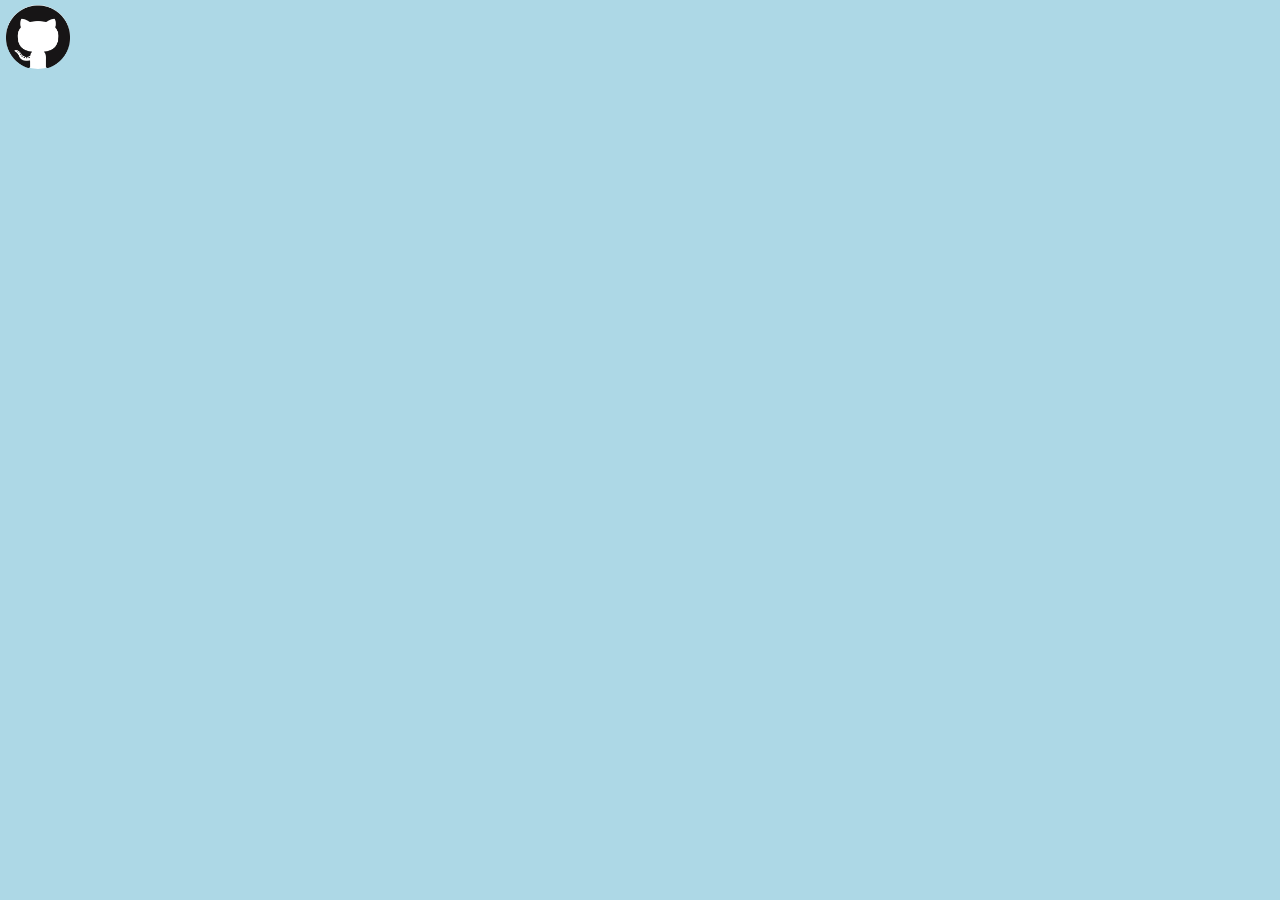
==== commit fd56bb37: "Website work" ====
--- a/Data/site.html
+++ b/Data/site.html
@@ -6,8 +6,14 @@
 	<link rel="stylesheet" href="dev.css">
 </head>
 <body>
-	<div>
-		<button id="refresh_button" onClick="window.location.reload();"</button> 
+	<!-- refreshes website when clicking on background -->
+	<div id="background">
+		<button class="background" onClick="window.location.reload();"></button>
+		<div id="navigation_bar">
+			<a class="navigation_button" href="https://github.com/Drqrd" target="_blank"><img class="navigation_icon" src="GitHub-Mark-120px.png"></a>
+		</div>
 	</div>
+
+
 </body>
 </html>--- a/Data/dev.css
+++ b/Data/dev.css
@@ -2,17 +2,78 @@
 html, body
 {
 	height: 100%;
+	margin: 0px;
 }
 
-button
+div {}
+
+#background
 {
-
+	height: 100%;
+	z-index: 0;
 }
 
-#refresh_button
+#navigation_bar
+{
+	height: 60px;
+	width: 99%;
+
+	position: absolute;
+	top: 0%;
+
+	/* Centers by being half of difference of width */
+	left: .5%;
+
+	padding-top: 5px;
+	padding-bottom: 5px;
+
+	z-index: 1;
+}
+
+
+button {}
+
+.background
 {
 	background-color: lightblue;
 	height: 100%;
 	width:  100%;
 	border: none;
+}
+
+.test
+{
+	background-color: red;
+	height: 100%;
+	width: 100%;
+	border: none;
+}
+
+img {}
+
+.navigation_icon
+{
+	height: 64px;
+	width: 64px;
+}
+
+a {}
+
+.navigation_button
+{	
+	display: block;
+	border-radius: 32px;
+	position: relative;
+	height: 64px;
+	width: 64px;
+}
+
+a.navigation_button:link, a.navigation_button:visited
+{
+	background-color: white;
+}
+
+a.navigation_button:hover
+{
+	opacity: 75%;
 }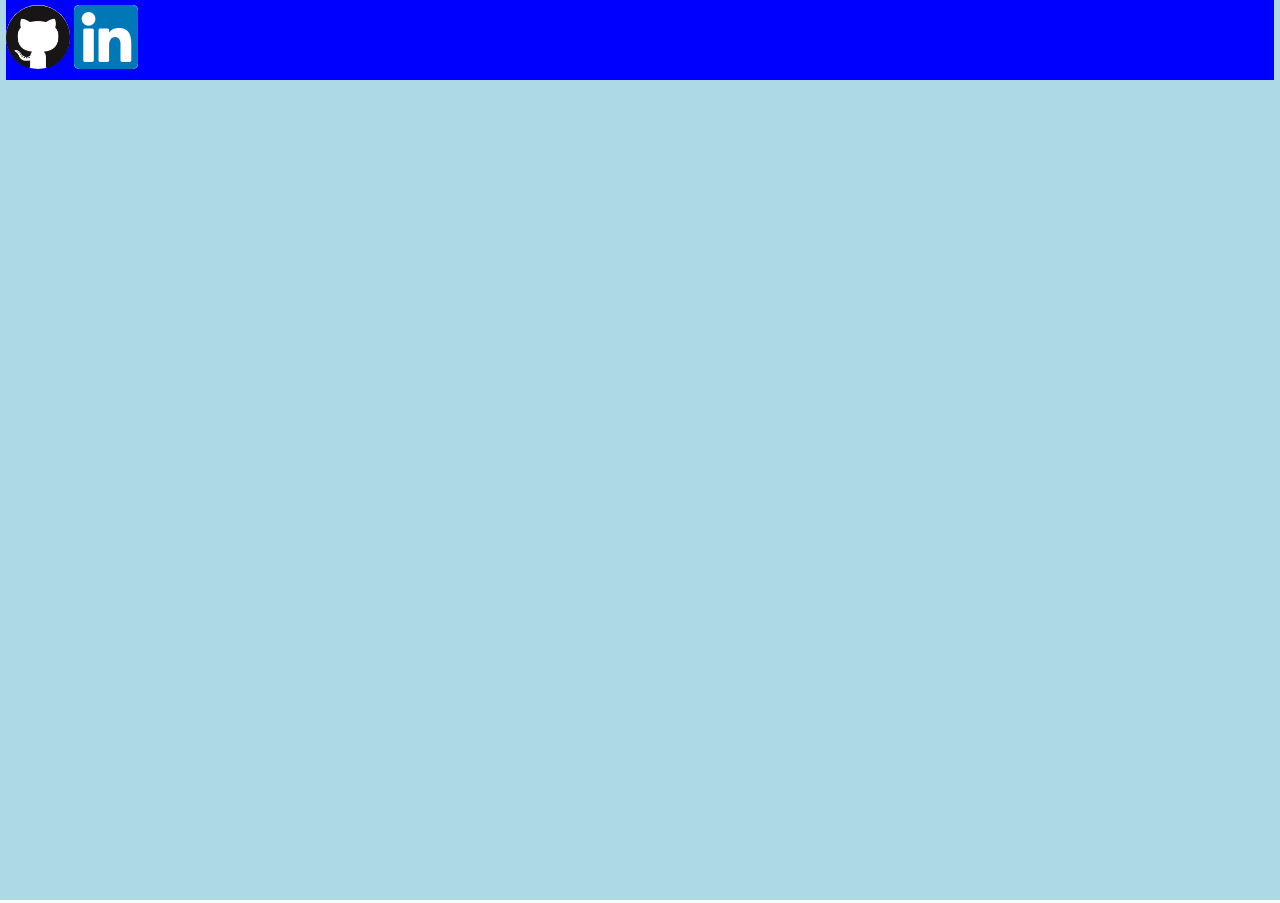
==== commit fbc3278c: "Links on github and linkedlin" ====
--- a/Data/site.html
+++ b/Data/site.html
@@ -7,10 +7,14 @@
 </head>
 <body>
 	<!-- refreshes website when clicking on background -->
-	<div id="background">
-		<button class="background" onClick="window.location.reload();"></button>
-		<div id="navigation_bar">
-			<a class="navigation_button" href="https://github.com/Drqrd" target="_blank"><img class="navigation_icon" src="GitHub-Mark-120px.png"></a>
+	<div id="div_background">
+		<button class="button_background" onClick="window.location.reload();"></button>
+		<div id="div_navigation_bar">
+				<li>
+					<a class="a_circle" href="https://github.com/Drqrd" target="_blank"><img class="img_navigation_icon" src="GitHub-Mark-120px.png"></a>
+					<a class="a_rounded" href="https://www.linkedin.com/in/jmderrico/" target="_blank"><img class="img_navigation_icon" src="Linked-In-Icon-512px.png"></a>
+				</li>
+			</div>
 		</div>
 	</div>
 
--- a/Data/dev.css
+++ b/Data/dev.css
@@ -5,17 +5,16 @@
 	margin: 0px;
 }
 
-div {}
-
-#background
+#div_background
 {
 	height: 100%;
 	z-index: 0;
 }
 
-#navigation_bar
+#div_navigation_bar
 {
-	height: 60px;
+	background-color: blue;
+	height: 70px;
 	width: 99%;
 
 	position: absolute;
@@ -30,10 +29,7 @@
 	z-index: 1;
 }
 
-
-button {}
-
-.background
+.button_background
 {
 	background-color: lightblue;
 	height: 100%;
@@ -41,7 +37,7 @@
 	border: none;
 }
 
-.test
+.button_test
 {
 	background-color: red;
 	height: 100%;
@@ -49,31 +45,46 @@
 	border: none;
 }
 
-img {}
-
-.navigation_icon
+.img_navigation_icon
 {
 	height: 64px;
 	width: 64px;
 }
 
-a {}
-
-.navigation_button
+.a_circle
 {	
-	display: block;
+	display: inline-block;
 	border-radius: 32px;
 	position: relative;
 	height: 64px;
 	width: 64px;
 }
 
-a.navigation_button:link, a.navigation_button:visited
+a.a_circle:link, a.a_circle:visited
 {
 	background-color: white;
 }
 
-a.navigation_button:hover
+a.a_circle:hover
+{
+	opacity: 75%;
+}
+
+.a_rounded
+{	
+	display: inline-block;
+	border-radius: 5px;
+	position: relative;
+	height: 64px;
+	width: 64px;
+}
+
+a.a_rounded:link, a.a_rounded:visited
+{
+	background-color: white;
+}
+
+a.a_rounded:hover
 {
 	opacity: 75%;
 }